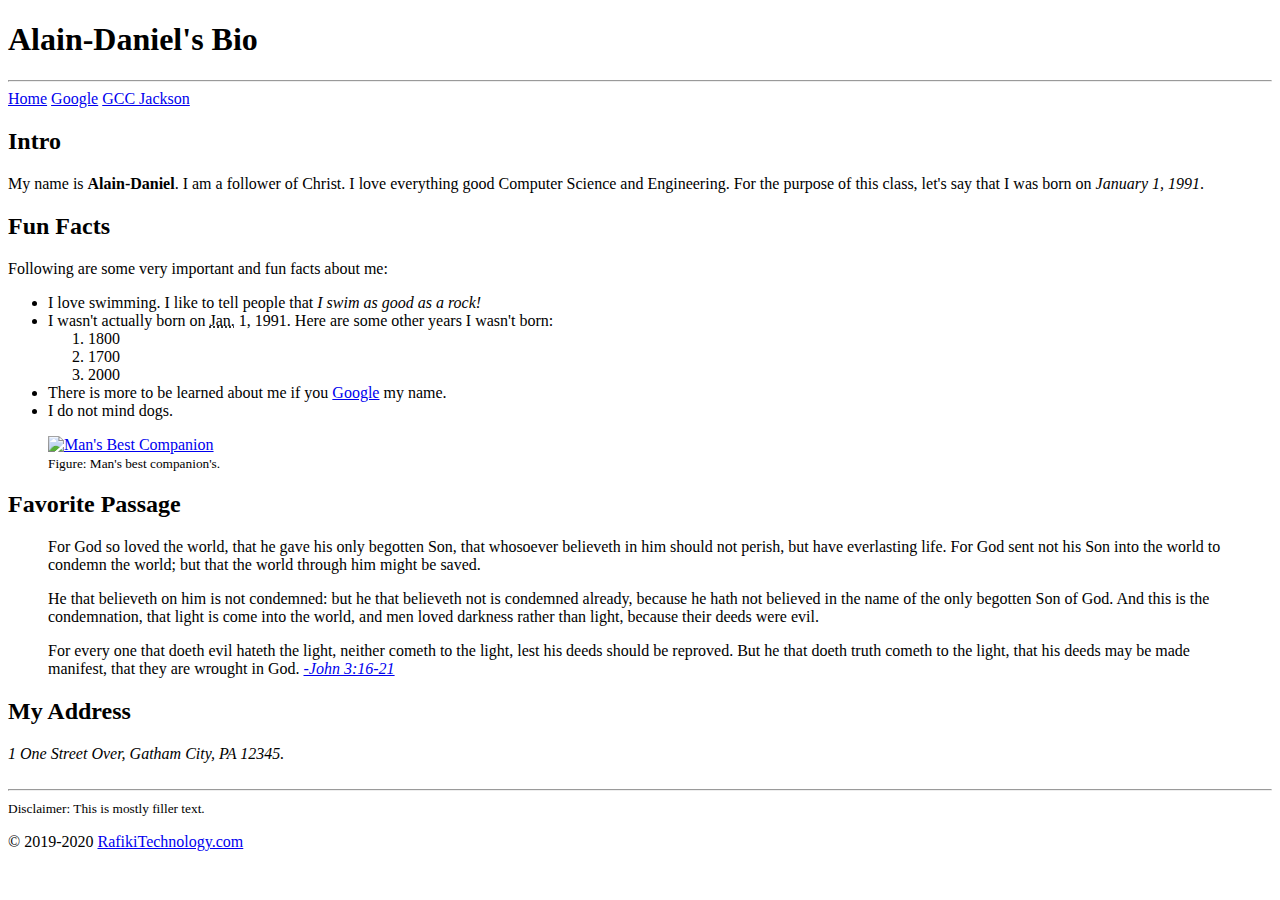
==== index.html @ 35ac5c1a "Will replace some span with cite" ====
<!DOCTYPE html>
<html lang="en-US">

<head>
	<link rel="stylesheet" href="normalize.css">
	<title>Intro to AD</title>
</head>

<body>
	<header>
		<h1>Alain-Daniel's Bio</h1>
		<hr>
		<nav>
			<h2 hidden>Navigation Menu</h2>
			<a href="index.html">Home</a>
			<a href="https://www.google.com" target="_blank">Google</a>
			<a href="http://www.gccjackson.com" target="_blank">GCC Jackson</a>
			<!-- <a href="#">Pictures</a> -->
		</nav>
	</header>
	<main>
		<div>
			<h2>Intro</h2>
			<p>
				My name is <strong>Alain-Daniel</strong>. I am a follower of Christ. I love everything good Computer Science and
				Engineering. For the purpose of this class, let's say that I was born on <em>January 1, 1991</em>.
			</p>
		</div>

		<div>
			<h2>Fun Facts</h2>
			<p>Following are some very important and fun facts about me:</p>
			<ul>
				<li>I love swimming. I like to tell people that <cite>I swim as good as a rock!</cite>
				</li>
				<li>I wasn't actually born on <abbr title="January">Jan.</abbr> 1, 1991. Here are some other years I wasn't born:
					<ol>
						<li>1800</li>
						<li>1700</li>
						<li>2000</li>
					</ol>
				</li>
				<li>There is more to be learned about me if you <a href="https://www.google.com">Google</a> my name.
				</li>
				<li>I do not mind dogs.</li>
			</ul>
			<figure>
				<a href="inquisitive_dog.jpg" target="_blank"><img src="inquisitive_dog.jpg" alt="Man's Best Companion" width="200"></a>
				<figcaption><small> Figure: Man's best companion's.</small></figcaption>
			</figure>
		</div>
		<div>
			<h2>Favorite Passage</h2>
			<blockquote>
				<p> For God so loved the world, that he gave his only begotten Son, that whosoever believeth in him should not
					perish, but have everlasting life.

					For God sent not his Son into the world to condemn the world; but that the world through him might be saved. </p>

				<p> He that believeth on him is not condemned: but he that believeth not is condemned already, because he hath not
					believed in the name of the only begotten Son of God.

					And this is the condemnation, that light is come into the world, and men loved darkness rather than light, because
					their deeds were evil. </p>

				<p> For every one that doeth evil hateth the light, neither cometh to the light, lest his deeds should be reproved.

					But he that doeth truth cometh to the light, that his deeds may be made manifest, that they are wrought in God.
					<cite><a href="https://www.biblegateway.com/passage/?search=John+3&version=KJV"> -John 3:16-21</a></cite></p>
			</blockquote>
		</div>
	</main>

	<footer>
		<div>
			<h2>My Address</h2>
			<address>1 One Street Over, Gatham City, PA 12345.</address>
		</div>
		<br>
		<hr>
		<div>
			<small>Disclaimer: This is mostly filler text. </small>
			<p>&copy; 2019-2020 <a href="https://RafikiTechnology.com" target="_blank">RafikiTechnology.com</a>
				<p>
		</div>
	</footer>

</body>

</html>
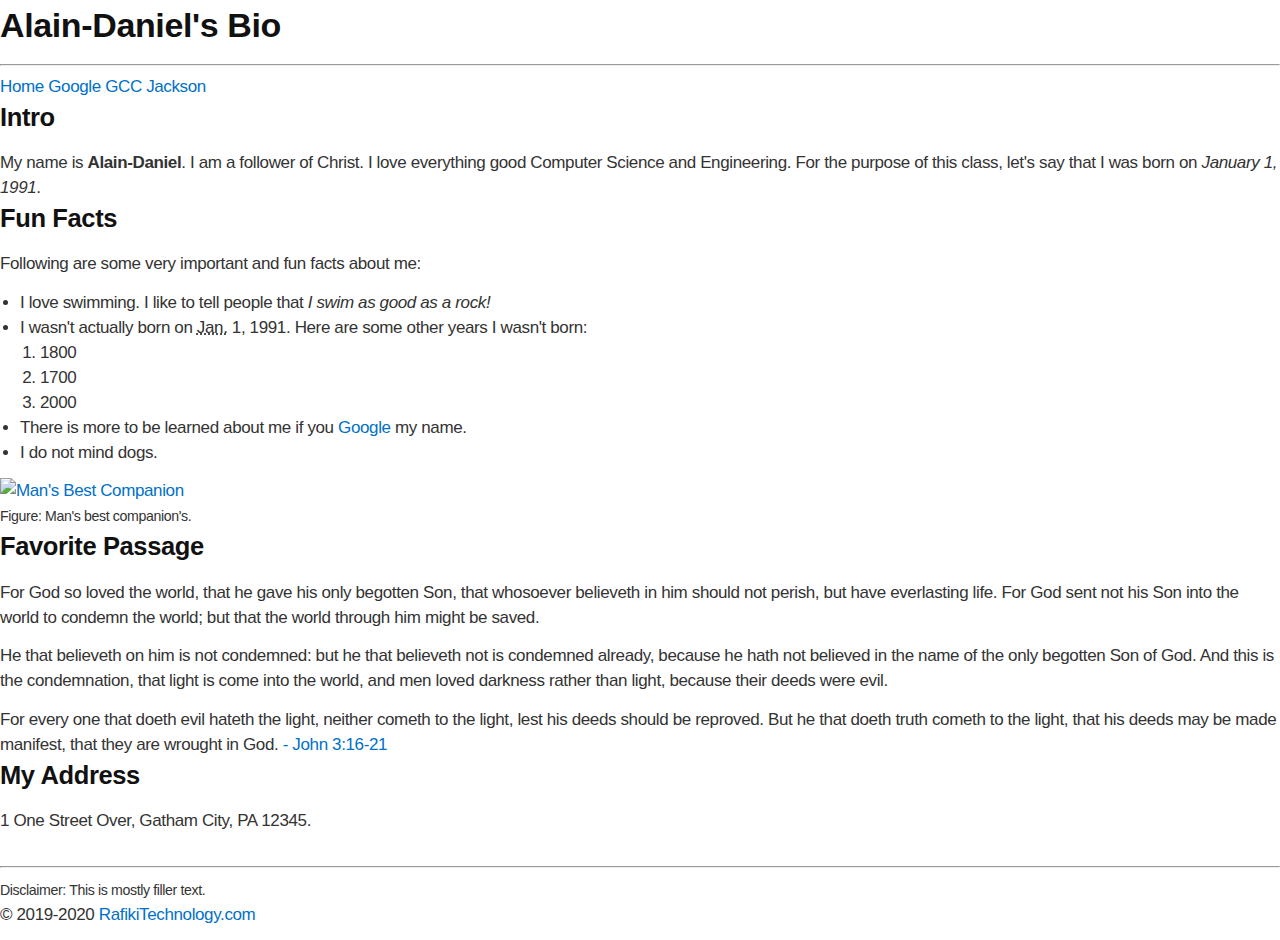
==== commit ac5171e8: "Will rename examplesstyles to mystyles" ====
--- a/index.html
+++ b/index.html
@@ -2,7 +2,8 @@
 <html lang="en-US">
 
 <head>
-	<link rel="stylesheet" href="normalize.css">
+	<!-- link rel="stylesheet" href="normalize.css"-->
+	<link rel="stylesheet" href="mystyles.css">
 	<title>Intro to AD</title>
 </head>
 
@@ -18,57 +19,64 @@
 			<!-- <a href="#">Pictures</a> -->
 		</nav>
 	</header>
-	<main>
-		<div>
-			<h2>Intro</h2>
-			<p>
-				My name is <strong>Alain-Daniel</strong>. I am a follower of Christ. I love everything good Computer Science and
-				Engineering. For the purpose of this class, let's say that I was born on <em>January 1, 1991</em>.
-			</p>
-		</div>
+	<main class="main  with-0 with-1 with-2">
+		<section class="homepage-section  standalone-module">
+			<div>
+				<h2>Intro</h2>
+				<p>
+					My name is <strong>Alain-Daniel</strong>. I am a follower of Christ. I love everything good Computer Science and
+					Engineering. For the purpose of this class, let's say that I was born on <em>January 1, 1991</em>.
+				</p>
+			</div>
+		</section>
+		<section class="homepage-section  standalone-module">
+			<div>
+				<h2>Fun Facts</h2>
+				<p>Following are some very important and fun facts about me:</p>
+				<ul>
+					<li>I love swimming. I like to tell people that <cite>I swim as good as a rock!</cite>
+					</li>
+					<li>I wasn't actually born on <abbr title="January">Jan.</abbr> 1, 1991. Here are some other years I wasn't born:
+						<ol>
+							<li>1800</li>
+							<li>1700</li>
+							<li>2000</li>
+						</ol>
+					</li>
+					<li>There is more to be learned about me if you <a href="https://www.google.com">Google</a> my name.
+					</li>
+					<li>I do not mind dogs.</li>
+				</ul>
+				<figure>
+					<a href="inquisitive_dog.jpg" target="_blank"><img src="inquisitive_dog.jpg" alt="Man's Best Companion" width="200"></a>
+					<figcaption><small> Figure: Man's best companion's.</small></figcaption>
+				</figure>
+			</div>
+		</section>
+		<section class="homepage-section  standalone-module">
+			<div>
+				<h2>Favorite Passage</h2>
+				<blockquote cite="https://www.biblegateway.com/passage/?search=John+3&version=KJV">
+					<p> For God so loved the world, that he gave his only begotten Son, that whosoever believeth in him should not
+						perish, but have everlasting life.
 
-		<div>
-			<h2>Fun Facts</h2>
-			<p>Following are some very important and fun facts about me:</p>
-			<ul>
-				<li>I love swimming. I like to tell people that <cite>I swim as good as a rock!</cite>
-				</li>
-				<li>I wasn't actually born on <abbr title="January">Jan.</abbr> 1, 1991. Here are some other years I wasn't born:
-					<ol>
-						<li>1800</li>
-						<li>1700</li>
-						<li>2000</li>
-					</ol>
-				</li>
-				<li>There is more to be learned about me if you <a href="https://www.google.com">Google</a> my name.
-				</li>
-				<li>I do not mind dogs.</li>
-			</ul>
-			<figure>
-				<a href="inquisitive_dog.jpg" target="_blank"><img src="inquisitive_dog.jpg" alt="Man's Best Companion" width="200"></a>
-				<figcaption><small> Figure: Man's best companion's.</small></figcaption>
-			</figure>
-		</div>
-		<div>
-			<h2>Favorite Passage</h2>
-			<blockquote>
-				<p> For God so loved the world, that he gave his only begotten Son, that whosoever believeth in him should not
-					perish, but have everlasting life.
+						For God sent not his Son into the world to condemn the world; but that the world through him might be saved. </p>
 
-					For God sent not his Son into the world to condemn the world; but that the world through him might be saved. </p>
+					<p> He that believeth on him is not condemned: but he that believeth not is condemned already, because he hath not
+						believed in the name of the only begotten Son of God.
 
-				<p> He that believeth on him is not condemned: but he that believeth not is condemned already, because he hath not
-					believed in the name of the only begotten Son of God.
+						And this is the condemnation, that light is come into the world, and men loved darkness rather than light,
+						because
+						their deeds were evil. </p>
 
-					And this is the condemnation, that light is come into the world, and men loved darkness rather than light, because
-					their deeds were evil. </p>
+					<p> For every one that doeth evil hateth the light, neither cometh to the light, lest his deeds should be
+						reproved.
 
-				<p> For every one that doeth evil hateth the light, neither cometh to the light, lest his deeds should be reproved.
-
-					But he that doeth truth cometh to the light, that his deeds may be made manifest, that they are wrought in God.
-					<cite><a href="https://www.biblegateway.com/passage/?search=John+3&version=KJV"> -John 3:16-21</a></cite></p>
-			</blockquote>
-		</div>
+						But he that doeth truth cometh to the light, that his deeds may be made manifest, that they are wrought in God.
+						<span><a href="https://www.biblegateway.com/passage/?search=John+3&version=KJV"> - John 3:16-21</a></span> </p>
+				</blockquote>
+			</div>
+		</section>
 	</main>
 
 	<footer>
--- a/mystyles.css
+++ b/mystyles.css
@@ -0,0 +1,13346 @@
+html {
+  -ms-text-size-adjust: 100%;
+  -webkit-text-size-adjust: 100%
+}
+
+body {
+  margin: 0;
+  padding: 0
+}
+
+ul,
+ol,
+li,
+dl,
+dt,
+dd,
+h1,
+h2,
+h3,
+h4,
+h5,
+h6,
+hgroup,
+p,
+blockquote,
+figure,
+form,
+fieldset,
+input,
+legend,
+pre,
+abbr,
+button {
+  margin: 0;
+  padding: 0
+}
+
+pre,
+code,
+address,
+caption,
+th,
+figcaption {
+  font-size: 1em;
+  font-weight: normal;
+  font-style: normal
+}
+
+fieldset,
+iframe,
+img {
+  border: 0
+}
+
+caption,
+th {
+  text-align: left
+}
+
+table {
+  border-collapse: collapse;
+  border-spacing: 0
+}
+
+article,
+aside,
+footer,
+header,
+nav,
+main,
+section,
+summary,
+details,
+hgroup,
+figure,
+figcaption {
+  display: block
+}
+
+audio,
+canvas,
+video,
+progress {
+  display: inline-block;
+  vertical-align: baseline
+}
+
+button {
+  background: none;
+  border: 0;
+  -webkit-box-sizing: content-box;
+  box-sizing: content-box;
+  color: inherit;
+  cursor: pointer;
+  font: inherit;
+  line-height: inherit;
+  overflow: visible;
+  vertical-align: inherit
+}
+
+button:disabled {
+  cursor: default
+}
+
+:focus {
+  outline: 3px solid #c1e0fe;
+  outline: 3px solid rgba(131, 192, 253, 0.5);
+  outline-offset: 1px
+}
+
+:focus[data-focus-method="mouse"]:not(input):not(textarea):not(select),
+:focus[data-focus-method="touch"]:not(input):not(textarea):not(select) {
+  outline: none
+}
+
+::-moz-focus-inner {
+  border: 0;
+  padding: 0
+}
+
+@media print {
+  body,
+  #main,
+  #content {
+      color: #000
+  }
+  a,
+  a:link,
+  a:visited {
+      color: #000;
+      text-decoration: none
+  }
+  #globalheader,
+  #globalfooter,
+  #directorynav,
+  #tabs,
+  .noprint,
+  .hide {
+      display: none
+  }
+}
+
+html {
+  font-family: "SF Pro Text", "SF Pro Icons", "Helvetica Neue", "Helvetica", "Arial", sans-serif;
+  font-size: 106.25%;
+  quotes: "â€œ" "â€"
+}
+
+[lang]:lang(ar) {
+  font-family: "SF Pro AR", "SF Pro Gulf", "SF Pro Text", "SF Pro Icons", "Helvetica Neue", "Helvetica", "Arial", sans-serif
+}
+
+[lang]:lang(ja) {
+  font-family: "SF Pro JP", "SF Pro Text", "SF Pro Icons", "Hiragino Kaku Gothic Pro", "ãƒ’ãƒ©ã‚®ãƒŽè§’ã‚´ Pro W3", "ãƒ¡ã‚¤ãƒªã‚ª", "Meiryo", "ï¼­ï¼³ ï¼°ã‚´ã‚·ãƒƒã‚¯", "Helvetica Neue", "Helvetica", "Arial", sans-serif
+}
+
+[lang]:lang(ko) {
+  font-family: "SF Pro KR", "SF Pro Text", "SF Pro Icons", "Apple Gothic", "HY Gulim", "MalgunGothic", "HY Dotum", "Lexi Gulim", "Helvetica Neue", "Helvetica", "Arial", sans-serif
+}
+
+:lang(es-ES) {
+  quotes: "Â«" "Â»"
+}
+
+
+body {
+  font-size: 17px;
+  line-height: 1.47059;
+  font-weight: 400;
+  letter-spacing: -.022em;
+  font-family: "SF Pro Text", "SF Pro Icons", "Helvetica Neue", "Helvetica", "Arial", sans-serif;
+  background-color: #fff;
+  color: #333;
+  font-style: normal
+}
+
+body,
+input,
+textarea,
+select,
+button {
+  font-synthesis: none;
+  -moz-font-feature-settings: 'kern';
+  -webkit-font-smoothing: antialiased;
+  -moz-osx-font-smoothing: grayscale;
+  direction: ltr;
+  text-align: left
+}
+
+h1,
+h2,
+h3,
+h4,
+h5,
+h6 {
+  color: #111
+}
+
+h1 img,
+h2 img,
+h3 img,
+h4 img,
+h5 img,
+h6 img {
+  display: block;
+  margin: 0
+}
+
+h1+*,
+h2+*,
+h3+*,
+h4+*,
+h5+*,
+h6+* {
+  margin-top: .8em
+}
+
+h1+h1,
+h1+h2,
+h1+h3,
+h1+h4,
+h1+h5,
+h1+h6,
+h2+h1,
+h2+h2,
+h2+h3,
+h2+h4,
+h2+h5,
+h2+h6,
+h3+h1,
+h3+h2,
+h3+h3,
+h3+h4,
+h3+h5,
+h3+h6,
+h4+h1,
+h4+h2,
+h4+h3,
+h4+h4,
+h4+h5,
+h4+h6,
+h5+h1,
+h5+h2,
+h5+h3,
+h5+h4,
+h5+h5,
+h5+h6,
+h6+h1,
+h6+h2,
+h6+h3,
+h6+h4,
+h6+h5,
+h6+h6 {
+  margin-top: .4em
+}
+
+p+h1,
+ul+h1,
+ol+h1,
+p+h2,
+ul+h2,
+ol+h2,
+p+h3,
+ul+h3,
+ol+h3,
+p+h4,
+ul+h4,
+ol+h4,
+p+h5,
+ul+h5,
+ol+h5,
+p+h6,
+ul+h6,
+ol+h6 {
+  margin-top: 1.6em
+}
+
+p+*,
+ul+*,
+ol+* {
+  margin-top: .8em
+}
+
+ul,
+ol {
+  margin-left: 1.17647em
+}
+
+ul ul,
+ul ol,
+ol ul,
+ol ol {
+  margin-top: 0;
+  margin-bottom: 0
+}
+
+nav ul,
+nav ol {
+  margin: 0;
+  list-style: none
+}
+
+li li {
+  font-size: 1em
+}
+
+a {
+  color: #0070c9
+}
+
+a:link,
+a:visited {
+  text-decoration: none
+}
+
+a:hover {
+  text-decoration: underline
+}
+
+a:active {
+  text-decoration: none
+}
+
+p+a {
+  display: inline-block
+}
+
+.links-inline,
+.links-stacked {
+  margin-left: 0;
+  margin-right: 0;
+  list-style: none
+}
+
+.links-inline li {
+  display: inline;
+  margin: 0 0.8em
+}
+
+.links-inline li:first-child {
+  margin-left: 0
+}
+
+.links-inline li:last-child {
+  margin-right: 0
+}
+
+.links-stacked li+li {
+  margin-top: .4em
+}
+
+.footnote {
+  vertical-align: inherit;
+  color: inherit
+}
+
+.footnote:hover {
+  color: #0070c9;
+  text-decoration: none
+}
+
+.theme-dark .footnote {
+  color: inherit
+}
+
+.theme-dark .footnote:hover {
+  color: #0070c9
+}
+
+b,
+strong {
+  font-weight: 600
+}
+
+em,
+i,
+cite,
+dfn {
+  font-style: italic
+}
+
+sup {
+  font-size: .6em;
+  vertical-align: top;
+  position: relative;
+  bottom: -.2em
+}
+
+h1 sup,
+h2 sup,
+h3 sup {
+  font-size: .4em
+}
+
+sup a {
+  vertical-align: inherit;
+  color: inherit
+}
+
+sup a:hover {
+  color: #0070c9;
+  text-decoration: none
+}
+
+sub {
+  line-height: 1
+}
+
+abbr {
+  border: 0
+}
+
+.selfclear::before,
+.selfclear::after {
+  content: ' ';
+  display: table
+}
+
+.selfclear::after {
+  clear: both
+}
+
+.visuallyhidden {
+  position: absolute;
+  clip: rect(1px 1px 1px 1px);
+  clip: rect(1px, 1px, 1px, 1px);
+  -webkit-clip-path: inset(0px 0px 99.9% 99.9%);
+  clip-path: inset(0px 0px 99.9% 99.9%);
+  overflow: hidden;
+  height: 1px;
+  width: 1px;
+  padding: 0;
+  border: 0
+}
+
+@media only screen and (inverted-colors) {
+  .no-inversion {
+      -webkit-filter: invert(1);
+      filter: invert(1)
+  }
+}
+
+.nowrap {
+  display: inline-block;
+  text-decoration: inherit;
+  white-space: nowrap
+}
+
+.clear {
+  clear: both
+}
+
+.cursor-grab {
+  cursor: move;
+  cursor: -webkit-grab;
+  cursor: grab
+}
+
+.cursor-grabbing {
+  cursor: move;
+  cursor: -webkit-grabbing;
+  cursor: grabbing
+}
+
+.row {
+  position: relative;
+  z-index: 1
+}
+
+.row::before,
+.row::after {
+  content: ' ';
+  display: table
+}
+
+.row::after {
+  clear: both
+}
+
+.column {
+  -webkit-box-sizing: border-box;
+  box-sizing: border-box;
+  position: relative;
+  z-index: 1;
+  margin: 0;
+  padding: 0;
+  float: left;
+  min-height: 2px
+}
+
+.large-offset-0 {
+  margin-left: 0
+}
+
+.large-push-0 {
+  left: auto;
+  right: auto
+}
+
+.large-pull-0 {
+  right: auto;
+  left: auto
+}
+
+.large-1 {
+  width: 8.33333%
+}
+
+.large-offset-1 {
+  margin-left: 8.33333%
+}
+
+.large-push-1 {
+  left: 8.33333%;
+  right: auto
+}
+
+.large-pull-1 {
+  right: 8.33333%;
+  left: auto
+}
+
+.large-2 {
+  width: 16.66667%
+}
+
+.large-offset-2 {
+  margin-left: 16.66667%
+}
+
+.large-push-2 {
+  left: 16.66667%;
+  right: auto
+}
+
+.large-pull-2 {
+  right: 16.66667%;
+  left: auto
+}
+
+.large-3 {
+  width: 25%
+}
+
+.large-offset-3 {
+  margin-left: 25%
+}
+
+.large-push-3 {
+  left: 25%;
+  right: auto
+}
+
+.large-pull-3 {
+  right: 25%;
+  left: auto
+}
+
+.large-4 {
+  width: 33.33333%
+}
+
+.large-offset-4 {
+  margin-left: 33.33333%
+}
+
+.large-push-4 {
+  left: 33.33333%;
+  right: auto
+}
+
+.large-pull-4 {
+  right: 33.33333%;
+  left: auto
+}
+
+.large-5 {
+  width: 41.66667%
+}
+
+.large-offset-5 {
+  margin-left: 41.66667%
+}
+
+.large-push-5 {
+  left: 41.66667%;
+  right: auto
+}
+
+.large-pull-5 {
+  right: 41.66667%;
+  left: auto
+}
+
+.large-6 {
+  width: 50%
+}
+
+.large-offset-6 {
+  margin-left: 50%
+}
+
+.large-push-6 {
+  left: 50%;
+  right: auto
+}
+
+.large-pull-6 {
+  right: 50%;
+  left: auto
+}
+
+.large-7 {
+  width: 58.33333%
+}
+
+.large-offset-7 {
+  margin-left: 58.33333%
+}
+
+.large-push-7 {
+  left: 58.33333%;
+  right: auto
+}
+
+.large-pull-7 {
+  right: 58.33333%;
+  left: auto
+}
+
+.large-8 {
+  width: 66.66667%
+}
+
+.large-offset-8 {
+  margin-left: 66.66667%
+}
+
+.large-push-8 {
+  left: 66.66667%;
+  right: auto
+}
+
+.large-pull-8 {
+  right: 66.66667%;
+  left: auto
+}
+
+.large-9 {
+  width: 75%
+}
+
+.large-offset-9 {
+  margin-left: 75%
+}
+
+.large-push-9 {
+  left: 75%;
+  right: auto
+}
+
+.large-pull-9 {
+  right: 75%;
+  left: auto
+}
+
+.large-10 {
+  width: 83.33333%
+}
+
+.large-offset-10 {
+  margin-left: 83.33333%
+}
+
+.large-push-10 {
+  left: 83.33333%;
+  right: auto
+}
+
+.large-pull-10 {
+  right: 83.33333%;
+  left: auto
+}
+
+.large-11 {
+  width: 91.66667%
+}
+
+.large-offset-11 {
+  margin-left: 91.66667%
+}
+
+.large-push-11 {
+  left: 91.66667%;
+  right: auto
+}
+
+.large-pull-11 {
+  right: 91.66667%;
+  left: auto
+}
+
+.large-12 {
+  width: 100%
+}
+
+.large-offset-12 {
+  margin-left: 100%
+}
+
+.large-push-12 {
+  left: 100%;
+  right: auto
+}
+
+.large-pull-12 {
+  right: 100%;
+  left: auto
+}
+
+.large-centered {
+  margin-left: auto;
+  margin-right: auto;
+  float: none
+}
+
+.large-uncentered {
+  margin-left: 0;
+  margin-right: 0
+}
+
+.large-last {
+  float: right
+}
+
+.large-notlast {
+  float: left
+}
+
+@media only screen and (min-width: 1442px) {
+  .xlarge-offset-0 {
+      margin-left: 0
+  }
+  .xlarge-push-0 {
+      left: auto;
+      right: auto
+  }
+  .xlarge-pull-0 {
+      right: auto;
+      left: auto
+  }
+  .xlarge-1 {
+      width: 8.33333%
+  }
+  .xlarge-offset-1 {
+      margin-left: 8.33333%
+  }
+  .xlarge-push-1 {
+      left: 8.33333%;
+      right: auto
+  }
+  .xlarge-pull-1 {
+      right: 8.33333%;
+      left: auto
+  }
+  .xlarge-2 {
+      width: 16.66667%
+  }
+  .xlarge-offset-2 {
+      margin-left: 16.66667%
+  }
+  .xlarge-push-2 {
+      left: 16.66667%;
+      right: auto
+  }
+  .xlarge-pull-2 {
+      right: 16.66667%;
+      left: auto
+  }
+  .xlarge-3 {
+      width: 25%
+  }
+  .xlarge-offset-3 {
+      margin-left: 25%
+  }
+  .xlarge-push-3 {
+      left: 25%;
+      right: auto
+  }
+  .xlarge-pull-3 {
+      right: 25%;
+      left: auto
+  }
+  .xlarge-4 {
+      width: 33.33333%
+  }
+  .xlarge-offset-4 {
+      margin-left: 33.33333%
+  }
+  .xlarge-push-4 {
+      left: 33.33333%;
+      right: auto
+  }
+  .xlarge-pull-4 {
+      right: 33.33333%;
+      left: auto
+  }
+  .xlarge-5 {
+      width: 41.66667%
+  }
+  .xlarge-offset-5 {
+      margin-left: 41.66667%
+  }
+  .xlarge-push-5 {
+      left: 41.66667%;
+      right: auto
+  }
+  .xlarge-pull-5 {
+      right: 41.66667%;
+      left: auto
+  }
+  .xlarge-6 {
+      width: 50%
+  }
+  .xlarge-offset-6 {
+      margin-left: 50%
+  }
+  .xlarge-push-6 {
+      left: 50%;
+      right: auto
+  }
+  .xlarge-pull-6 {
+      right: 50%;
+      left: auto
+  }
+  .xlarge-7 {
+      width: 58.33333%
+  }
+  .xlarge-offset-7 {
+      margin-left: 58.33333%
+  }
+  .xlarge-push-7 {
+      left: 58.33333%;
+      right: auto
+  }
+  .xlarge-pull-7 {
+      right: 58.33333%;
+      left: auto
+  }
+  .xlarge-8 {
+      width: 66.66667%
+  }
+  .xlarge-offset-8 {
+      margin-left: 66.66667%
+  }
+  .xlarge-push-8 {
+      left: 66.66667%;
+      right: auto
+  }
+  .xlarge-pull-8 {
+      right: 66.66667%;
+      left: auto
+  }
+  .xlarge-9 {
+      width: 75%
+  }
+  .xlarge-offset-9 {
+      margin-left: 75%
+  }
+  .xlarge-push-9 {
+      left: 75%;
+      right: auto
+  }
+  .xlarge-pull-9 {
+      right: 75%;
+      left: auto
+  }
+  .xlarge-10 {
+      width: 83.33333%
+  }
+  .xlarge-offset-10 {
+      margin-left: 83.33333%
+  }
+  .xlarge-push-10 {
+      left: 83.33333%;
+      right: auto
+  }
+  .xlarge-pull-10 {
+      right: 83.33333%;
+      left: auto
+  }
+  .xlarge-11 {
+      width: 91.66667%
+  }
+  .xlarge-offset-11 {
+      margin-left: 91.66667%
+  }
+  .xlarge-push-11 {
+      left: 91.66667%;
+      right: auto
+  }
+  .xlarge-pull-11 {
+      right: 91.66667%;
+      left: auto
+  }
+  .xlarge-12 {
+      width: 100%
+  }
+  .xlarge-offset-12 {
+      margin-left: 100%
+  }
+  .xlarge-push-12 {
+      left: 100%;
+      right: auto
+  }
+  .xlarge-pull-12 {
+      right: 100%;
+      left: auto
+  }
+  .xlarge-centered {
+      margin-left: auto;
+      margin-right: auto;
+      float: none
+  }
+  .xlarge-uncentered {
+      margin-left: 0;
+      margin-right: 0
+  }
+  .xlarge-last {
+      float: right
+  }
+  .xlarge-notlast {
+      float: left
+  }
+}
+
+@media only screen and (max-width: 1068px) {
+  .medium-offset-0 {
+      margin-left: 0
+  }
+  .medium-push-0 {
+      left: auto;
+      right: auto
+  }
+  .medium-pull-0 {
+      right: auto;
+      left: auto
+  }
+  .medium-1 {
+      width: 8.33333%
+  }
+  .medium-offset-1 {
+      margin-left: 8.33333%
+  }
+  .medium-push-1 {
+      left: 8.33333%;
+      right: auto
+  }
+  .medium-pull-1 {
+      right: 8.33333%;
+      left: auto
+  }
+  .medium-2 {
+      width: 16.66667%
+  }
+  .medium-offset-2 {
+      margin-left: 16.66667%
+  }
+  .medium-push-2 {
+      left: 16.66667%;
+      right: auto
+  }
+  .medium-pull-2 {
+      right: 16.66667%;
+      left: auto
+  }
+  .medium-3 {
+      width: 25%
+  }
+  .medium-offset-3 {
+      margin-left: 25%
+  }
+  .medium-push-3 {
+      left: 25%;
+      right: auto
+  }
+  .medium-pull-3 {
+      right: 25%;
+      left: auto
+  }
+  .medium-4 {
+      width: 33.33333%
+  }
+  .medium-offset-4 {
+      margin-left: 33.33333%
+  }
+  .medium-push-4 {
+      left: 33.33333%;
+      right: auto
+  }
+  .medium-pull-4 {
+      right: 33.33333%;
+      left: auto
+  }
+  .medium-5 {
+      width: 41.66667%
+  }
+  .medium-offset-5 {
+      margin-left: 41.66667%
+  }
+  .medium-push-5 {
+      left: 41.66667%;
+      right: auto
+  }
+  .medium-pull-5 {
+      right: 41.66667%;
+      left: auto
+  }
+  .medium-6 {
+      width: 50%
+  }
+  .medium-offset-6 {
+      margin-left: 50%
+  }
+  .medium-push-6 {
+      left: 50%;
+      right: auto
+  }
+  .medium-pull-6 {
+      right: 50%;
+      left: auto
+  }
+  .medium-7 {
+      width: 58.33333%
+  }
+  .medium-offset-7 {
+      margin-left: 58.33333%
+  }
+  .medium-push-7 {
+      left: 58.33333%;
+      right: auto
+  }
+  .medium-pull-7 {
+      right: 58.33333%;
+      left: auto
+  }
+  .medium-8 {
+      width: 66.66667%
+  }
+  .medium-offset-8 {
+      margin-left: 66.66667%
+  }
+  .medium-push-8 {
+      left: 66.66667%;
+      right: auto
+  }
+  .medium-pull-8 {
+      right: 66.66667%;
+      left: auto
+  }
+  .medium-9 {
+      width: 75%
+  }
+  .medium-offset-9 {
+      margin-left: 75%
+  }
+  .medium-push-9 {
+      left: 75%;
+      right: auto
+  }
+  .medium-pull-9 {
+      right: 75%;
+      left: auto
+  }
+  .medium-10 {
+      width: 83.33333%
+  }
+  .medium-offset-10 {
+      margin-left: 83.33333%
+  }
+  .medium-push-10 {
+      left: 83.33333%;
+      right: auto
+  }
+  .medium-pull-10 {
+      right: 83.33333%;
+      left: auto
+  }
+  .medium-11 {
+      width: 91.66667%
+  }
+  .medium-offset-11 {
+      margin-left: 91.66667%
+  }
+  .medium-push-11 {
+      left: 91.66667%;
+      right: auto
+  }
+  .medium-pull-11 {
+      right: 91.66667%;
+      left: auto
+  }
+  .medium-12 {
+      width: 100%
+  }
+  .medium-offset-12 {
+      margin-left: 100%
+  }
+  .medium-push-12 {
+      left: 100%;
+      right: auto
+  }
+  .medium-pull-12 {
+      right: 100%;
+      left: auto
+  }
+  .medium-centered {
+      margin-left: auto;
+      margin-right: auto;
+      float: none
+  }
+  .medium-uncentered {
+      margin-left: 0;
+      margin-right: 0
+  }
+  .medium-last {
+      float: right
+  }
+  .medium-notlast {
+      float: left
+  }
+}
+
+@media only screen and (max-width: 735px) {
+  .small-offset-0 {
+      margin-left: 0
+  }
+  .small-push-0 {
+      left: auto;
+      right: auto
+  }
+  .small-pull-0 {
+      right: auto;
+      left: auto
+  }
+  .small-1 {
+      width: 8.33333%
+  }
+  .small-offset-1 {
+      margin-left: 8.33333%
+  }
+  .small-push-1 {
+      left: 8.33333%;
+      right: auto
+  }
+  .small-pull-1 {
+      right: 8.33333%;
+      left: auto
+  }
+  .small-2 {
+      width: 16.66667%
+  }
+  .small-offset-2 {
+      margin-left: 16.66667%
+  }
+  .small-push-2 {
+      left: 16.66667%;
+      right: auto
+  }
+  .small-pull-2 {
+      right: 16.66667%;
+      left: auto
+  }
+  .small-3 {
+      width: 25%
+  }
+  .small-offset-3 {
+      margin-left: 25%
+  }
+  .small-push-3 {
+      left: 25%;
+      right: auto
+  }
+  .small-pull-3 {
+      right: 25%;
+      left: auto
+  }
+  .small-4 {
+      width: 33.33333%
+  }
+  .small-offset-4 {
+      margin-left: 33.33333%
+  }
+  .small-push-4 {
+      left: 33.33333%;
+      right: auto
+  }
+  .small-pull-4 {
+      right: 33.33333%;
+      left: auto
+  }
+  .small-5 {
+      width: 41.66667%
+  }
+  .small-offset-5 {
+      margin-left: 41.66667%
+  }
+  .small-push-5 {
+      left: 41.66667%;
+      right: auto
+  }
+  .small-pull-5 {
+      right: 41.66667%;
+      left: auto
+  }
+  .small-6 {
+      width: 50%
+  }
+  .small-offset-6 {
+      margin-left: 50%
+  }
+  .small-push-6 {
+      left: 50%;
+      right: auto
+  }
+  .small-pull-6 {
+      right: 50%;
+      left: auto
+  }
+  .small-7 {
+      width: 58.33333%
+  }
+  .small-offset-7 {
+      margin-left: 58.33333%
+  }
+  .small-push-7 {
+      left: 58.33333%;
+      right: auto
+  }
+  .small-pull-7 {
+      right: 58.33333%;
+      left: auto
+  }
+  .small-8 {
+      width: 66.66667%
+  }
+  .small-offset-8 {
+      margin-left: 66.66667%
+  }
+  .small-push-8 {
+      left: 66.66667%;
+      right: auto
+  }
+  .small-pull-8 {
+      right: 66.66667%;
+      left: auto
+  }
+  .small-9 {
+      width: 75%
+  }
+  .small-offset-9 {
+      margin-left: 75%
+  }
+  .small-push-9 {
+      left: 75%;
+      right: auto
+  }
+  .small-pull-9 {
+      right: 75%;
+      left: auto
+  }
+  .small-10 {
+      width: 83.33333%
+  }
+  .small-offset-10 {
+      margin-left: 83.33333%
+  }
+  .small-push-10 {
+      left: 83.33333%;
+      right: auto
+  }
+  .small-pull-10 {
+      right: 83.33333%;
+      left: auto
+  }
+  .small-11 {
+      width: 91.66667%
+  }
+  .small-offset-11 {
+      margin-left: 91.66667%
+  }
+  .small-push-11 {
+      left: 91.66667%;
+      right: auto
+  }
+  .small-pull-11 {
+      right: 91.66667%;
+      left: auto
+  }
+  .small-12 {
+      width: 100%
+  }
+  .small-offset-12 {
+      margin-left: 100%
+  }
+  .small-push-12 {
+      left: 100%;
+      right: auto
+  }
+  .small-pull-12 {
+      right: 100%;
+      left: auto
+  }
+  .small-centered {
+      margin-left: auto;
+      margin-right: auto;
+      float: none
+  }
+  .small-uncentered {
+      margin-left: 0;
+      margin-right: 0
+  }
+  .small-last {
+      float: right
+  }
+  .small-notlast {
+      float: left
+  }
+}
+
+.icon::before,
+.icon::after,
+.more::before,
+.more::after {
+  font-family: "SF Pro Icons";
+  color: inherit;
+  display: inline-block;
+  font-style: normal;
+  font-weight: inherit;
+  font-size: inherit;
+  line-height: 1;
+  text-decoration: underline;
+  position: relative;
+  z-index: 1;
+  alt: ''
+}
+
+.icon::before,
+.icon::after,
+.more::before,
+.more::after {
+  text-decoration: none
+}
+
+.icon::before,
+.more::before {
+  display: none
+}
+
+.icon-after::after,
+.more::after {
+  padding-left: .3em;
+  top: 0
+}
+
+.icon-before::before {
+  padding-right: .3em;
+  display: inline-block;
+  top: 0
+}
+
+.icon-before::after {
+  display: none
+}
+
+.icon-before.icon-apple::before {
+  padding-right: 0;
+  display: inline-block;
+  top: 0
+}
+
+.icon-before.icon-apple::after {
+  display: none
+}
+
+.icon-apple::before,
+.icon-apple::after {
+  content: "ï£¿"
+}
+
+.icon-chevrondown::before,
+.icon-chevrondown::after {
+  content: "ïŒƒ"
+}
+
+.icon-chevrondowncircle::before,
+.icon-chevrondowncircle::after {
+  content: "ïŒ‡"
+}
+
+.icon-chevronleft::before,
+.icon-chevronleft::after {
+  content: "ïŒ€"
+}
+
+.icon-chevronleftcircle::before,
+.icon-chevronleftcircle::after {
+  content: "ïŒ„"
+}
+
+.icon-chevronright::before,
+.icon-chevronright::after {
+  content: "ïŒ"
+}
+
+.icon-chevronrightcircle::before,
+.icon-chevronrightcircle::after {
+  content: "ïŒ…"
+}
+
+.icon-chevronup::before,
+.icon-chevronup::after {
+  content: "ïŒ‚"
+}
+
+.icon-chevronupcircle::before,
+.icon-chevronupcircle::after {
+  content: "ïŒ†"
+}
+
+.icon-downloadcircle::before,
+.icon-downloadcircle::after {
+  content: "ïŒ«"
+}
+
+.icon-external::before,
+.icon-external::after {
+  content: "ïŒ­"
+}
+
+.icon-share::before,
+.icon-share::after {
+  content: "ïŒ®"
+}
+
+.icon-pausecircle::before,
+.icon-pausecircle::after {
+  content: "ïŒŸ"
+}
+
+.icon-playcircle::before,
+.icon-playcircle::after {
+  content: "ïŒž"
+}
+
+.icon-replay::before,
+.icon-replay::after {
+  content: "ïŒ¡"
+}
+
+.icon-stopcircle::before,
+.icon-stopcircle::after {
+  content: "ïŒ "
+}
+
+.icon-circle::before,
+.icon-circle::after {
+  content: "ïŒ¬"
+}
+
+.icon-check::before,
+.icon-check::after {
+  content: "ïŒ‹"
+}
+
+.icon-checkcircle::before,
+.icon-checkcircle::after {
+  content: "ïŒ‘"
+}
+
+.icon-checksolid::before,
+.icon-checksolid::after {
+  content: "ïŒ—"
+}
+
+.icon-reset::before,
+.icon-reset::after {
+  content: "ïŒˆ"
+}
+
+.icon-resetcircle::before,
+.icon-resetcircle::after {
+  content: "ïŒŽ"
+}
+
+.icon-resetsolid::before,
+.icon-resetsolid::after {
+  content: "ïŒ”"
+}
+
+.icon-exclamation::before,
+.icon-exclamation::after {
+  content: "ïŒŒ"
+}
+
+.icon-exclamationcircle::before,
+.icon-exclamationcircle::after {
+  content: "ïŒ’"
+}
+
+.icon-exclamationsolid::before,
+.icon-exclamationsolid::after {
+  content: "ïŒ˜"
+}
+
+.icon-infocircle::before,
+.icon-infocircle::after {
+  content: "ïŒª"
+}
+
+.icon-question::before,
+.icon-question::after {
+  content: "ïŒ"
+}
+
+.icon-questioncircle::before,
+.icon-questioncircle::after {
+  content: "ïŒ“"
+}
+
+.icon-questionsolid::before,
+.icon-questionsolid::after {
+  content: "ïŒ™"
+}
+
+.icon-plus::before,
+.icon-plus::after {
+  content: "ïŒ‰"
+}
+
+.icon-pluscircle::before,
+.icon-pluscircle::after {
+  content: "ïŒ"
+}
+
+.icon-plussolid::before,
+.icon-plussolid::after {
+  content: "ïŒ•"
+}
+
+.icon-minus::before,
+.icon-minus::after {
+  content: "ïŒŠ"
+}
+
+.icon-minuscircle::before,
+.icon-minuscircle::after {
+  content: "ïŒ"
+}
+
+.icon-minussolid::before,
+.icon-minussolid::after {
+  content: "ïŒ–"
+}
+
+.icon-1circle::before,
+.icon-1circle::after {
+  content: "ï‚"
+}
+
+.icon-2circle::before,
+.icon-2circle::after {
+  content: "ïƒ"
+}
+
+.icon-3circle::before,
+.icon-3circle::after {
+  content: "ï„"
+}
+
+.icon-4circle::before,
+.icon-4circle::after {
+  content: "ï…"
+}
+
+.icon-5circle::before,
+.icon-5circle::after {
+  content: "ï†"
+}
+
+.icon-6circle::before,
+.icon-6circle::after {
+  content: "ï‡"
+}
+
+.icon-7circle::before,
+.icon-7circle::after {
+  content: "ïˆ"
+}
+
+.icon-8circle::before,
+.icon-8circle::after {
+  content: "ï‰"
+}
+
+.icon-9circle::before,
+.icon-9circle::after {
+  content: "ïŠ"
+}
+
+.icon-10circle::before,
+.icon-10circle::after {
+  content: "ï‹"
+}
+
+.icon-11circle::before,
+.icon-11circle::after {
+  content: "ïŒ"
+}
+
+.icon-12circle::before,
+.icon-12circle::after {
+  content: "ï"
+}
+
+.icon-13circle::before,
+.icon-13circle::after {
+  content: "ïŽ"
+}
+
+.icon-14circle::before,
+.icon-14circle::after {
+  content: "ï"
+}
+
+.icon-15circle::before,
+.icon-15circle::after {
+  content: "ï"
+}
+
+.icon-16circle::before,
+.icon-16circle::after {
+  content: "ï‘"
+}
+
+.icon-17circle::before,
+.icon-17circle::after {
+  content: "ï’"
+}
+
+.icon-18circle::before,
+.icon-18circle::after {
+  content: "ï“"
+}
+
+.icon-19circle::before,
+.icon-19circle::after {
+  content: "ï”"
+}
+
+.icon-20circle::before,
+.icon-20circle::after {
+  content: "ï•"
+}
+
+.icon-close::before,
+.icon-close::after {
+  content: "ïž"
+}
+
+.icon-closecompact::before,
+.icon-closecompact::after {
+  content: "ï¤"
+}
+
+.icon-paddleleft::before,
+.icon-paddleleft::after {
+  content: "ïš"
+}
+
+.icon-paddleleftcompact::before,
+.icon-paddleleftcompact::after {
+  content: "ï "
+}
+
+.icon-paddleright::before,
+.icon-paddleright::after {
+  content: "ï›"
+}
+
+.icon-paddlerightcompact::before,
+.icon-paddlerightcompact::after {
+  content: "ï¡"
+}
+
+.icon-paddleup::before,
+.icon-paddleup::after {
+  content: "ïœ"
+}
+
+.icon-paddleupcompact::before,
+.icon-paddleupcompact::after {
+  content: "ï¢"
+}
+
+.icon-paddledown::before,
+.icon-paddledown::after {
+  content: "ï"
+}
+
+.icon-paddledowncompact::before,
+.icon-paddledowncompact::after {
+  content: "ï£"
+}
+
+.icon-thumbnailreplay::before,
+.icon-thumbnailreplay::after {
+  content: "ï—"
+}
+
+.icon-thumbnailpause::before,
+.icon-thumbnailpause::after {
+  content: "ï˜"
+}
+
+.icon-thumbnailplay::before,
+.icon-thumbnailplay::after {
+  content: "ï™"
+}
+
+.icon-externalrtl::before,
+.icon-externalrtl::after {
+  content: "ïŒ³"
+}
+
+.icon-questionrtl::before,
+.icon-questionrtl::after {
+  content: "ïŒ²"
+}
+
+.icon-questioncirclertl::before,
+.icon-questioncirclertl::after {
+  content: "ïŒ°"
+}
+
+.icon-questionsolidrtl::before,
+.icon-questionsolidrtl::after {
+  content: "ïŒ±"
+}
+
+.more::before,
+.more::after {
+  content: "ïŒ"
+}
+
+.more-block {
+  margin-top: .5em
+}
+
+.icon-wrapper .icon,
+.icon-wrapper .more::after,
+.icon-wrapper .icon-before::before,
+.icon-wrapper .icon-after::after {
+  display: inline
+}
+
+a.icon-wrapper {
+  text-decoration: none
+}
+
+a.icon-wrapper:hover .icon-copy {
+  text-decoration: underline
+}
+
+html[dir=rtl] .icon-external::before,
+html[dir=rtl] .icon-external::after {
+  content: "ïŒ³"
+}
+
+html[dir=rtl] .icon-wrapper {
+  unicode-bidi: bidi-override
+}
+
+html[dir=rtl] .icon-copy {
+  unicode-bidi: embed
+}
+
+:lang(ar) .icon-question::before,
+:lang(ar) .icon-question::after {
+  content: "ïŒ²"
+}
+
+:lang(ar) .icon-questioncircle::before,
+:lang(ar) .icon-questioncircle::after {
+  content: "ïŒ°"
+}
+
+:lang(ar) .icon-questionsolid::before,
+:lang(ar) .icon-questionsolid::after {
+  content: "ïŒ±"
+}
+
+body {
+  min-width: 320px
+}
+
+.large-hide {
+  display: none
+}
+
+.large-show {
+  display: block
+}
+
+.large-show-inline {
+  display: inline
+}
+
+.large-show-inlineblock {
+  display: inline-block
+}
+
+@media only screen and (min-width: 1442px) {
+  .xlarge-hide {
+      display: none
+  }
+  .xlarge-show {
+      display: block
+  }
+  .xlarge-show-inline {
+      display: inline
+  }
+  .xlarge-show-inlineblock {
+      display: inline-block
+  }
+}
+
+@media only screen and (max-width: 1068px) {
+  .medium-hide {
+      display: none
+  }
+  .medium-show {
+      display: block
+  }
+  .medium-show-inline {
+      display: inline
+  }
+  .medium-show-inlineblock {
+      display: inline-block
+  }
+}
+
+@media only screen and (max-width: 735px) {
+  .small-hide {
+      display: none
+  }
+  .small-show {
+      display: block
+  }
+  .small-show-inline {
+      display: inline
+  }
+  .small-show-inlineblock {
+      display: inline-block
+  }
+}
+
+.typography-headline-standalone {
+  font-size: 96px;
+  line-height: 1.04167;
+  font-weight: 600;
+  letter-spacing: -.015em;
+  font-family: "SF Pro Display", "SF Pro Icons", "Helvetica Neue", "Helvetica", "Arial", sans-serif
+}
+
+@media only screen and (max-width: 1068px) {
+  .typography-headline-standalone {
+      font-size: 80px;
+      line-height: 1.05;
+      font-weight: 600;
+      letter-spacing: -.015em;
+      font-family: "SF Pro Display", "SF Pro Icons", "Helvetica Neue", "Helvetica", "Arial", sans-serif
+  }
+}
+
+@media only screen and (max-width: 735px) {
+  .typography-headline-standalone {
+      font-size: 48px;
+      line-height: 1.08365;
+      font-weight: 600;
+      letter-spacing: -.003em;
+      font-family: "SF Pro Display", "SF Pro Icons", "Helvetica Neue", "Helvetica", "Arial", sans-serif
+  }
+}
+
+.typography-headline-super {
+  font-size: 80px;
+  line-height: 1.05;
+  font-weight: 600;
+  letter-spacing: -.015em;
+  font-family: "SF Pro Display", "SF Pro Icons", "Helvetica Neue", "Helvetica", "Arial", sans-serif
+}
+
+.typography-headline-super:lang(ar) {
+  line-height: 1.2;
+  letter-spacing: 0em;
+  font-family: "SF Pro AR", "SF Pro Gulf", "SF Pro Display", "SF Pro Icons", "Helvetica Neue", "Helvetica", "Arial", sans-serif
+}
+
+.typography-headline-super:lang(ja) {
+  line-height: 1.0875;
+  letter-spacing: 0em;
+  font-family: "SF Pro JP", "SF Pro Display", "SF Pro Icons", "Hiragino Kaku Gothic Pro", "ãƒ’ãƒ©ã‚®ãƒŽè§’ã‚´ Pro W3", "ãƒ¡ã‚¤ãƒªã‚ª", "Meiryo", "ï¼­ï¼³ ï¼°ã‚´ã‚·ãƒƒã‚¯", "Helvetica Neue", "Helvetica", "Arial", sans-serif
+}
+
+.typography-headline-super:lang(ko) {
+  line-height: 1.15625;
+  letter-spacing: 0em;
+  font-family: "SF Pro KR", "SF Pro Display", "SF Pro Icons", "Apple Gothic", "HY Gulim", "MalgunGothic", "HY Dotum", "Lexi Gulim", "Helvetica Neue", "Helvetica", "Arial", sans-serif
+}
+
+.typography-headline-super:lang(th) {
+  font-size: 72px;
+  line-height: 1.32008;
+  letter-spacing: 0em;
+  font-family: "SF Pro TH", "SF Pro Display", "SF Pro Icons", "Helvetica Neue", "Helvetica", "Arial", sans-serif
+}
+
+.typography-headline-super:lang(zh) {
+  letter-spacing: 0em
+}
+
+.typography-headline-super:lang(zh-CN) {
+  font-family: "SF Pro SC", "SF Pro Display", "SF Pro Icons", "PingFang SC", "Helvetica Neue", "Helvetica", "Arial", sans-serif
+}
+
+.typography-headline-super:lang(zh-HK) {
+  font-family: "SF Pro HK", "SF Pro Display", "SF Pro Icons", "PingFang HK", "Helvetica Neue", "Helvetica", "Arial", sans-serif
+}
+
+.typography-headline-super:lang(zh-MO) {
+  font-family: "SF Pro HK", "SF Pro TC", "SF Pro Display", "SF Pro Icons", "PingFang HK", "Helvetica Neue", "Helvetica", "Arial", sans-serif
+}
+
+.typography-headline-super:lang(zh-TW) {
+  font-family: "SF Pro TC", "SF Pro Display", "SF Pro Icons", "PingFang TC", "Helvetica Neue", "Helvetica", "Arial", sans-serif
+}
+
+@media only screen and (max-width: 1068px) {
+  .typography-headline-super {
+      font-size: 64px;
+      line-height: 1.0625;
+      font-weight: 600;
+      letter-spacing: -.009em;
+      font-family: "SF Pro Display", "SF Pro Icons", "Helvetica Neue", "Helvetica", "Arial", sans-serif
+  }
+  .typography-headline-super:lang(ar) {
+      line-height: 1.20312;
+      letter-spacing: 0em;
+      font-family: "SF Pro AR", "SF Pro Gulf", "SF Pro Display", "SF Pro Icons", "Helvetica Neue", "Helvetica", "Arial", sans-serif
+  }
+  .typography-headline-super:lang(ja) {
+      line-height: 1.10938;
+      letter-spacing: 0em;
+      font-family: "SF Pro JP", "SF Pro Display", "SF Pro Icons", "Hiragino Kaku Gothic Pro", "ãƒ’ãƒ©ã‚®ãƒŽè§’ã‚´ Pro W3", "ãƒ¡ã‚¤ãƒªã‚ª", "Meiryo", "ï¼­ï¼³ ï¼°ã‚´ã‚·ãƒƒã‚¯", "Helvetica Neue", "Helvetica", "Arial", sans-serif
+  }
+  .typography-headline-super:lang(ko) {
+      line-height: 1.17188;
+      letter-spacing: 0em;
+      font-family: "SF Pro KR", "SF Pro Display", "SF Pro Icons", "Apple Gothic", "HY Gulim", "MalgunGothic", "HY Dotum", "Lexi Gulim", "Helvetica Neue", "Helvetica", "Arial", sans-serif
+  }
+  .typography-headline-super:lang(th) {
+      font-size: 58px;
+      line-height: 1.32759;
+      letter-spacing: 0em;
+      font-family: "SF Pro TH", "SF Pro Display", "SF Pro Icons", "Helvetica Neue", "Helvetica", "Arial", sans-serif
+  }
+  .typography-headline-super:lang(zh) {
+      letter-spacing: 0em
+  }
+  .typography-headline-super:lang(zh-CN) {
+      font-family: "SF Pro SC", "SF Pro Display", "SF Pro Icons", "PingFang SC", "Helvetica Neue", "Helvetica", "Arial", sans-serif
+  }
+  .typography-headline-super:lang(zh-HK) {
+      font-family: "SF Pro HK", "SF Pro Display", "SF Pro Icons", "PingFang HK", "Helvetica Neue", "Helvetica", "Arial", sans-serif
+  }
+  .typography-headline-super:lang(zh-MO) {
+      font-family: "SF Pro HK", "SF Pro TC", "SF Pro Display", "SF Pro Icons", "PingFang HK", "Helvetica Neue", "Helvetica", "Arial", sans-serif
+  }
+  .typography-headline-super:lang(zh-TW) {
+      font-family: "SF Pro TC", "SF Pro Display", "SF Pro Icons", "PingFang TC", "Helvetica Neue", "Helvetica", "Arial", sans-serif
+  }
+}
+
+@media only screen and (max-width: 735px) {
+  .typography-headline-super {
+      font-size: 48px;
+      line-height: 1.08365;
+      font-weight: 600;
+      letter-spacing: -.003em;
+      font-family: "SF Pro Display", "SF Pro Icons", "Helvetica Neue", "Helvetica", "Arial", sans-serif
+  }
+  .typography-headline-super:lang(ar) {
+      line-height: 1.25;
+      letter-spacing: 0em;
+      font-family: "SF Pro AR", "SF Pro Gulf", "SF Pro Display", "SF Pro Icons", "Helvetica Neue", "Helvetica", "Arial", sans-serif
+  }
+  .typography-headline-super:lang(ja) {
+      line-height: 1.14615;
+      letter-spacing: 0em;
+      font-family: "SF Pro JP", "SF Pro Display", "SF Pro Icons", "Hiragino Kaku Gothic Pro", "ãƒ’ãƒ©ã‚®ãƒŽè§’ã‚´ Pro W3", "ãƒ¡ã‚¤ãƒªã‚ª", "Meiryo", "ï¼­ï¼³ ï¼°ã‚´ã‚·ãƒƒã‚¯", "Helvetica Neue", "Helvetica", "Arial", sans-serif
+  }
+  .typography-headline-super:lang(ko) {
+      line-height: 1.1875;
+      letter-spacing: 0em;
+      font-family: "SF Pro KR", "SF Pro Display", "SF Pro Icons", "Apple Gothic", "HY Gulim", "MalgunGothic", "HY Dotum", "Lexi Gulim", "Helvetica Neue", "Helvetica", "Arial", sans-serif
+  }
+  .typography-headline-super:lang(th) {
+      font-size: 43px;
+      line-height: 1.34884;
+      letter-spacing: 0em;
+      font-family: "SF Pro TH", "SF Pro Display", "SF Pro Icons", "Helvetica Neue", "Helvetica", "Arial", sans-serif
+  }
+  .typography-headline-super:lang(zh) {
+      letter-spacing: 0em
+  }
+  .typography-headline-super:lang(zh-CN) {
+      font-family: "SF Pro SC", "SF Pro Display", "SF Pro Icons", "PingFang SC", "Helvetica Neue", "Helvetica", "Arial", sans-serif
+  }
+  .typography-headline-super:lang(zh-HK) {
+      font-family: "SF Pro HK", "SF Pro Display", "SF Pro Icons", "PingFang HK", "Helvetica Neue", "Helvetica", "Arial", sans-serif
+  }
+  .typography-headline-super:lang(zh-MO) {
+      font-family: "SF Pro HK", "SF Pro TC", "SF Pro Display", "SF Pro Icons", "PingFang HK", "Helvetica Neue", "Helvetica", "Arial", sans-serif
+  }
+  .typography-headline-super:lang(zh-TW) {
+      font-family: "SF Pro TC", "SF Pro Display", "SF Pro Icons", "PingFang TC", "Helvetica Neue", "Helvetica", "Arial", sans-serif
+  }
+}
+
+.typography-headline-elevated {
+  font-size: 64px;
+  line-height: 1.0625;
+  font-weight: 600;
+  letter-spacing: -.009em;
+  font-family: "SF Pro Display", "SF Pro Icons", "Helvetica Neue", "Helvetica", "Arial", sans-serif
+}
+
+.typography-headline-elevated:lang(ar) {
+  line-height: 1.20312;
+  letter-spacing: 0em;
+  font-family: "SF Pro AR", "SF Pro Gulf", "SF Pro Display", "SF Pro Icons", "Helvetica Neue", "Helvetica", "Arial", sans-serif
+}
+
+.typography-headline-elevated:lang(ja) {
+  line-height: 1.10938;
+  letter-spacing: 0em;
+  font-family: "SF Pro JP", "SF Pro Display", "SF Pro Icons", "Hiragino Kaku Gothic Pro", "ãƒ’ãƒ©ã‚®ãƒŽè§’ã‚´ Pro W3", "ãƒ¡ã‚¤ãƒªã‚ª", "Meiryo", "ï¼­ï¼³ ï¼°ã‚´ã‚·ãƒƒã‚¯", "Helvetica Neue", "Helvetica", "Arial", sans-serif
+}
+
+.typography-headline-elevated:lang(ko) {
+  line-height: 1.17188;
+  letter-spacing: 0em;
+  font-family: "SF Pro KR", "SF Pro Display", "SF Pro Icons", "Apple Gothic", "HY Gulim", "MalgunGothic", "HY Dotum", "Lexi Gulim", "Helvetica Neue", "Helvetica", "Arial", sans-serif
+}
+
+.typography-headline-elevated:lang(th) {
+  font-size: 58px;
+  line-height: 1.32759;
+  letter-spacing: 0em;
+  font-family: "SF Pro TH", "SF Pro Display", "SF Pro Icons", "Helvetica Neue", "Helvetica", "Arial", sans-serif
+}
+
+.typography-headline-elevated:lang(zh) {
+  letter-spacing: 0em
+}
+
+.typography-headline-elevated:lang(zh-CN) {
+  font-family: "SF Pro SC", "SF Pro Display", "SF Pro Icons", "PingFang SC", "Helvetica Neue", "Helvetica", "Arial", sans-serif
+}
+
+.typography-headline-elevated:lang(zh-HK) {
+  font-family: "SF Pro HK", "SF Pro Display", "SF Pro Icons", "PingFang HK", "Helvetica Neue", "Helvetica", "Arial", sans-serif
+}
+
+.typography-headline-elevated:lang(zh-MO) {
+  font-family: "SF Pro HK", "SF Pro TC", "SF Pro Display", "SF Pro Icons", "PingFang HK", "Helvetica Neue", "Helvetica", "Arial", sans-serif
+}
+
+.typography-headline-elevated:lang(zh-TW) {
+  font-family: "SF Pro TC", "SF Pro Display", "SF Pro Icons", "PingFang TC", "Helvetica Neue", "Helvetica", "Arial", sans-serif
+}
+
+@media only screen and (max-width: 1068px) {
+  .typography-headline-elevated {
+      font-size: 48px;
+      line-height: 1.08365;
+      font-weight: 600;
+      letter-spacing: -.003em;
+      font-family: "SF Pro Display", "SF Pro Icons", "Helvetica Neue", "Helvetica", "Arial", sans-serif
+  }
+  .typography-headline-elevated:lang(ar) {
+      line-height: 1.25;
+      letter-spacing: 0em;
+      font-family: "SF Pro AR", "SF Pro Gulf", "SF Pro Display", "SF Pro Icons", "Helvetica Neue", "Helvetica", "Arial", sans-serif
+  }
+  .typography-headline-elevated:lang(ja) {
+      line-height: 1.14615;
+      letter-spacing: 0em;
+      font-family: "SF Pro JP", "SF Pro Display", "SF Pro Icons", "Hiragino Kaku Gothic Pro", "ãƒ’ãƒ©ã‚®ãƒŽè§’ã‚´ Pro W3", "ãƒ¡ã‚¤ãƒªã‚ª", "Meiryo", "ï¼­ï¼³ ï¼°ã‚´ã‚·ãƒƒã‚¯", "Helvetica Neue", "Helvetica", "Arial", sans-serif
+  }
+  .typography-headline-elevated:lang(ko) {
+      line-height: 1.1875;
+      letter-spacing: 0em;
+      font-family: "SF Pro KR", "SF Pro Display", "SF Pro Icons", "Apple Gothic", "HY Gulim", "MalgunGothic", "HY Dotum", "Lexi Gulim", "Helvetica Neue", "Helvetica", "Arial", sans-serif
+  }
+  .typography-headline-elevated:lang(th) {
+      font-size: 43px;
+      line-height: 1.34884;
+      letter-spacing: 0em;
+      font-family: "SF Pro TH", "SF Pro Display", "SF Pro Icons", "Helvetica Neue", "Helvetica", "Arial", sans-serif
+  }
+  .typography-headline-elevated:lang(zh) {
+      letter-spacing: 0em
+  }
+  .typography-headline-elevated:lang(zh-CN) {
+      font-family: "SF Pro SC", "SF Pro Display", "SF Pro Icons", "PingFang SC", "Helvetica Neue", "Helvetica", "Arial", sans-serif
+  }
+  .typography-headline-elevated:lang(zh-HK) {
+      font-family: "SF Pro HK", "SF Pro Display", "SF Pro Icons", "PingFang HK", "Helvetica Neue", "Helvetica", "Arial", sans-serif
+  }
+  .typography-headline-elevated:lang(zh-MO) {
+      font-family: "SF Pro HK", "SF Pro TC", "SF Pro Display", "SF Pro Icons", "PingFang HK", "Helvetica Neue", "Helvetica", "Arial", sans-serif
+  }
+  .typography-headline-elevated:lang(zh-TW) {
+      font-family: "SF Pro TC", "SF Pro Display", "SF Pro Icons", "PingFang TC", "Helvetica Neue", "Helvetica", "Arial", sans-serif
+  }
+}
+
+@media only screen and (max-width: 735px) {
+  .typography-headline-elevated {
+      font-size: 40px;
+      line-height: 1.1;
+      font-weight: 600;
+      letter-spacing: 0em;
+      font-family: "SF Pro Display", "SF Pro Icons", "Helvetica Neue", "Helvetica", "Arial", sans-serif
+  }
+  .typography-headline-elevated:lang(ar) {
+      line-height: 1.3;
+      font-family: "SF Pro AR", "SF Pro Gulf", "SF Pro Display", "SF Pro Icons", "Helvetica Neue", "Helvetica", "Arial", sans-serif
+  }
+  .typography-headline-elevated:lang(ja) {
+      line-height: 1.175;
+      font-family: "SF Pro JP", "SF Pro Display", "SF Pro Icons", "Hiragino Kaku Gothic Pro", "ãƒ’ãƒ©ã‚®ãƒŽè§’ã‚´ Pro W3", "ãƒ¡ã‚¤ãƒªã‚ª", "Meiryo", "ï¼­ï¼³ ï¼°ã‚´ã‚·ãƒƒã‚¯", "Helvetica Neue", "Helvetica", "Arial", sans-serif
+  }
+  .typography-headline-elevated:lang(ko) {
+      line-height: 1.2125;
+      font-family: "SF Pro KR", "SF Pro Display", "SF Pro Icons", "Apple Gothic", "HY Gulim", "MalgunGothic", "HY Dotum", "Lexi Gulim", "Helvetica Neue", "Helvetica", "Arial", sans-serif
+  }
+  .typography-headline-elevated:lang(th) {
+      font-size: 36px;
+      line-height: 1.33357;
+      font-family: "SF Pro TH", "SF Pro Display", "SF Pro Icons", "Helvetica Neue", "Helvetica", "Arial", sans-serif
+  }
+  .typography-headline-elevated:lang(zh-CN) {
+      font-family: "SF Pro SC", "SF Pro Display", "SF Pro Icons", "PingFang SC", "Helvetica Neue", "Helvetica", "Arial", sans-serif
+  }
+  .typography-headline-elevated:lang(zh-HK) {
+      font-family: "SF Pro HK", "SF Pro Display", "SF Pro Icons", "PingFang HK", "Helvetica Neue", "Helvetica", "Arial", sans-serif
+  }
+  .typography-headline-elevated:lang(zh-MO) {
+      font-family: "SF Pro HK", "SF Pro TC", "SF Pro Display", "SF Pro Icons", "PingFang HK", "Helvetica Neue", "Helvetica", "Arial", sans-serif
+  }
+  .typography-headline-elevated:lang(zh-TW) {
+      font-family: "SF Pro TC", "SF Pro Display", "SF Pro Icons", "PingFang TC", "Helvetica Neue", "Helvetica", "Arial", sans-serif
+  }
+}
+
+.typography-headline {
+  font-size: 48px;
+  line-height: 1.08365;
+  font-weight: 600;
+  letter-spacing: -.003em;
+  font-family: "SF Pro Display", "SF Pro Icons", "Helvetica Neue", "Helvetica", "Arial", sans-serif
+}
+
+.typography-headline:lang(ar) {
+  line-height: 1.25;
+  letter-spacing: 0em;
+  font-family: "SF Pro AR", "SF Pro Gulf", "SF Pro Display", "SF Pro Icons", "Helvetica Neue", "Helvetica", "Arial", sans-serif
+}
+
+.typography-headline:lang(ja) {
+  line-height: 1.14615;
+  letter-spacing: 0em;
+  font-family: "SF Pro JP", "SF Pro Display", "SF Pro Icons", "Hiragino Kaku Gothic Pro", "ãƒ’ãƒ©ã‚®ãƒŽè§’ã‚´ Pro W3", "ãƒ¡ã‚¤ãƒªã‚ª", "Meiryo", "ï¼­ï¼³ ï¼°ã‚´ã‚·ãƒƒã‚¯", "Helvetica Neue", "Helvetica", "Arial", sans-serif
+}
+
+.typography-headline:lang(ko) {
+  line-height: 1.1875;
+  letter-spacing: 0em;
+  font-family: "SF Pro KR", "SF Pro Display", "SF Pro Icons", "Apple Gothic", "HY Gulim", "MalgunGothic", "HY Dotum", "Lexi Gulim", "Helvetica Neue", "Helvetica", "Arial", sans-serif
+}
+
+.typography-headline:lang(th) {
+  font-size: 43px;
+  line-height: 1.34884;
+  letter-spacing: 0em;
+  font-family: "SF Pro TH", "SF Pro Display", "SF Pro Icons", "Helvetica Neue", "Helvetica", "Arial", sans-serif
+}
+
+.typography-headline:lang(zh) {
+  letter-spacing: 0em
+}
+
+.typography-headline:lang(zh-CN) {
+  font-family: "SF Pro SC", "SF Pro Display", "SF Pro Icons", "PingFang SC", "Helvetica Neue", "Helvetica", "Arial", sans-serif
+}
+
+.typography-headline:lang(zh-HK) {
+  font-family: "SF Pro HK", "SF Pro Display", "SF Pro Icons", "PingFang HK", "Helvetica Neue", "Helvetica", "Arial", sans-serif
+}
+
+.typography-headline:lang(zh-MO) {
+  font-family: "SF Pro HK", "SF Pro TC", "SF Pro Display", "SF Pro Icons", "PingFang HK", "Helvetica Neue", "Helvetica", "Arial", sans-serif
+}
+
+.typography-headline:lang(zh-TW) {
+  font-family: "SF Pro TC", "SF Pro Display", "SF Pro Icons", "PingFang TC", "Helvetica Neue", "Helvetica", "Arial", sans-serif
+}
+
+@media only screen and (max-width: 1068px) {
+  .typography-headline {
+      font-size: 40px;
+      line-height: 1.1;
+      font-weight: 600;
+      letter-spacing: 0em;
+      font-family: "SF Pro Display", "SF Pro Icons", "Helvetica Neue", "Helvetica", "Arial", sans-serif
+  }
+  .typography-headline:lang(ar) {
+      line-height: 1.3;
+      font-family: "SF Pro AR", "SF Pro Gulf", "SF Pro Display", "SF Pro Icons", "Helvetica Neue", "Helvetica", "Arial", sans-serif
+  }
+  .typography-headline:lang(ja) {
+      line-height: 1.175;
+      font-family: "SF Pro JP", "SF Pro Display", "SF Pro Icons", "Hiragino Kaku Gothic Pro", "ãƒ’ãƒ©ã‚®ãƒŽè§’ã‚´ Pro W3", "ãƒ¡ã‚¤ãƒªã‚ª", "Meiryo", "ï¼­ï¼³ ï¼°ã‚´ã‚·ãƒƒã‚¯", "Helvetica Neue", "Helvetica", "Arial", sans-serif
+  }
+  .typography-headline:lang(ko) {
+      line-height: 1.2125;
+      font-family: "SF Pro KR", "SF Pro Display", "SF Pro Icons", "Apple Gothic", "HY Gulim", "MalgunGothic", "HY Dotum", "Lexi Gulim", "Helvetica Neue", "Helvetica", "Arial", sans-serif
+  }
+  .typography-headline:lang(th) {
+      font-size: 36px;
+      line-height: 1.33357;
+      font-family: "SF Pro TH", "SF Pro Display", "SF Pro Icons", "Helvetica Neue", "Helvetica", "Arial", sans-serif
+  }
+  .typography-headline:lang(zh-CN) {
+      font-family: "SF Pro SC", "SF Pro Display", "SF Pro Icons", "PingFang SC", "Helvetica Neue", "Helvetica", "Arial", sans-serif
+  }
+  .typography-headline:lang(zh-HK) {
+      font-family: "SF Pro HK", "SF Pro Display", "SF Pro Icons", "PingFang HK", "Helvetica Neue", "Helvetica", "Arial", sans-serif
+  }
+  .typography-headline:lang(zh-MO) {
+      font-family: "SF Pro HK", "SF Pro TC", "SF Pro Display", "SF Pro Icons", "PingFang HK", "Helvetica Neue", "Helvetica", "Arial", sans-serif
+  }
+  .typography-headline:lang(zh-TW) {
+      font-family: "SF Pro TC", "SF Pro Display", "SF Pro Icons", "PingFang TC", "Helvetica Neue", "Helvetica", "Arial", sans-serif
+  }
+}
+
+@media only screen and (max-width: 735px) {
+  .typography-headline {
+      font-size: 32px;
+      line-height: 1.125;
+      font-weight: 600;
+      letter-spacing: .004em;
+      font-family: "SF Pro Display", "SF Pro Icons", "Helvetica Neue", "Helvetica", "Arial", sans-serif
+  }
+  .typography-headline:lang(th) {
+      font-size: 29px;
+      line-height: 1.44828;
+      letter-spacing: 0em;
+      font-family: "SF Pro TH", "SF Pro Display", "SF Pro Icons", "Helvetica Neue", "Helvetica", "Arial", sans-serif
+  }
+  .typography-headline:lang(ar) {
+      line-height: 1.34375;
+      font-family: "SF Pro AR", "SF Pro Gulf", "SF Pro Display", "SF Pro Icons", "Helvetica Neue", "Helvetica", "Arial", sans-serif
+  }
+  .typography-headline:lang(ja) {
+      line-height: 1.21875;
+      font-family: "SF Pro JP", "SF Pro Display", "SF Pro Icons", "Hiragino Kaku Gothic Pro", "ãƒ’ãƒ©ã‚®ãƒŽè§’ã‚´ Pro W3", "ãƒ¡ã‚¤ãƒªã‚ª", "Meiryo", "ï¼­ï¼³ ï¼°ã‚´ã‚·ãƒƒã‚¯", "Helvetica Neue", "Helvetica", "Arial", sans-serif
+  }
+  .typography-headline:lang(ko) {
+      line-height: 1.23438;
+      font-family: "SF Pro KR", "SF Pro Display", "SF Pro Icons", "Apple Gothic", "HY Gulim", "MalgunGothic", "HY Dotum", "Lexi Gulim", "Helvetica Neue", "Helvetica", "Arial", sans-serif
+  }
+  .typography-headline:lang(zh-CN) {
+      font-family: "SF Pro SC", "SF Pro Display", "SF Pro Icons", "PingFang SC", "Helvetica Neue", "Helvetica", "Arial", sans-serif
+  }
+  .typography-headline:lang(zh-HK) {
+      font-family: "SF Pro HK", "SF Pro Display", "SF Pro Icons", "PingFang HK", "Helvetica Neue", "Helvetica", "Arial", sans-serif
+  }
+  .typography-headline:lang(zh-MO) {
+      font-family: "SF Pro HK", "SF Pro TC", "SF Pro Display", "SF Pro Icons", "PingFang HK", "Helvetica Neue", "Helvetica", "Arial", sans-serif
+  }
+  .typography-headline:lang(zh-TW) {
+      font-family: "SF Pro TC", "SF Pro Display", "SF Pro Icons", "PingFang TC", "Helvetica Neue", "Helvetica", "Arial", sans-serif
+  }
+}
+
+.typography-headline-reduced {
+  font-size: 40px;
+  line-height: 1.1;
+  font-weight: 600;
+  letter-spacing: 0em;
+  font-family: "SF Pro Display", "SF Pro Icons", "Helvetica Neue", "Helvetica", "Arial", sans-serif
+}
+
+.typography-headline-reduced:lang(ar) {
+  line-height: 1.3;
+  font-family: "SF Pro AR", "SF Pro Gulf", "SF Pro Display", "SF Pro Icons", "Helvetica Neue", "Helvetica", "Arial", sans-serif
+}
+
+.typography-headline-reduced:lang(ja) {
+  line-height: 1.175;
+  font-family: "SF Pro JP", "SF Pro Display", "SF Pro Icons", "Hiragino Kaku Gothic Pro", "ãƒ’ãƒ©ã‚®ãƒŽè§’ã‚´ Pro W3", "ãƒ¡ã‚¤ãƒªã‚ª", "Meiryo", "ï¼­ï¼³ ï¼°ã‚´ã‚·ãƒƒã‚¯", "Helvetica Neue", "Helvetica", "Arial", sans-serif
+}
+
+.typography-headline-reduced:lang(ko) {
+  line-height: 1.2125;
+  font-family: "SF Pro KR", "SF Pro Display", "SF Pro Icons", "Apple Gothic", "HY Gulim", "MalgunGothic", "HY Dotum", "Lexi Gulim", "Helvetica Neue", "Helvetica", "Arial", sans-serif
+}
+
+.typography-headline-reduced:lang(th) {
+  font-size: 36px;
+  line-height: 1.33357;
+  font-family: "SF Pro TH", "SF Pro Display", "SF Pro Icons", "Helvetica Neue", "Helvetica", "Arial", sans-serif
+}
+
+.typography-headline-reduced:lang(zh-CN) {
+  font-family: "SF Pro SC", "SF Pro Display", "SF Pro Icons", "PingFang SC", "Helvetica Neue", "Helvetica", "Arial", sans-serif
+}
+
+.typography-headline-reduced:lang(zh-HK) {
+  font-family: "SF Pro HK", "SF Pro Display", "SF Pro Icons", "PingFang HK", "Helvetica Neue", "Helvetica", "Arial", sans-serif
+}
+
+.typography-headline-reduced:lang(zh-MO) {
+  font-family: "SF Pro HK", "SF Pro TC", "SF Pro Display", "SF Pro Icons", "PingFang HK", "Helvetica Neue", "Helvetica", "Arial", sans-serif
+}
+
+.typography-headline-reduced:lang(zh-TW) {
+  font-family: "SF Pro TC", "SF Pro Display", "SF Pro Icons", "PingFang TC", "Helvetica Neue", "Helvetica", "Arial", sans-serif
+}
+
+@media only screen and (max-width: 1068px) {
+  .typography-headline-reduced {
+      font-size: 32px;
+      line-height: 1.125;
+      font-weight: 600;
+      letter-spacing: .004em;
+      font-family: "SF Pro Display", "SF Pro Icons", "Helvetica Neue", "Helvetica", "Arial", sans-serif
+  }
+  .typography-headline-reduced:lang(th) {
+      font-size: 29px;
+      line-height: 1.44828;
+      letter-spacing: 0em;
+      font-family: "SF Pro TH", "SF Pro Display", "SF Pro Icons", "Helvetica Neue", "Helvetica", "Arial", sans-serif
+  }
+  .typography-headline-reduced:lang(ar) {
+      line-height: 1.34375;
+      font-family: "SF Pro AR", "SF Pro Gulf", "SF Pro Display", "SF Pro Icons", "Helvetica Neue", "Helvetica", "Arial", sans-serif
+  }
+  .typography-headline-reduced:lang(ja) {
+      line-height: 1.21875;
+      font-family: "SF Pro JP", "SF Pro Display", "SF Pro Icons", "Hiragino Kaku Gothic Pro", "ãƒ’ãƒ©ã‚®ãƒŽè§’ã‚´ Pro W3", "ãƒ¡ã‚¤ãƒªã‚ª", "Meiryo", "ï¼­ï¼³ ï¼°ã‚´ã‚·ãƒƒã‚¯", "Helvetica Neue", "Helvetica", "Arial", sans-serif
+  }
+  .typography-headline-reduced:lang(ko) {
+      line-height: 1.23438;
+      font-family: "SF Pro KR", "SF Pro Display", "SF Pro Icons", "Apple Gothic", "HY Gulim", "MalgunGothic", "HY Dotum", "Lexi Gulim", "Helvetica Neue", "Helvetica", "Arial", sans-serif
+  }
+  .typography-headline-reduced:lang(zh-CN) {
+      font-family: "SF Pro SC", "SF Pro Display", "SF Pro Icons", "PingFang SC", "Helvetica Neue", "Helvetica", "Arial", sans-serif
+  }
+  .typography-headline-reduced:lang(zh-HK) {
+      font-family: "SF Pro HK", "SF Pro Display", "SF Pro Icons", "PingFang HK", "Helvetica Neue", "Helvetica", "Arial", sans-serif
+  }
+  .typography-headline-reduced:lang(zh-MO) {
+      font-family: "SF Pro HK", "SF Pro TC", "SF Pro Display", "SF Pro Icons", "PingFang HK", "Helvetica Neue", "Helvetica", "Arial", sans-serif
+  }
+  .typography-headline-reduced:lang(zh-TW) {
+      font-family: "SF Pro TC", "SF Pro Display", "SF Pro Icons", "PingFang TC", "Helvetica Neue", "Helvetica", "Arial", sans-serif
+  }
+}
+
+@media only screen and (max-width: 735px) {
+  .typography-headline-reduced {
+      font-size: 28px;
+      line-height: 1.14286;
+      font-weight: 600;
+      letter-spacing: .007em;
+      font-family: "SF Pro Display", "SF Pro Icons", "Helvetica Neue", "Helvetica", "Arial", sans-serif
+  }
+  .typography-headline-reduced:lang(th) {
+      font-size: 25px;
+      line-height: 1.44;
+      letter-spacing: 0em;
+      font-family: "SF Pro TH", "SF Pro Display", "SF Pro Icons", "Helvetica Neue", "Helvetica", "Arial", sans-serif
+  }
+  .typography-headline-reduced:lang(ko) {
+      line-height: 1.25;
+      font-family: "SF Pro KR", "SF Pro Display", "SF Pro Icons", "Apple Gothic", "HY Gulim", "MalgunGothic", "HY Dotum", "Lexi Gulim", "Helvetica Neue", "Helvetica", "Arial", sans-serif
+  }
+  .typography-headline-reduced:lang(ar) {
+      font-family: "SF Pro AR", "SF Pro Gulf", "SF Pro Display", "SF Pro Icons", "Helvetica Neue", "Helvetica", "Arial", sans-serif
+  }
+  .typography-headline-reduced:lang(ja) {
+      font-family: "SF Pro JP", "SF Pro Display", "SF Pro Icons", "Hiragino Kaku Gothic Pro", "ãƒ’ãƒ©ã‚®ãƒŽè§’ã‚´ Pro W3", "ãƒ¡ã‚¤ãƒªã‚ª", "Meiryo", "ï¼­ï¼³ ï¼°ã‚´ã‚·ãƒƒã‚¯", "Helvetica Neue", "Helvetica", "Arial", sans-serif
+  }
+  .typography-headline-reduced:lang(zh-CN) {
+      font-family: "SF Pro SC", "SF Pro Display", "SF Pro Icons", "PingFang SC", "Helvetica Neue", "Helvetica", "Arial", sans-serif
+  }
+  .typography-headline-reduced:lang(zh-HK) {
+      font-family: "SF Pro HK", "SF Pro Display", "SF Pro Icons", "PingFang HK", "Helvetica Neue", "Helvetica", "Arial", sans-serif
+  }
+  .typography-headline-reduced:lang(zh-MO) {
+      font-family: "SF Pro HK", "SF Pro TC", "SF Pro Display", "SF Pro Icons", "PingFang HK", "Helvetica Neue", "Helvetica", "Arial", sans-serif
+  }
+  .typography-headline-reduced:lang(zh-TW) {
+      font-family: "SF Pro TC", "SF Pro Display", "SF Pro Icons", "PingFang TC", "Helvetica Neue", "Helvetica", "Arial", sans-serif
+  }
+}
+
+.typography-eyebrow-product-super {
+  font-size: 44px;
+  line-height: 1.09091;
+  font-weight: 600;
+  letter-spacing: -.002em;
+  font-family: "SF Pro Display", "SF Pro Icons", "Helvetica Neue", "Helvetica", "Arial", sans-serif
+}
+
+.typography-eyebrow-product-super:lang(ar) {
+  line-height: 1.29585;
+  letter-spacing: 0em;
+  font-family: "SF Pro AR", "SF Pro Gulf", "SF Pro Display", "SF Pro Icons", "Helvetica Neue", "Helvetica", "Arial", sans-serif
+}
+
+.typography-eyebrow-product-super:lang(ja) {
+  line-height: 1.15917;
+  letter-spacing: 0em;
+  font-family: "SF Pro JP", "SF Pro Display", "SF Pro Icons", "Hiragino Kaku Gothic Pro", "ãƒ’ãƒ©ã‚®ãƒŽè§’ã‚´ Pro W3", "ãƒ¡ã‚¤ãƒªã‚ª", "Meiryo", "ï¼­ï¼³ ï¼°ã‚´ã‚·ãƒƒã‚¯", "Helvetica Neue", "Helvetica", "Arial", sans-serif
+}
+
+.typography-eyebrow-product-super:lang(ko) {
+  line-height: 1.20455;
+  letter-spacing: 0em;
+  font-family: "SF Pro KR", "SF Pro Display", "SF Pro Icons", "Apple Gothic", "HY Gulim", "MalgunGothic", "HY Dotum", "Lexi Gulim", "Helvetica Neue", "Helvetica", "Arial", sans-serif
+}
+
+.typography-eyebrow-product-super:lang(th) {
+  font-size: 40px;
+  line-height: 1.3;
+  letter-spacing: 0em;
+  font-family: "SF Pro TH", "SF Pro Display", "SF Pro Icons", "Helvetica Neue", "Helvetica", "Arial", sans-serif
+}
+
+.typography-eyebrow-product-super:lang(zh) {
+  letter-spacing: 0em
+}
+
+.typography-eyebrow-product-super:lang(zh-CN) {
+  font-family: "SF Pro SC", "SF Pro Display", "SF Pro Icons", "PingFang SC", "Helvetica Neue", "Helvetica", "Arial", sans-serif
+}
+
+.typography-eyebrow-product-super:lang(zh-HK) {
+  font-family: "SF Pro HK", "SF Pro Display", "SF Pro Icons", "PingFang HK", "Helvetica Neue", "Helvetica", "Arial", sans-serif
+}
+
+.typography-eyebrow-product-super:lang(zh-MO) {
+  font-family: "SF Pro HK", "SF Pro TC", "SF Pro Display", "SF Pro Icons", "PingFang HK", "Helvetica Neue", "Helvetica", "Arial", sans-serif
+}
+
+.typography-eyebrow-product-super:lang(zh-TW) {
+  font-family: "SF Pro TC", "SF Pro Display", "SF Pro Icons", "PingFang TC", "Helvetica Neue", "Helvetica", "Arial", sans-serif
+}
+
+@media only screen and (max-width: 1068px) {
+  .typography-eyebrow-product-super {
+      font-size: 35px;
+      line-height: 1.11429;
+      font-weight: 600;
+      letter-spacing: .003em;
+      font-family: "SF Pro Display", "SF Pro Icons", "Helvetica Neue", "Helvetica", "Arial", sans-serif
+  }
+  .typography-eyebrow-product-super:lang(th) {
+      font-size: 31px;
+      line-height: 1.35484;
+      letter-spacing: 0em;
+      font-family: "SF Pro TH", "SF Pro Display", "SF Pro Icons", "Helvetica Neue", "Helvetica", "Arial", sans-serif
+  }
+  .typography-eyebrow-product-super:lang(ar) {
+      line-height: 1.35734;
+      font-family: "SF Pro AR", "SF Pro Gulf", "SF Pro Display", "SF Pro Icons", "Helvetica Neue", "Helvetica", "Arial", sans-serif
+  }
+  .typography-eyebrow-product-super:lang(ja) {
+      line-height: 1.2;
+      font-family: "SF Pro JP", "SF Pro Display", "SF Pro Icons", "Hiragino Kaku Gothic Pro", "ãƒ’ãƒ©ã‚®ãƒŽè§’ã‚´ Pro W3", "ãƒ¡ã‚¤ãƒªã‚ª", "Meiryo", "ï¼­ï¼³ ï¼°ã‚´ã‚·ãƒƒã‚¯", "Helvetica Neue", "Helvetica", "Arial", sans-serif
+  }
+  .typography-eyebrow-product-super:lang(ko) {
+      line-height: 1.22867;
+      font-family: "SF Pro KR", "SF Pro Display", "SF Pro Icons", "Apple Gothic", "HY Gulim", "MalgunGothic", "HY Dotum", "Lexi Gulim", "Helvetica Neue", "Helvetica", "Arial", sans-serif
+  }
+  .typography-eyebrow-product-super:lang(zh-CN) {
+      font-family: "SF Pro SC", "SF Pro Display", "SF Pro Icons", "PingFang SC", "Helvetica Neue", "Helvetica", "Arial", sans-serif
+  }
+  .typography-eyebrow-product-super:lang(zh-HK) {
+      font-family: "SF Pro HK", "SF Pro Display", "SF Pro Icons", "PingFang HK", "Helvetica Neue", "Helvetica", "Arial", sans-serif
+  }
+  .typography-eyebrow-product-super:lang(zh-MO) {
+      font-family: "SF Pro HK", "SF Pro TC", "SF Pro Display", "SF Pro Icons", "PingFang HK", "Helvetica Neue", "Helvetica", "Arial", sans-serif
+  }
+  .typography-eyebrow-product-super:lang(zh-TW) {
+      font-family: "SF Pro TC", "SF Pro Display", "SF Pro Icons", "PingFang TC", "Helvetica Neue", "Helvetica", "Arial", sans-serif
+  }
+}
+
+@media only screen and (max-width: 735px) {
+  .typography-eyebrow-product-super {
+      font-size: 28px;
+      line-height: 1.14286;
+      font-weight: 600;
+      letter-spacing: .007em;
+      font-family: "SF Pro Display", "SF Pro Icons", "Helvetica Neue", "Helvetica", "Arial", sans-serif
+  }
+  .typography-eyebrow-product-super:lang(th) {
+      font-size: 25px;
+      line-height: 1.44;
+      letter-spacing: 0em;
+      font-family: "SF Pro TH", "SF Pro Display", "SF Pro Icons", "Helvetica Neue", "Helvetica", "Arial", sans-serif
+  }
+  .typography-eyebrow-product-super:lang(ko) {
+      line-height: 1.25;
+      font-family: "SF Pro KR", "SF Pro Display", "SF Pro Icons", "Apple Gothic", "HY Gulim", "MalgunGothic", "HY Dotum", "Lexi Gulim", "Helvetica Neue", "Helvetica", "Arial", sans-serif
+  }
+  .typography-eyebrow-product-super:lang(ar) {
+      font-family: "SF Pro AR", "SF Pro Gulf", "SF Pro Display", "SF Pro Icons", "Helvetica Neue", "Helvetica", "Arial", sans-serif
+  }
+  .typography-eyebrow-product-super:lang(ja) {
+      font-family: "SF Pro JP", "SF Pro Display", "SF Pro Icons", "Hiragino Kaku Gothic Pro", "ãƒ’ãƒ©ã‚®ãƒŽè§’ã‚´ Pro W3", "ãƒ¡ã‚¤ãƒªã‚ª", "Meiryo", "ï¼­ï¼³ ï¼°ã‚´ã‚·ãƒƒã‚¯", "Helvetica Neue", "Helvetica", "Arial", sans-serif
+  }
+  .typography-eyebrow-product-super:lang(zh-CN) {
+      font-family: "SF Pro SC", "SF Pro Display", "SF Pro Icons", "PingFang SC", "Helvetica Neue", "Helvetica", "Arial", sans-serif
+  }
+  .typography-eyebrow-product-super:lang(zh-HK) {
+      font-family: "SF Pro HK", "SF Pro Display", "SF Pro Icons", "PingFang HK", "Helvetica Neue", "Helvetica", "Arial", sans-serif
+  }
+  .typography-eyebrow-product-super:lang(zh-MO) {
+      font-family: "SF Pro HK", "SF Pro TC", "SF Pro Display", "SF Pro Icons", "PingFang HK", "Helvetica Neue", "Helvetica", "Arial", sans-serif
+  }
+  .typography-eyebrow-product-super:lang(zh-TW) {
+      font-family: "SF Pro TC", "SF Pro Display", "SF Pro Icons", "PingFang TC", "Helvetica Neue", "Helvetica", "Arial", sans-serif
+  }
+}
+
+.typography-eyebrow-product-elevated {
+  font-size: 40px;
+  line-height: 1.1;
+  font-weight: 600;
+  letter-spacing: 0em;
+  font-family: "SF Pro Display", "SF Pro Icons", "Helvetica Neue", "Helvetica", "Arial", sans-serif
+}
+
+.typography-eyebrow-product-elevated:lang(ar) {
+  line-height: 1.3;
+  font-family: "SF Pro AR", "SF Pro Gulf", "SF Pro Display", "SF Pro Icons", "Helvetica Neue", "Helvetica", "Arial", sans-serif
+}
+
+.typography-eyebrow-product-elevated:lang(ja) {
+  line-height: 1.175;
+  font-family: "SF Pro JP", "SF Pro Display", "SF Pro Icons", "Hiragino Kaku Gothic Pro", "ãƒ’ãƒ©ã‚®ãƒŽè§’ã‚´ Pro W3", "ãƒ¡ã‚¤ãƒªã‚ª", "Meiryo", "ï¼­ï¼³ ï¼°ã‚´ã‚·ãƒƒã‚¯", "Helvetica Neue", "Helvetica", "Arial", sans-serif
+}
+
+.typography-eyebrow-product-elevated:lang(ko) {
+  line-height: 1.2125;
+  font-family: "SF Pro KR", "SF Pro Display", "SF Pro Icons", "Apple Gothic", "HY Gulim", "MalgunGothic", "HY Dotum", "Lexi Gulim", "Helvetica Neue", "Helvetica", "Arial", sans-serif
+}
+
+.typography-eyebrow-product-elevated:lang(th) {
+  font-size: 36px;
+  line-height: 1.33357;
+  font-family: "SF Pro TH", "SF Pro Display", "SF Pro Icons", "Helvetica Neue", "Helvetica", "Arial", sans-serif
+}
+
+.typography-eyebrow-product-elevated:lang(zh-CN) {
+  font-family: "SF Pro SC", "SF Pro Display", "SF Pro Icons", "PingFang SC", "Helvetica Neue", "Helvetica", "Arial", sans-serif
+}
+
+.typography-eyebrow-product-elevated:lang(zh-HK) {
+  font-family: "SF Pro HK", "SF Pro Display", "SF Pro Icons", "PingFang HK", "Helvetica Neue", "Helvetica", "Arial", sans-serif
+}
+
+.typography-eyebrow-product-elevated:lang(zh-MO) {
+  font-family: "SF Pro HK", "SF Pro TC", "SF Pro Display", "SF Pro Icons", "PingFang HK", "Helvetica Neue", "Helvetica", "Arial", sans-serif
+}
+
+.typography-eyebrow-product-elevated:lang(zh-TW) {
+  font-family: "SF Pro TC", "SF Pro Display", "SF Pro Icons", "PingFang TC", "Helvetica Neue", "Helvetica", "Arial", sans-serif
+}
+
+@media only screen and (max-width: 1068px) {
+  .typography-eyebrow-product-elevated {
+      font-size: 32px;
+      line-height: 1.125;
+      font-weight: 600;
+      letter-spacing: .004em;
+      font-family: "SF Pro Display", "SF Pro Icons", "Helvetica Neue", "Helvetica", "Arial", sans-serif
+  }
+  .typography-eyebrow-product-elevated:lang(th) {
+      font-size: 29px;
+      line-height: 1.44828;
+      letter-spacing: 0em;
+      font-family: "SF Pro TH", "SF Pro Display", "SF Pro Icons", "Helvetica Neue", "Helvetica", "Arial", sans-serif
+  }
+  .typography-eyebrow-product-elevated:lang(ar) {
+      line-height: 1.34375;
+      font-family: "SF Pro AR", "SF Pro Gulf", "SF Pro Display", "SF Pro Icons", "Helvetica Neue", "Helvetica", "Arial", sans-serif
+  }
+  .typography-eyebrow-product-elevated:lang(ja) {
+      line-height: 1.21875;
+      font-family: "SF Pro JP", "SF Pro Display", "SF Pro Icons", "Hiragino Kaku Gothic Pro", "ãƒ’ãƒ©ã‚®ãƒŽè§’ã‚´ Pro W3", "ãƒ¡ã‚¤ãƒªã‚ª", "Meiryo", "ï¼­ï¼³ ï¼°ã‚´ã‚·ãƒƒã‚¯", "Helvetica Neue", "Helvetica", "Arial", sans-serif
+  }
+  .typography-eyebrow-product-elevated:lang(ko) {
+      line-height: 1.23438;
+      font-family: "SF Pro KR", "SF Pro Display", "SF Pro Icons", "Apple Gothic", "HY Gulim", "MalgunGothic", "HY Dotum", "Lexi Gulim", "Helvetica Neue", "Helvetica", "Arial", sans-serif
+  }
+  .typography-eyebrow-product-elevated:lang(zh-CN) {
+      font-family: "SF Pro SC", "SF Pro Display", "SF Pro Icons", "PingFang SC", "Helvetica Neue", "Helvetica", "Arial", sans-serif
+  }
+  .typography-eyebrow-product-elevated:lang(zh-HK) {
+      font-family: "SF Pro HK", "SF Pro Display", "SF Pro Icons", "PingFang HK", "Helvetica Neue", "Helvetica", "Arial", sans-serif
+  }
+  .typography-eyebrow-product-elevated:lang(zh-MO) {
+      font-family: "SF Pro HK", "SF Pro TC", "SF Pro Display", "SF Pro Icons", "PingFang HK", "Helvetica Neue", "Helvetica", "Arial", sans-serif
+  }
+  .typography-eyebrow-product-elevated:lang(zh-TW) {
+      font-family: "SF Pro TC", "SF Pro Display", "SF Pro Icons", "PingFang TC", "Helvetica Neue", "Helvetica", "Arial", sans-serif
+  }
+}
+
+@media only screen and (max-width: 735px) {
+  .typography-eyebrow-product-elevated {
+      font-size: 24px;
+      line-height: 1.16667;
+      font-weight: 600;
+      letter-spacing: .009em;
+      font-family: "SF Pro Display", "SF Pro Icons", "Helvetica Neue", "Helvetica", "Arial", sans-serif
+  }
+  .typography-eyebrow-product-elevated:lang(th) {
+      font-size: 22px;
+      line-height: 1.59091;
+      letter-spacing: 0em;
+      font-family: "SF Pro TH", "SF Pro Display", "SF Pro Icons", "Helvetica Neue", "Helvetica", "Arial", sans-serif
+  }
+  .typography-eyebrow-product-elevated:lang(ar) {
+      line-height: 1.35417;
+      font-family: "SF Pro AR", "SF Pro Gulf", "SF Pro Display", "SF Pro Icons", "Helvetica Neue", "Helvetica", "Arial", sans-serif
+  }
+  .typography-eyebrow-product-elevated:lang(ja) {
+      line-height: 1.25;
+      font-family: "SF Pro JP", "SF Pro Display", "SF Pro Icons", "Hiragino Kaku Gothic Pro", "ãƒ’ãƒ©ã‚®ãƒŽè§’ã‚´ Pro W3", "ãƒ¡ã‚¤ãƒªã‚ª", "Meiryo", "ï¼­ï¼³ ï¼°ã‚´ã‚·ãƒƒã‚¯", "Helvetica Neue", "Helvetica", "Arial", sans-serif
+  }
+  .typography-eyebrow-product-elevated:lang(ko) {
+      line-height: 1.29167;
+      font-family: "SF Pro KR", "SF Pro Display", "SF Pro Icons", "Apple Gothic", "HY Gulim", "MalgunGothic", "HY Dotum", "Lexi Gulim", "Helvetica Neue", "Helvetica", "Arial", sans-serif
+  }
+  .typography-eyebrow-product-elevated:lang(zh-CN) {
+      font-family: "SF Pro SC", "SF Pro Display", "SF Pro Icons", "PingFang SC", "Helvetica Neue", "Helvetica", "Arial", sans-serif
+  }
+  .typography-eyebrow-product-elevated:lang(zh-HK) {
+      font-family: "SF Pro HK", "SF Pro Display", "SF Pro Icons", "PingFang HK", "Helvetica Neue", "Helvetica", "Arial", sans-serif
+  }
+  .typography-eyebrow-product-elevated:lang(zh-MO) {
+      font-family: "SF Pro HK", "SF Pro TC", "SF Pro Display", "SF Pro Icons", "PingFang HK", "Helvetica Neue", "Helvetica", "Arial", sans-serif
+  }
+  .typography-eyebrow-product-elevated:lang(zh-TW) {
+      font-family: "SF Pro TC", "SF Pro Display", "SF Pro Icons", "PingFang TC", "Helvetica Neue", "Helvetica", "Arial", sans-serif
+  }
+}
+
+.typography-eyebrow-product {
+  font-size: 30px;
+  line-height: 1.13353;
+  font-weight: 600;
+  letter-spacing: .006em;
+  font-family: "SF Pro Display", "SF Pro Icons", "Helvetica Neue", "Helvetica", "Arial", sans-serif
+}
+
+.typography-eyebrow-product:lang(th) {
+  font-size: 27px;
+  line-height: 1.44468;
+  letter-spacing: 0em;
+  font-family: "SF Pro TH", "SF Pro Display", "SF Pro Icons", "Helvetica Neue", "Helvetica", "Arial", sans-serif
+}
+
+.typography-eyebrow-product:lang(ar) {
+  line-height: 1.33353;
+  font-family: "SF Pro AR", "SF Pro Gulf", "SF Pro Display", "SF Pro Icons", "Helvetica Neue", "Helvetica", "Arial", sans-serif
+}
+
+.typography-eyebrow-product:lang(ja) {
+  line-height: 1.23353;
+  font-family: "SF Pro JP", "SF Pro Display", "SF Pro Icons", "Hiragino Kaku Gothic Pro", "ãƒ’ãƒ©ã‚®ãƒŽè§’ã‚´ Pro W3", "ãƒ¡ã‚¤ãƒªã‚ª", "Meiryo", "ï¼­ï¼³ ï¼°ã‚´ã‚·ãƒƒã‚¯", "Helvetica Neue", "Helvetica", "Arial", sans-serif
+}
+
+.typography-eyebrow-product:lang(ko) {
+  line-height: 1.25;
+  font-family: "SF Pro KR", "SF Pro Display", "SF Pro Icons", "Apple Gothic", "HY Gulim", "MalgunGothic", "HY Dotum", "Lexi Gulim", "Helvetica Neue", "Helvetica", "Arial", sans-serif
+}
+
+.typography-eyebrow-product:lang(zh-CN) {
+  font-family: "SF Pro SC", "SF Pro Display", "SF Pro Icons", "PingFang SC", "Helvetica Neue", "Helvetica", "Arial", sans-serif
+}
+
+.typography-eyebrow-product:lang(zh-HK) {
+  font-family: "SF Pro HK", "SF Pro Display", "SF Pro Icons", "PingFang HK", "Helvetica Neue", "Helvetica", "Arial", sans-serif
+}
+
+.typography-eyebrow-product:lang(zh-MO) {
+  font-family: "SF Pro HK", "SF Pro TC", "SF Pro Display", "SF Pro Icons", "PingFang HK", "Helvetica Neue", "Helvetica", "Arial", sans-serif
+}
+
+.typography-eyebrow-product:lang(zh-TW) {
+  font-family: "SF Pro TC", "SF Pro Display", "SF Pro Icons", "PingFang TC", "Helvetica Neue", "Helvetica", "Arial", sans-serif
+}
+
+@media only screen and (max-width: 1068px) {
+  .typography-eyebrow-product {
+      font-size: 28px;
+      line-height: 1.14286;
+      font-weight: 600;
+      letter-spacing: .007em;
+      font-family: "SF Pro Display", "SF Pro Icons", "Helvetica Neue", "Helvetica", "Arial", sans-serif
+  }
+  .typography-eyebrow-product:lang(th) {
+      font-size: 25px;
+      line-height: 1.44;
+      letter-spacing: 0em;
+      font-family: "SF Pro TH", "SF Pro Display", "SF Pro Icons", "Helvetica Neue", "Helvetica", "Arial", sans-serif
+  }
+  .typography-eyebrow-product:lang(ko) {
+      line-height: 1.25;
+      font-family: "SF Pro KR", "SF Pro Display", "SF Pro Icons", "Apple Gothic", "HY Gulim", "MalgunGothic", "HY Dotum", "Lexi Gulim", "Helvetica Neue", "Helvetica", "Arial", sans-serif
+  }
+  .typography-eyebrow-product:lang(ar) {
+      font-family: "SF Pro AR", "SF Pro Gulf", "SF Pro Display", "SF Pro Icons", "Helvetica Neue", "Helvetica", "Arial", sans-serif
+  }
+  .typography-eyebrow-product:lang(ja) {
+      font-family: "SF Pro JP", "SF Pro Display", "SF Pro Icons", "Hiragino Kaku Gothic Pro", "ãƒ’ãƒ©ã‚®ãƒŽè§’ã‚´ Pro W3", "ãƒ¡ã‚¤ãƒªã‚ª", "Meiryo", "ï¼­ï¼³ ï¼°ã‚´ã‚·ãƒƒã‚¯", "Helvetica Neue", "Helvetica", "Arial", sans-serif
+  }
+  .typography-eyebrow-product:lang(zh-CN) {
+      font-family: "SF Pro SC", "SF Pro Display", "SF Pro Icons", "PingFang SC", "Helvetica Neue", "Helvetica", "Arial", sans-serif
+  }
+  .typography-eyebrow-product:lang(zh-HK) {
+      font-family: "SF Pro HK", "SF Pro Display", "SF Pro Icons", "PingFang HK", "Helvetica Neue", "Helvetica", "Arial", sans-serif
+  }
+  .typography-eyebrow-product:lang(zh-MO) {
+      font-family: "SF Pro HK", "SF Pro TC", "SF Pro Display", "SF Pro Icons", "PingFang HK", "Helvetica Neue", "Helvetica", "Arial", sans-serif
+  }
+  .typography-eyebrow-product:lang(zh-TW) {
+      font-family: "SF Pro TC", "SF Pro Display", "SF Pro Icons", "PingFang TC", "Helvetica Neue", "Helvetica", "Arial", sans-serif
+  }
+}
+
+@media only screen and (max-width: 735px) {
+  .typography-eyebrow-product {
+      font-size: 22px;
+      line-height: 1.18182;
+      font-weight: 600;
+      letter-spacing: .01em;
+      font-family: "SF Pro Display", "SF Pro Icons", "Helvetica Neue", "Helvetica", "Arial", sans-serif
+  }
+  .typography-eyebrow-product:lang(th) {
+      font-size: 22px;
+      line-height: 1.59091;
+      letter-spacing: 0em;
+      font-family: "SF Pro TH", "SF Pro Display", "SF Pro Icons", "Helvetica Neue", "Helvetica", "Arial", sans-serif
+  }
+  .typography-eyebrow-product:lang(ar) {
+      line-height: 1.40913;
+      font-family: "SF Pro AR", "SF Pro Gulf", "SF Pro Display", "SF Pro Icons", "Helvetica Neue", "Helvetica", "Arial", sans-serif
+  }
+  .typography-eyebrow-product:lang(ja) {
+      line-height: 1.27273;
+      font-family: "SF Pro JP", "SF Pro Display", "SF Pro Icons", "Hiragino Kaku Gothic Pro", "ãƒ’ãƒ©ã‚®ãƒŽè§’ã‚´ Pro W3", "ãƒ¡ã‚¤ãƒªã‚ª", "Meiryo", "ï¼­ï¼³ ï¼°ã‚´ã‚·ãƒƒã‚¯", "Helvetica Neue", "Helvetica", "Arial", sans-serif
+  }
+  .typography-eyebrow-product:lang(ko) {
+      line-height: 1.29565;
+      font-family: "SF Pro KR", "SF Pro Display", "SF Pro Icons", "Apple Gothic", "HY Gulim", "MalgunGothic", "HY Dotum", "Lexi Gulim", "Helvetica Neue", "Helvetica", "Arial", sans-serif
+  }
+  .typography-eyebrow-product:lang(zh-CN) {
+      font-family: "SF Pro SC", "SF Pro Display", "SF Pro Icons", "PingFang SC", "Helvetica Neue", "Helvetica", "Arial", sans-serif
+  }
+  .typography-eyebrow-product:lang(zh-HK) {
+      font-family: "SF Pro HK", "SF Pro Display", "SF Pro Icons", "PingFang HK", "Helvetica Neue", "Helvetica", "Arial", sans-serif
+  }
+  .typography-eyebrow-product:lang(zh-MO) {
+      font-family: "SF Pro HK", "SF Pro TC", "SF Pro Display", "SF Pro Icons", "PingFang HK", "Helvetica Neue", "Helvetica", "Arial", sans-serif
+  }
+  .typography-eyebrow-product:lang(zh-TW) {
+      font-family: "SF Pro TC", "SF Pro Display", "SF Pro Icons", "PingFang TC", "Helvetica Neue", "Helvetica", "Arial", sans-serif
+  }
+}
+
+.typography-eyebrow-product-reduced {
+  font-size: 28px;
+  line-height: 1.14286;
+  font-weight: 600;
+  letter-spacing: .007em;
+  font-family: "SF Pro Display", "SF Pro Icons", "Helvetica Neue", "Helvetica", "Arial", sans-serif
+}
+
+.typography-eyebrow-product-reduced:lang(th) {
+  font-size: 25px;
+  line-height: 1.44;
+  letter-spacing: 0em;
+  font-family: "SF Pro TH", "SF Pro Display", "SF Pro Icons", "Helvetica Neue", "Helvetica", "Arial", sans-serif
+}
+
+.typography-eyebrow-product-reduced:lang(ko) {
+  line-height: 1.25;
+  font-family: "SF Pro KR", "SF Pro Display", "SF Pro Icons", "Apple Gothic", "HY Gulim", "MalgunGothic", "HY Dotum", "Lexi Gulim", "Helvetica Neue", "Helvetica", "Arial", sans-serif
+}
+
+.typography-eyebrow-product-reduced:lang(ar) {
+  font-family: "SF Pro AR", "SF Pro Gulf", "SF Pro Display", "SF Pro Icons", "Helvetica Neue", "Helvetica", "Arial", sans-serif
+}
+
+.typography-eyebrow-product-reduced:lang(ja) {
+  font-family: "SF Pro JP", "SF Pro Display", "SF Pro Icons", "Hiragino Kaku Gothic Pro", "ãƒ’ãƒ©ã‚®ãƒŽè§’ã‚´ Pro W3", "ãƒ¡ã‚¤ãƒªã‚ª", "Meiryo", "ï¼­ï¼³ ï¼°ã‚´ã‚·ãƒƒã‚¯", "Helvetica Neue", "Helvetica", "Arial", sans-serif
+}
+
+.typography-eyebrow-product-reduced:lang(zh-CN) {
+  font-family: "SF Pro SC", "SF Pro Display", "SF Pro Icons", "PingFang SC", "Helvetica Neue", "Helvetica", "Arial", sans-serif
+}
+
+.typography-eyebrow-product-reduced:lang(zh-HK) {
+  font-family: "SF Pro HK", "SF Pro Display", "SF Pro Icons", "PingFang HK", "Helvetica Neue", "Helvetica", "Arial", sans-serif
+}
+
+.typography-eyebrow-product-reduced:lang(zh-MO) {
+  font-family: "SF Pro HK", "SF Pro TC", "SF Pro Display", "SF Pro Icons", "PingFang HK", "Helvetica Neue", "Helvetica", "Arial", sans-serif
+}
+
+.typography-eyebrow-product-reduced:lang(zh-TW) {
+  font-family: "SF Pro TC", "SF Pro Display", "SF Pro Icons", "PingFang TC", "Helvetica Neue", "Helvetica", "Arial", sans-serif
+}
+
+@media only screen and (max-width: 1068px) {
+  .typography-eyebrow-product-reduced {
+      font-size: 24px;
+      line-height: 1.16667;
+      font-weight: 600;
+      letter-spacing: .009em;
+      font-family: "SF Pro Display", "SF Pro Icons", "Helvetica Neue", "Helvetica", "Arial", sans-serif
+  }
+  .typography-eyebrow-product-reduced:lang(th) {
+      font-size: 22px;
+      line-height: 1.59091;
+      letter-spacing: 0em;
+      font-family: "SF Pro TH", "SF Pro Display", "SF Pro Icons", "Helvetica Neue", "Helvetica", "Arial", sans-serif
+  }
+  .typography-eyebrow-product-reduced:lang(ar) {
+      line-height: 1.35417;
+      font-family: "SF Pro AR", "SF Pro Gulf", "SF Pro Display", "SF Pro Icons", "Helvetica Neue", "Helvetica", "Arial", sans-serif
+  }
+  .typography-eyebrow-product-reduced:lang(ja) {
+      line-height: 1.25;
+      font-family: "SF Pro JP", "SF Pro Display", "SF Pro Icons", "Hiragino Kaku Gothic Pro", "ãƒ’ãƒ©ã‚®ãƒŽè§’ã‚´ Pro W3", "ãƒ¡ã‚¤ãƒªã‚ª", "Meiryo", "ï¼­ï¼³ ï¼°ã‚´ã‚·ãƒƒã‚¯", "Helvetica Neue", "Helvetica", "Arial", sans-serif
+  }
+  .typography-eyebrow-product-reduced:lang(ko) {
+      line-height: 1.29167;
+      font-family: "SF Pro KR", "SF Pro Display", "SF Pro Icons", "Apple Gothic", "HY Gulim", "MalgunGothic", "HY Dotum", "Lexi Gulim", "Helvetica Neue", "Helvetica", "Arial", sans-serif
+  }
+  .typography-eyebrow-product-reduced:lang(zh-CN) {
+      font-family: "SF Pro SC", "SF Pro Display", "SF Pro Icons", "PingFang SC", "Helvetica Neue", "Helvetica", "Arial", sans-serif
+  }
+  .typography-eyebrow-product-reduced:lang(zh-HK) {
+      font-family: "SF Pro HK", "SF Pro Display", "SF Pro Icons", "PingFang HK", "Helvetica Neue", "Helvetica", "Arial", sans-serif
+  }
+  .typography-eyebrow-product-reduced:lang(zh-MO) {
+      font-family: "SF Pro HK", "SF Pro TC", "SF Pro Display", "SF Pro Icons", "PingFang HK", "Helvetica Neue", "Helvetica", "Arial", sans-serif
+  }
+  .typography-eyebrow-product-reduced:lang(zh-TW) {
+      font-family: "SF Pro TC", "SF Pro Display", "SF Pro Icons", "PingFang TC", "Helvetica Neue", "Helvetica", "Arial", sans-serif
+  }
+}
+
+@media only screen and (max-width: 735px) {
+  .typography-eyebrow-product-reduced {
+      font-size: 21px;
+      line-height: 1.19048;
+      font-weight: 600;
+      letter-spacing: .011em;
+      font-family: "SF Pro Display", "SF Pro Icons", "Helvetica Neue", "Helvetica", "Arial", sans-serif
+  }
+  .typography-eyebrow-product-reduced:lang(th) {
+      letter-spacing: 0em;
+      font-family: "SF Pro TH", "SF Pro Display", "SF Pro Icons", "Helvetica Neue", "Helvetica", "Arial", sans-serif
+  }
+  .typography-eyebrow-product-reduced:lang(ko) {
+      line-height: 1.30968;
+      font-family: "SF Pro KR", "SF Pro Display", "SF Pro Icons", "Apple Gothic", "HY Gulim", "MalgunGothic", "HY Dotum", "Lexi Gulim", "Helvetica Neue", "Helvetica", "Arial", sans-serif
+  }
+  .typography-eyebrow-product-reduced:lang(ar) {
+      font-family: "SF Pro AR", "SF Pro Gulf", "SF Pro Display", "SF Pro Icons", "Helvetica Neue", "Helvetica", "Arial", sans-serif
+  }
+  .typography-eyebrow-product-reduced:lang(ja) {
+      font-family: "SF Pro JP", "SF Pro Display", "SF Pro Icons", "Hiragino Kaku Gothic Pro", "ãƒ’ãƒ©ã‚®ãƒŽè§’ã‚´ Pro W3", "ãƒ¡ã‚¤ãƒªã‚ª", "Meiryo", "ï¼­ï¼³ ï¼°ã‚´ã‚·ãƒƒã‚¯", "Helvetica Neue", "Helvetica", "Arial", sans-serif
+  }
+  .typography-eyebrow-product-reduced:lang(zh-CN) {
+      font-family: "SF Pro SC", "SF Pro Display", "SF Pro Icons", "PingFang SC", "Helvetica Neue", "Helvetica", "Arial", sans-serif
+  }
+  .typography-eyebrow-product-reduced:lang(zh-HK) {
+      font-family: "SF Pro HK", "SF Pro Display", "SF Pro Icons", "PingFang HK", "Helvetica Neue", "Helvetica", "Arial", sans-serif
+  }
+  .typography-eyebrow-product-reduced:lang(zh-MO) {
+      font-family: "SF Pro HK", "SF Pro TC", "SF Pro Display", "SF Pro Icons", "PingFang HK", "Helvetica Neue", "Helvetica", "Arial", sans-serif
+  }
+  .typography-eyebrow-product-reduced:lang(zh-TW) {
+      font-family: "SF Pro TC", "SF Pro Display", "SF Pro Icons", "PingFang TC", "Helvetica Neue", "Helvetica", "Arial", sans-serif
+  }
+}
+
+.typography-eyebrow-super {
+  font-size: 32px;
+  line-height: 1.125;
+  font-weight: 600;
+  letter-spacing: .004em;
+  font-family: "SF Pro Display", "SF Pro Icons", "Helvetica Neue", "Helvetica", "Arial", sans-serif
+}
+
+.typography-eyebrow-super:lang(th) {
+  font-size: 29px;
+  line-height: 1.44828;
+  letter-spacing: 0em;
+  font-family: "SF Pro TH", "SF Pro Display", "SF Pro Icons", "Helvetica Neue", "Helvetica", "Arial", sans-serif
+}
+
+.typography-eyebrow-super:lang(ar) {
+  line-height: 1.34375;
+  font-family: "SF Pro AR", "SF Pro Gulf", "SF Pro Display", "SF Pro Icons", "Helvetica Neue", "Helvetica", "Arial", sans-serif
+}
+
+.typography-eyebrow-super:lang(ja) {
+  line-height: 1.21875;
+  font-family: "SF Pro JP", "SF Pro Display", "SF Pro Icons", "Hiragino Kaku Gothic Pro", "ãƒ’ãƒ©ã‚®ãƒŽè§’ã‚´ Pro W3", "ãƒ¡ã‚¤ãƒªã‚ª", "Meiryo", "ï¼­ï¼³ ï¼°ã‚´ã‚·ãƒƒã‚¯", "Helvetica Neue", "Helvetica", "Arial", sans-serif
+}
+
+.typography-eyebrow-super:lang(ko) {
+  line-height: 1.23438;
+  font-family: "SF Pro KR", "SF Pro Display", "SF Pro Icons", "Apple Gothic", "HY Gulim", "MalgunGothic", "HY Dotum", "Lexi Gulim", "Helvetica Neue", "Helvetica", "Arial", sans-serif
+}
+
+.typography-eyebrow-super:lang(zh-CN) {
+  font-family: "SF Pro SC", "SF Pro Display", "SF Pro Icons", "PingFang SC", "Helvetica Neue", "Helvetica", "Arial", sans-serif
+}
+
+.typography-eyebrow-super:lang(zh-HK) {
+  font-family: "SF Pro HK", "SF Pro Display", "SF Pro Icons", "PingFang HK", "Helvetica Neue", "Helvetica", "Arial", sans-serif
+}
+
+.typography-eyebrow-super:lang(zh-MO) {
+  font-family: "SF Pro HK", "SF Pro TC", "SF Pro Display", "SF Pro Icons", "PingFang HK", "Helvetica Neue", "Helvetica", "Arial", sans-serif
+}
+
+.typography-eyebrow-super:lang(zh-TW) {
+  font-family: "SF Pro TC", "SF Pro Display", "SF Pro Icons", "PingFang TC", "Helvetica Neue", "Helvetica", "Arial", sans-serif
+}
+
+@media only screen and (max-width: 1068px) {
+  .typography-eyebrow-super {
+      font-size: 28px;
+      line-height: 1.14286;
+      font-weight: 600;
+      letter-spacing: .007em;
+      font-family: "SF Pro Display", "SF Pro Icons", "Helvetica Neue", "Helvetica", "Arial", sans-serif
+  }
+  .typography-eyebrow-super:lang(th) {
+      font-size: 25px;
+      line-height: 1.44;
+      letter-spacing: 0em;
+      font-family: "SF Pro TH", "SF Pro Display", "SF Pro Icons", "Helvetica Neue", "Helvetica", "Arial", sans-serif
+  }
+  .typography-eyebrow-super:lang(ko) {
+      line-height: 1.25;
+      font-family: "SF Pro KR", "SF Pro Display", "SF Pro Icons", "Apple Gothic", "HY Gulim", "MalgunGothic", "HY Dotum", "Lexi Gulim", "Helvetica Neue", "Helvetica", "Arial", sans-serif
+  }
+  .typography-eyebrow-super:lang(ar) {
+      font-family: "SF Pro AR", "SF Pro Gulf", "SF Pro Display", "SF Pro Icons", "Helvetica Neue", "Helvetica", "Arial", sans-serif
+  }
+  .typography-eyebrow-super:lang(ja) {
+      font-family: "SF Pro JP", "SF Pro Display", "SF Pro Icons", "Hiragino Kaku Gothic Pro", "ãƒ’ãƒ©ã‚®ãƒŽè§’ã‚´ Pro W3", "ãƒ¡ã‚¤ãƒªã‚ª", "Meiryo", "ï¼­ï¼³ ï¼°ã‚´ã‚·ãƒƒã‚¯", "Helvetica Neue", "Helvetica", "Arial", sans-serif
+  }
+  .typography-eyebrow-super:lang(zh-CN) {
+      font-family: "SF Pro SC", "SF Pro Display", "SF Pro Icons", "PingFang SC", "Helvetica Neue", "Helvetica", "Arial", sans-serif
+  }
+  .typography-eyebrow-super:lang(zh-HK) {
+      font-family: "SF Pro HK", "SF Pro Display", "SF Pro Icons", "PingFang HK", "Helvetica Neue", "Helvetica", "Arial", sans-serif
+  }
+  .typography-eyebrow-super:lang(zh-MO) {
+      font-family: "SF Pro HK", "SF Pro TC", "SF Pro Display", "SF Pro Icons", "PingFang HK", "Helvetica Neue", "Helvetica", "Arial", sans-serif
+  }
+  .typography-eyebrow-super:lang(zh-TW) {
+      font-family: "SF Pro TC", "SF Pro Display", "SF Pro Icons", "PingFang TC", "Helvetica Neue", "Helvetica", "Arial", sans-serif
+  }
+}
+
+@media only screen and (max-width: 735px) {
+  .typography-eyebrow-super {
+      font-size: 24px;
+      line-height: 1.16667;
+      font-weight: 600;
+      letter-spacing: .009em;
+      font-family: "SF Pro Display", "SF Pro Icons", "Helvetica Neue", "Helvetica", "Arial", sans-serif
+  }
+  .typography-eyebrow-super:lang(th) {
+      font-size: 22px;
+      line-height: 1.59091;
+      letter-spacing: 0em;
+      font-family: "SF Pro TH", "SF Pro Display", "SF Pro Icons", "Helvetica Neue", "Helvetica", "Arial", sans-serif
+  }
+  .typography-eyebrow-super:lang(ar) {
+      line-height: 1.35417;
+      font-family: "SF Pro AR", "SF Pro Gulf", "SF Pro Display", "SF Pro Icons", "Helvetica Neue", "Helvetica", "Arial", sans-serif
+  }
+  .typography-eyebrow-super:lang(ja) {
+      line-height: 1.25;
+      font-family: "SF Pro JP", "SF Pro Display", "SF Pro Icons", "Hiragino Kaku Gothic Pro", "ãƒ’ãƒ©ã‚®ãƒŽè§’ã‚´ Pro W3", "ãƒ¡ã‚¤ãƒªã‚ª", "Meiryo", "ï¼­ï¼³ ï¼°ã‚´ã‚·ãƒƒã‚¯", "Helvetica Neue", "Helvetica", "Arial", sans-serif
+  }
+  .typography-eyebrow-super:lang(ko) {
+      line-height: 1.29167;
+      font-family: "SF Pro KR", "SF Pro Display", "SF Pro Icons", "Apple Gothic", "HY Gulim", "MalgunGothic", "HY Dotum", "Lexi Gulim", "Helvetica Neue", "Helvetica", "Arial", sans-serif
+  }
+  .typography-eyebrow-super:lang(zh-CN) {
+      font-family: "SF Pro SC", "SF Pro Display", "SF Pro Icons", "PingFang SC", "Helvetica Neue", "Helvetica", "Arial", sans-serif
+  }
+  .typography-eyebrow-super:lang(zh-HK) {
+      font-family: "SF Pro HK", "SF Pro Display", "SF Pro Icons", "PingFang HK", "Helvetica Neue", "Helvetica", "Arial", sans-serif
+  }
+  .typography-eyebrow-super:lang(zh-MO) {
+      font-family: "SF Pro HK", "SF Pro TC", "SF Pro Display", "SF Pro Icons", "PingFang HK", "Helvetica Neue", "Helvetica", "Arial", sans-serif
+  }
+  .typography-eyebrow-super:lang(zh-TW) {
+      font-family: "SF Pro TC", "SF Pro Display", "SF Pro Icons", "PingFang TC", "Helvetica Neue", "Helvetica", "Arial", sans-serif
+  }
+}
+
+.typography-eyebrow-elevated {
+  font-size: 28px;
+  line-height: 1.14286;
+  font-weight: 600;
+  letter-spacing: .007em;
+  font-family: "SF Pro Display", "SF Pro Icons", "Helvetica Neue", "Helvetica", "Arial", sans-serif
+}
+
+.typography-eyebrow-elevated:lang(th) {
+  font-size: 25px;
+  line-height: 1.44;
+  letter-spacing: 0em;
+  font-family: "SF Pro TH", "SF Pro Display", "SF Pro Icons", "Helvetica Neue", "Helvetica", "Arial", sans-serif
+}
+
+.typography-eyebrow-elevated:lang(ko) {
+  line-height: 1.25;
+  font-family: "SF Pro KR", "SF Pro Display", "SF Pro Icons", "Apple Gothic", "HY Gulim", "MalgunGothic", "HY Dotum", "Lexi Gulim", "Helvetica Neue", "Helvetica", "Arial", sans-serif
+}
+
+.typography-eyebrow-elevated:lang(ar) {
+  font-family: "SF Pro AR", "SF Pro Gulf", "SF Pro Display", "SF Pro Icons", "Helvetica Neue", "Helvetica", "Arial", sans-serif
+}
+
+.typography-eyebrow-elevated:lang(ja) {
+  font-family: "SF Pro JP", "SF Pro Display", "SF Pro Icons", "Hiragino Kaku Gothic Pro", "ãƒ’ãƒ©ã‚®ãƒŽè§’ã‚´ Pro W3", "ãƒ¡ã‚¤ãƒªã‚ª", "Meiryo", "ï¼­ï¼³ ï¼°ã‚´ã‚·ãƒƒã‚¯", "Helvetica Neue", "Helvetica", "Arial", sans-serif
+}
+
+.typography-eyebrow-elevated:lang(zh-CN) {
+  font-family: "SF Pro SC", "SF Pro Display", "SF Pro Icons", "PingFang SC", "Helvetica Neue", "Helvetica", "Arial", sans-serif
+}
+
+.typography-eyebrow-elevated:lang(zh-HK) {
+  font-family: "SF Pro HK", "SF Pro Display", "SF Pro Icons", "PingFang HK", "Helvetica Neue", "Helvetica", "Arial", sans-serif
+}
+
+.typography-eyebrow-elevated:lang(zh-MO) {
+  font-family: "SF Pro HK", "SF Pro TC", "SF Pro Display", "SF Pro Icons", "PingFang HK", "Helvetica Neue", "Helvetica", "Arial", sans-serif
+}
+
+.typography-eyebrow-elevated:lang(zh-TW) {
+  font-family: "SF Pro TC", "SF Pro Display", "SF Pro Icons", "PingFang TC", "Helvetica Neue", "Helvetica", "Arial", sans-serif
+}
+
+@media only screen and (max-width: 1068px) {
+  .typography-eyebrow-elevated {
+      font-size: 24px;
+      line-height: 1.16667;
+      font-weight: 600;
+      letter-spacing: .009em;
+      font-family: "SF Pro Display", "SF Pro Icons", "Helvetica Neue", "Helvetica", "Arial", sans-serif
+  }
+  .typography-eyebrow-elevated:lang(th) {
+      font-size: 22px;
+      line-height: 1.59091;
+      letter-spacing: 0em;
+      font-family: "SF Pro TH", "SF Pro Display", "SF Pro Icons", "Helvetica Neue", "Helvetica", "Arial", sans-serif
+  }
+  .typography-eyebrow-elevated:lang(ar) {
+      line-height: 1.35417;
+      font-family: "SF Pro AR", "SF Pro Gulf", "SF Pro Display", "SF Pro Icons", "Helvetica Neue", "Helvetica", "Arial", sans-serif
+  }
+  .typography-eyebrow-elevated:lang(ja) {
+      line-height: 1.25;
+      font-family: "SF Pro JP", "SF Pro Display", "SF Pro Icons", "Hiragino Kaku Gothic Pro", "ãƒ’ãƒ©ã‚®ãƒŽè§’ã‚´ Pro W3", "ãƒ¡ã‚¤ãƒªã‚ª", "Meiryo", "ï¼­ï¼³ ï¼°ã‚´ã‚·ãƒƒã‚¯", "Helvetica Neue", "Helvetica", "Arial", sans-serif
+  }
+  .typography-eyebrow-elevated:lang(ko) {
+      line-height: 1.29167;
+      font-family: "SF Pro KR", "SF Pro Display", "SF Pro Icons", "Apple Gothic", "HY Gulim", "MalgunGothic", "HY Dotum", "Lexi Gulim", "Helvetica Neue", "Helvetica", "Arial", sans-serif
+  }
+  .typography-eyebrow-elevated:lang(zh-CN) {
+      font-family: "SF Pro SC", "SF Pro Display", "SF Pro Icons", "PingFang SC", "Helvetica Neue", "Helvetica", "Arial", sans-serif
+  }
+  .typography-eyebrow-elevated:lang(zh-HK) {
+      font-family: "SF Pro HK", "SF Pro Display", "SF Pro Icons", "PingFang HK", "Helvetica Neue", "Helvetica", "Arial", sans-serif
+  }
+  .typography-eyebrow-elevated:lang(zh-MO) {
+      font-family: "SF Pro HK", "SF Pro TC", "SF Pro Display", "SF Pro Icons", "PingFang HK", "Helvetica Neue", "Helvetica", "Arial", sans-serif
+  }
+  .typography-eyebrow-elevated:lang(zh-TW) {
+      font-family: "SF Pro TC", "SF Pro Display", "SF Pro Icons", "PingFang TC", "Helvetica Neue", "Helvetica", "Arial", sans-serif
+  }
+}
+
+@media only screen and (max-width: 735px) {
+  .typography-eyebrow-elevated {
+      font-size: 21px;
+      line-height: 1.19048;
+      font-weight: 600;
+      letter-spacing: .011em;
+      font-family: "SF Pro Display", "SF Pro Icons", "Helvetica Neue", "Helvetica", "Arial", sans-serif
+  }
+  .typography-eyebrow-elevated:lang(th) {
+      letter-spacing: 0em;
+      font-family: "SF Pro TH", "SF Pro Display", "SF Pro Icons", "Helvetica Neue", "Helvetica", "Arial", sans-serif
+  }
+  .typography-eyebrow-elevated:lang(ko) {
+      line-height: 1.30968;
+      font-family: "SF Pro KR", "SF Pro Display", "SF Pro Icons", "Apple Gothic", "HY Gulim", "MalgunGothic", "HY Dotum", "Lexi Gulim", "Helvetica Neue", "Helvetica", "Arial", sans-serif
+  }
+  .typography-eyebrow-elevated:lang(ar) {
+      font-family: "SF Pro AR", "SF Pro Gulf", "SF Pro Display", "SF Pro Icons", "Helvetica Neue", "Helvetica", "Arial", sans-serif
+  }
+  .typography-eyebrow-elevated:lang(ja) {
+      font-family: "SF Pro JP", "SF Pro Display", "SF Pro Icons", "Hiragino Kaku Gothic Pro", "ãƒ’ãƒ©ã‚®ãƒŽè§’ã‚´ Pro W3", "ãƒ¡ã‚¤ãƒªã‚ª", "Meiryo", "ï¼­ï¼³ ï¼°ã‚´ã‚·ãƒƒã‚¯", "Helvetica Neue", "Helvetica", "Arial", sans-serif
+  }
+  .typography-eyebrow-elevated:lang(zh-CN) {
+      font-family: "SF Pro SC", "SF Pro Display", "SF Pro Icons", "PingFang SC", "Helvetica Neue", "Helvetica", "Arial", sans-serif
+  }
+  .typography-eyebrow-elevated:lang(zh-HK) {
+      font-family: "SF Pro HK", "SF Pro Display", "SF Pro Icons", "PingFang HK", "Helvetica Neue", "Helvetica", "Arial", sans-serif
+  }
+  .typography-eyebrow-elevated:lang(zh-MO) {
+      font-family: "SF Pro HK", "SF Pro TC", "SF Pro Display", "SF Pro Icons", "PingFang HK", "Helvetica Neue", "Helvetica", "Arial", sans-serif
+  }
+  .typography-eyebrow-elevated:lang(zh-TW) {
+      font-family: "SF Pro TC", "SF Pro Display", "SF Pro Icons", "PingFang TC", "Helvetica Neue", "Helvetica", "Arial", sans-serif
+  }
+}
+
+.typography-eyebrow {
+  font-size: 24px;
+  line-height: 1.16667;
+  font-weight: 600;
+  letter-spacing: .009em;
+  font-family: "SF Pro Display", "SF Pro Icons", "Helvetica Neue", "Helvetica", "Arial", sans-serif
+}
+
+.typography-eyebrow:lang(th) {
+  font-size: 22px;
+  line-height: 1.59091;
+  letter-spacing: 0em;
+  font-family: "SF Pro TH", "SF Pro Display", "SF Pro Icons", "Helvetica Neue", "Helvetica", "Arial", sans-serif
+}
+
+.typography-eyebrow:lang(ar) {
+  line-height: 1.35417;
+  font-family: "SF Pro AR", "SF Pro Gulf", "SF Pro Display", "SF Pro Icons", "Helvetica Neue", "Helvetica", "Arial", sans-serif
+}
+
+.typography-eyebrow:lang(ja) {
+  line-height: 1.25;
+  font-family: "SF Pro JP", "SF Pro Display", "SF Pro Icons", "Hiragino Kaku Gothic Pro", "ãƒ’ãƒ©ã‚®ãƒŽè§’ã‚´ Pro W3", "ãƒ¡ã‚¤ãƒªã‚ª", "Meiryo", "ï¼­ï¼³ ï¼°ã‚´ã‚·ãƒƒã‚¯", "Helvetica Neue", "Helvetica", "Arial", sans-serif
+}
+
+.typography-eyebrow:lang(ko) {
+  line-height: 1.29167;
+  font-family: "SF Pro KR", "SF Pro Display", "SF Pro Icons", "Apple Gothic", "HY Gulim", "MalgunGothic", "HY Dotum", "Lexi Gulim", "Helvetica Neue", "Helvetica", "Arial", sans-serif
+}
+
+.typography-eyebrow:lang(zh-CN) {
+  font-family: "SF Pro SC", "SF Pro Display", "SF Pro Icons", "PingFang SC", "Helvetica Neue", "Helvetica", "Arial", sans-serif
+}
+
+.typography-eyebrow:lang(zh-HK) {
+  font-family: "SF Pro HK", "SF Pro Display", "SF Pro Icons", "PingFang HK", "Helvetica Neue", "Helvetica", "Arial", sans-serif
+}
+
+.typography-eyebrow:lang(zh-MO) {
+  font-family: "SF Pro HK", "SF Pro TC", "SF Pro Display", "SF Pro Icons", "PingFang HK", "Helvetica Neue", "Helvetica", "Arial", sans-serif
+}
+
+.typography-eyebrow:lang(zh-TW) {
+  font-family: "SF Pro TC", "SF Pro Display", "SF Pro Icons", "PingFang TC", "Helvetica Neue", "Helvetica", "Arial", sans-serif
+}
+
+@media only screen and (max-width: 1068px) {
+  .typography-eyebrow {
+      font-size: 21px;
+      line-height: 1.19048;
+      font-weight: 600;
+      letter-spacing: .011em;
+      font-family: "SF Pro Display", "SF Pro Icons", "Helvetica Neue", "Helvetica", "Arial", sans-serif
+  }
+  .typography-eyebrow:lang(th) {
+      letter-spacing: 0em;
+      font-family: "SF Pro TH", "SF Pro Display", "SF Pro Icons", "Helvetica Neue", "Helvetica", "Arial", sans-serif
+  }
+  .typography-eyebrow:lang(ko) {
+      line-height: 1.30968;
+      font-family: "SF Pro KR", "SF Pro Display", "SF Pro Icons", "Apple Gothic", "HY Gulim", "MalgunGothic", "HY Dotum", "Lexi Gulim", "Helvetica Neue", "Helvetica", "Arial", sans-serif
+  }
+  .typography-eyebrow:lang(ar) {
+      font-family: "SF Pro AR", "SF Pro Gulf", "SF Pro Display", "SF Pro Icons", "Helvetica Neue", "Helvetica", "Arial", sans-serif
+  }
+  .typography-eyebrow:lang(ja) {
+      font-family: "SF Pro JP", "SF Pro Display", "SF Pro Icons", "Hiragino Kaku Gothic Pro", "ãƒ’ãƒ©ã‚®ãƒŽè§’ã‚´ Pro W3", "ãƒ¡ã‚¤ãƒªã‚ª", "Meiryo", "ï¼­ï¼³ ï¼°ã‚´ã‚·ãƒƒã‚¯", "Helvetica Neue", "Helvetica", "Arial", sans-serif
+  }
+  .typography-eyebrow:lang(zh-CN) {
+      font-family: "SF Pro SC", "SF Pro Display", "SF Pro Icons", "PingFang SC", "Helvetica Neue", "Helvetica", "Arial", sans-serif
+  }
+  .typography-eyebrow:lang(zh-HK) {
+      font-family: "SF Pro HK", "SF Pro Display", "SF Pro Icons", "PingFang HK", "Helvetica Neue", "Helvetica", "Arial", sans-serif
+  }
+  .typography-eyebrow:lang(zh-MO) {
+      font-family: "SF Pro HK", "SF Pro TC", "SF Pro Display", "SF Pro Icons", "PingFang HK", "Helvetica Neue", "Helvetica", "Arial", sans-serif
+  }
+  .typography-eyebrow:lang(zh-TW) {
+      font-family: "SF Pro TC", "SF Pro Display", "SF Pro Icons", "PingFang TC", "Helvetica Neue", "Helvetica", "Arial", sans-serif
+  }
+}
+
+.typography-eyebrow-reduced {
+  font-size: 21px;
+  line-height: 1.19048;
+  font-weight: 600;
+  letter-spacing: .011em;
+  font-family: "SF Pro Display", "SF Pro Icons", "Helvetica Neue", "Helvetica", "Arial", sans-serif
+}
+
+.typography-eyebrow-reduced:lang(th) {
+  letter-spacing: 0em;
+  font-family: "SF Pro TH", "SF Pro Display", "SF Pro Icons", "Helvetica Neue", "Helvetica", "Arial", sans-serif
+}
+
+.typography-eyebrow-reduced:lang(ko) {
+  line-height: 1.30968;
+  font-family: "SF Pro KR", "SF Pro Display", "SF Pro Icons", "Apple Gothic", "HY Gulim", "MalgunGothic", "HY Dotum", "Lexi Gulim", "Helvetica Neue", "Helvetica", "Arial", sans-serif
+}
+
+.typography-eyebrow-reduced:lang(ar) {
+  font-family: "SF Pro AR", "SF Pro Gulf", "SF Pro Display", "SF Pro Icons", "Helvetica Neue", "Helvetica", "Arial", sans-serif
+}
+
+.typography-eyebrow-reduced:lang(ja) {
+  font-family: "SF Pro JP", "SF Pro Display", "SF Pro Icons", "Hiragino Kaku Gothic Pro", "ãƒ’ãƒ©ã‚®ãƒŽè§’ã‚´ Pro W3", "ãƒ¡ã‚¤ãƒªã‚ª", "Meiryo", "ï¼­ï¼³ ï¼°ã‚´ã‚·ãƒƒã‚¯", "Helvetica Neue", "Helvetica", "Arial", sans-serif
+}
+
+.typography-eyebrow-reduced:lang(zh-CN) {
+  font-family: "SF Pro SC", "SF Pro Display", "SF Pro Icons", "PingFang SC", "Helvetica Neue", "Helvetica", "Arial", sans-serif
+}
+
+.typography-eyebrow-reduced:lang(zh-HK) {
+  font-family: "SF Pro HK", "SF Pro Display", "SF Pro Icons", "PingFang HK", "Helvetica Neue", "Helvetica", "Arial", sans-serif
+}
+
+.typography-eyebrow-reduced:lang(zh-MO) {
+  font-family: "SF Pro HK", "SF Pro TC", "SF Pro Display", "SF Pro Icons", "PingFang HK", "Helvetica Neue", "Helvetica", "Arial", sans-serif
+}
+
+.typography-eyebrow-reduced:lang(zh-TW) {
+  font-family: "SF Pro TC", "SF Pro Display", "SF Pro Icons", "PingFang TC", "Helvetica Neue", "Helvetica", "Arial", sans-serif
+}
+
+@media only screen and (max-width: 735px) {
+  .typography-eyebrow-reduced {
+      font-size: 19px;
+      line-height: 1.21053;
+      font-weight: 600;
+      letter-spacing: .012em;
+      font-family: "SF Pro Display", "SF Pro Icons", "Helvetica Neue", "Helvetica", "Arial", sans-serif
+  }
+  .typography-eyebrow-reduced:lang(th) {
+      font-size: 19px;
+      line-height: 1.57895;
+      letter-spacing: 0em;
+      font-family: "SF Pro TH", "SF Pro Display", "SF Pro Icons", "Helvetica Neue", "Helvetica", "Arial", sans-serif
+  }
+  .typography-eyebrow-reduced:lang(ar) {
+      line-height: 1.39474;
+      font-family: "SF Pro AR", "SF Pro Gulf", "SF Pro Display", "SF Pro Icons", "Helvetica Neue", "Helvetica", "Arial", sans-serif
+  }
+  .typography-eyebrow-reduced:lang(ja) {
+      line-height: 1.26316;
+      font-family: "SF Pro JP", "SF Pro Display", "SF Pro Icons", "Hiragino Kaku Gothic Pro", "ãƒ’ãƒ©ã‚®ãƒŽè§’ã‚´ Pro W3", "ãƒ¡ã‚¤ãƒªã‚ª", "Meiryo", "ï¼­ï¼³ ï¼°ã‚´ã‚·ãƒƒã‚¯", "Helvetica Neue", "Helvetica", "Arial", sans-serif
+  }
+  .typography-eyebrow-reduced:lang(ko) {
+      line-height: 1.34211;
+      font-family: "SF Pro KR", "SF Pro Display", "SF Pro Icons", "Apple Gothic", "HY Gulim", "MalgunGothic", "HY Dotum", "Lexi Gulim", "Helvetica Neue", "Helvetica", "Arial", sans-serif
+  }
+  .typography-eyebrow-reduced:lang(zh-CN) {
+      font-family: "SF Pro SC", "SF Pro Display", "SF Pro Icons", "PingFang SC", "Helvetica Neue", "Helvetica", "Arial", sans-serif
+  }
+  .typography-eyebrow-reduced:lang(zh-HK) {
+      font-family: "SF Pro HK", "SF Pro Display", "SF Pro Icons", "PingFang HK", "Helvetica Neue", "Helvetica", "Arial", sans-serif
+  }
+  .typography-eyebrow-reduced:lang(zh-MO) {
+      font-family: "SF Pro HK", "SF Pro TC", "SF Pro Display", "SF Pro Icons", "PingFang HK", "Helvetica Neue", "Helvetica", "Arial", sans-serif
+  }
+  .typography-eyebrow-reduced:lang(zh-TW) {
+      font-family: "SF Pro TC", "SF Pro Display", "SF Pro Icons", "PingFang TC", "Helvetica Neue", "Helvetica", "Arial", sans-serif
+  }
+}
+
+.typography-intro-product-super {
+  font-size: 40px;
+  line-height: 1.1;
+  font-weight: 400;
+  letter-spacing: 0em;
+  font-family: "SF Pro Display", "SF Pro Icons", "Helvetica Neue", "Helvetica", "Arial", sans-serif
+}
+
+.typography-intro-product-super:lang(ar) {
+  line-height: 1.3;
+  font-family: "SF Pro AR", "SF Pro Gulf", "SF Pro Display", "SF Pro Icons", "Helvetica Neue", "Helvetica", "Arial", sans-serif
+}
+
+.typography-intro-product-super:lang(ja) {
+  line-height: 1.175;
+  font-family: "SF Pro JP", "SF Pro Display", "SF Pro Icons", "Hiragino Kaku Gothic Pro", "ãƒ’ãƒ©ã‚®ãƒŽè§’ã‚´ Pro W3", "ãƒ¡ã‚¤ãƒªã‚ª", "Meiryo", "ï¼­ï¼³ ï¼°ã‚´ã‚·ãƒƒã‚¯", "Helvetica Neue", "Helvetica", "Arial", sans-serif
+}
+
+.typography-intro-product-super:lang(ko) {
+  line-height: 1.2125;
+  font-family: "SF Pro KR", "SF Pro Display", "SF Pro Icons", "Apple Gothic", "HY Gulim", "MalgunGothic", "HY Dotum", "Lexi Gulim", "Helvetica Neue", "Helvetica", "Arial", sans-serif
+}
+
+.typography-intro-product-super:lang(th) {
+  font-size: 36px;
+  line-height: 1.33357;
+  font-family: "SF Pro TH", "SF Pro Display", "SF Pro Icons", "Helvetica Neue", "Helvetica", "Arial", sans-serif
+}
+
+.typography-intro-product-super:lang(zh-CN) {
+  font-family: "SF Pro SC", "SF Pro Display", "SF Pro Icons", "PingFang SC", "Helvetica Neue", "Helvetica", "Arial", sans-serif
+}
+
+.typography-intro-product-super:lang(zh-HK) {
+  font-family: "SF Pro HK", "SF Pro Display", "SF Pro Icons", "PingFang HK", "Helvetica Neue", "Helvetica", "Arial", sans-serif
+}
+
+.typography-intro-product-super:lang(zh-MO) {
+  font-family: "SF Pro HK", "SF Pro TC", "SF Pro Display", "SF Pro Icons", "PingFang HK", "Helvetica Neue", "Helvetica", "Arial", sans-serif
+}
+
+.typography-intro-product-super:lang(zh-TW) {
+  font-family: "SF Pro TC", "SF Pro Display", "SF Pro Icons", "PingFang TC", "Helvetica Neue", "Helvetica", "Arial", sans-serif
+}
+
+@media only screen and (max-width: 1068px) {
+  .typography-intro-product-super {
+      font-size: 30px;
+      line-height: 1.13353;
+      font-weight: 400;
+      letter-spacing: .006em;
+      font-family: "SF Pro Display", "SF Pro Icons", "Helvetica Neue", "Helvetica", "Arial", sans-serif
+  }
+  .typography-intro-product-super:lang(th) {
+      font-size: 27px;
+      line-height: 1.44468;
+      letter-spacing: 0em;
+      font-family: "SF Pro TH", "SF Pro Display", "SF Pro Icons", "Helvetica Neue", "Helvetica", "Arial", sans-serif
+  }
+  .typography-intro-product-super:lang(ar) {
+      line-height: 1.33353;
+      font-family: "SF Pro AR", "SF Pro Gulf", "SF Pro Display", "SF Pro Icons", "Helvetica Neue", "Helvetica", "Arial", sans-serif
+  }
+  .typography-intro-product-super:lang(ja) {
+      line-height: 1.23353;
+      font-family: "SF Pro JP", "SF Pro Display", "SF Pro Icons", "Hiragino Kaku Gothic Pro", "ãƒ’ãƒ©ã‚®ãƒŽè§’ã‚´ Pro W3", "ãƒ¡ã‚¤ãƒªã‚ª", "Meiryo", "ï¼­ï¼³ ï¼°ã‚´ã‚·ãƒƒã‚¯", "Helvetica Neue", "Helvetica", "Arial", sans-serif
+  }
+  .typography-intro-product-super:lang(ko) {
+      line-height: 1.25;
+      font-family: "SF Pro KR", "SF Pro Display", "SF Pro Icons", "Apple Gothic", "HY Gulim", "MalgunGothic", "HY Dotum", "Lexi Gulim", "Helvetica Neue", "Helvetica", "Arial", sans-serif
+  }
+  .typography-intro-product-super:lang(zh-CN) {
+      font-family: "SF Pro SC", "SF Pro Display", "SF Pro Icons", "PingFang SC", "Helvetica Neue", "Helvetica", "Arial", sans-serif
+  }
+  .typography-intro-product-super:lang(zh-HK) {
+      font-family: "SF Pro HK", "SF Pro Display", "SF Pro Icons", "PingFang HK", "Helvetica Neue", "Helvetica", "Arial", sans-serif
+  }
+  .typography-intro-product-super:lang(zh-MO) {
+      font-family: "SF Pro HK", "SF Pro TC", "SF Pro Display", "SF Pro Icons", "PingFang HK", "Helvetica Neue", "Helvetica", "Arial", sans-serif
+  }
+  .typography-intro-product-super:lang(zh-TW) {
+      font-family: "SF Pro TC", "SF Pro Display", "SF Pro Icons", "PingFang TC", "Helvetica Neue", "Helvetica", "Arial", sans-serif
+  }
+}
+
+@media only screen and (max-width: 735px) {
+  .typography-intro-product-super {
+      font-size: 24px;
+      line-height: 1.16667;
+      font-weight: 400;
+      letter-spacing: .009em;
+      font-family: "SF Pro Display", "SF Pro Icons", "Helvetica Neue", "Helvetica", "Arial", sans-serif
+  }
+  .typography-intro-product-super:lang(th) {
+      font-size: 22px;
+      line-height: 1.59091;
+      letter-spacing: 0em;
+      font-family: "SF Pro TH", "SF Pro Display", "SF Pro Icons", "Helvetica Neue", "Helvetica", "Arial", sans-serif
+  }
+  .typography-intro-product-super:lang(ar) {
+      line-height: 1.35417;
+      font-family: "SF Pro AR", "SF Pro Gulf", "SF Pro Display", "SF Pro Icons", "Helvetica Neue", "Helvetica", "Arial", sans-serif
+  }
+  .typography-intro-product-super:lang(ja) {
+      line-height: 1.25;
+      font-family: "SF Pro JP", "SF Pro Display", "SF Pro Icons", "Hiragino Kaku Gothic Pro", "ãƒ’ãƒ©ã‚®ãƒŽè§’ã‚´ Pro W3", "ãƒ¡ã‚¤ãƒªã‚ª", "Meiryo", "ï¼­ï¼³ ï¼°ã‚´ã‚·ãƒƒã‚¯", "Helvetica Neue", "Helvetica", "Arial", sans-serif
+  }
+  .typography-intro-product-super:lang(ko) {
+      line-height: 1.29167;
+      font-family: "SF Pro KR", "SF Pro Display", "SF Pro Icons", "Apple Gothic", "HY Gulim", "MalgunGothic", "HY Dotum", "Lexi Gulim", "Helvetica Neue", "Helvetica", "Arial", sans-serif
+  }
+  .typography-intro-product-super:lang(zh-CN) {
+      font-family: "SF Pro SC", "SF Pro Display", "SF Pro Icons", "PingFang SC", "Helvetica Neue", "Helvetica", "Arial", sans-serif
+  }
+  .typography-intro-product-super:lang(zh-HK) {
+      font-family: "SF Pro HK", "SF Pro Display", "SF Pro Icons", "PingFang HK", "Helvetica Neue", "Helvetica", "Arial", sans-serif
+  }
+  .typography-intro-product-super:lang(zh-MO) {
+      font-family: "SF Pro HK", "SF Pro TC", "SF Pro Display", "SF Pro Icons", "PingFang HK", "Helvetica Neue", "Helvetica", "Arial", sans-serif
+  }
+  .typography-intro-product-super:lang(zh-TW) {
+      font-family: "SF Pro TC", "SF Pro Display", "SF Pro Icons", "PingFang TC", "Helvetica Neue", "Helvetica", "Arial", sans-serif
+  }
+}
+
+.typography-intro-product-elevated {
+  font-size: 32px;
+  line-height: 1.125;
+  font-weight: 400;
+  letter-spacing: .004em;
+  font-family: "SF Pro Display", "SF Pro Icons", "Helvetica Neue", "Helvetica", "Arial", sans-serif
+}
+
+.typography-intro-product-elevated:lang(th) {
+  font-size: 29px;
+  line-height: 1.44828;
+  letter-spacing: 0em;
+  font-family: "SF Pro TH", "SF Pro Display", "SF Pro Icons", "Helvetica Neue", "Helvetica", "Arial", sans-serif
+}
+
+.typography-intro-product-elevated:lang(ar) {
+  line-height: 1.40625;
+  font-family: "SF Pro AR", "SF Pro Gulf", "SF Pro Display", "SF Pro Icons", "Helvetica Neue", "Helvetica", "Arial", sans-serif
+}
+
+.typography-intro-product-elevated:lang(ja) {
+  line-height: 1.21875;
+  font-family: "SF Pro JP", "SF Pro Display", "SF Pro Icons", "Hiragino Kaku Gothic Pro", "ãƒ’ãƒ©ã‚®ãƒŽè§’ã‚´ Pro W3", "ãƒ¡ã‚¤ãƒªã‚ª", "Meiryo", "ï¼­ï¼³ ï¼°ã‚´ã‚·ãƒƒã‚¯", "Helvetica Neue", "Helvetica", "Arial", sans-serif
+}
+
+.typography-intro-product-elevated:lang(ko) {
+  line-height: 1.23438;
+  font-family: "SF Pro KR", "SF Pro Display", "SF Pro Icons", "Apple Gothic", "HY Gulim", "MalgunGothic", "HY Dotum", "Lexi Gulim", "Helvetica Neue", "Helvetica", "Arial", sans-serif
+}
+
+.typography-intro-product-elevated:lang(zh-CN) {
+  font-family: "SF Pro SC", "SF Pro Display", "SF Pro Icons", "PingFang SC", "Helvetica Neue", "Helvetica", "Arial", sans-serif
+}
+
+.typography-intro-product-elevated:lang(zh-HK) {
+  font-family: "SF Pro HK", "SF Pro Display", "SF Pro Icons", "PingFang HK", "Helvetica Neue", "Helvetica", "Arial", sans-serif
+}
+
+.typography-intro-product-elevated:lang(zh-MO) {
+  font-family: "SF Pro HK", "SF Pro TC", "SF Pro Display", "SF Pro Icons", "PingFang HK", "Helvetica Neue", "Helvetica", "Arial", sans-serif
+}
+
+.typography-intro-product-elevated:lang(zh-TW) {
+  font-family: "SF Pro TC", "SF Pro Display", "SF Pro Icons", "PingFang TC", "Helvetica Neue", "Helvetica", "Arial", sans-serif
+}
+
+@media only screen and (max-width: 1068px) {
+  .typography-intro-product-elevated {
+      font-size: 28px;
+      line-height: 1.14286;
+      font-weight: 400;
+      letter-spacing: .007em;
+      font-family: "SF Pro Display", "SF Pro Icons", "Helvetica Neue", "Helvetica", "Arial", sans-serif
+  }
+  .typography-intro-product-elevated:lang(th) {
+      font-size: 25px;
+      line-height: 1.44;
+      letter-spacing: 0em;
+      font-family: "SF Pro TH", "SF Pro Display", "SF Pro Icons", "Helvetica Neue", "Helvetica", "Arial", sans-serif
+  }
+  .typography-intro-product-elevated:lang(ko) {
+      line-height: 1.25;
+      font-family: "SF Pro KR", "SF Pro Display", "SF Pro Icons", "Apple Gothic", "HY Gulim", "MalgunGothic", "HY Dotum", "Lexi Gulim", "Helvetica Neue", "Helvetica", "Arial", sans-serif
+  }
+  .typography-intro-product-elevated:lang(ar) {
+      font-family: "SF Pro AR", "SF Pro Gulf", "SF Pro Display", "SF Pro Icons", "Helvetica Neue", "Helvetica", "Arial", sans-serif
+  }
+  .typography-intro-product-elevated:lang(ja) {
+      font-family: "SF Pro JP", "SF Pro Display", "SF Pro Icons", "Hiragino Kaku Gothic Pro", "ãƒ’ãƒ©ã‚®ãƒŽè§’ã‚´ Pro W3", "ãƒ¡ã‚¤ãƒªã‚ª", "Meiryo", "ï¼­ï¼³ ï¼°ã‚´ã‚·ãƒƒã‚¯", "Helvetica Neue", "Helvetica", "Arial", sans-serif
+  }
+  .typography-intro-product-elevated:lang(zh-CN) {
+      font-family: "SF Pro SC", "SF Pro Display", "SF Pro Icons", "PingFang SC", "Helvetica Neue", "Helvetica", "Arial", sans-serif
+  }
+  .typography-intro-product-elevated:lang(zh-HK) {
+      font-family: "SF Pro HK", "SF Pro Display", "SF Pro Icons", "PingFang HK", "Helvetica Neue", "Helvetica", "Arial", sans-serif
+  }
+  .typography-intro-product-elevated:lang(zh-MO) {
+      font-family: "SF Pro HK", "SF Pro TC", "SF Pro Display", "SF Pro Icons", "PingFang HK", "Helvetica Neue", "Helvetica", "Arial", sans-serif
+  }
+  .typography-intro-product-elevated:lang(zh-TW) {
+      font-family: "SF Pro TC", "SF Pro Display", "SF Pro Icons", "PingFang TC", "Helvetica Neue", "Helvetica", "Arial", sans-serif
+  }
+}
+
+@media only screen and (max-width: 735px) {
+  .typography-intro-product-elevated {
+      font-size: 22px;
+      line-height: 1.18182;
+      font-weight: 400;
+      letter-spacing: .01em;
+      font-family: "SF Pro Display", "SF Pro Icons", "Helvetica Neue", "Helvetica", "Arial", sans-serif
+  }
+  .typography-intro-product-elevated:lang(th) {
+      font-size: 22px;
+      line-height: 1.59091;
+      letter-spacing: 0em;
+      font-family: "SF Pro TH", "SF Pro Display", "SF Pro Icons", "Helvetica Neue", "Helvetica", "Arial", sans-serif
+  }
+  .typography-intro-product-elevated:lang(ar) {
+      line-height: 1.40913;
+      font-family: "SF Pro AR", "SF Pro Gulf", "SF Pro Display", "SF Pro Icons", "Helvetica Neue", "Helvetica", "Arial", sans-serif
+  }
+  .typography-intro-product-elevated:lang(ja) {
+      line-height: 1.27273;
+      font-family: "SF Pro JP", "SF Pro Display", "SF Pro Icons", "Hiragino Kaku Gothic Pro", "ãƒ’ãƒ©ã‚®ãƒŽè§’ã‚´ Pro W3", "ãƒ¡ã‚¤ãƒªã‚ª", "Meiryo", "ï¼­ï¼³ ï¼°ã‚´ã‚·ãƒƒã‚¯", "Helvetica Neue", "Helvetica", "Arial", sans-serif
+  }
+  .typography-intro-product-elevated:lang(ko) {
+      line-height: 1.29565;
+      font-family: "SF Pro KR", "SF Pro Display", "SF Pro Icons", "Apple Gothic", "HY Gulim", "MalgunGothic", "HY Dotum", "Lexi Gulim", "Helvetica Neue", "Helvetica", "Arial", sans-serif
+  }
+  .typography-intro-product-elevated:lang(zh-CN) {
+      font-family: "SF Pro SC", "SF Pro Display", "SF Pro Icons", "PingFang SC", "Helvetica Neue", "Helvetica", "Arial", sans-serif
+  }
+  .typography-intro-product-elevated:lang(zh-HK) {
+      font-family: "SF Pro HK", "SF Pro Display", "SF Pro Icons", "PingFang HK", "Helvetica Neue", "Helvetica", "Arial", sans-serif
+  }
+  .typography-intro-product-elevated:lang(zh-MO) {
+      font-family: "SF Pro HK", "SF Pro TC", "SF Pro Display", "SF Pro Icons", "PingFang HK", "Helvetica Neue", "Helvetica", "Arial", sans-serif
+  }
+  .typography-intro-product-elevated:lang(zh-TW) {
+      font-family: "SF Pro TC", "SF Pro Display", "SF Pro Icons", "PingFang TC", "Helvetica Neue", "Helvetica", "Arial", sans-serif
+  }
+}
+
+.typography-intro-product {
+  font-size: 28px;
+  line-height: 1.14286;
+  font-weight: 400;
+  letter-spacing: .007em;
+  font-family: "SF Pro Display", "SF Pro Icons", "Helvetica Neue", "Helvetica", "Arial", sans-serif
+}
+
+.typography-intro-product:lang(th) {
+  font-size: 25px;
+  line-height: 1.44;
+  letter-spacing: 0em;
+  font-family: "SF Pro TH", "SF Pro Display", "SF Pro Icons", "Helvetica Neue", "Helvetica", "Arial", sans-serif
+}
+
+.typography-intro-product:lang(ko) {
+  line-height: 1.25;
+  font-family: "SF Pro KR", "SF Pro Display", "SF Pro Icons", "Apple Gothic", "HY Gulim", "MalgunGothic", "HY Dotum", "Lexi Gulim", "Helvetica Neue", "Helvetica", "Arial", sans-serif
+}
+
+.typography-intro-product:lang(ar) {
+  font-family: "SF Pro AR", "SF Pro Gulf", "SF Pro Display", "SF Pro Icons", "Helvetica Neue", "Helvetica", "Arial", sans-serif
+}
+
+.typography-intro-product:lang(ja) {
+  font-family: "SF Pro JP", "SF Pro Display", "SF Pro Icons", "Hiragino Kaku Gothic Pro", "ãƒ’ãƒ©ã‚®ãƒŽè§’ã‚´ Pro W3", "ãƒ¡ã‚¤ãƒªã‚ª", "Meiryo", "ï¼­ï¼³ ï¼°ã‚´ã‚·ãƒƒã‚¯", "Helvetica Neue", "Helvetica", "Arial", sans-serif
+}
+
+.typography-intro-product:lang(zh-CN) {
+  font-family: "SF Pro SC", "SF Pro Display", "SF Pro Icons", "PingFang SC", "Helvetica Neue", "Helvetica", "Arial", sans-serif
+}
+
+.typography-intro-product:lang(zh-HK) {
+  font-family: "SF Pro HK", "SF Pro Display", "SF Pro Icons", "PingFang HK", "Helvetica Neue", "Helvetica", "Arial", sans-serif
+}
+
+.typography-intro-product:lang(zh-MO) {
+  font-family: "SF Pro HK", "SF Pro TC", "SF Pro Display", "SF Pro Icons", "PingFang HK", "Helvetica Neue", "Helvetica", "Arial", sans-serif
+}
+
+.typography-intro-product:lang(zh-TW) {
+  font-family: "SF Pro TC", "SF Pro Display", "SF Pro Icons", "PingFang TC", "Helvetica Neue", "Helvetica", "Arial", sans-serif
+}
+
+@media only screen and (max-width: 1068px) {
+  .typography-intro-product {
+      font-size: 24px;
+      line-height: 1.16667;
+      font-weight: 400;
+      letter-spacing: .009em;
+      font-family: "SF Pro Display", "SF Pro Icons", "Helvetica Neue", "Helvetica", "Arial", sans-serif
+  }
+  .typography-intro-product:lang(th) {
+      font-size: 22px;
+      line-height: 1.59091;
+      letter-spacing: 0em;
+      font-family: "SF Pro TH", "SF Pro Display", "SF Pro Icons", "Helvetica Neue", "Helvetica", "Arial", sans-serif
+  }
+  .typography-intro-product:lang(ar) {
+      line-height: 1.35417;
+      font-family: "SF Pro AR", "SF Pro Gulf", "SF Pro Display", "SF Pro Icons", "Helvetica Neue", "Helvetica", "Arial", sans-serif
+  }
+  .typography-intro-product:lang(ja) {
+      line-height: 1.25;
+      font-family: "SF Pro JP", "SF Pro Display", "SF Pro Icons", "Hiragino Kaku Gothic Pro", "ãƒ’ãƒ©ã‚®ãƒŽè§’ã‚´ Pro W3", "ãƒ¡ã‚¤ãƒªã‚ª", "Meiryo", "ï¼­ï¼³ ï¼°ã‚´ã‚·ãƒƒã‚¯", "Helvetica Neue", "Helvetica", "Arial", sans-serif
+  }
+  .typography-intro-product:lang(ko) {
+      line-height: 1.29167;
+      font-family: "SF Pro KR", "SF Pro Display", "SF Pro Icons", "Apple Gothic", "HY Gulim", "MalgunGothic", "HY Dotum", "Lexi Gulim", "Helvetica Neue", "Helvetica", "Arial", sans-serif
+  }
+  .typography-intro-product:lang(zh-CN) {
+      font-family: "SF Pro SC", "SF Pro Display", "SF Pro Icons", "PingFang SC", "Helvetica Neue", "Helvetica", "Arial", sans-serif
+  }
+  .typography-intro-product:lang(zh-HK) {
+      font-family: "SF Pro HK", "SF Pro Display", "SF Pro Icons", "PingFang HK", "Helvetica Neue", "Helvetica", "Arial", sans-serif
+  }
+  .typography-intro-product:lang(zh-MO) {
+      font-family: "SF Pro HK", "SF Pro TC", "SF Pro Display", "SF Pro Icons", "PingFang HK", "Helvetica Neue", "Helvetica", "Arial", sans-serif
+  }
+  .typography-intro-product:lang(zh-TW) {
+      font-family: "SF Pro TC", "SF Pro Display", "SF Pro Icons", "PingFang TC", "Helvetica Neue", "Helvetica", "Arial", sans-serif
+  }
+}
+
+@media only screen and (max-width: 735px) {
+  .typography-intro-product {
+      font-size: 21px;
+      line-height: 1.19048;
+      font-weight: 400;
+      letter-spacing: .011em;
+      font-family: "SF Pro Display", "SF Pro Icons", "Helvetica Neue", "Helvetica", "Arial", sans-serif
+  }
+  .typography-intro-product:lang(th) {
+      font-size: 21px;
+      line-height: 1.52381;
+      letter-spacing: 0em;
+      font-family: "SF Pro TH", "SF Pro Display", "SF Pro Icons", "Helvetica Neue", "Helvetica", "Arial", sans-serif
+  }
+  .typography-intro-product:lang(ja) {
+      line-height: 1.2381;
+      font-family: "SF Pro JP", "SF Pro Display", "SF Pro Icons", "Hiragino Kaku Gothic Pro", "ãƒ’ãƒ©ã‚®ãƒŽè§’ã‚´ Pro W3", "ãƒ¡ã‚¤ãƒªã‚ª", "Meiryo", "ï¼­ï¼³ ï¼°ã‚´ã‚·ãƒƒã‚¯", "Helvetica Neue", "Helvetica", "Arial", sans-serif
+  }
+  .typography-intro-product:lang(ko) {
+      line-height: 1.30968;
+      font-family: "SF Pro KR", "SF Pro Display", "SF Pro Icons", "Apple Gothic", "HY Gulim", "MalgunGothic", "HY Dotum", "Lexi Gulim", "Helvetica Neue", "Helvetica", "Arial", sans-serif
+  }
+  .typography-intro-product:lang(ar) {
+      font-family: "SF Pro AR", "SF Pro Gulf", "SF Pro Display", "SF Pro Icons", "Helvetica Neue", "Helvetica", "Arial", sans-serif
+  }
+  .typography-intro-product:lang(zh-CN) {
+      font-family: "SF Pro SC", "SF Pro Display", "SF Pro Icons", "PingFang SC", "Helvetica Neue", "Helvetica", "Arial", sans-serif
+  }
+  .typography-intro-product:lang(zh-HK) {
+      font-family: "SF Pro HK", "SF Pro Display", "SF Pro Icons", "PingFang HK", "Helvetica Neue", "Helvetica", "Arial", sans-serif
+  }
+  .typography-intro-product:lang(zh-MO) {
+      font-family: "SF Pro HK", "SF Pro TC", "SF Pro Display", "SF Pro Icons", "PingFang HK", "Helvetica Neue", "Helvetica", "Arial", sans-serif
+  }
+  .typography-intro-product:lang(zh-TW) {
+      font-family: "SF Pro TC", "SF Pro Display", "SF Pro Icons", "PingFang TC", "Helvetica Neue", "Helvetica", "Arial", sans-serif
+  }
+}
+
+.typography-intro-product-reduced {
+  font-size: 24px;
+  line-height: 1.16667;
+  font-weight: 400;
+  letter-spacing: .009em;
+  font-family: "SF Pro Display", "SF Pro Icons", "Helvetica Neue", "Helvetica", "Arial", sans-serif
+}
+
+.typography-intro-product-reduced:lang(th) {
+  font-size: 22px;
+  line-height: 1.59091;
+  letter-spacing: 0em;
+  font-family: "SF Pro TH", "SF Pro Display", "SF Pro Icons", "Helvetica Neue", "Helvetica", "Arial", sans-serif
+}
+
+.typography-intro-product-reduced:lang(ar) {
+  line-height: 1.35417;
+  font-family: "SF Pro AR", "SF Pro Gulf", "SF Pro Display", "SF Pro Icons", "Helvetica Neue", "Helvetica", "Arial", sans-serif
+}
+
+.typography-intro-product-reduced:lang(ja) {
+  line-height: 1.25;
+  font-family: "SF Pro JP", "SF Pro Display", "SF Pro Icons", "Hiragino Kaku Gothic Pro", "ãƒ’ãƒ©ã‚®ãƒŽè§’ã‚´ Pro W3", "ãƒ¡ã‚¤ãƒªã‚ª", "Meiryo", "ï¼­ï¼³ ï¼°ã‚´ã‚·ãƒƒã‚¯", "Helvetica Neue", "Helvetica", "Arial", sans-serif
+}
+
+.typography-intro-product-reduced:lang(ko) {
+  line-height: 1.29167;
+  font-family: "SF Pro KR", "SF Pro Display", "SF Pro Icons", "Apple Gothic", "HY Gulim", "MalgunGothic", "HY Dotum", "Lexi Gulim", "Helvetica Neue", "Helvetica", "Arial", sans-serif
+}
+
+.typography-intro-product-reduced:lang(zh-CN) {
+  font-family: "SF Pro SC", "SF Pro Display", "SF Pro Icons", "PingFang SC", "Helvetica Neue", "Helvetica", "Arial", sans-serif
+}
+
+.typography-intro-product-reduced:lang(zh-HK) {
+  font-family: "SF Pro HK", "SF Pro Display", "SF Pro Icons", "PingFang HK", "Helvetica Neue", "Helvetica", "Arial", sans-serif
+}
+
+.typography-intro-product-reduced:lang(zh-MO) {
+  font-family: "SF Pro HK", "SF Pro TC", "SF Pro Display", "SF Pro Icons", "PingFang HK", "Helvetica Neue", "Helvetica", "Arial", sans-serif
+}
+
+.typography-intro-product-reduced:lang(zh-TW) {
+  font-family: "SF Pro TC", "SF Pro Display", "SF Pro Icons", "PingFang TC", "Helvetica Neue", "Helvetica", "Arial", sans-serif
+}
+
+@media only screen and (max-width: 1068px) {
+  .typography-intro-product-reduced {
+      font-size: 22px;
+      line-height: 1.18182;
+      font-weight: 400;
+      letter-spacing: .01em;
+      font-family: "SF Pro Display", "SF Pro Icons", "Helvetica Neue", "Helvetica", "Arial", sans-serif
+  }
+  .typography-intro-product-reduced:lang(th) {
+      font-size: 22px;
+      line-height: 1.59091;
+      letter-spacing: 0em;
+      font-family: "SF Pro TH", "SF Pro Display", "SF Pro Icons", "Helvetica Neue", "Helvetica", "Arial", sans-serif
+  }
+  .typography-intro-product-reduced:lang(ar) {
+      line-height: 1.40913;
+      font-family: "SF Pro AR", "SF Pro Gulf", "SF Pro Display", "SF Pro Icons", "Helvetica Neue", "Helvetica", "Arial", sans-serif
+  }
+  .typography-intro-product-reduced:lang(ja) {
+      line-height: 1.27273;
+      font-family: "SF Pro JP", "SF Pro Display", "SF Pro Icons", "Hiragino Kaku Gothic Pro", "ãƒ’ãƒ©ã‚®ãƒŽè§’ã‚´ Pro W3", "ãƒ¡ã‚¤ãƒªã‚ª", "Meiryo", "ï¼­ï¼³ ï¼°ã‚´ã‚·ãƒƒã‚¯", "Helvetica Neue", "Helvetica", "Arial", sans-serif
+  }
+  .typography-intro-product-reduced:lang(ko) {
+      line-height: 1.29565;
+      font-family: "SF Pro KR", "SF Pro Display", "SF Pro Icons", "Apple Gothic", "HY Gulim", "MalgunGothic", "HY Dotum", "Lexi Gulim", "Helvetica Neue", "Helvetica", "Arial", sans-serif
+  }
+  .typography-intro-product-reduced:lang(zh-CN) {
+      font-family: "SF Pro SC", "SF Pro Display", "SF Pro Icons", "PingFang SC", "Helvetica Neue", "Helvetica", "Arial", sans-serif
+  }
+  .typography-intro-product-reduced:lang(zh-HK) {
+      font-family: "SF Pro HK", "SF Pro Display", "SF Pro Icons", "PingFang HK", "Helvetica Neue", "Helvetica", "Arial", sans-serif
+  }
+  .typography-intro-product-reduced:lang(zh-MO) {
+      font-family: "SF Pro HK", "SF Pro TC", "SF Pro Display", "SF Pro Icons", "PingFang HK", "Helvetica Neue", "Helvetica", "Arial", sans-serif
+  }
+  .typography-intro-product-reduced:lang(zh-TW) {
+      font-family: "SF Pro TC", "SF Pro Display", "SF Pro Icons", "PingFang TC", "Helvetica Neue", "Helvetica", "Arial", sans-serif
+  }
+}
+
+@media only screen and (max-width: 735px) {
+  .typography-intro-product-reduced {
+      font-size: 19px;
+      line-height: 1.21053;
+      font-weight: 400;
+      letter-spacing: .012em;
+      font-family: "SF Pro Display", "SF Pro Icons", "Helvetica Neue", "Helvetica", "Arial", sans-serif
+  }
+  .typography-intro-product-reduced:lang(th) {
+      font-size: 19px;
+      line-height: 1.57895;
+      letter-spacing: 0em;
+      font-family: "SF Pro TH", "SF Pro Display", "SF Pro Icons", "Helvetica Neue", "Helvetica", "Arial", sans-serif
+  }
+  .typography-intro-product-reduced:lang(ar) {
+      line-height: 1.39474;
+      font-family: "SF Pro AR", "SF Pro Gulf", "SF Pro Display", "SF Pro Icons", "Helvetica Neue", "Helvetica", "Arial", sans-serif
+  }
+  .typography-intro-product-reduced:lang(ja) {
+      line-height: 1.26316;
+      font-family: "SF Pro JP", "SF Pro Display", "SF Pro Icons", "Hiragino Kaku Gothic Pro", "ãƒ’ãƒ©ã‚®ãƒŽè§’ã‚´ Pro W3", "ãƒ¡ã‚¤ãƒªã‚ª", "Meiryo", "ï¼­ï¼³ ï¼°ã‚´ã‚·ãƒƒã‚¯", "Helvetica Neue", "Helvetica", "Arial", sans-serif
+  }
+  .typography-intro-product-reduced:lang(ko) {
+      line-height: 1.34211;
+      font-family: "SF Pro KR", "SF Pro Display", "SF Pro Icons", "Apple Gothic", "HY Gulim", "MalgunGothic", "HY Dotum", "Lexi Gulim", "Helvetica Neue", "Helvetica", "Arial", sans-serif
+  }
+  .typography-intro-product-reduced:lang(zh-CN) {
+      font-family: "SF Pro SC", "SF Pro Display", "SF Pro Icons", "PingFang SC", "Helvetica Neue", "Helvetica", "Arial", sans-serif
+  }
+  .typography-intro-product-reduced:lang(zh-HK) {
+      font-family: "SF Pro HK", "SF Pro Display", "SF Pro Icons", "PingFang HK", "Helvetica Neue", "Helvetica", "Arial", sans-serif
+  }
+  .typography-intro-product-reduced:lang(zh-MO) {
+      font-family: "SF Pro HK", "SF Pro TC", "SF Pro Display", "SF Pro Icons", "PingFang HK", "Helvetica Neue", "Helvetica", "Arial", sans-serif
+  }
+  .typography-intro-product-reduced:lang(zh-TW) {
+      font-family: "SF Pro TC", "SF Pro Display", "SF Pro Icons", "PingFang TC", "Helvetica Neue", "Helvetica", "Arial", sans-serif
+  }
+}
+
+.typography-intro-elevated {
+  font-size: 24px;
+  line-height: 1.33349;
+  font-weight: 400;
+  letter-spacing: .009em;
+  font-family: "SF Pro Display", "SF Pro Icons", "Helvetica Neue", "Helvetica", "Arial", sans-serif
+}
+
+.typography-intro-elevated:lang(th) {
+  font-size: 22px;
+  line-height: 1.59091;
+  letter-spacing: 0em;
+  font-family: "SF Pro TH", "SF Pro Display", "SF Pro Icons", "Helvetica Neue", "Helvetica", "Arial", sans-serif
+}
+
+.typography-intro-elevated:lang(ar) {
+  line-height: 1.52099;
+  font-family: "SF Pro AR", "SF Pro Gulf", "SF Pro Display", "SF Pro Icons", "Helvetica Neue", "Helvetica", "Arial", sans-serif
+}
+
+.typography-intro-elevated:lang(ja) {
+  line-height: 1.375;
+  font-family: "SF Pro JP", "SF Pro Display", "SF Pro Icons", "Hiragino Kaku Gothic Pro", "ãƒ’ãƒ©ã‚®ãƒŽè§’ã‚´ Pro W3", "ãƒ¡ã‚¤ãƒªã‚ª", "Meiryo", "ï¼­ï¼³ ï¼°ã‚´ã‚·ãƒƒã‚¯", "Helvetica Neue", "Helvetica", "Arial", sans-serif
+}
+
+.typography-intro-elevated:lang(ko) {
+  line-height: 1.45849;
+  font-family: "SF Pro KR", "SF Pro Display", "SF Pro Icons", "Apple Gothic", "HY Gulim", "MalgunGothic", "HY Dotum", "Lexi Gulim", "Helvetica Neue", "Helvetica", "Arial", sans-serif
+}
+
+.typography-intro-elevated:lang(zh-CN) {
+  font-family: "SF Pro SC", "SF Pro Display", "SF Pro Icons", "PingFang SC", "Helvetica Neue", "Helvetica", "Arial", sans-serif
+}
+
+.typography-intro-elevated:lang(zh-HK) {
+  font-family: "SF Pro HK", "SF Pro Display", "SF Pro Icons", "PingFang HK", "Helvetica Neue", "Helvetica", "Arial", sans-serif
+}
+
+.typography-intro-elevated:lang(zh-MO) {
+  font-family: "SF Pro HK", "SF Pro TC", "SF Pro Display", "SF Pro Icons", "PingFang HK", "Helvetica Neue", "Helvetica", "Arial", sans-serif
+}
+
+.typography-intro-elevated:lang(zh-TW) {
+  font-family: "SF Pro TC", "SF Pro Display", "SF Pro Icons", "PingFang TC", "Helvetica Neue", "Helvetica", "Arial", sans-serif
+}
+
+@media only screen and (max-width: 1068px) {
+  .typography-intro-elevated {
+      font-size: 21px;
+      line-height: 1.38105;
+      font-weight: 400;
+      letter-spacing: .011em;
+      font-family: "SF Pro Display", "SF Pro Icons", "Helvetica Neue", "Helvetica", "Arial", sans-serif
+  }
+  .typography-intro-elevated:lang(th) {
+      font-size: 21px;
+      line-height: 1.57143;
+      letter-spacing: 0em;
+      font-family: "SF Pro TH", "SF Pro Display", "SF Pro Icons", "Helvetica Neue", "Helvetica", "Arial", sans-serif
+  }
+  .typography-intro-elevated:lang(ar) {
+      line-height: 1.54762;
+      font-family: "SF Pro AR", "SF Pro Gulf", "SF Pro Display", "SF Pro Icons", "Helvetica Neue", "Helvetica", "Arial", sans-serif
+  }
+  .typography-intro-elevated:lang(ja) {
+      line-height: 1.42863;
+      font-family: "SF Pro JP", "SF Pro Display", "SF Pro Icons", "Hiragino Kaku Gothic Pro", "ãƒ’ãƒ©ã‚®ãƒŽè§’ã‚´ Pro W3", "ãƒ¡ã‚¤ãƒªã‚ª", "Meiryo", "ï¼­ï¼³ ï¼°ã‚´ã‚·ãƒƒã‚¯", "Helvetica Neue", "Helvetica", "Arial", sans-serif
+  }
+  .typography-intro-elevated:lang(ko) {
+      line-height: 1.52381;
+      font-family: "SF Pro KR", "SF Pro Display", "SF Pro Icons", "Apple Gothic", "HY Gulim", "MalgunGothic", "HY Dotum", "Lexi Gulim", "Helvetica Neue", "Helvetica", "Arial", sans-serif
+  }
+  .typography-intro-elevated:lang(zh-CN) {
+      font-family: "SF Pro SC", "SF Pro Display", "SF Pro Icons", "PingFang SC", "Helvetica Neue", "Helvetica", "Arial", sans-serif
+  }
+  .typography-intro-elevated:lang(zh-HK) {
+      font-family: "SF Pro HK", "SF Pro Display", "SF Pro Icons", "PingFang HK", "Helvetica Neue", "Helvetica", "Arial", sans-serif
+  }
+  .typography-intro-elevated:lang(zh-MO) {
+      font-family: "SF Pro HK", "SF Pro TC", "SF Pro Display", "SF Pro Icons", "PingFang HK", "Helvetica Neue", "Helvetica", "Arial", sans-serif
+  }
+  .typography-intro-elevated:lang(zh-TW) {
+      font-family: "SF Pro TC", "SF Pro Display", "SF Pro Icons", "PingFang TC", "Helvetica Neue", "Helvetica", "Arial", sans-serif
+  }
+}
+
+.typography-intro {
+  font-size: 21px;
+  line-height: 1.38105;
+  font-weight: 400;
+  letter-spacing: .011em;
+  font-family: "SF Pro Display", "SF Pro Icons", "Helvetica Neue", "Helvetica", "Arial", sans-serif
+}
+
+.typography-intro:lang(th) {
+  font-size: 21px;
+  line-height: 1.57143;
+  letter-spacing: 0em;
+  font-family: "SF Pro TH", "SF Pro Display", "SF Pro Icons", "Helvetica Neue", "Helvetica", "Arial", sans-serif
+}
+
+.typography-intro:lang(ar) {
+  line-height: 1.54762;
+  font-family: "SF Pro AR", "SF Pro Gulf", "SF Pro Display", "SF Pro Icons", "Helvetica Neue", "Helvetica", "Arial", sans-serif
+}
+
+.typography-intro:lang(ja) {
+  line-height: 1.42863;
+  font-family: "SF Pro JP", "SF Pro Display", "SF Pro Icons", "Hiragino Kaku Gothic Pro", "ãƒ’ãƒ©ã‚®ãƒŽè§’ã‚´ Pro W3", "ãƒ¡ã‚¤ãƒªã‚ª", "Meiryo", "ï¼­ï¼³ ï¼°ã‚´ã‚·ãƒƒã‚¯", "Helvetica Neue", "Helvetica", "Arial", sans-serif
+}
+
+.typography-intro:lang(ko) {
+  line-height: 1.52381;
+  font-family: "SF Pro KR", "SF Pro Display", "SF Pro Icons", "Apple Gothic", "HY Gulim", "MalgunGothic", "HY Dotum", "Lexi Gulim", "Helvetica Neue", "Helvetica", "Arial", sans-serif
+}
+
+.typography-intro:lang(zh-CN) {
+  font-family: "SF Pro SC", "SF Pro Display", "SF Pro Icons", "PingFang SC", "Helvetica Neue", "Helvetica", "Arial", sans-serif
+}
+
+.typography-intro:lang(zh-HK) {
+  font-family: "SF Pro HK", "SF Pro Display", "SF Pro Icons", "PingFang HK", "Helvetica Neue", "Helvetica", "Arial", sans-serif
+}
+
+.typography-intro:lang(zh-MO) {
+  font-family: "SF Pro HK", "SF Pro TC", "SF Pro Display", "SF Pro Icons", "PingFang HK", "Helvetica Neue", "Helvetica", "Arial", sans-serif
+}
+
+.typography-intro:lang(zh-TW) {
+  font-family: "SF Pro TC", "SF Pro Display", "SF Pro Icons", "PingFang TC", "Helvetica Neue", "Helvetica", "Arial", sans-serif
+}
+
+@media only screen and (max-width: 735px) {
+  .typography-intro {
+      font-size: 19px;
+      line-height: 1.42115;
+      font-weight: 400;
+      letter-spacing: .012em;
+      font-family: "SF Pro Display", "SF Pro Icons", "Helvetica Neue", "Helvetica", "Arial", sans-serif
+  }
+  .typography-intro:lang(th) {
+      font-size: 19px;
+      line-height: 1.57895;
+      letter-spacing: 0em;
+      font-family: "SF Pro TH", "SF Pro Display", "SF Pro Icons", "Helvetica Neue", "Helvetica", "Arial", sans-serif
+  }
+  .typography-intro:lang(ar) {
+      line-height: 1.57895;
+      font-family: "SF Pro AR", "SF Pro Gulf", "SF Pro Display", "SF Pro Icons", "Helvetica Neue", "Helvetica", "Arial", sans-serif
+  }
+  .typography-intro:lang(ja) {
+      line-height: 1.47384;
+      font-family: "SF Pro JP", "SF Pro Display", "SF Pro Icons", "Hiragino Kaku Gothic Pro", "ãƒ’ãƒ©ã‚®ãƒŽè§’ã‚´ Pro W3", "ãƒ¡ã‚¤ãƒªã‚ª", "Meiryo", "ï¼­ï¼³ ï¼°ã‚´ã‚·ãƒƒã‚¯", "Helvetica Neue", "Helvetica", "Arial", sans-serif
+  }
+  .typography-intro:lang(ko) {
+      line-height: 1.55269;
+      font-family: "SF Pro KR", "SF Pro Display", "SF Pro Icons", "Apple Gothic", "HY Gulim", "MalgunGothic", "HY Dotum", "Lexi Gulim", "Helvetica Neue", "Helvetica", "Arial", sans-serif
+  }
+  .typography-intro:lang(zh-CN) {
+      font-family: "SF Pro SC", "SF Pro Display", "SF Pro Icons", "PingFang SC", "Helvetica Neue", "Helvetica", "Arial", sans-serif
+  }
+  .typography-intro:lang(zh-HK) {
+      font-family: "SF Pro HK", "SF Pro Display", "SF Pro Icons", "PingFang HK", "Helvetica Neue", "Helvetica", "Arial", sans-serif
+  }
+  .typography-intro:lang(zh-MO) {
+      font-family: "SF Pro HK", "SF Pro TC", "SF Pro Display", "SF Pro Icons", "PingFang HK", "Helvetica Neue", "Helvetica", "Arial", sans-serif
+  }
+  .typography-intro:lang(zh-TW) {
+      font-family: "SF Pro TC", "SF Pro Display", "SF Pro Icons", "PingFang TC", "Helvetica Neue", "Helvetica", "Arial", sans-serif
+  }
+}
+
+.typography-quote {
+  font-size: 40px;
+  line-height: 1.2;
+  font-weight: 400;
+  letter-spacing: 0em;
+  font-family: "SF Pro Display", "SF Pro Icons", "Helvetica Neue", "Helvetica", "Arial", sans-serif
+}
+
+.typography-quote:lang(ar) {
+  line-height: 1.3;
+  font-family: "SF Pro AR", "SF Pro Gulf", "SF Pro Display", "SF Pro Icons", "Helvetica Neue", "Helvetica", "Arial", sans-serif
+}
+
+.typography-quote:lang(ja) {
+  line-height: 1.275;
+  font-family: "SF Pro JP", "SF Pro Display", "SF Pro Icons", "Hiragino Kaku Gothic Pro", "ãƒ’ãƒ©ã‚®ãƒŽè§’ã‚´ Pro W3", "ãƒ¡ã‚¤ãƒªã‚ª", "Meiryo", "ï¼­ï¼³ ï¼°ã‚´ã‚·ãƒƒã‚¯", "Helvetica Neue", "Helvetica", "Arial", sans-serif
+}
+
+.typography-quote:lang(ko) {
+  line-height: 1.325;
+  font-family: "SF Pro KR", "SF Pro Display", "SF Pro Icons", "Apple Gothic", "HY Gulim", "MalgunGothic", "HY Dotum", "Lexi Gulim", "Helvetica Neue", "Helvetica", "Arial", sans-serif
+}
+
+.typography-quote:lang(th) {
+  font-size: 36px;
+  line-height: 1.33357;
+  font-family: "SF Pro TH", "SF Pro Display", "SF Pro Icons", "Helvetica Neue", "Helvetica", "Arial", sans-serif
+}
+
+.typography-quote:lang(zh-CN) {
+  font-family: "SF Pro SC", "SF Pro Display", "SF Pro Icons", "PingFang SC", "Helvetica Neue", "Helvetica", "Arial", sans-serif
+}
+
+.typography-quote:lang(zh-HK) {
+  font-family: "SF Pro HK", "SF Pro Display", "SF Pro Icons", "PingFang HK", "Helvetica Neue", "Helvetica", "Arial", sans-serif
+}
+
+.typography-quote:lang(zh-MO) {
+  font-family: "SF Pro HK", "SF Pro TC", "SF Pro Display", "SF Pro Icons", "PingFang HK", "Helvetica Neue", "Helvetica", "Arial", sans-serif
+}
+
+.typography-quote:lang(zh-TW) {
+  font-family: "SF Pro TC", "SF Pro Display", "SF Pro Icons", "PingFang TC", "Helvetica Neue", "Helvetica", "Arial", sans-serif
+}
+
+@media only screen and (max-width: 1068px) {
+  .typography-quote {
+      font-size: 32px;
+      line-height: 1.25;
+      font-weight: 400;
+      letter-spacing: .004em;
+      font-family: "SF Pro Display", "SF Pro Icons", "Helvetica Neue", "Helvetica", "Arial", sans-serif
+  }
+  .typography-quote:lang(th) {
+      font-size: 29px;
+      line-height: 1.44828;
+      letter-spacing: 0em;
+      font-family: "SF Pro TH", "SF Pro Display", "SF Pro Icons", "Helvetica Neue", "Helvetica", "Arial", sans-serif
+  }
+  .typography-quote:lang(ar) {
+      line-height: 1.34375;
+      font-family: "SF Pro AR", "SF Pro Gulf", "SF Pro Display", "SF Pro Icons", "Helvetica Neue", "Helvetica", "Arial", sans-serif
+  }
+  .typography-quote:lang(ja) {
+      line-height: 1.34375;
+      font-family: "SF Pro JP", "SF Pro Display", "SF Pro Icons", "Hiragino Kaku Gothic Pro", "ãƒ’ãƒ©ã‚®ãƒŽè§’ã‚´ Pro W3", "ãƒ¡ã‚¤ãƒªã‚ª", "Meiryo", "ï¼­ï¼³ ï¼°ã‚´ã‚·ãƒƒã‚¯", "Helvetica Neue", "Helvetica", "Arial", sans-serif
+  }
+  .typography-quote:lang(ko) {
+      line-height: 1.375;
+      font-family: "SF Pro KR", "SF Pro Display", "SF Pro Icons", "Apple Gothic", "HY Gulim", "MalgunGothic", "HY Dotum", "Lexi Gulim", "Helvetica Neue", "Helvetica", "Arial", sans-serif
+  }
+  .typography-quote:lang(zh-CN) {
+      font-family: "SF Pro SC", "SF Pro Display", "SF Pro Icons", "PingFang SC", "Helvetica Neue", "Helvetica", "Arial", sans-serif
+  }
+  .typography-quote:lang(zh-HK) {
+      font-family: "SF Pro HK", "SF Pro Display", "SF Pro Icons", "PingFang HK", "Helvetica Neue", "Helvetica", "Arial", sans-serif
+  }
+  .typography-quote:lang(zh-MO) {
+      font-family: "SF Pro HK", "SF Pro TC", "SF Pro Display", "SF Pro Icons", "PingFang HK", "Helvetica Neue", "Helvetica", "Arial", sans-serif
+  }
+  .typography-quote:lang(zh-TW) {
+      font-family: "SF Pro TC", "SF Pro Display", "SF Pro Icons", "PingFang TC", "Helvetica Neue", "Helvetica", "Arial", sans-serif
+  }
+}
+
+@media only screen and (max-width: 735px) {
+  .typography-quote {
+      font-size: 28px;
+      line-height: 1.28595;
+      font-weight: 400;
+      letter-spacing: .007em;
+      font-family: "SF Pro Display", "SF Pro Icons", "Helvetica Neue", "Helvetica", "Arial", sans-serif
+  }
+  .typography-quote:lang(th) {
+      font-size: 25px;
+      line-height: 1.44;
+      letter-spacing: 0em;
+      font-family: "SF Pro TH", "SF Pro Display", "SF Pro Icons", "Helvetica Neue", "Helvetica", "Arial", sans-serif
+  }
+  .typography-quote:lang(ko) {
+      line-height: 1.41095;
+      font-family: "SF Pro KR", "SF Pro Display", "SF Pro Icons", "Apple Gothic", "HY Gulim", "MalgunGothic", "HY Dotum", "Lexi Gulim", "Helvetica Neue", "Helvetica", "Arial", sans-serif
+  }
+  .typography-quote:lang(ar) {
+      font-family: "SF Pro AR", "SF Pro Gulf", "SF Pro Display", "SF Pro Icons", "Helvetica Neue", "Helvetica", "Arial", sans-serif
+  }
+  .typography-quote:lang(ja) {
+      font-family: "SF Pro JP", "SF Pro Display", "SF Pro Icons", "Hiragino Kaku Gothic Pro", "ãƒ’ãƒ©ã‚®ãƒŽè§’ã‚´ Pro W3", "ãƒ¡ã‚¤ãƒªã‚ª", "Meiryo", "ï¼­ï¼³ ï¼°ã‚´ã‚·ãƒƒã‚¯", "Helvetica Neue", "Helvetica", "Arial", sans-serif
+  }
+  .typography-quote:lang(zh-CN) {
+      font-family: "SF Pro SC", "SF Pro Display", "SF Pro Icons", "PingFang SC", "Helvetica Neue", "Helvetica", "Arial", sans-serif
+  }
+  .typography-quote:lang(zh-HK) {
+      font-family: "SF Pro HK", "SF Pro Display", "SF Pro Icons", "PingFang HK", "Helvetica Neue", "Helvetica", "Arial", sans-serif
+  }
+  .typography-quote:lang(zh-MO) {
+      font-family: "SF Pro HK", "SF Pro TC", "SF Pro Display", "SF Pro Icons", "PingFang HK", "Helvetica Neue", "Helvetica", "Arial", sans-serif
+  }
+  .typography-quote:lang(zh-TW) {
+      font-family: "SF Pro TC", "SF Pro Display", "SF Pro Icons", "PingFang TC", "Helvetica Neue", "Helvetica", "Arial", sans-serif
+  }
+}
+
+.typography-quote-reduced {
+  font-size: 32px;
+  line-height: 1.25;
+  font-weight: 400;
+  letter-spacing: .004em;
+  font-family: "SF Pro Display", "SF Pro Icons", "Helvetica Neue", "Helvetica", "Arial", sans-serif
+}
+
+.typography-quote-reduced:lang(th) {
+  font-size: 29px;
+  line-height: 1.44828;
+  letter-spacing: 0em;
+  font-family: "SF Pro TH", "SF Pro Display", "SF Pro Icons", "Helvetica Neue", "Helvetica", "Arial", sans-serif
+}
+
+.typography-quote-reduced:lang(ar) {
+  line-height: 1.34375;
+  font-family: "SF Pro AR", "SF Pro Gulf", "SF Pro Display", "SF Pro Icons", "Helvetica Neue", "Helvetica", "Arial", sans-serif
+}
+
+.typography-quote-reduced:lang(ja) {
+  line-height: 1.34375;
+  font-family: "SF Pro JP", "SF Pro Display", "SF Pro Icons", "Hiragino Kaku Gothic Pro", "ãƒ’ãƒ©ã‚®ãƒŽè§’ã‚´ Pro W3", "ãƒ¡ã‚¤ãƒªã‚ª", "Meiryo", "ï¼­ï¼³ ï¼°ã‚´ã‚·ãƒƒã‚¯", "Helvetica Neue", "Helvetica", "Arial", sans-serif
+}
+
+.typography-quote-reduced:lang(ko) {
+  line-height: 1.375;
+  font-family: "SF Pro KR", "SF Pro Display", "SF Pro Icons", "Apple Gothic", "HY Gulim", "MalgunGothic", "HY Dotum", "Lexi Gulim", "Helvetica Neue", "Helvetica", "Arial", sans-serif
+}
+
+.typography-quote-reduced:lang(zh-CN) {
+  font-family: "SF Pro SC", "SF Pro Display", "SF Pro Icons", "PingFang SC", "Helvetica Neue", "Helvetica", "Arial", sans-serif
+}
+
+.typography-quote-reduced:lang(zh-HK) {
+  font-family: "SF Pro HK", "SF Pro Display", "SF Pro Icons", "PingFang HK", "Helvetica Neue", "Helvetica", "Arial", sans-serif
+}
+
+.typography-quote-reduced:lang(zh-MO) {
+  font-family: "SF Pro HK", "SF Pro TC", "SF Pro Display", "SF Pro Icons", "PingFang HK", "Helvetica Neue", "Helvetica", "Arial", sans-serif
+}
+
+.typography-quote-reduced:lang(zh-TW) {
+  font-family: "SF Pro TC", "SF Pro Display", "SF Pro Icons", "PingFang TC", "Helvetica Neue", "Helvetica", "Arial", sans-serif
+}
+
+@media only screen and (max-width: 1068px) {
+  .typography-quote-reduced {
+      font-size: 28px;
+      line-height: 1.28595;
+      font-weight: 400;
+      letter-spacing: .007em;
+      font-family: "SF Pro Display", "SF Pro Icons", "Helvetica Neue", "Helvetica", "Arial", sans-serif
+  }
+  .typography-quote-reduced:lang(th) {
+      font-size: 25px;
+      line-height: 1.44;
+      letter-spacing: 0em;
+      font-family: "SF Pro TH", "SF Pro Display", "SF Pro Icons", "Helvetica Neue", "Helvetica", "Arial", sans-serif
+  }
+  .typography-quote-reduced:lang(ko) {
+      line-height: 1.41095;
+      font-family: "SF Pro KR", "SF Pro Display", "SF Pro Icons", "Apple Gothic", "HY Gulim", "MalgunGothic", "HY Dotum", "Lexi Gulim", "Helvetica Neue", "Helvetica", "Arial", sans-serif
+  }
+  .typography-quote-reduced:lang(ar) {
+      font-family: "SF Pro AR", "SF Pro Gulf", "SF Pro Display", "SF Pro Icons", "Helvetica Neue", "Helvetica", "Arial", sans-serif
+  }
+  .typography-quote-reduced:lang(ja) {
+      font-family: "SF Pro JP", "SF Pro Display", "SF Pro Icons", "Hiragino Kaku Gothic Pro", "ãƒ’ãƒ©ã‚®ãƒŽè§’ã‚´ Pro W3", "ãƒ¡ã‚¤ãƒªã‚ª", "Meiryo", "ï¼­ï¼³ ï¼°ã‚´ã‚·ãƒƒã‚¯", "Helvetica Neue", "Helvetica", "Arial", sans-serif
+  }
+  .typography-quote-reduced:lang(zh-CN) {
+      font-family: "SF Pro SC", "SF Pro Display", "SF Pro Icons", "PingFang SC", "Helvetica Neue", "Helvetica", "Arial", sans-serif
+  }
+  .typography-quote-reduced:lang(zh-HK) {
+      font-family: "SF Pro HK", "SF Pro Display", "SF Pro Icons", "PingFang HK", "Helvetica Neue", "Helvetica", "Arial", sans-serif
+  }
+  .typography-quote-reduced:lang(zh-MO) {
+      font-family: "SF Pro HK", "SF Pro TC", "SF Pro Display", "SF Pro Icons", "PingFang HK", "Helvetica Neue", "Helvetica", "Arial", sans-serif
+  }
+  .typography-quote-reduced:lang(zh-TW) {
+      font-family: "SF Pro TC", "SF Pro Display", "SF Pro Icons", "PingFang TC", "Helvetica Neue", "Helvetica", "Arial", sans-serif
+  }
+}
+
+@media only screen and (max-width: 735px) {
+  .typography-quote-reduced {
+      font-size: 24px;
+      line-height: 1.33349;
+      font-weight: 400;
+      letter-spacing: .009em;
+      font-family: "SF Pro Display", "SF Pro Icons", "Helvetica Neue", "Helvetica", "Arial", sans-serif
+  }
+  .typography-quote-reduced:lang(th) {
+      font-size: 22px;
+      line-height: 1.59091;
+      letter-spacing: 0em;
+      font-family: "SF Pro TH", "SF Pro Display", "SF Pro Icons", "Helvetica Neue", "Helvetica", "Arial", sans-serif
+  }
+  .typography-quote-reduced:lang(ar) {
+      line-height: 1.52099;
+      font-family: "SF Pro AR", "SF Pro Gulf", "SF Pro Display", "SF Pro Icons", "Helvetica Neue", "Helvetica", "Arial", sans-serif
+  }
+  .typography-quote-reduced:lang(ja) {
+      line-height: 1.375;
+      font-family: "SF Pro JP", "SF Pro Display", "SF Pro Icons", "Hiragino Kaku Gothic Pro", "ãƒ’ãƒ©ã‚®ãƒŽè§’ã‚´ Pro W3", "ãƒ¡ã‚¤ãƒªã‚ª", "Meiryo", "ï¼­ï¼³ ï¼°ã‚´ã‚·ãƒƒã‚¯", "Helvetica Neue", "Helvetica", "Arial", sans-serif
+  }
+  .typography-quote-reduced:lang(ko) {
+      line-height: 1.45849;
+      font-family: "SF Pro KR", "SF Pro Display", "SF Pro Icons", "Apple Gothic", "HY Gulim", "MalgunGothic", "HY Dotum", "Lexi Gulim", "Helvetica Neue", "Helvetica", "Arial", sans-serif
+  }
+  .typography-quote-reduced:lang(zh-CN) {
+      font-family: "SF Pro SC", "SF Pro Display", "SF Pro Icons", "PingFang SC", "Helvetica Neue", "Helvetica", "Arial", sans-serif
+  }
+  .typography-quote-reduced:lang(zh-HK) {
+      font-family: "SF Pro HK", "SF Pro Display", "SF Pro Icons", "PingFang HK", "Helvetica Neue", "Helvetica", "Arial", sans-serif
+  }
+  .typography-quote-reduced:lang(zh-MO) {
+      font-family: "SF Pro HK", "SF Pro TC", "SF Pro Display", "SF Pro Icons", "PingFang HK", "Helvetica Neue", "Helvetica", "Arial", sans-serif
+  }
+  .typography-quote-reduced:lang(zh-TW) {
+      font-family: "SF Pro TC", "SF Pro Display", "SF Pro Icons", "PingFang TC", "Helvetica Neue", "Helvetica", "Arial", sans-serif
+  }
+}
+
+.typography-callout {
+  font-size: 32px;
+  line-height: 1.125;
+  font-weight: 600;
+  letter-spacing: .004em;
+  font-family: "SF Pro Display", "SF Pro Icons", "Helvetica Neue", "Helvetica", "Arial", sans-serif
+}
+
+.typography-callout:lang(th) {
+  font-size: 29px;
+  line-height: 1.44828;
+  letter-spacing: 0em;
+  font-family: "SF Pro TH", "SF Pro Display", "SF Pro Icons", "Helvetica Neue", "Helvetica", "Arial", sans-serif
+}
+
+.typography-callout:lang(ar) {
+  line-height: 1.34375;
+  font-family: "SF Pro AR", "SF Pro Gulf", "SF Pro Display", "SF Pro Icons", "Helvetica Neue", "Helvetica", "Arial", sans-serif
+}
+
+.typography-callout:lang(ja) {
+  line-height: 1.21875;
+  font-family: "SF Pro JP", "SF Pro Display", "SF Pro Icons", "Hiragino Kaku Gothic Pro", "ãƒ’ãƒ©ã‚®ãƒŽè§’ã‚´ Pro W3", "ãƒ¡ã‚¤ãƒªã‚ª", "Meiryo", "ï¼­ï¼³ ï¼°ã‚´ã‚·ãƒƒã‚¯", "Helvetica Neue", "Helvetica", "Arial", sans-serif
+}
+
+.typography-callout:lang(ko) {
+  line-height: 1.23438;
+  font-family: "SF Pro KR", "SF Pro Display", "SF Pro Icons", "Apple Gothic", "HY Gulim", "MalgunGothic", "HY Dotum", "Lexi Gulim", "Helvetica Neue", "Helvetica", "Arial", sans-serif
+}
+
+.typography-callout:lang(zh-CN) {
+  font-family: "SF Pro SC", "SF Pro Display", "SF Pro Icons", "PingFang SC", "Helvetica Neue", "Helvetica", "Arial", sans-serif
+}
+
+.typography-callout:lang(zh-HK) {
+  font-family: "SF Pro HK", "SF Pro Display", "SF Pro Icons", "PingFang HK", "Helvetica Neue", "Helvetica", "Arial", sans-serif
+}
+
+.typography-callout:lang(zh-MO) {
+  font-family: "SF Pro HK", "SF Pro TC", "SF Pro Display", "SF Pro Icons", "PingFang HK", "Helvetica Neue", "Helvetica", "Arial", sans-serif
+}
+
+.typography-callout:lang(zh-TW) {
+  font-family: "SF Pro TC", "SF Pro Display", "SF Pro Icons", "PingFang TC", "Helvetica Neue", "Helvetica", "Arial", sans-serif
+}
+
+@media only screen and (max-width: 1068px) {
+  .typography-callout {
+      font-size: 28px;
+      line-height: 1.14286;
+      font-weight: 600;
+      letter-spacing: .007em;
+      font-family: "SF Pro Display", "SF Pro Icons", "Helvetica Neue", "Helvetica", "Arial", sans-serif
+  }
+  .typography-callout:lang(th) {
+      font-size: 25px;
+      line-height: 1.44;
+      letter-spacing: 0em;
+      font-family: "SF Pro TH", "SF Pro Display", "SF Pro Icons", "Helvetica Neue", "Helvetica", "Arial", sans-serif
+  }
+  .typography-callout:lang(ko) {
+      line-height: 1.25;
+      font-family: "SF Pro KR", "SF Pro Display", "SF Pro Icons", "Apple Gothic", "HY Gulim", "MalgunGothic", "HY Dotum", "Lexi Gulim", "Helvetica Neue", "Helvetica", "Arial", sans-serif
+  }
+  .typography-callout:lang(ar) {
+      font-family: "SF Pro AR", "SF Pro Gulf", "SF Pro Display", "SF Pro Icons", "Helvetica Neue", "Helvetica", "Arial", sans-serif
+  }
+  .typography-callout:lang(ja) {
+      font-family: "SF Pro JP", "SF Pro Display", "SF Pro Icons", "Hiragino Kaku Gothic Pro", "ãƒ’ãƒ©ã‚®ãƒŽè§’ã‚´ Pro W3", "ãƒ¡ã‚¤ãƒªã‚ª", "Meiryo", "ï¼­ï¼³ ï¼°ã‚´ã‚·ãƒƒã‚¯", "Helvetica Neue", "Helvetica", "Arial", sans-serif
+  }
+  .typography-callout:lang(zh-CN) {
+      font-family: "SF Pro SC", "SF Pro Display", "SF Pro Icons", "PingFang SC", "Helvetica Neue", "Helvetica", "Arial", sans-serif
+  }
+  .typography-callout:lang(zh-HK) {
+      font-family: "SF Pro HK", "SF Pro Display", "SF Pro Icons", "PingFang HK", "Helvetica Neue", "Helvetica", "Arial", sans-serif
+  }
+  .typography-callout:lang(zh-MO) {
+      font-family: "SF Pro HK", "SF Pro TC", "SF Pro Display", "SF Pro Icons", "PingFang HK", "Helvetica Neue", "Helvetica", "Arial", sans-serif
+  }
+  .typography-callout:lang(zh-TW) {
+      font-family: "SF Pro TC", "SF Pro Display", "SF Pro Icons", "PingFang TC", "Helvetica Neue", "Helvetica", "Arial", sans-serif
+  }
+}
+
+@media only screen and (max-width: 735px) {
+  .typography-callout {
+      font-size: 24px;
+      line-height: 1.16667;
+      font-weight: 600;
+      letter-spacing: .009em;
+      font-family: "SF Pro Display", "SF Pro Icons", "Helvetica Neue", "Helvetica", "Arial", sans-serif
+  }
+  .typography-callout:lang(th) {
+      font-size: 22px;
+      line-height: 1.59091;
+      letter-spacing: 0em;
+      font-family: "SF Pro TH", "SF Pro Display", "SF Pro Icons", "Helvetica Neue", "Helvetica", "Arial", sans-serif
+  }
+  .typography-callout:lang(ar) {
+      line-height: 1.35417;
+      font-family: "SF Pro AR", "SF Pro Gulf", "SF Pro Display", "SF Pro Icons", "Helvetica Neue", "Helvetica", "Arial", sans-serif
+  }
+  .typography-callout:lang(ja) {
+      line-height: 1.25;
+      font-family: "SF Pro JP", "SF Pro Display", "SF Pro Icons", "Hiragino Kaku Gothic Pro", "ãƒ’ãƒ©ã‚®ãƒŽè§’ã‚´ Pro W3", "ãƒ¡ã‚¤ãƒªã‚ª", "Meiryo", "ï¼­ï¼³ ï¼°ã‚´ã‚·ãƒƒã‚¯", "Helvetica Neue", "Helvetica", "Arial", sans-serif
+  }
+  .typography-callout:lang(ko) {
+      line-height: 1.29167;
+      font-family: "SF Pro KR", "SF Pro Display", "SF Pro Icons", "Apple Gothic", "HY Gulim", "MalgunGothic", "HY Dotum", "Lexi Gulim", "Helvetica Neue", "Helvetica", "Arial", sans-serif
+  }
+  .typography-callout:lang(zh-CN) {
+      font-family: "SF Pro SC", "SF Pro Display", "SF Pro Icons", "PingFang SC", "Helvetica Neue", "Helvetica", "Arial", sans-serif
+  }
+  .typography-callout:lang(zh-HK) {
+      font-family: "SF Pro HK", "SF Pro Display", "SF Pro Icons", "PingFang HK", "Helvetica Neue", "Helvetica", "Arial", sans-serif
+  }
+  .typography-callout:lang(zh-MO) {
+      font-family: "SF Pro HK", "SF Pro TC", "SF Pro Display", "SF Pro Icons", "PingFang HK", "Helvetica Neue", "Helvetica", "Arial", sans-serif
+  }
+  .typography-callout:lang(zh-TW) {
+      font-family: "SF Pro TC", "SF Pro Display", "SF Pro Icons", "PingFang TC", "Helvetica Neue", "Helvetica", "Arial", sans-serif
+  }
+}
+
+.typography-manifesto {
+  font-size: 32px;
+  line-height: 1.25;
+  font-weight: 600;
+  letter-spacing: .004em;
+  font-family: "SF Pro Display", "SF Pro Icons", "Helvetica Neue", "Helvetica", "Arial", sans-serif
+}
+
+.typography-manifesto:lang(th) {
+  font-size: 29px;
+  line-height: 1.44828;
+  letter-spacing: 0em;
+  font-family: "SF Pro TH", "SF Pro Display", "SF Pro Icons", "Helvetica Neue", "Helvetica", "Arial", sans-serif
+}
+
+.typography-manifesto:lang(ar) {
+  line-height: 1.40625;
+  font-family: "SF Pro AR", "SF Pro Gulf", "SF Pro Display", "SF Pro Icons", "Helvetica Neue", "Helvetica", "Arial", sans-serif
+}
+
+.typography-manifesto:lang(ja) {
+  line-height: 1.3125;
+  font-family: "SF Pro JP", "SF Pro Display", "SF Pro Icons", "Hiragino Kaku Gothic Pro", "ãƒ’ãƒ©ã‚®ãƒŽè§’ã‚´ Pro W3", "ãƒ¡ã‚¤ãƒªã‚ª", "Meiryo", "ï¼­ï¼³ ï¼°ã‚´ã‚·ãƒƒã‚¯", "Helvetica Neue", "Helvetica", "Arial", sans-serif
+}
+
+.typography-manifesto:lang(ko) {
+  line-height: 1.375;
+  font-family: "SF Pro KR", "SF Pro Display", "SF Pro Icons", "Apple Gothic", "HY Gulim", "MalgunGothic", "HY Dotum", "Lexi Gulim", "Helvetica Neue", "Helvetica", "Arial", sans-serif
+}
+
+.typography-manifesto:lang(zh-CN) {
+  font-family: "SF Pro SC", "SF Pro Display", "SF Pro Icons", "PingFang SC", "Helvetica Neue", "Helvetica", "Arial", sans-serif
+}
+
+.typography-manifesto:lang(zh-HK) {
+  font-family: "SF Pro HK", "SF Pro Display", "SF Pro Icons", "PingFang HK", "Helvetica Neue", "Helvetica", "Arial", sans-serif
+}
+
+.typography-manifesto:lang(zh-MO) {
+  font-family: "SF Pro HK", "SF Pro TC", "SF Pro Display", "SF Pro Icons", "PingFang HK", "Helvetica Neue", "Helvetica", "Arial", sans-serif
+}
+
+.typography-manifesto:lang(zh-TW) {
+  font-family: "SF Pro TC", "SF Pro Display", "SF Pro Icons", "PingFang TC", "Helvetica Neue", "Helvetica", "Arial", sans-serif
+}
+
+@media only screen and (max-width: 1068px) {
+  .typography-manifesto {
+      font-size: 28px;
+      line-height: 1.28595;
+      font-weight: 600;
+      letter-spacing: .007em;
+      font-family: "SF Pro Display", "SF Pro Icons", "Helvetica Neue", "Helvetica", "Arial", sans-serif
+  }
+  .typography-manifesto:lang(th) {
+      font-size: 25px;
+      line-height: 1.44;
+      letter-spacing: 0em;
+      font-family: "SF Pro TH", "SF Pro Display", "SF Pro Icons", "Helvetica Neue", "Helvetica", "Arial", sans-serif
+  }
+  .typography-manifesto:lang(ko) {
+      line-height: 1.41095;
+      font-family: "SF Pro KR", "SF Pro Display", "SF Pro Icons", "Apple Gothic", "HY Gulim", "MalgunGothic", "HY Dotum", "Lexi Gulim", "Helvetica Neue", "Helvetica", "Arial", sans-serif
+  }
+  .typography-manifesto:lang(ar) {
+      font-family: "SF Pro AR", "SF Pro Gulf", "SF Pro Display", "SF Pro Icons", "Helvetica Neue", "Helvetica", "Arial", sans-serif
+  }
+  .typography-manifesto:lang(ja) {
+      font-family: "SF Pro JP", "SF Pro Display", "SF Pro Icons", "Hiragino Kaku Gothic Pro", "ãƒ’ãƒ©ã‚®ãƒŽè§’ã‚´ Pro W3", "ãƒ¡ã‚¤ãƒªã‚ª", "Meiryo", "ï¼­ï¼³ ï¼°ã‚´ã‚·ãƒƒã‚¯", "Helvetica Neue", "Helvetica", "Arial", sans-serif
+  }
+  .typography-manifesto:lang(zh-CN) {
+      font-family: "SF Pro SC", "SF Pro Display", "SF Pro Icons", "PingFang SC", "Helvetica Neue", "Helvetica", "Arial", sans-serif
+  }
+  .typography-manifesto:lang(zh-HK) {
+      font-family: "SF Pro HK", "SF Pro Display", "SF Pro Icons", "PingFang HK", "Helvetica Neue", "Helvetica", "Arial", sans-serif
+  }
+  .typography-manifesto:lang(zh-MO) {
+      font-family: "SF Pro HK", "SF Pro TC", "SF Pro Display", "SF Pro Icons", "PingFang HK", "Helvetica Neue", "Helvetica", "Arial", sans-serif
+  }
+  .typography-manifesto:lang(zh-TW) {
+      font-family: "SF Pro TC", "SF Pro Display", "SF Pro Icons", "PingFang TC", "Helvetica Neue", "Helvetica", "Arial", sans-serif
+  }
+}
+
+@media only screen and (max-width: 735px) {
+  .typography-manifesto {
+      font-size: 24px;
+      line-height: 1.33349;
+      font-weight: 600;
+      letter-spacing: .009em;
+      font-family: "SF Pro Display", "SF Pro Icons", "Helvetica Neue", "Helvetica", "Arial", sans-serif
+  }
+  .typography-manifesto:lang(th) {
+      font-size: 22px;
+      line-height: 1.59091;
+      letter-spacing: 0em;
+      font-family: "SF Pro TH", "SF Pro Display", "SF Pro Icons", "Helvetica Neue", "Helvetica", "Arial", sans-serif
+  }
+  .typography-manifesto:lang(ar) {
+      line-height: 1.52099;
+      font-family: "SF Pro AR", "SF Pro Gulf", "SF Pro Display", "SF Pro Icons", "Helvetica Neue", "Helvetica", "Arial", sans-serif
+  }
+  .typography-manifesto:lang(ja) {
+      line-height: 1.41667;
+      font-family: "SF Pro JP", "SF Pro Display", "SF Pro Icons", "Hiragino Kaku Gothic Pro", "ãƒ’ãƒ©ã‚®ãƒŽè§’ã‚´ Pro W3", "ãƒ¡ã‚¤ãƒªã‚ª", "Meiryo", "ï¼­ï¼³ ï¼°ã‚´ã‚·ãƒƒã‚¯", "Helvetica Neue", "Helvetica", "Arial", sans-serif
+  }
+  .typography-manifesto:lang(ko) {
+      line-height: 1.45849;
+      font-family: "SF Pro KR", "SF Pro Display", "SF Pro Icons", "Apple Gothic", "HY Gulim", "MalgunGothic", "HY Dotum", "Lexi Gulim", "Helvetica Neue", "Helvetica", "Arial", sans-serif
+  }
+  .typography-manifesto:lang(zh-CN) {
+      font-family: "SF Pro SC", "SF Pro Display", "SF Pro Icons", "PingFang SC", "Helvetica Neue", "Helvetica", "Arial", sans-serif
+  }
+  .typography-manifesto:lang(zh-HK) {
+      font-family: "SF Pro HK", "SF Pro Display", "SF Pro Icons", "PingFang HK", "Helvetica Neue", "Helvetica", "Arial", sans-serif
+  }
+  .typography-manifesto:lang(zh-MO) {
+      font-family: "SF Pro HK", "SF Pro TC", "SF Pro Display", "SF Pro Icons", "PingFang HK", "Helvetica Neue", "Helvetica", "Arial", sans-serif
+  }
+  .typography-manifesto:lang(zh-TW) {
+      font-family: "SF Pro TC", "SF Pro Display", "SF Pro Icons", "PingFang TC", "Helvetica Neue", "Helvetica", "Arial", sans-serif
+  }
+}
+
+.typography-label {
+  font-size: 24px;
+  line-height: 1.16667;
+  font-weight: 600;
+  letter-spacing: .009em;
+  font-family: "SF Pro Display", "SF Pro Icons", "Helvetica Neue", "Helvetica", "Arial", sans-serif
+}
+
+.typography-label:lang(th) {
+  font-size: 22px;
+  line-height: 1.59091;
+  letter-spacing: 0em;
+  font-family: "SF Pro TH", "SF Pro Display", "SF Pro Icons", "Helvetica Neue", "Helvetica", "Arial", sans-serif
+}
+
+.typography-label:lang(ar) {
+  line-height: 1.35417;
+  font-family: "SF Pro AR", "SF Pro Gulf", "SF Pro Display", "SF Pro Icons", "Helvetica Neue", "Helvetica", "Arial", sans-serif
+}
+
+.typography-label:lang(ja) {
+  line-height: 1.25;
+  font-family: "SF Pro JP", "SF Pro Display", "SF Pro Icons", "Hiragino Kaku Gothic Pro", "ãƒ’ãƒ©ã‚®ãƒŽè§’ã‚´ Pro W3", "ãƒ¡ã‚¤ãƒªã‚ª", "Meiryo", "ï¼­ï¼³ ï¼°ã‚´ã‚·ãƒƒã‚¯", "Helvetica Neue", "Helvetica", "Arial", sans-serif
+}
+
+.typography-label:lang(ko) {
+  line-height: 1.29167;
+  font-family: "SF Pro KR", "SF Pro Display", "SF Pro Icons", "Apple Gothic", "HY Gulim", "MalgunGothic", "HY Dotum", "Lexi Gulim", "Helvetica Neue", "Helvetica", "Arial", sans-serif
+}
+
+.typography-label:lang(zh-CN) {
+  font-family: "SF Pro SC", "SF Pro Display", "SF Pro Icons", "PingFang SC", "Helvetica Neue", "Helvetica", "Arial", sans-serif
+}
+
+.typography-label:lang(zh-HK) {
+  font-family: "SF Pro HK", "SF Pro Display", "SF Pro Icons", "PingFang HK", "Helvetica Neue", "Helvetica", "Arial", sans-serif
+}
+
+.typography-label:lang(zh-MO) {
+  font-family: "SF Pro HK", "SF Pro TC", "SF Pro Display", "SF Pro Icons", "PingFang HK", "Helvetica Neue", "Helvetica", "Arial", sans-serif
+}
+
+.typography-label:lang(zh-TW) {
+  font-family: "SF Pro TC", "SF Pro Display", "SF Pro Icons", "PingFang TC", "Helvetica Neue", "Helvetica", "Arial", sans-serif
+}
+
+@media only screen and (max-width: 1068px) {
+  .typography-label {
+      font-size: 21px;
+      line-height: 1.19048;
+      font-weight: 600;
+      letter-spacing: .011em;
+      font-family: "SF Pro Display", "SF Pro Icons", "Helvetica Neue", "Helvetica", "Arial", sans-serif
+  }
+  .typography-label:lang(th) {
+      letter-spacing: 0em;
+      font-family: "SF Pro TH", "SF Pro Display", "SF Pro Icons", "Helvetica Neue", "Helvetica", "Arial", sans-serif
+  }
+  .typography-label:lang(ko) {
+      line-height: 1.30968;
+      font-family: "SF Pro KR", "SF Pro Display", "SF Pro Icons", "Apple Gothic", "HY Gulim", "MalgunGothic", "HY Dotum", "Lexi Gulim", "Helvetica Neue", "Helvetica", "Arial", sans-serif
+  }
+  .typography-label:lang(ar) {
+      font-family: "SF Pro AR", "SF Pro Gulf", "SF Pro Display", "SF Pro Icons", "Helvetica Neue", "Helvetica", "Arial", sans-serif
+  }
+  .typography-label:lang(ja) {
+      font-family: "SF Pro JP", "SF Pro Display", "SF Pro Icons", "Hiragino Kaku Gothic Pro", "ãƒ’ãƒ©ã‚®ãƒŽè§’ã‚´ Pro W3", "ãƒ¡ã‚¤ãƒªã‚ª", "Meiryo", "ï¼­ï¼³ ï¼°ã‚´ã‚·ãƒƒã‚¯", "Helvetica Neue", "Helvetica", "Arial", sans-serif
+  }
+  .typography-label:lang(zh-CN) {
+      font-family: "SF Pro SC", "SF Pro Display", "SF Pro Icons", "PingFang SC", "Helvetica Neue", "Helvetica", "Arial", sans-serif
+  }
+  .typography-label:lang(zh-HK) {
+      font-family: "SF Pro HK", "SF Pro Display", "SF Pro Icons", "PingFang HK", "Helvetica Neue", "Helvetica", "Arial", sans-serif
+  }
+  .typography-label:lang(zh-MO) {
+      font-family: "SF Pro HK", "SF Pro TC", "SF Pro Display", "SF Pro Icons", "PingFang HK", "Helvetica Neue", "Helvetica", "Arial", sans-serif
+  }
+  .typography-label:lang(zh-TW) {
+      font-family: "SF Pro TC", "SF Pro Display", "SF Pro Icons", "PingFang TC", "Helvetica Neue", "Helvetica", "Arial", sans-serif
+  }
+}
+
+.typography-tout {
+  font-size: 19px;
+  line-height: 1.21053;
+  font-weight: 600;
+  letter-spacing: .012em;
+  font-family: "SF Pro Display", "SF Pro Icons", "Helvetica Neue", "Helvetica", "Arial", sans-serif
+}
+
+.typography-tout:lang(th) {
+  font-size: 19px;
+  line-height: 1.57895;
+  letter-spacing: 0em;
+  font-family: "SF Pro TH", "SF Pro Display", "SF Pro Icons", "Helvetica Neue", "Helvetica", "Arial", sans-serif
+}
+
+.typography-tout:lang(ar) {
+  line-height: 1.39474;
+  font-family: "SF Pro AR", "SF Pro Gulf", "SF Pro Display", "SF Pro Icons", "Helvetica Neue", "Helvetica", "Arial", sans-serif
+}
+
+.typography-tout:lang(ja) {
+  line-height: 1.26316;
+  font-family: "SF Pro JP", "SF Pro Display", "SF Pro Icons", "Hiragino Kaku Gothic Pro", "ãƒ’ãƒ©ã‚®ãƒŽè§’ã‚´ Pro W3", "ãƒ¡ã‚¤ãƒªã‚ª", "Meiryo", "ï¼­ï¼³ ï¼°ã‚´ã‚·ãƒƒã‚¯", "Helvetica Neue", "Helvetica", "Arial", sans-serif
+}
+
+.typography-tout:lang(ko) {
+  line-height: 1.34211;
+  font-family: "SF Pro KR", "SF Pro Display", "SF Pro Icons", "Apple Gothic", "HY Gulim", "MalgunGothic", "HY Dotum", "Lexi Gulim", "Helvetica Neue", "Helvetica", "Arial", sans-serif
+}
+
+.typography-tout:lang(zh-CN) {
+  font-family: "SF Pro SC", "SF Pro Display", "SF Pro Icons", "PingFang SC", "Helvetica Neue", "Helvetica", "Arial", sans-serif
+}
+
+.typography-tout:lang(zh-HK) {
+  font-family: "SF Pro HK", "SF Pro Display", "SF Pro Icons", "PingFang HK", "Helvetica Neue", "Helvetica", "Arial", sans-serif
+}
+
+.typography-tout:lang(zh-MO) {
+  font-family: "SF Pro HK", "SF Pro TC", "SF Pro Display", "SF Pro Icons", "PingFang HK", "Helvetica Neue", "Helvetica", "Arial", sans-serif
+}
+
+.typography-tout:lang(zh-TW) {
+  font-family: "SF Pro TC", "SF Pro Display", "SF Pro Icons", "PingFang TC", "Helvetica Neue", "Helvetica", "Arial", sans-serif
+}
+
+.typography-body {
+  font-size: 17px;
+  line-height: 1.47059;
+  font-weight: 400;
+  letter-spacing: -.022em;
+  font-family: "SF Pro Text", "SF Pro Icons", "Helvetica Neue", "Helvetica", "Arial", sans-serif
+}
+
+.typography-body:lang(ar) {
+  line-height: 1.58824;
+  letter-spacing: 0em;
+  font-family: "SF Pro AR", "SF Pro Gulf", "SF Pro Text", "SF Pro Icons", "Helvetica Neue", "Helvetica", "Arial", sans-serif
+}
+
+.typography-body:lang(ja) {
+  letter-spacing: 0em;
+  font-family: "SF Pro JP", "SF Pro Text", "SF Pro Icons", "Hiragino Kaku Gothic Pro", "ãƒ’ãƒ©ã‚®ãƒŽè§’ã‚´ Pro W3", "ãƒ¡ã‚¤ãƒªã‚ª", "Meiryo", "ï¼­ï¼³ ï¼°ã‚´ã‚·ãƒƒã‚¯", "Helvetica Neue", "Helvetica", "Arial", sans-serif
+}
+
+.typography-body:lang(ko) {
+  line-height: 1.61765;
+  letter-spacing: 0em;
+  font-family: "SF Pro KR", "SF Pro Text", "SF Pro Icons", "Apple Gothic", "HY Gulim", "MalgunGothic", "HY Dotum", "Lexi Gulim", "Helvetica Neue", "Helvetica", "Arial", sans-serif
+}
+
+.typography-body:lang(th) {
+  font-size: 17px;
+  line-height: 1.64706;
+  letter-spacing: 0em;
+  font-family: "SF Pro TH", "SF Pro Text", "SF Pro Icons", "Helvetica Neue", "Helvetica", "Arial", sans-serif
+}
+
+.typography-body:lang(zh) {
+  letter-spacing: 0em
+}
+
+.typography-body:lang(zh-CN) {
+  font-family: "SF Pro SC", "SF Pro Text", "SF Pro Icons", "PingFang SC", "Helvetica Neue", "Helvetica", "Arial", sans-serif
+}
+
+.typography-body:lang(zh-HK) {
+  font-family: "SF Pro HK", "SF Pro Text", "SF Pro Icons", "PingFang HK", "Helvetica Neue", "Helvetica", "Arial", sans-serif
+}
+
+.typography-body:lang(zh-MO) {
+  font-family: "SF Pro HK", "SF Pro TC", "SF Pro Text", "SF Pro Icons", "PingFang HK", "Helvetica Neue", "Helvetica", "Arial", sans-serif
+}
+
+.typography-body:lang(zh-TW) {
+  font-family: "SF Pro TC", "SF Pro Text", "SF Pro Icons", "PingFang TC", "Helvetica Neue", "Helvetica", "Arial", sans-serif
+}
+
+.typography-body-reduced {
+  font-size: 14px;
+  line-height: 1.42861;
+  font-weight: 400;
+  letter-spacing: -.016em;
+  font-family: "SF Pro Text", "SF Pro Icons", "Helvetica Neue", "Helvetica", "Arial", sans-serif
+}
+
+.typography-body-reduced:lang(ar) {
+  line-height: 1.57143;
+  letter-spacing: 0em;
+  font-family: "SF Pro AR", "SF Pro Gulf", "SF Pro Text", "SF Pro Icons", "Helvetica Neue", "Helvetica", "Arial", sans-serif
+}
+
+.typography-body-reduced:lang(ja) {
+  line-height: 1.5;
+  letter-spacing: 0em;
+  font-family: "SF Pro JP", "SF Pro Text", "SF Pro Icons", "Hiragino Kaku Gothic Pro", "ãƒ’ãƒ©ã‚®ãƒŽè§’ã‚´ Pro W3", "ãƒ¡ã‚¤ãƒªã‚ª", "Meiryo", "ï¼­ï¼³ ï¼°ã‚´ã‚·ãƒƒã‚¯", "Helvetica Neue", "Helvetica", "Arial", sans-serif
+}
+
+.typography-body-reduced:lang(ko) {
+  line-height: 1.57143;
+  letter-spacing: 0em;
+  font-family: "SF Pro KR", "SF Pro Text", "SF Pro Icons", "Apple Gothic", "HY Gulim", "MalgunGothic", "HY Dotum", "Lexi Gulim", "Helvetica Neue", "Helvetica", "Arial", sans-serif
+}
+
+.typography-body-reduced:lang(th) {
+  font-size: 14px;
+  line-height: 1.71429;
+  letter-spacing: 0em;
+  font-family: "SF Pro TH", "SF Pro Text", "SF Pro Icons", "Helvetica Neue", "Helvetica", "Arial", sans-serif
+}
+
+.typography-body-reduced:lang(zh) {
+  letter-spacing: 0em
+}
+
+.typography-body-reduced:lang(zh-CN) {
+  font-family: "SF Pro SC", "SF Pro Text", "SF Pro Icons", "PingFang SC", "Helvetica Neue", "Helvetica", "Arial", sans-serif
+}
+
+.typography-body-reduced:lang(zh-HK) {
+  font-family: "SF Pro HK", "SF Pro Text", "SF Pro Icons", "PingFang HK", "Helvetica Neue", "Helvetica", "Arial", sans-serif
+}
+
+.typography-body-reduced:lang(zh-MO) {
+  font-family: "SF Pro HK", "SF Pro TC", "SF Pro Text", "SF Pro Icons", "PingFang HK", "Helvetica Neue", "Helvetica", "Arial", sans-serif
+}
+
+.typography-body-reduced:lang(zh-TW) {
+  font-family: "SF Pro TC", "SF Pro Text", "SF Pro Icons", "PingFang TC", "Helvetica Neue", "Helvetica", "Arial", sans-serif
+}
+
+.typography-caption {
+  font-size: 12px;
+  line-height: 1.33341;
+  font-weight: 400;
+  letter-spacing: -.01em;
+  font-family: "SF Pro Text", "SF Pro Icons", "Helvetica Neue", "Helvetica", "Arial", sans-serif
+}
+
+.typography-caption:lang(ar) {
+  line-height: 1.66667;
+  letter-spacing: 0em;
+  font-family: "SF Pro AR", "SF Pro Gulf", "SF Pro Text", "SF Pro Icons", "Helvetica Neue", "Helvetica", "Arial", sans-serif
+}
+
+.typography-caption:lang(ja) {
+  line-height: 1.41667;
+  letter-spacing: 0em;
+  font-family: "SF Pro JP", "SF Pro Text", "SF Pro Icons", "Hiragino Kaku Gothic Pro", "ãƒ’ãƒ©ã‚®ãƒŽè§’ã‚´ Pro W3", "ãƒ¡ã‚¤ãƒªã‚ª", "Meiryo", "ï¼­ï¼³ ï¼°ã‚´ã‚·ãƒƒã‚¯", "Helvetica Neue", "Helvetica", "Arial", sans-serif
+}
+
+.typography-caption:lang(ko) {
+  line-height: 1.45841;
+  letter-spacing: 0em;
+  font-family: "SF Pro KR", "SF Pro Text", "SF Pro Icons", "Apple Gothic", "HY Gulim", "MalgunGothic", "HY Dotum", "Lexi Gulim", "Helvetica Neue", "Helvetica", "Arial", sans-serif
+}
+
+.typography-caption:lang(th) {
+  font-size: 12px;
+  line-height: 1.75;
+  letter-spacing: 0em;
+  font-family: "SF Pro TH", "SF Pro Text", "SF Pro Icons", "Helvetica Neue", "Helvetica", "Arial", sans-serif
+}
+
+.typography-caption:lang(zh) {
+  letter-spacing: 0em
+}
+
+.typography-caption:lang(zh-CN) {
+  font-family: "SF Pro SC", "SF Pro Text", "SF Pro Icons", "PingFang SC", "Helvetica Neue", "Helvetica", "Arial", sans-serif
+}
+
+.typography-caption:lang(zh-HK) {
+  font-family: "SF Pro HK", "SF Pro Text", "SF Pro Icons", "PingFang HK", "Helvetica Neue", "Helvetica", "Arial", sans-serif
+}
+
+.typography-caption:lang(zh-MO) {
+  font-family: "SF Pro HK", "SF Pro TC", "SF Pro Text", "SF Pro Icons", "PingFang HK", "Helvetica Neue", "Helvetica", "Arial", sans-serif
+}
+
+.typography-caption:lang(zh-TW) {
+  font-family: "SF Pro TC", "SF Pro Text", "SF Pro Icons", "PingFang TC", "Helvetica Neue", "Helvetica", "Arial", sans-serif
+}
+
+.typography-sosumi {
+  font-size: 11px;
+  line-height: 1.36364;
+  font-weight: 400;
+  letter-spacing: -.008em;
+  font-family: "SF Pro Text", "SF Pro Icons", "Helvetica Neue", "Helvetica", "Arial", sans-serif
+}
+
+.typography-sosumi:lang(ar) {
+  line-height: 1.5;
+  letter-spacing: 0em;
+  font-family: "SF Pro AR", "SF Pro Gulf", "SF Pro Text", "SF Pro Icons", "Helvetica Neue", "Helvetica", "Arial", sans-serif
+}
+
+.typography-sosumi:lang(ja) {
+  line-height: 1.45455;
+  letter-spacing: 0em;
+  font-family: "SF Pro JP", "SF Pro Text", "SF Pro Icons", "Hiragino Kaku Gothic Pro", "ãƒ’ãƒ©ã‚®ãƒŽè§’ã‚´ Pro W3", "ãƒ¡ã‚¤ãƒªã‚ª", "Meiryo", "ï¼­ï¼³ ï¼°ã‚´ã‚·ãƒƒã‚¯", "Helvetica Neue", "Helvetica", "Arial", sans-serif
+}
+
+.typography-sosumi:lang(ko) {
+  line-height: 1.5;
+  letter-spacing: 0em;
+  font-family: "SF Pro KR", "SF Pro Text", "SF Pro Icons", "Apple Gothic", "HY Gulim", "MalgunGothic", "HY Dotum", "Lexi Gulim", "Helvetica Neue", "Helvetica", "Arial", sans-serif
+}
+
+.typography-sosumi:lang(th) {
+  font-size: 11px;
+  line-height: 1.72733;
+  letter-spacing: 0em;
+  font-family: "SF Pro TH", "SF Pro Text", "SF Pro Icons", "Helvetica Neue", "Helvetica", "Arial", sans-serif
+}
+
+.typography-sosumi:lang(zh) {
+  letter-spacing: 0em
+}
+
+.typography-sosumi:lang(zh-CN) {
+  font-family: "SF Pro SC", "SF Pro Text", "SF Pro Icons", "PingFang SC", "Helvetica Neue", "Helvetica", "Arial", sans-serif
+}
+
+.typography-sosumi:lang(zh-HK) {
+  font-family: "SF Pro HK", "SF Pro Text", "SF Pro Icons", "PingFang HK", "Helvetica Neue", "Helvetica", "Arial", sans-serif
+}
+
+.typography-sosumi:lang(zh-MO) {
+  font-family: "SF Pro HK", "SF Pro TC", "SF Pro Text", "SF Pro Icons", "PingFang HK", "Helvetica Neue", "Helvetica", "Arial", sans-serif
+}
+
+.typography-sosumi:lang(zh-TW) {
+  font-family: "SF Pro TC", "SF Pro Text", "SF Pro Icons", "PingFang TC", "Helvetica Neue", "Helvetica", "Arial", sans-serif
+}
+
+[class*="typography-intro"] {
+  color: #333
+}
+
+[class*="typography-intro-product"] {
+  margin-top: .4em
+}
+
+[class*="typography-eyebrow"] {
+  color: #333;
+  display: block;
+  margin-bottom: .4em
+}
+
+[class*="typography-eyebrow"]+* {
+  margin-top: 0
+}
+
+.typography-headline-reduced+p,
+.typography-headline-reduced+ul,
+.typography-intro-product-reduced+p,
+.typography-intro-product-reduced+ul {
+  margin-top: 1em
+}
+
+.typography-headline+.typography-intro,
+.typography-intro-product+.typography-intro {
+  margin-top: 1.2em
+}
+
+.typography-headline-elevated+.typography-intro-elevated,
+.typography-intro-product-elevated+.typography-intro-elevated {
+  margin-top: 1.4em
+}
+
+.typography-headline-super+.typography-intro-elevated,
+.typography-intro-product-super+.typography-intro-elevated {
+  margin-top: 1.6em
+}
+
+.sosumi {
+  font-size: 11px;
+  line-height: 1.36364;
+  font-weight: 400;
+  letter-spacing: -.008em;
+  font-family: "SF Pro Text", "SF Pro Icons", "Helvetica Neue", "Helvetica", "Arial", sans-serif;
+  color: #888
+}
+
+.sosumi:lang(ar) {
+  line-height: 1.5;
+  letter-spacing: 0em;
+  font-family: "SF Pro AR", "SF Pro Gulf", "SF Pro Text", "SF Pro Icons", "Helvetica Neue", "Helvetica", "Arial", sans-serif
+}
+
+.sosumi:lang(ja) {
+  line-height: 1.45455;
+  letter-spacing: 0em;
+  font-family: "SF Pro JP", "SF Pro Text", "SF Pro Icons", "Hiragino Kaku Gothic Pro", "ãƒ’ãƒ©ã‚®ãƒŽè§’ã‚´ Pro W3", "ãƒ¡ã‚¤ãƒªã‚ª", "Meiryo", "ï¼­ï¼³ ï¼°ã‚´ã‚·ãƒƒã‚¯", "Helvetica Neue", "Helvetica", "Arial", sans-serif
+}
+
+.sosumi:lang(ko) {
+  line-height: 1.5;
+  letter-spacing: 0em;
+  font-family: "SF Pro KR", "SF Pro Text", "SF Pro Icons", "Apple Gothic", "HY Gulim", "MalgunGothic", "HY Dotum", "Lexi Gulim", "Helvetica Neue", "Helvetica", "Arial", sans-serif
+}
+
+.sosumi:lang(th) {
+  font-size: 11px;
+  line-height: 1.72733;
+  letter-spacing: 0em;
+  font-family: "SF Pro TH", "SF Pro Text", "SF Pro Icons", "Helvetica Neue", "Helvetica", "Arial", sans-serif
+}
+
+.sosumi:lang(zh) {
+  letter-spacing: 0em
+}
+
+.sosumi:lang(zh-CN) {
+  font-family: "SF Pro SC", "SF Pro Text", "SF Pro Icons", "PingFang SC", "Helvetica Neue", "Helvetica", "Arial", sans-serif
+}
+
+.sosumi:lang(zh-HK) {
+  font-family: "SF Pro HK", "SF Pro Text", "SF Pro Icons", "PingFang HK", "Helvetica Neue", "Helvetica", "Arial", sans-serif
+}
+
+.sosumi:lang(zh-MO) {
+  font-family: "SF Pro HK", "SF Pro TC", "SF Pro Text", "SF Pro Icons", "PingFang HK", "Helvetica Neue", "Helvetica", "Arial", sans-serif
+}
+
+.sosumi:lang(zh-TW) {
+  font-family: "SF Pro TC", "SF Pro Text", "SF Pro Icons", "PingFang TC", "Helvetica Neue", "Helvetica", "Arial", sans-serif
+}
+
+.sosumi * {
+  margin: 0;
+  padding: 0
+}
+
+.sosumi a {
+  color: #555
+}
+
+.sosumi ul {
+  list-style: none
+}
+
+.sosumi ol {
+  list-style: decimal outside;
+  padding-left: 1.33333em;
+  padding-right: 1.33333em
+}
+
+.sosumi li,
+.sosumi p {
+  padding-bottom: .4em
+}
+
+.sosumi small {
+  font-size: 1em
+}
+
+.sosumi>:last-child {
+  margin-bottom: -.4em
+}
+
+.theme-dark {
+  background-color: #000;
+  color: #ccc
+}
+
+.theme-dark h1,
+.theme-dark h2,
+.theme-dark h3,
+.theme-dark h4,
+.theme-dark h5,
+.theme-dark h6 {
+  color: #fff
+}
+
+.theme-dark a {
+  color: #6bf
+}
+
+.theme-dark sup a {
+  color: inherit
+}
+
+.theme-dark sup a:hover {
+  color: #6bf
+}
+
+.theme-dark .sosumi {
+  color: #666
+}
+
+.theme-dark .sosumi a {
+  color: #999
+}
+
+.theme-dark [class*="typography-intro"] {
+  color: #ccc
+}
+
+.theme-dark [class*="typography-eyebrow"] {
+  color: #ccc
+}
+
+#viewport-emitter {
+  overflow: hidden;
+  position: absolute;
+  top: 0;
+  left: 0;
+  width: 0;
+  height: 0;
+  visibility: hidden;
+  z-index: -1
+}
+
+#viewport-emitter::before {
+  content: "large"
+}
+
+@media only screen and (max-width: 1068px) {
+  #viewport-emitter::before {
+      content: "medium"
+  }
+}
+
+@media only screen and (max-width: 735px) {
+  #viewport-emitter::before {
+      content: "small"
+  }
+}
+
+@media only screen and (min-width: 1442px) {
+  #viewport-emitter::before {
+      content: "xlarge"
+  }
+}
+
+[data-module-template] [data-unit-id] .unit-wrapper {
+  position: relative;
+  display: -webkit-box;
+  display: -ms-flexbox;
+  display: flex;
+  -webkit-box-orient: vertical;
+  -webkit-box-direction: normal;
+  -ms-flex-direction: column;
+  flex-direction: column;
+  overflow: hidden
+}
+
+[data-module-template] [data-unit-id] .unit-wrapper a.unit-link {
+  position: absolute;
+  top: 0;
+  left: 0;
+  width: 100%;
+  height: 100%;
+  z-index: 3
+}
+
+[data-module-template] [data-unit-id] .unit-wrapper a.unit-link:hover {
+  text-decoration: none
+}
+
+[data-module-template] [data-unit-id] .unit-wrapper a.unit-link:focus {
+  outline-offset: -3px
+}
+
+html.ie [data-module-template] [data-unit-id] .unit-wrapper a.unit-link:focus {
+  top: 3px;
+  left: 3px;
+  width: calc(100% - 6px);
+  height: calc(100% - 6px)
+}
+
+[data-module-template] [data-unit-id] .unit-wrapper a:not(.unit-link) {
+  z-index: 4;
+  text-decoration: none
+}
+
+[data-module-template] [data-unit-id] .unit-wrapper a:not(.unit-link):hover {
+  text-decoration: underline
+}
+
+[data-module-template] [data-unit-id] .unit-wrapper .unit-copy-wrapper {
+  position: relative;
+  -webkit-box-flex: 0;
+  -ms-flex-positive: 0;
+  flex-grow: 0;
+  z-index: 4;
+  pointer-events: none
+}
+
+[data-module-template] [data-unit-id] .unit-wrapper .unit-copy-wrapper a {
+  pointer-events: all
+}
+
+[data-module-template] [data-unit-id] .unit-wrapper .unit-image-wrapper {
+  z-index: 1;
+  overflow: visible;
+  -webkit-box-flex: 1;
+  -ms-flex-positive: 1;
+  flex-grow: 1
+}
+
+[data-module-template] [data-unit-id] .unit-image {
+  z-index: 1;
+  position: absolute;
+  border: 0;
+  margin: 0;
+  padding: 0;
+  left: calc(50% + 0px);
+  right: auto;
+  bottom: 0px;
+  top: auto;
+  -webkit-transform: translatex(-50%);
+  transform: translatex(-50%)
+}
+
+[data-module-template] [data-unit-id] .headline,
+[data-module-template] [data-unit-id] .subhead,
+[data-module-template] [data-unit-id] .cta {
+  text-align: center;
+  display: block;
+  width: 100%;
+  margin-left: auto;
+  margin-right: auto;
+  position: relative;
+  -ms-flex-negative: 1;
+  flex-shrink: 1
+}
+
+[data-module-template] [data-unit-id] .cta {
+  color: #0070c9
+}
+
+html {
+  --global-nav-main-height: 0px;
+  --global-nav-segmentbar-height: 0px;
+  --global-nav-localeswitcher-height: 0px;
+  --global-nav-collective-height: 0px
+}
+
+@media only screen and (min-width: 768px) {
+  html:not(.aos) {
+      --global-nav-main-height: 44px;
+      --global-nav-collective-height: 44px
+  }
+}
+
+@media only screen and (max-width: 767px) {
+  html:not(.aos) {
+      --global-nav-main-height: 48px;
+      --global-nav-collective-height: 48px
+  }
+}
+
+html:not(.aos).ac-gn-segmentbar-visible {
+  --global-nav-segmentbar-height: 40px
+}
+
+@media only screen and (min-width: 768px) {
+  html:not(.aos).ac-gn-segmentbar-visible {
+      --global-nav-segmentbar-height: 40px
+  }
+}
+
+@media only screen and (max-width: 767px) {
+  html:not(.aos).ac-gn-segmentbar-visible {
+      --global-nav-segmentbar-height: 44px
+  }
+}
+
+@media only screen and (min-width: 768px) {
+  html:not(.aos).ac-gn-segmentbar-visible:not(.ac-ls-visible) {
+      --global-nav-collective-height: 84px
+  }
+}
+
+@media only screen and (max-width: 767px) {
+  html:not(.aos).ac-gn-segmentbar-visible:not(.ac-ls-visible) {
+      --global-nav-collective-height: 92px
+  }
+}
+
+@media only screen and (min-width: 768px) {
+  html:not(.aos).ac-ls-visible {
+      --global-nav-localeswitcher-height: 70px;
+      --global-nav-collective-height: 114px
+  }
+}
+
+@media only screen and (max-width: 767px) {
+  html:not(.aos).ac-ls-visible {
+      --global-nav-localeswitcher-height: 135px;
+      --global-nav-collective-height: 183px
+  }
+}
+
+html body.ac-nav-overlap #ac-gn-placeholder {
+  display: block
+}
+
+@supports (height: calc(var(--global-nav-collective-height) + var(--content-height) + 12px)) {
+  html body.ac-nav-overlap #ac-gn-placeholder {
+      display: none
+  }
+  html #ac-globalnav,
+  html #ac-globalnav ~ .ac-gn-blur {
+      position: fixed
+  }
+  html.ac-gn-segmentbar-visible,
+  html.ac-ls-visible {
+      margin-top: 0 !important;
+      top: 0
+  }
+  html.ac-gn-segmentbar-visible body,
+  html.ac-ls-visible body {
+      border-top: none;
+      margin-top: 0
+  }
+  html.ac-gn-segmentbar-visible #ac-gn-segmentbar {
+      top: 0;
+      position: fixed
+  }
+  @media only screen and (min-width: 768px) {
+      html.ac-gn-segmentbar-visible #ac-globalnav {
+          top: 40px
+      }
+  }
+  @media only screen and (max-width: 767px) {
+      html.ac-gn-segmentbar-visible #ac-globalnav {
+          top: 44px
+      }
+  }
+  html.ac-gn-segmentbar-visible #ac-globalnav ~ .ac-gn-blur {
+      top: 40px
+  }
+  @media only screen and (max-width: 767px) {
+      html.ac-gn-segmentbar-visible #ac-globalnav ~ .ac-gn-blur {
+          top: 44px
+      }
+  }
+  html.ac-ls-visible #ac-localeswitcher {
+      top: 0;
+      position: fixed
+  }
+  html.ac-ls-visible #ac-globalnav {
+      top: 70px
+  }
+  @media only screen and (max-width: 735px) {
+      html.ac-ls-visible #ac-globalnav {
+          top: 135px
+      }
+  }
+  html.ac-ls-visible #ac-globalnav ~ .ac-gn-blur {
+      top: 70px
+  }
+  @media only screen and (max-width: 767px) {
+      html.ac-ls-visible #ac-globalnav ~ .ac-gn-blur {
+          top: 135px
+      }
+  }
+  html.ac-ls-visible.ac-gn-segmentbar-visible #ac-globalnav ~ .ac-gn-blur {
+      top: 110px
+  }
+  @media only screen and (max-width: 767px) {
+      html.ac-ls-visible.ac-gn-segmentbar-visible #ac-globalnav ~ .ac-gn-blur {
+          top: 179px
+      }
+  }
+  html.ac-ls-visible.ac-gn-segmentbar-visible footer {
+      top: 40px
+  }
+  @media only screen and (max-width: 767px) {
+      html.ac-ls-visible.ac-gn-segmentbar-visible footer {
+          top: 44px
+      }
+  }
+}
+
+.main {
+  position: relative;
+  max-width: 2560px;
+  margin: 0 auto
+}
+
+.all-small-caps {
+  font-variant-caps: all-small-caps
+}
+
+.logo-image {
+  margin: 0 auto
+}
+
+.logo-image-apple-arcade-logo-tile {
+  width: 149px;
+  height: 33px;
+  background-size: 149px 33px;
+  background-repeat: no-repeat;
+  background-image: url("/v/home/ei/images/logos/apple_arcade_logo_tile__c0v90gsic96q_large.png");
+  background-position: center
+}
+
+@media only screen and (-webkit-min-device-pixel-ratio: 1.5),
+only screen and (min-resolution: 1.5dppx),
+(-webkit-min-device-pixel-ratio: 1.5),
+(min-resolution: 144dpi) {
+  .logo-image-apple-arcade-logo-tile {
+      background-image: url("/v/home/ei/images/logos/apple_arcade_logo_tile__c0v90gsic96q_large_2x.png")
+  }
+}
+
+@media only screen and (max-width: 1068px) {
+  .logo-image-apple-arcade-logo-tile {
+      width: 120px;
+      height: 27px;
+      background-size: 120px 27px;
+      background-repeat: no-repeat;
+      background-image: url("/v/home/ei/images/logos/apple_arcade_logo_tile__c0v90gsic96q_medium.png")
+  }
+}
+
+@media only screen and (max-width: 1068px) and (-webkit-min-device-pixel-ratio: 1.5),
+only screen and (max-width: 1068px) and (min-resolution: 1.5dppx),
+only screen and (max-width: 1068px) and (min-resolution: 144dpi) {
+  .logo-image-apple-arcade-logo-tile {
+      background-image: url("/v/home/ei/images/logos/apple_arcade_logo_tile__c0v90gsic96q_medium_2x.png")
+  }
+}
+
+@media only screen and (max-width: 735px) {
+  .logo-image-apple-arcade-logo-tile {
+      width: 120px;
+      height: 27px;
+      background-size: 120px 27px;
+      background-repeat: no-repeat;
+      background-image: url("/v/home/ei/images/logos/apple_arcade_logo_tile__c0v90gsic96q_small.png")
+  }
+}
+
+@media only screen and (max-width: 735px) and (-webkit-min-device-pixel-ratio: 1.5),
+only screen and (max-width: 735px) and (min-resolution: 1.5dppx),
+only screen and (max-width: 735px) and (min-resolution: 144dpi) {
+  .logo-image-apple-arcade-logo-tile {
+      background-image: url("/v/home/ei/images/logos/apple_arcade_logo_tile__c0v90gsic96q_small_2x.png")
+  }
+}
+
+.logo-image-apple-card-logo-hero {
+  width: 326px;
+  height: 52px;
+  background-size: 326px 52px;
+  background-repeat: no-repeat;
+  background-image: url("/v/home/ei/images/logos/apple_card_logo_hero__b3b3lya4ap5y_large.svg");
+  background-position: center
+}
+
+html.no-svg .logo-image-apple-card-logo-hero {
+  background-image: url("/v/home/ei/images/logos/apple_card_logo_hero__b3b3lya4ap5y_large.png")
+}
+
+@media only screen and (max-width: 1068px) {
+  .logo-image-apple-card-logo-hero {
+      width: 257px;
+      height: 43px;
+      background-size: 257px 43px;
+      background-repeat: no-repeat;
+      background-image: url("/v/home/ei/images/logos/apple_card_logo_hero__b3b3lya4ap5y_medium.svg")
+  }
+  html.no-svg .logo-image-apple-card-logo-hero {
+      background-image: url("/v/home/ei/images/logos/apple_card_logo_hero__b3b3lya4ap5y_medium.png")
+  }
+}
+
+@media only screen and (max-width: 735px) {
+  .logo-image-apple-card-logo-hero {
+      width: 191px;
+      height: 35px;
+      background-size: 191px 35px;
+      background-repeat: no-repeat;
+      background-image: url("/v/home/ei/images/logos/apple_card_logo_hero__b3b3lya4ap5y_small.svg")
+  }
+  html.no-svg .logo-image-apple-card-logo-hero {
+      background-image: url("/v/home/ei/images/logos/apple_card_logo_hero__b3b3lya4ap5y_small.png")
+  }
+}
+
+.logo-image-apple-card-logo-tile {
+  width: 236px;
+  height: 44px;
+  background-size: 236px 44px;
+  background-repeat: no-repeat;
+  background-image: url("/v/home/ei/images/logos/apple_card_logo_tile__b3ylxyt3ps4i_large.svg");
+  background-position: center
+}
+
+html.no-svg .logo-image-apple-card-logo-tile {
+  background-image: url("/v/home/ei/images/logos/apple_card_logo_tile__b3ylxyt3ps4i_large.png")
+}
+
+@media only screen and (max-width: 1068px) {
+  .logo-image-apple-card-logo-tile {
+      width: 191px;
+      height: 35px;
+      background-size: 191px 35px;
+      background-repeat: no-repeat;
+      background-image: url("/v/home/ei/images/logos/apple_card_logo_tile__b3ylxyt3ps4i_medium.svg")
+  }
+  html.no-svg .logo-image-apple-card-logo-tile {
+      background-image: url("/v/home/ei/images/logos/apple_card_logo_tile__b3ylxyt3ps4i_medium.png")
+  }
+}
+
+@media only screen and (max-width: 735px) {
+  .logo-image-apple-card-logo-tile {
+      width: 191px;
+      height: 35px;
+      background-size: 191px 35px;
+      background-repeat: no-repeat;
+      background-image: url("/v/home/ei/images/logos/apple_card_logo_tile__b3ylxyt3ps4i_small.svg")
+  }
+  html.no-svg .logo-image-apple-card-logo-tile {
+      background-image: url("/v/home/ei/images/logos/apple_card_logo_tile__b3ylxyt3ps4i_small.png")
+  }
+}
+
+.logo-image-apple-news-plus-logo-tile {
+  width: 143px;
+  height: 31px;
+  background-size: 143px 31px;
+  background-repeat: no-repeat;
+  background-image: url("/v/home/ei/images/logos/apple_news_plus_logo_tile__c3qc90sq7auu_large.png");
+  background-position: center
+}
+
+@media only screen and (-webkit-min-device-pixel-ratio: 1.5),
+only screen and (min-resolution: 1.5dppx),
+(-webkit-min-device-pixel-ratio: 1.5),
+(min-resolution: 144dpi) {
+  .logo-image-apple-news-plus-logo-tile {
+      background-image: url("/v/home/ei/images/logos/apple_news_plus_logo_tile__c3qc90sq7auu_large_2x.png")
+  }
+}
+
+@media only screen and (max-width: 1068px) {
+  .logo-image-apple-news-plus-logo-tile {
+      width: 115px;
+      height: 25px;
+      background-size: 115px 25px;
+      background-repeat: no-repeat;
+      background-image: url("/v/home/ei/images/logos/apple_news_plus_logo_tile__c3qc90sq7auu_medium.png")
+  }
+}
+
+@media only screen and (max-width: 1068px) and (-webkit-min-device-pixel-ratio: 1.5),
+only screen and (max-width: 1068px) and (min-resolution: 1.5dppx),
+only screen and (max-width: 1068px) and (min-resolution: 144dpi) {
+  .logo-image-apple-news-plus-logo-tile {
+      background-image: url("/v/home/ei/images/logos/apple_news_plus_logo_tile__c3qc90sq7auu_medium_2x.png")
+  }
+}
+
+@media only screen and (max-width: 735px) {
+  .logo-image-apple-news-plus-logo-tile {
+      width: 115px;
+      height: 25px;
+      background-size: 115px 25px;
+      background-repeat: no-repeat;
+      background-image: url("/v/home/ei/images/logos/apple_news_plus_logo_tile__c3qc90sq7auu_small.png")
+  }
+}
+
+@media only screen and (max-width: 735px) and (-webkit-min-device-pixel-ratio: 1.5),
+only screen and (max-width: 735px) and (min-resolution: 1.5dppx),
+only screen and (max-width: 735px) and (min-resolution: 144dpi) {
+  .logo-image-apple-news-plus-logo-tile {
+      background-image: url("/v/home/ei/images/logos/apple_news_plus_logo_tile__c3qc90sq7auu_small_2x.png")
+  }
+}
+
+.logo-image-apple-pay {
+  width: 79px;
+  height: 33px;
+  background-size: 79px 33px;
+  background-repeat: no-repeat;
+  background-image: url("/v/home/ei/images/logos/apple_pay__ggar7j5swyqi_large.png");
+  background-position: center
+}
+
+@media only screen and (-webkit-min-device-pixel-ratio: 1.5),
+only screen and (min-resolution: 1.5dppx),
+(-webkit-min-device-pixel-ratio: 1.5),
+(min-resolution: 144dpi) {
+  .logo-image-apple-pay {
+      background-image: url("/v/home/ei/images/logos/apple_pay__ggar7j5swyqi_large_2x.png")
+  }
+}
+
+@media only screen and (max-width: 735px) {
+  .logo-image-apple-pay {
+      width: 63px;
+      height: 27px;
+      background-size: 63px 27px;
+      background-repeat: no-repeat;
+      background-image: url("/v/home/ei/images/logos/apple_pay__ggar7j5swyqi_small.png")
+  }
+}
+
+@media only screen and (max-width: 735px) and (-webkit-min-device-pixel-ratio: 1.5),
+only screen and (max-width: 735px) and (min-resolution: 1.5dppx),
+only screen and (max-width: 735px) and (min-resolution: 144dpi) {
+  .logo-image-apple-pay {
+      background-image: url("/v/home/ei/images/logos/apple_pay__ggar7j5swyqi_small_2x.png")
+  }
+}
+
+.logo-image-apple-tv-plus-logo-hero {
+  width: 114px;
+  height: 44px;
+  background-size: 114px 44px;
+  background-repeat: no-repeat;
+  background-image: url("/v/home/ei/images/logos/apple_tv_plus_logo_hero__blvwcfzvxno2_large.png");
+  background-position: center
+}
+
+@media only screen and (-webkit-min-device-pixel-ratio: 1.5),
+only screen and (min-resolution: 1.5dppx),
+(-webkit-min-device-pixel-ratio: 1.5),
+(min-resolution: 144dpi) {
+  .logo-image-apple-tv-plus-logo-hero {
+      background-image: url("/v/home/ei/images/logos/apple_tv_plus_logo_hero__blvwcfzvxno2_large_2x.png")
+  }
+}
+
+@media only screen and (max-width: 1068px) {
+  .logo-image-apple-tv-plus-logo-hero {
+      width: 88px;
+      height: 34px;
+      background-size: 88px 34px;
+      background-repeat: no-repeat;
+      background-image: url("/v/home/ei/images/logos/apple_tv_plus_logo_hero__blvwcfzvxno2_medium.png")
+  }
+}
+
+@media only screen and (max-width: 1068px) and (-webkit-min-device-pixel-ratio: 1.5),
+only screen and (max-width: 1068px) and (min-resolution: 1.5dppx),
+only screen and (max-width: 1068px) and (min-resolution: 144dpi) {
+  .logo-image-apple-tv-plus-logo-hero {
+      background-image: url("/v/home/ei/images/logos/apple_tv_plus_logo_hero__blvwcfzvxno2_medium_2x.png")
+  }
+}
+
+@media only screen and (max-width: 735px) {
+  .logo-image-apple-tv-plus-logo-hero {
+      width: 63px;
+      height: 24px;
+      background-size: 63px 24px;
+      background-repeat: no-repeat;
+      background-image: url("/v/home/ei/images/logos/apple_tv_plus_logo_hero__blvwcfzvxno2_small.png")
+  }
+}
+
+@media only screen and (max-width: 735px) and (-webkit-min-device-pixel-ratio: 1.5),
+only screen and (max-width: 735px) and (min-resolution: 1.5dppx),
+only screen and (max-width: 735px) and (min-resolution: 144dpi) {
+  .logo-image-apple-tv-plus-logo-hero {
+      background-image: url("/v/home/ei/images/logos/apple_tv_plus_logo_hero__blvwcfzvxno2_small_2x.png")
+  }
+}
+
+.logo-image-apple-tv-plus-logo-tile {
+  width: 80px;
+  height: 31px;
+  background-size: 80px 31px;
+  background-repeat: no-repeat;
+  background-image: url("/v/home/ei/images/logos/apple_tv_plus_logo_tile__c70a28m0a2c2_large.png");
+  background-position: center
+}
+
+@media only screen and (-webkit-min-device-pixel-ratio: 1.5),
+only screen and (min-resolution: 1.5dppx),
+(-webkit-min-device-pixel-ratio: 1.5),
+(min-resolution: 144dpi) {
+  .logo-image-apple-tv-plus-logo-tile {
+      background-image: url("/v/home/ei/images/logos/apple_tv_plus_logo_tile__c70a28m0a2c2_large_2x.png")
+  }
+}
+
+@media only screen and (max-width: 1068px) {
+  .logo-image-apple-tv-plus-logo-tile {
+      width: 65px;
+      height: 25px;
+      background-size: 65px 25px;
+      background-repeat: no-repeat;
+      background-image: url("/v/home/ei/images/logos/apple_tv_plus_logo_tile__c70a28m0a2c2_medium.png")
+  }
+}
+
+@media only screen and (max-width: 1068px) and (-webkit-min-device-pixel-ratio: 1.5),
+only screen and (max-width: 1068px) and (min-resolution: 1.5dppx),
+only screen and (max-width: 1068px) and (min-resolution: 144dpi) {
+  .logo-image-apple-tv-plus-logo-tile {
+      background-image: url("/v/home/ei/images/logos/apple_tv_plus_logo_tile__c70a28m0a2c2_medium_2x.png")
+  }
+}
+
+@media only screen and (max-width: 735px) {
+  .logo-image-apple-tv-plus-logo-tile {
+      width: 63px;
+      height: 24px;
+      background-size: 63px 24px;
+      background-repeat: no-repeat;
+      background-image: url("/v/home/ei/images/logos/apple_tv_plus_logo_tile__c70a28m0a2c2_small.png")
+  }
+}
+
+@media only screen and (max-width: 735px) and (-webkit-min-device-pixel-ratio: 1.5),
+only screen and (max-width: 735px) and (min-resolution: 1.5dppx),
+only screen and (max-width: 735px) and (min-resolution: 144dpi) {
+  .logo-image-apple-tv-plus-logo-tile {
+      background-image: url("/v/home/ei/images/logos/apple_tv_plus_logo_tile__c70a28m0a2c2_small_2x.png")
+  }
+}
+
+.logo-image-apple-watch-series-4-logo-hero {
+  width: 205px;
+  height: 78px;
+  background-size: 205px 78px;
+  background-repeat: no-repeat;
+  background-image: url("/v/home/ei/images/logos/apple_watch_series_4_logo_hero__fegit8v4k2uu_large.jpg");
+  background-position: center
+}
+
+@media only screen and (-webkit-min-device-pixel-ratio: 1.5),
+only screen and (min-resolution: 1.5dppx),
+(-webkit-min-device-pixel-ratio: 1.5),
+(min-resolution: 144dpi) {
+  .logo-image-apple-watch-series-4-logo-hero {
+      background-image: url("/v/home/ei/images/logos/apple_watch_series_4_logo_hero__fegit8v4k2uu_large_2x.jpg")
+  }
+}
+
+@media only screen and (max-width: 1068px) {
+  .logo-image-apple-watch-series-4-logo-hero {
+      width: 145px;
+      height: 55px;
+      background-size: 145px 55px;
+      background-repeat: no-repeat;
+      background-image: url("/v/home/ei/images/logos/apple_watch_series_4_logo_hero__fegit8v4k2uu_medium.jpg")
+  }
+}
+
+@media only screen and (max-width: 1068px) and (-webkit-min-device-pixel-ratio: 1.5),
+only screen and (max-width: 1068px) and (min-resolution: 1.5dppx),
+only screen and (max-width: 1068px) and (min-resolution: 144dpi) {
+  .logo-image-apple-watch-series-4-logo-hero {
+      background-image: url("/v/home/ei/images/logos/apple_watch_series_4_logo_hero__fegit8v4k2uu_medium_2x.jpg")
+  }
+}
+
+@media only screen and (max-width: 735px) {
+  .logo-image-apple-watch-series-4-logo-hero {
+      width: 123px;
+      height: 47px;
+      background-size: 123px 47px;
+      background-repeat: no-repeat;
+      background-image: url("/v/home/ei/images/logos/apple_watch_series_4_logo_hero__fegit8v4k2uu_small.jpg")
+  }
+}
+
+@media only screen and (max-width: 735px) and (-webkit-min-device-pixel-ratio: 1.5),
+only screen and (max-width: 735px) and (min-resolution: 1.5dppx),
+only screen and (max-width: 735px) and (min-resolution: 144dpi) {
+  .logo-image-apple-watch-series-4-logo-hero {
+      background-image: url("/v/home/ei/images/logos/apple_watch_series_4_logo_hero__fegit8v4k2uu_small_2x.jpg")
+  }
+}
+
+.logo-image-dark-iphone-xr-logo-hero {
+  width: 209px;
+  height: 33px;
+  background-size: 209px 33px;
+  background-repeat: no-repeat;
+  background-image: url("/v/home/ei/images/logos/dark-iphone_xr_logo_hero__f8r05iokxoi2_large.png");
+  background-position: center
+}
+
+@media only screen and (-webkit-min-device-pixel-ratio: 1.5),
+only screen and (min-resolution: 1.5dppx),
+(-webkit-min-device-pixel-ratio: 1.5),
+(min-resolution: 144dpi) {
+  .logo-image-dark-iphone-xr-logo-hero {
+      background-image: url("/v/home/ei/images/logos/dark-iphone_xr_logo_hero__f8r05iokxoi2_large_2x.png")
+  }
+}
+
+@media only screen and (max-width: 1068px) {
+  .logo-image-dark-iphone-xr-logo-hero {
+      width: 179px;
+      height: 28px;
+      background-size: 179px 28px;
+      background-repeat: no-repeat;
+      background-image: url("/v/home/ei/images/logos/dark-iphone_xr_logo_hero__f8r05iokxoi2_medium.png")
+  }
+}
+
+@media only screen and (max-width: 1068px) and (-webkit-min-device-pixel-ratio: 1.5),
+only screen and (max-width: 1068px) and (min-resolution: 1.5dppx),
+only screen and (max-width: 1068px) and (min-resolution: 144dpi) {
+  .logo-image-dark-iphone-xr-logo-hero {
+      background-image: url("/v/home/ei/images/logos/dark-iphone_xr_logo_hero__f8r05iokxoi2_medium_2x.png")
+  }
+}
+
+@media only screen and (max-width: 735px) {
+  .logo-image-dark-iphone-xr-logo-hero {
+      width: 145px;
+      height: 23px;
+      background-size: 145px 23px;
+      background-repeat: no-repeat;
+      background-image: url("/v/home/ei/images/logos/dark-iphone_xr_logo_hero__f8r05iokxoi2_small.png")
+  }
+}
+
+@media only screen and (max-width: 735px) and (-webkit-min-device-pixel-ratio: 1.5),
+only screen and (max-width: 735px) and (min-resolution: 1.5dppx),
+only screen and (max-width: 735px) and (min-resolution: 144dpi) {
+  .logo-image-dark-iphone-xr-logo-hero {
+      background-image: url("/v/home/ei/images/logos/dark-iphone_xr_logo_hero__f8r05iokxoi2_small_2x.png")
+  }
+}
+
+.logo-image-dark-iphone-xs-logo-hero {
+  width: 209px;
+  height: 34px;
+  background-size: 209px 34px;
+  background-repeat: no-repeat;
+  background-image: url("/v/home/ei/images/logos/dark-iphone_xs_logo_hero__f4gl7cr4f662_large.png");
+  background-position: center
+}
+
+@media only screen and (-webkit-min-device-pixel-ratio: 1.5),
+only screen and (min-resolution: 1.5dppx),
+(-webkit-min-device-pixel-ratio: 1.5),
+(min-resolution: 144dpi) {
+  .logo-image-dark-iphone-xs-logo-hero {
+      background-image: url("/v/home/ei/images/logos/dark-iphone_xs_logo_hero__f4gl7cr4f662_large_2x.png")
+  }
+}
+
+@media only screen and (max-width: 1068px) {
+  .logo-image-dark-iphone-xs-logo-hero {
+      width: 180px;
+      height: 29px;
+      background-size: 180px 29px;
+      background-repeat: no-repeat;
+      background-image: url("/v/home/ei/images/logos/dark-iphone_xs_logo_hero__f4gl7cr4f662_medium.png")
+  }
+}
+
+@media only screen and (max-width: 1068px) and (-webkit-min-device-pixel-ratio: 1.5),
+only screen and (max-width: 1068px) and (min-resolution: 1.5dppx),
+only screen and (max-width: 1068px) and (min-resolution: 144dpi) {
+  .logo-image-dark-iphone-xs-logo-hero {
+      background-image: url("/v/home/ei/images/logos/dark-iphone_xs_logo_hero__f4gl7cr4f662_medium_2x.png")
+  }
+}
+
+@media only screen and (max-width: 735px) {
+  .logo-image-dark-iphone-xs-logo-hero {
+      width: 147px;
+      height: 24px;
+      background-size: 147px 24px;
+      background-repeat: no-repeat;
+      background-image: url("/v/home/ei/images/logos/dark-iphone_xs_logo_hero__f4gl7cr4f662_small.png")
+  }
+}
+
+@media only screen and (max-width: 735px) and (-webkit-min-device-pixel-ratio: 1.5),
+only screen and (max-width: 735px) and (min-resolution: 1.5dppx),
+only screen and (max-width: 735px) and (min-resolution: 144dpi) {
+  .logo-image-dark-iphone-xs-logo-hero {
+      background-image: url("/v/home/ei/images/logos/dark-iphone_xs_logo_hero__f4gl7cr4f662_small_2x.png")
+  }
+}
+
+.logo-image-logo-series-4 {
+  width: 146px;
+  height: 59px;
+  background-size: 146px 59px;
+  background-repeat: no-repeat;
+  background-image: url("/v/home/ei/images/logos/logo_series_4__bugj0mzzcz36_large.jpg");
+  background-position: center
+}
+
+@media only screen and (-webkit-min-device-pixel-ratio: 1.5),
+only screen and (min-resolution: 1.5dppx),
+(-webkit-min-device-pixel-ratio: 1.5),
+(min-resolution: 144dpi) {
+  .logo-image-logo-series-4 {
+      background-image: url("/v/home/ei/images/logos/logo_series_4__bugj0mzzcz36_large_2x.jpg")
+  }
+}
+
+@media only screen and (max-width: 1068px) {
+  .logo-image-logo-series-4 {
+      width: 116px;
+      height: 44px;
+      background-size: 116px 44px;
+      background-repeat: no-repeat;
+      background-image: url("/v/home/ei/images/logos/logo_series_4__bugj0mzzcz36_medium.jpg")
+  }
+}
+
+@media only screen and (max-width: 1068px) and (-webkit-min-device-pixel-ratio: 1.5),
+only screen and (max-width: 1068px) and (min-resolution: 1.5dppx),
+only screen and (max-width: 1068px) and (min-resolution: 144dpi) {
+  .logo-image-logo-series-4 {
+      background-image: url("/v/home/ei/images/logos/logo_series_4__bugj0mzzcz36_medium_2x.jpg")
+  }
+}
+
+@media only screen and (max-width: 735px) {
+  .logo-image-logo-series-4 {
+      width: 123px;
+      height: 47px;
+      background-size: 123px 47px;
+      background-repeat: no-repeat;
+      background-image: url("/v/home/ei/images/logos/logo_series_4__bugj0mzzcz36_small.jpg")
+  }
+}
+
+@media only screen and (max-width: 735px) and (-webkit-min-device-pixel-ratio: 1.5),
+only screen and (max-width: 735px) and (min-resolution: 1.5dppx),
+only screen and (max-width: 735px) and (min-resolution: 144dpi) {
+  .logo-image-logo-series-4 {
+      background-image: url("/v/home/ei/images/logos/logo_series_4__bugj0mzzcz36_small_2x.jpg")
+  }
+}
+
+.logo-image-music-47492 {
+  width: 127px;
+  height: 31px;
+  background-size: 127px 31px;
+  background-repeat: no-repeat;
+  background-image: url("/v/home/ei/images/logos/music_47492__y00ih1w2ugyy_large.png");
+  background-position: center
+}
+
+@media only screen and (-webkit-min-device-pixel-ratio: 1.5),
+only screen and (min-resolution: 1.5dppx),
+(-webkit-min-device-pixel-ratio: 1.5),
+(min-resolution: 144dpi) {
+  .logo-image-music-47492 {
+      background-image: url("/v/home/ei/images/logos/music_47492__y00ih1w2ugyy_large_2x.png")
+  }
+}
+
+@media only screen and (max-width: 1068px) {
+  .logo-image-music-47492 {
+      width: 103px;
+      height: 25px;
+      background-size: 103px 25px;
+      background-repeat: no-repeat;
+      background-image: url("/v/home/ei/images/logos/music_47492__y00ih1w2ugyy_medium.png")
+  }
+}
+
+@media only screen and (max-width: 1068px) and (-webkit-min-device-pixel-ratio: 1.5),
+only screen and (max-width: 1068px) and (min-resolution: 1.5dppx),
+only screen and (max-width: 1068px) and (min-resolution: 144dpi) {
+  .logo-image-music-47492 {
+      background-image: url("/v/home/ei/images/logos/music_47492__y00ih1w2ugyy_medium_2x.png")
+  }
+}
+
+@media only screen and (max-width: 735px) {
+  .logo-image-music-47492 {
+      width: 103px;
+      height: 25px;
+      background-size: 103px 25px;
+      background-repeat: no-repeat;
+      background-image: url("/v/home/ei/images/logos/music_47492__y00ih1w2ugyy_small.png")
+  }
+}
+
+@media only screen and (max-width: 735px) and (-webkit-min-device-pixel-ratio: 1.5),
+only screen and (max-width: 735px) and (min-resolution: 1.5dppx),
+only screen and (max-width: 735px) and (min-resolution: 144dpi) {
+  .logo-image-music-47492 {
+      background-image: url("/v/home/ei/images/logos/music_47492__y00ih1w2ugyy_small_2x.png")
+  }
+}
+
+.logo-image-tv-4k {
+  width: 116px;
+  height: 32px;
+  background-size: 116px 32px;
+  background-repeat: no-repeat;
+  background-image: url("/v/home/ei/images/logos/tv_4k__ddtldikt6342_large.png");
+  background-position: center
+}
+
+@media only screen and (-webkit-min-device-pixel-ratio: 1.5),
+only screen and (min-resolution: 1.5dppx),
+(-webkit-min-device-pixel-ratio: 1.5),
+(min-resolution: 144dpi) {
+  .logo-image-tv-4k {
+      background-image: url("/v/home/ei/images/logos/tv_4k__ddtldikt6342_large_2x.png")
+  }
+}
+
+@media only screen and (max-width: 1068px) {
+  .logo-image-tv-4k {
+      width: 95px;
+      height: 26px;
+      background-size: 95px 26px;
+      background-repeat: no-repeat;
+      background-image: url("/v/home/ei/images/logos/tv_4k__ddtldikt6342_medium.png")
+  }
+}
+
+@media only screen and (max-width: 1068px) and (-webkit-min-device-pixel-ratio: 1.5),
+only screen and (max-width: 1068px) and (min-resolution: 1.5dppx),
+only screen and (max-width: 1068px) and (min-resolution: 144dpi) {
+  .logo-image-tv-4k {
+      background-image: url("/v/home/ei/images/logos/tv_4k__ddtldikt6342_medium_2x.png")
+  }
+}
+
+@media only screen and (max-width: 735px) {
+  .logo-image-tv-4k {
+      width: 90px;
+      height: 25px;
+      background-size: 90px 25px;
+      background-repeat: no-repeat;
+      background-image: url("/v/home/ei/images/logos/tv_4k__ddtldikt6342_small.png")
+  }
+}
+
+@media only screen and (max-width: 735px) and (-webkit-min-device-pixel-ratio: 1.5),
+only screen and (max-width: 735px) and (min-resolution: 1.5dppx),
+only screen and (max-width: 735px) and (min-resolution: 144dpi) {
+  .logo-image-tv-4k {
+      background-image: url("/v/home/ei/images/logos/tv_4k__ddtldikt6342_small_2x.png")
+  }
+}
+
+.logo-image-wwdc-logo {
+  width: 164px;
+  height: 31px;
+  background-size: 164px 31px;
+  background-repeat: no-repeat;
+  background-image: url("/v/home/ei/images/logos/wwdc_logo__ioxg7mtgu6aa_large.png");
+  background-position: center
+}
+
+@media only screen and (-webkit-min-device-pixel-ratio: 1.5),
+only screen and (min-resolution: 1.5dppx),
+(-webkit-min-device-pixel-ratio: 1.5),
+(min-resolution: 144dpi) {
+  .logo-image-wwdc-logo {
+      background-image: url("/v/home/ei/images/logos/wwdc_logo__ioxg7mtgu6aa_large_2x.png")
+  }
+}
+
+@media only screen and (max-width: 1068px) {
+  .logo-image-wwdc-logo {
+      width: 133px;
+      height: 25px;
+      background-size: 133px 25px;
+      background-repeat: no-repeat;
+      background-image: url("/v/home/ei/images/logos/wwdc_logo__ioxg7mtgu6aa_medium.png")
+  }
+}
+
+@media only screen and (max-width: 1068px) and (-webkit-min-device-pixel-ratio: 1.5),
+only screen and (max-width: 1068px) and (min-resolution: 1.5dppx),
+only screen and (max-width: 1068px) and (min-resolution: 144dpi) {
+  .logo-image-wwdc-logo {
+      background-image: url("/v/home/ei/images/logos/wwdc_logo__ioxg7mtgu6aa_medium_2x.png")
+  }
+}
+
+@media only screen and (max-width: 735px) {
+  .logo-image-wwdc-logo {
+      width: 133px;
+      height: 25px;
+      background-size: 133px 25px;
+      background-repeat: no-repeat;
+      background-image: url("/v/home/ei/images/logos/wwdc_logo__ioxg7mtgu6aa_small.png")
+  }
+}
+
+@media only screen and (max-width: 735px) and (-webkit-min-device-pixel-ratio: 1.5),
+only screen and (max-width: 735px) and (min-resolution: 1.5dppx),
+only screen and (max-width: 735px) and (min-resolution: 144dpi) {
+  .logo-image-wwdc-logo {
+      background-image: url("/v/home/ei/images/logos/wwdc_logo__ioxg7mtgu6aa_small_2x.png")
+  }
+}
+
+.main [data-module-template="generic"] .unit-image-wrapper {
+  position: absolute;
+  top: 0;
+  left: 0;
+  height: 100%;
+  width: 100%
+}
+
+.main [data-module-template="generic"] {
+  width: 100%
+}
+
+.main [data-module-template="generic"] [data-unit-id],
+.main [data-module-template="generic"] .unit-wrapper {
+  width: 100%;
+  height: auto
+}
+
+@media only screen and (min-width: 1442px) {
+  .main [data-module-template="generic"] [data-unit-id],
+  .main [data-module-template="generic"] .unit-wrapper {
+      height: auto
+  }
+}
+
+@media only screen and (max-width: 735px) {
+  .main [data-module-template="generic"] [data-unit-id],
+  .main [data-module-template="generic"] .unit-wrapper {
+      height: 500px
+  }
+}
+
+@media only screen and (max-width: 767px) and (min-width: 736px) {
+  .main [data-module-template="generic"] [data-unit-id],
+  .main [data-module-template="generic"] .unit-wrapper {
+      height: auto
+  }
+}
+
+@media only screen and (max-width: 1068px) and (min-width: 768px) {
+  .main [data-module-template="generic"] [data-unit-id],
+  .main [data-module-template="generic"] .unit-wrapper {
+      height: auto
+  }
+}
+
+@supports (height: calc(var(--global-nav-collective-height) + var(--content-height) + 6px)) {
+  .main [data-module-template="generic"] {
+      width: 100%;
+      -webkit-box-sizing: border-box;
+      box-sizing: border-box;
+      border-color: #fff;
+      border-style: solid;
+      border-left-width: var(--edge-border-width-fallback);
+      border-right-width: var(--edge-border-width-fallback)
+  }
+  .main [data-module-template="generic"] [data-unit-id],
+  .main [data-module-template="generic"] .unit-wrapper {
+      position: relative;
+      overflow: hidden;
+      -webkit-box-sizing: border-box;
+      box-sizing: border-box
+  }
+  .main [data-module-template="generic"] [data-unit-id] {
+      border-style: solid
+  }
+  .main [data-module-template="generic"] .unit-wrapper {
+      width: 100%
+  }
+  @media screen and (max-width: 1441px) and (min-width: 1069px) {
+      .main [data-module-template="generic"] {
+          --content-height: auto;
+          --columns: ;
+          --edge-border-width-fallback: 0px
+      }
+  }
+  @media screen and (max-width: 1442000px) and (min-width: 1442px) {
+      .main [data-module-template="generic"] {
+          --content-height: auto;
+          --columns: ;
+          --edge-border-width-fallback: 0px
+      }
+  }
+  @media screen and (max-width: 735px) and (min-width: 0px) {
+      .main [data-module-template="generic"] {
+          --content-height: 500px;
+          --columns: 1;
+          --edge-border-width-fallback: 0px
+      }
+  }
+  @media screen and (max-width: 767px) and (min-width: 736px) {
+      .main [data-module-template="generic"] {
+          --content-height: auto;
+          --columns: ;
+          --edge-border-width-fallback: 0px
+      }
+  }
+  @media screen and (max-width: 1068px) and (min-width: 768px) {
+      .main [data-module-template="generic"] {
+          --content-height: auto;
+          --columns: ;
+          --edge-border-width-fallback: 0px
+      }
+  }
+  @supports (border-left-width: calc(max(0px))) {
+      .main [data-module-template="generic"] {
+          border-left-width: max(var(--edge-border-width-fallback), env(safe-area-inset-left));
+          border-right-width: max(var(--edge-border-width-fallback), env(safe-area-inset-right))
+      }
+  }
+  .main [data-module-template="generic"]:only-child {
+      border-top-width: 0px;
+      border-bottom-width: 12px;
+      padding-top: var(--global-nav-collective-height);
+      height: calc(var(--global-nav-collective-height) + var(--content-height) + 12px)
+  }
+  .main [data-module-template="generic"]:not(:only-child):first-child {
+      border-top-width: 0px;
+      border-bottom-width: 6px;
+      padding-top: var(--global-nav-collective-height);
+      height: calc(var(--global-nav-collective-height) + var(--content-height) + 6px)
+  }
+  .main [data-module-template="generic"]:not(:only-child):not(:first-child):not(:last-child) {
+      border-top-width: 6px;
+      border-bottom-width: 6px;
+      padding-top: 0px;
+      height: calc(var(--content-height) + 12px)
+  }
+  .main [data-module-template="generic"]:not(:only-child):last-child {
+      border-top-width: 6px;
+      border-bottom-width: 12px;
+      padding-top: 0px;
+      height: calc(var(--content-height) + 18px)
+  }
+}
+
+.main [data-module-template="heroes"] .unit-image-wrapper {
+  position: absolute;
+  top: 0;
+  left: 0;
+  height: 100%;
+  width: 100%
+}
+
+.main [data-module-template="heroes"] .unit-image-wrapper .unit-image.unit-image-airpods-airpods-magic {
+  width: 2560px;
+  height: 624px;
+  background-size: 2560px 624px;
+  background-repeat: no-repeat;
+  background-image: url("/v/home/ei/images/heroes/airpods/airpods_magic__geiladfa3kqe_large.jpg")
+}
+
+@media only screen and (-webkit-min-device-pixel-ratio: 1.5),
+only screen and (min-resolution: 1.5dppx),
+(-webkit-min-device-pixel-ratio: 1.5),
+(min-resolution: 144dpi) {
+  .main [data-module-template="heroes"] .unit-image-wrapper .unit-image.unit-image-airpods-airpods-magic {
+      background-image: url("/v/home/ei/images/heroes/airpods/airpods_magic__geiladfa3kqe_large_2x.jpg")
+  }
+}
+
+@media only screen and (max-width: 1068px) {
+  .main [data-module-template="heroes"] .unit-image-wrapper .unit-image.unit-image-airpods-airpods-magic {
+      width: 1068px;
+      height: 617px;
+      background-size: 1068px 617px;
+      background-repeat: no-repeat;
+      background-image: url("/v/home/ei/images/heroes/airpods/airpods_magic__geiladfa3kqe_medium.jpg")
+  }
+}
+
+@media only screen and (max-width: 1068px) and (-webkit-min-device-pixel-ratio: 1.5),
+only screen and (max-width: 1068px) and (min-resolution: 1.5dppx),
+only screen and (max-width: 1068px) and (min-resolution: 144dpi) {
+  .main [data-module-template="heroes"] .unit-image-wrapper .unit-image.unit-image-airpods-airpods-magic {
+      background-image: url("/v/home/ei/images/heroes/airpods/airpods_magic__geiladfa3kqe_medium_2x.jpg")
+  }
+}
+
+@media only screen and (max-width: 735px) {
+  .main [data-module-template="heroes"] .unit-image-wrapper .unit-image.unit-image-airpods-airpods-magic {
+      width: 736px;
+      height: 548px;
+      background-size: 736px 548px;
+      background-repeat: no-repeat;
+      background-image: url("/v/home/ei/images/heroes/airpods/airpods_magic__geiladfa3kqe_small.jpg")
+  }
+}
+
+@media only screen and (max-width: 735px) and (-webkit-min-device-pixel-ratio: 1.5),
+only screen and (max-width: 735px) and (min-resolution: 1.5dppx),
+only screen and (max-width: 735px) and (min-resolution: 144dpi) {
+  .main [data-module-template="heroes"] .unit-image-wrapper .unit-image.unit-image-airpods-airpods-magic {
+      background-image: url("/v/home/ei/images/heroes/airpods/airpods_magic__geiladfa3kqe_small_2x.jpg")
+  }
+}
+
+@media only screen and (min-width: 1069px) and (min-height: 776px) {
+  .main [data-module-template="heroes"] .unit-image-wrapper .unit-image.unit-image-airpods-airpods-magic {
+      width: 2560px;
+      height: 736px;
+      background-size: 2560px 736px;
+      background-repeat: no-repeat;
+      background-image: url("/v/home/ei/images/heroes/airpods/airpods_magic__geiladfa3kqe_largetall.jpg")
+  }
+}
+
+@media only screen and (min-width: 1069px) and (min-height: 776px) and (-webkit-min-device-pixel-ratio: 1.5),
+only screen and (min-width: 1069px) and (min-height: 776px) and (min-resolution: 1.5dppx),
+only screen and (min-width: 1069px) and (min-height: 776px) and (min-resolution: 144dpi) {
+  .main [data-module-template="heroes"] .unit-image-wrapper .unit-image.unit-image-airpods-airpods-magic {
+      background-image: url("/v/home/ei/images/heroes/airpods/airpods_magic__geiladfa3kqe_largetall_2x.jpg")
+  }
+}
+
+@media only screen and (max-width: 1068px) and (min-width: 736px) and (min-height: 734px) {
+  .main [data-module-template="heroes"] .unit-image-wrapper .unit-image.unit-image-airpods-airpods-magic {
+      width: 1068px;
+      height: 698px;
+      background-size: 1068px 698px;
+      background-repeat: no-repeat;
+      background-image: url("/v/home/ei/images/heroes/airpods/airpods_magic__geiladfa3kqe_mediumtall.jpg")
+  }
+}
+
+@media only screen and (max-width: 1068px) and (min-width: 736px) and (min-height: 734px) and (-webkit-min-device-pixel-ratio: 1.5),
+only screen and (max-width: 1068px) and (min-width: 736px) and (min-height: 734px) and (min-resolution: 1.5dppx),
+only screen and (max-width: 1068px) and (min-width: 736px) and (min-height: 734px) and (min-resolution: 144dpi) {
+  .main [data-module-template="heroes"] .unit-image-wrapper .unit-image.unit-image-airpods-airpods-magic {
+      background-image: url("/v/home/ei/images/heroes/airpods/airpods_magic__geiladfa3kqe_mediumtall_2x.jpg")
+  }
+}
+
+.main [data-module-template="heroes"] .unit-image-wrapper .unit-image.unit-image-apple-card-main-hardware {
+  width: 2560px;
+  height: 624px;
+  background-size: 2560px 624px;
+  background-repeat: no-repeat;
+  background-image: url("/v/home/ei/images/heroes/apple-card/main_hardware__b3bo0dwrqyty_large.jpg")
+}
+
+@media only screen and (-webkit-min-device-pixel-ratio: 1.5),
+only screen and (min-resolution: 1.5dppx),
+(-webkit-min-device-pixel-ratio: 1.5),
+(min-resolution: 144dpi) {
+  .main [data-module-template="heroes"] .unit-image-wrapper .unit-image.unit-image-apple-card-main-hardware {
+      background-image: url("/v/home/ei/images/heroes/apple-card/main_hardware__b3bo0dwrqyty_large_2x.jpg")
+  }
+}
+
+@media only screen and (max-width: 1068px) {
+  .main [data-module-template="heroes"] .unit-image-wrapper .unit-image.unit-image-apple-card-main-hardware {
+      width: 1068px;
+      height: 617px;
+      background-size: 1068px 617px;
+      background-repeat: no-repeat;
+      background-image: url("/v/home/ei/images/heroes/apple-card/main_hardware__b3bo0dwrqyty_medium.jpg")
+  }
+}
+
+@media only screen and (max-width: 1068px) and (-webkit-min-device-pixel-ratio: 1.5),
+only screen and (max-width: 1068px) and (min-resolution: 1.5dppx),
+only screen and (max-width: 1068px) and (min-resolution: 144dpi) {
+  .main [data-module-template="heroes"] .unit-image-wrapper .unit-image.unit-image-apple-card-main-hardware {
+      background-image: url("/v/home/ei/images/heroes/apple-card/main_hardware__b3bo0dwrqyty_medium_2x.jpg")
+  }
+}
+
+@media only screen and (max-width: 735px) {
+  .main [data-module-template="heroes"] .unit-image-wrapper .unit-image.unit-image-apple-card-main-hardware {
+      width: 736px;
+      height: 548px;
+      background-size: 736px 548px;
+      background-repeat: no-repeat;
+      background-image: url("/v/home/ei/images/heroes/apple-card/main_hardware__b3bo0dwrqyty_small.jpg")
+  }
+}
+
+@media only screen and (max-width: 735px) and (-webkit-min-device-pixel-ratio: 1.5),
+only screen and (max-width: 735px) and (min-resolution: 1.5dppx),
+only screen and (max-width: 735px) and (min-resolution: 144dpi) {
+  .main [data-module-template="heroes"] .unit-image-wrapper .unit-image.unit-image-apple-card-main-hardware {
+      background-image: url("/v/home/ei/images/heroes/apple-card/main_hardware__b3bo0dwrqyty_small_2x.jpg")
+  }
+}
+
+@media only screen and (min-width: 1069px) and (min-height: 776px) {
+  .main [data-module-template="heroes"] .unit-image-wrapper .unit-image.unit-image-apple-card-main-hardware {
+      width: 2560px;
+      height: 736px;
+      background-size: 2560px 736px;
+      background-repeat: no-repeat;
+      background-image: url("/v/home/ei/images/heroes/apple-card/main_hardware__b3bo0dwrqyty_largetall.jpg")
+  }
+}
+
+@media only screen and (min-width: 1069px) and (min-height: 776px) and (-webkit-min-device-pixel-ratio: 1.5),
+only screen and (min-width: 1069px) and (min-height: 776px) and (min-resolution: 1.5dppx),
+only screen and (min-width: 1069px) and (min-height: 776px) and (min-resolution: 144dpi) {
+  .main [data-module-template="heroes"] .unit-image-wrapper .unit-image.unit-image-apple-card-main-hardware {
+      background-image: url("/v/home/ei/images/heroes/apple-card/main_hardware__b3bo0dwrqyty_largetall_2x.jpg")
+  }
+}
+
+@media only screen and (max-width: 1068px) and (min-width: 736px) and (min-height: 734px) {
+  .main [data-module-template="heroes"] .unit-image-wrapper .unit-image.unit-image-apple-card-main-hardware {
+      width: 1068px;
+      height: 698px;
+      background-size: 1068px 698px;
+      background-repeat: no-repeat;
+      background-image: url("/v/home/ei/images/heroes/apple-card/main_hardware__b3bo0dwrqyty_mediumtall.jpg")
+  }
+}
+
+@media only screen and (max-width: 1068px) and (min-width: 736px) and (min-height: 734px) and (-webkit-min-device-pixel-ratio: 1.5),
+only screen and (max-width: 1068px) and (min-width: 736px) and (min-height: 734px) and (min-resolution: 1.5dppx),
+only screen and (max-width: 1068px) and (min-width: 736px) and (min-height: 734px) and (min-resolution: 144dpi) {
+  .main [data-module-template="heroes"] .unit-image-wrapper .unit-image.unit-image-apple-card-main-hardware {
+      background-image: url("/v/home/ei/images/heroes/apple-card/main_hardware__b3bo0dwrqyty_mediumtall_2x.jpg")
+  }
+}
+
+.main [data-module-template="heroes"] .unit-image-wrapper .unit-image.unit-image-apple-card-main-software {
+  width: 2560px;
+  height: 624px;
+  background-size: 2560px 624px;
+  background-repeat: no-repeat;
+  background-image: url("/v/home/ei/images/heroes/apple-card/main_software__b10wvhte6v36_large.jpg")
+}
+
+@media only screen and (-webkit-min-device-pixel-ratio: 1.5),
+only screen and (min-resolution: 1.5dppx),
+(-webkit-min-device-pixel-ratio: 1.5),
+(min-resolution: 144dpi) {
+  .main [data-module-template="heroes"] .unit-image-wrapper .unit-image.unit-image-apple-card-main-software {
+      background-image: url("/v/home/ei/images/heroes/apple-card/main_software__b10wvhte6v36_large_2x.jpg")
+  }
+}
+
+@media only screen and (max-width: 1068px) {
+  .main [data-module-template="heroes"] .unit-image-wrapper .unit-image.unit-image-apple-card-main-software {
+      width: 1068px;
+      height: 617px;
+      background-size: 1068px 617px;
+      background-repeat: no-repeat;
+      background-image: url("/v/home/ei/images/heroes/apple-card/main_software__b10wvhte6v36_medium.jpg")
+  }
+}
+
+@media only screen and (max-width: 1068px) and (-webkit-min-device-pixel-ratio: 1.5),
+only screen and (max-width: 1068px) and (min-resolution: 1.5dppx),
+only screen and (max-width: 1068px) and (min-resolution: 144dpi) {
+  .main [data-module-template="heroes"] .unit-image-wrapper .unit-image.unit-image-apple-card-main-software {
+      background-image: url("/v/home/ei/images/heroes/apple-card/main_software__b10wvhte6v36_medium_2x.jpg")
+  }
+}
+
+@media only screen and (max-width: 735px) {
+  .main [data-module-template="heroes"] .unit-image-wrapper .unit-image.unit-image-apple-card-main-software {
+      width: 736px;
+      height: 548px;
+      background-size: 736px 548px;
+      background-repeat: no-repeat;
+      background-image: url("/v/home/ei/images/heroes/apple-card/main_software__b10wvhte6v36_small.jpg")
+  }
+}
+
+@media only screen and (max-width: 735px) and (-webkit-min-device-pixel-ratio: 1.5),
+only screen and (max-width: 735px) and (min-resolution: 1.5dppx),
+only screen and (max-width: 735px) and (min-resolution: 144dpi) {
+  .main [data-module-template="heroes"] .unit-image-wrapper .unit-image.unit-image-apple-card-main-software {
+      background-image: url("/v/home/ei/images/heroes/apple-card/main_software__b10wvhte6v36_small_2x.jpg")
+  }
+}
+
+@media only screen and (min-width: 1069px) and (min-height: 776px) {
+  .main [data-module-template="heroes"] .unit-image-wrapper .unit-image.unit-image-apple-card-main-software {
+      width: 2560px;
+      height: 736px;
+      background-size: 2560px 736px;
+      background-repeat: no-repeat;
+      background-image: url("/v/home/ei/images/heroes/apple-card/main_software__b10wvhte6v36_largetall.jpg")
+  }
+}
+
+@media only screen and (min-width: 1069px) and (min-height: 776px) and (-webkit-min-device-pixel-ratio: 1.5),
+only screen and (min-width: 1069px) and (min-height: 776px) and (min-resolution: 1.5dppx),
+only screen and (min-width: 1069px) and (min-height: 776px) and (min-resolution: 144dpi) {
+  .main [data-module-template="heroes"] .unit-image-wrapper .unit-image.unit-image-apple-card-main-software {
+      background-image: url("/v/home/ei/images/heroes/apple-card/main_software__b10wvhte6v36_largetall_2x.jpg")
+  }
+}
+
+@media only screen and (max-width: 1068px) and (min-width: 736px) and (min-height: 734px) {
+  .main [data-module-template="heroes"] .unit-image-wrapper .unit-image.unit-image-apple-card-main-software {
+      width: 1068px;
+      height: 698px;
+      background-size: 1068px 698px;
+      background-repeat: no-repeat;
+      background-image: url("/v/home/ei/images/heroes/apple-card/main_software__b10wvhte6v36_mediumtall.jpg")
+  }
+}
+
+@media only screen and (max-width: 1068px) and (min-width: 736px) and (min-height: 734px) and (-webkit-min-device-pixel-ratio: 1.5),
+only screen and (max-width: 1068px) and (min-width: 736px) and (min-height: 734px) and (min-resolution: 1.5dppx),
+only screen and (max-width: 1068px) and (min-width: 736px) and (min-height: 734px) and (min-resolution: 144dpi) {
+  .main [data-module-template="heroes"] .unit-image-wrapper .unit-image.unit-image-apple-card-main-software {
+      background-image: url("/v/home/ei/images/heroes/apple-card/main_software__b10wvhte6v36_mediumtall_2x.jpg")
+  }
+}
+
+.main [data-module-template="heroes"] .unit-image-wrapper .unit-image.unit-image-apple-card-modal {
+  width: 800px;
+  height: 475px;
+  background-size: 800px 475px;
+  background-repeat: no-repeat;
+  background-image: url("/v/home/ei/images/heroes/apple-card/modal__e6qedv23ioa6_large.jpg")
+}
+
+@media only screen and (max-width: 1068px) {
+  .main [data-module-template="heroes"] .unit-image-wrapper .unit-image.unit-image-apple-card-modal {
+      width: 690px;
+      height: 445px;
+      background-size: 690px 445px;
+      background-repeat: no-repeat;
+      background-image: url("/v/home/ei/images/heroes/apple-card/modal__e6qedv23ioa6_medium.jpg")
+  }
+}
+
+@media only screen and (max-width: 735px) {
+  .main [data-module-template="heroes"] .unit-image-wrapper .unit-image.unit-image-apple-card-modal {
+      width: 690px;
+      height: 487px;
+      background-size: 690px 487px;
+      background-repeat: no-repeat;
+      background-image: url("/v/home/ei/images/heroes/apple-card/modal__e6qedv23ioa6_small.jpg")
+  }
+}
+
+.main [data-module-template="heroes"] .unit-image-wrapper .unit-image.unit-image-apple-tv-plus-apple-tv-plus-hero {
+  width: 2560px;
+  height: 624px;
+  background-size: 2560px 624px;
+  background-repeat: no-repeat;
+  background-image: url("/v/home/ei/images/heroes/apple-tv-plus/apple_tv_plus_hero__eanv36ga64q6_large.jpg")
+}
+
+@media only screen and (-webkit-min-device-pixel-ratio: 1.5),
+only screen and (min-resolution: 1.5dppx),
+(-webkit-min-device-pixel-ratio: 1.5),
+(min-resolution: 144dpi) {
+  .main [data-module-template="heroes"] .unit-image-wrapper .unit-image.unit-image-apple-tv-plus-apple-tv-plus-hero {
+      background-image: url("/v/home/ei/images/heroes/apple-tv-plus/apple_tv_plus_hero__eanv36ga64q6_large_2x.jpg")
+  }
+}
+
+@media only screen and (max-width: 1068px) {
+  .main [data-module-template="heroes"] .unit-image-wrapper .unit-image.unit-image-apple-tv-plus-apple-tv-plus-hero {
+      width: 1068px;
+      height: 617px;
+      background-size: 1068px 617px;
+      background-repeat: no-repeat;
+      background-image: url("/v/home/ei/images/heroes/apple-tv-plus/apple_tv_plus_hero__eanv36ga64q6_medium.jpg")
+  }
+}
+
+@media only screen and (max-width: 1068px) and (-webkit-min-device-pixel-ratio: 1.5),
+only screen and (max-width: 1068px) and (min-resolution: 1.5dppx),
+only screen and (max-width: 1068px) and (min-resolution: 144dpi) {
+  .main [data-module-template="heroes"] .unit-image-wrapper .unit-image.unit-image-apple-tv-plus-apple-tv-plus-hero {
+      background-image: url("/v/home/ei/images/heroes/apple-tv-plus/apple_tv_plus_hero__eanv36ga64q6_medium_2x.jpg")
+  }
+}
+
+@media only screen and (max-width: 735px) {
+  .main [data-module-template="heroes"] .unit-image-wrapper .unit-image.unit-image-apple-tv-plus-apple-tv-plus-hero {
+      width: 736px;
+      height: 548px;
+      background-size: 736px 548px;
+      background-repeat: no-repeat;
+      background-image: url("/v/home/ei/images/heroes/apple-tv-plus/apple_tv_plus_hero__eanv36ga64q6_small.jpg")
+  }
+}
+
+@media only screen and (max-width: 735px) and (-webkit-min-device-pixel-ratio: 1.5),
+only screen and (max-width: 735px) and (min-resolution: 1.5dppx),
+only screen and (max-width: 735px) and (min-resolution: 144dpi) {
+  .main [data-module-template="heroes"] .unit-image-wrapper .unit-image.unit-image-apple-tv-plus-apple-tv-plus-hero {
+      background-image: url("/v/home/ei/images/heroes/apple-tv-plus/apple_tv_plus_hero__eanv36ga64q6_small_2x.jpg")
+  }
+}
+
+@media only screen and (min-width: 1069px) and (min-height: 776px) {
+  .main [data-module-template="heroes"] .unit-image-wrapper .unit-image.unit-image-apple-tv-plus-apple-tv-plus-hero {
+      width: 2560px;
+      height: 736px;
+      background-size: 2560px 736px;
+      background-repeat: no-repeat;
+      background-image: url("/v/home/ei/images/heroes/apple-tv-plus/apple_tv_plus_hero__eanv36ga64q6_largetall.jpg")
+  }
+}
+
+@media only screen and (min-width: 1069px) and (min-height: 776px) and (-webkit-min-device-pixel-ratio: 1.5),
+only screen and (min-width: 1069px) and (min-height: 776px) and (min-resolution: 1.5dppx),
+only screen and (min-width: 1069px) and (min-height: 776px) and (min-resolution: 144dpi) {
+  .main [data-module-template="heroes"] .unit-image-wrapper .unit-image.unit-image-apple-tv-plus-apple-tv-plus-hero {
+      background-image: url("/v/home/ei/images/heroes/apple-tv-plus/apple_tv_plus_hero__eanv36ga64q6_largetall_2x.jpg")
+  }
+}
+
+@media only screen and (max-width: 1068px) and (min-width: 736px) and (min-height: 734px) {
+  .main [data-module-template="heroes"] .unit-image-wrapper .unit-image.unit-image-apple-tv-plus-apple-tv-plus-hero {
+      width: 1068px;
+      height: 698px;
+      background-size: 1068px 698px;
+      background-repeat: no-repeat;
+      background-image: url("/v/home/ei/images/heroes/apple-tv-plus/apple_tv_plus_hero__eanv36ga64q6_mediumtall.jpg")
+  }
+}
+
+@media only screen and (max-width: 1068px) and (min-width: 736px) and (min-height: 734px) and (-webkit-min-device-pixel-ratio: 1.5),
+only screen and (max-width: 1068px) and (min-width: 736px) and (min-height: 734px) and (min-resolution: 1.5dppx),
+only screen and (max-width: 1068px) and (min-width: 736px) and (min-height: 734px) and (min-resolution: 144dpi) {
+  .main [data-module-template="heroes"] .unit-image-wrapper .unit-image.unit-image-apple-tv-plus-apple-tv-plus-hero {
+      background-image: url("/v/home/ei/images/heroes/apple-tv-plus/apple_tv_plus_hero__eanv36ga64q6_mediumtall_2x.jpg")
+  }
+}
+
+.main [data-module-template="heroes"] .unit-image-wrapper .unit-image.unit-image-environment-environment {
+  width: 2560px;
+  height: 624px;
+  background-size: 2560px 624px;
+  background-repeat: no-repeat;
+  background-image: url("/v/home/ei/images/heroes/environment/environment__cbky0hr31fzm_large.jpg")
+}
+
+@media only screen and (-webkit-min-device-pixel-ratio: 1.5),
+only screen and (min-resolution: 1.5dppx),
+(-webkit-min-device-pixel-ratio: 1.5),
+(min-resolution: 144dpi) {
+  .main [data-module-template="heroes"] .unit-image-wrapper .unit-image.unit-image-environment-environment {
+      background-image: url("/v/home/ei/images/heroes/environment/environment__cbky0hr31fzm_large_2x.jpg")
+  }
+}
+
+@media only screen and (max-width: 1068px) {
+  .main [data-module-template="heroes"] .unit-image-wrapper .unit-image.unit-image-environment-environment {
+      width: 1068px;
+      height: 617px;
+      background-size: 1068px 617px;
+      background-repeat: no-repeat;
+      background-image: url("/v/home/ei/images/heroes/environment/environment__cbky0hr31fzm_medium.jpg")
+  }
+}
+
+@media only screen and (max-width: 1068px) and (-webkit-min-device-pixel-ratio: 1.5),
+only screen and (max-width: 1068px) and (min-resolution: 1.5dppx),
+only screen and (max-width: 1068px) and (min-resolution: 144dpi) {
+  .main [data-module-template="heroes"] .unit-image-wrapper .unit-image.unit-image-environment-environment {
+      background-image: url("/v/home/ei/images/heroes/environment/environment__cbky0hr31fzm_medium_2x.jpg")
+  }
+}
+
+@media only screen and (max-width: 735px) {
+  .main [data-module-template="heroes"] .unit-image-wrapper .unit-image.unit-image-environment-environment {
+      width: 736px;
+      height: 548px;
+      background-size: 736px 548px;
+      background-repeat: no-repeat;
+      background-image: url("/v/home/ei/images/heroes/environment/environment__cbky0hr31fzm_small.jpg")
+  }
+}
+
+@media only screen and (max-width: 735px) and (-webkit-min-device-pixel-ratio: 1.5),
+only screen and (max-width: 735px) and (min-resolution: 1.5dppx),
+only screen and (max-width: 735px) and (min-resolution: 144dpi) {
+  .main [data-module-template="heroes"] .unit-image-wrapper .unit-image.unit-image-environment-environment {
+      background-image: url("/v/home/ei/images/heroes/environment/environment__cbky0hr31fzm_small_2x.jpg")
+  }
+}
+
+@media only screen and (min-width: 1069px) and (min-height: 776px) {
+  .main [data-module-template="heroes"] .unit-image-wrapper .unit-image.unit-image-environment-environment {
+      width: 2560px;
+      height: 736px;
+      background-size: 2560px 736px;
+      background-repeat: no-repeat;
+      background-image: url("/v/home/ei/images/heroes/environment/environment__cbky0hr31fzm_largetall.jpg")
+  }
+}
+
+@media only screen and (min-width: 1069px) and (min-height: 776px) and (-webkit-min-device-pixel-ratio: 1.5),
+only screen and (min-width: 1069px) and (min-height: 776px) and (min-resolution: 1.5dppx),
+only screen and (min-width: 1069px) and (min-height: 776px) and (min-resolution: 144dpi) {
+  .main [data-module-template="heroes"] .unit-image-wrapper .unit-image.unit-image-environment-environment {
+      background-image: url("/v/home/ei/images/heroes/environment/environment__cbky0hr31fzm_largetall_2x.jpg")
+  }
+}
+
+@media only screen and (max-width: 1068px) and (min-width: 736px) and (min-height: 734px) {
+  .main [data-module-template="heroes"] .unit-image-wrapper .unit-image.unit-image-environment-environment {
+      width: 1068px;
+      height: 698px;
+      background-size: 1068px 698px;
+      background-repeat: no-repeat;
+      background-image: url("/v/home/ei/images/heroes/environment/environment__cbky0hr31fzm_mediumtall.jpg")
+  }
+}
+
+@media only screen and (max-width: 1068px) and (min-width: 736px) and (min-height: 734px) and (-webkit-min-device-pixel-ratio: 1.5),
+only screen and (max-width: 1068px) and (min-width: 736px) and (min-height: 734px) and (min-resolution: 1.5dppx),
+only screen and (max-width: 1068px) and (min-width: 736px) and (min-height: 734px) and (min-resolution: 144dpi) {
+  .main [data-module-template="heroes"] .unit-image-wrapper .unit-image.unit-image-environment-environment {
+      background-image: url("/v/home/ei/images/heroes/environment/environment__cbky0hr31fzm_mediumtall_2x.jpg")
+  }
+}
+
+.main [data-module-template="heroes"] .unit-image-wrapper .unit-image.unit-image-get-notified-apple-card-modal {
+  width: 800px;
+  height: 475px;
+  background-size: 800px 475px;
+  background-repeat: no-repeat;
+  background-image: url("/v/home/ei/images/heroes/get-notified-apple-card/modal__e6qedv23ioa6_large.jpg")
+}
+
+@media only screen and (max-width: 1068px) {
+  .main [data-module-template="heroes"] .unit-image-wrapper .unit-image.unit-image-get-notified-apple-card-modal {
+      width: 690px;
+      height: 445px;
+      background-size: 690px 445px;
+      background-repeat: no-repeat;
+      background-image: url("/v/home/ei/images/heroes/get-notified-apple-card/modal__e6qedv23ioa6_medium.jpg")
+  }
+}
+
+@media only screen and (max-width: 735px) {
+  .main [data-module-template="heroes"] .unit-image-wrapper .unit-image.unit-image-get-notified-apple-card-modal {
+      width: 690px;
+      height: 487px;
+      background-size: 690px 487px;
+      background-repeat: no-repeat;
+      background-image: url("/v/home/ei/images/heroes/get-notified-apple-card/modal__e6qedv23ioa6_small.jpg")
+  }
+}
+
+.main [data-module-template="heroes"] .unit-image-wrapper .unit-image.unit-image-imac-imac {
+  width: 2560px;
+  height: 624px;
+  background-size: 2560px 624px;
+  background-repeat: no-repeat;
+  background-image: url("/v/home/ei/images/heroes/imac/imac__bpep5e0cb4oi_large.jpg")
+}
+
+@media only screen and (-webkit-min-device-pixel-ratio: 1.5),
+only screen and (min-resolution: 1.5dppx),
+(-webkit-min-device-pixel-ratio: 1.5),
+(min-resolution: 144dpi) {
+  .main [data-module-template="heroes"] .unit-image-wrapper .unit-image.unit-image-imac-imac {
+      background-image: url("/v/home/ei/images/heroes/imac/imac__bpep5e0cb4oi_large_2x.jpg")
+  }
+}
+
+@media only screen and (max-width: 1068px) {
+  .main [data-module-template="heroes"] .unit-image-wrapper .unit-image.unit-image-imac-imac {
+      width: 1068px;
+      height: 617px;
+      background-size: 1068px 617px;
+      background-repeat: no-repeat;
+      background-image: url("/v/home/ei/images/heroes/imac/imac__bpep5e0cb4oi_medium.jpg")
+  }
+}
+
+@media only screen and (max-width: 1068px) and (-webkit-min-device-pixel-ratio: 1.5),
+only screen and (max-width: 1068px) and (min-resolution: 1.5dppx),
+only screen and (max-width: 1068px) and (min-resolution: 144dpi) {
+  .main [data-module-template="heroes"] .unit-image-wrapper .unit-image.unit-image-imac-imac {
+      background-image: url("/v/home/ei/images/heroes/imac/imac__bpep5e0cb4oi_medium_2x.jpg")
+  }
+}
+
+@media only screen and (max-width: 735px) {
+  .main [data-module-template="heroes"] .unit-image-wrapper .unit-image.unit-image-imac-imac {
+      width: 736px;
+      height: 548px;
+      background-size: 736px 548px;
+      background-repeat: no-repeat;
+      background-image: url("/v/home/ei/images/heroes/imac/imac__bpep5e0cb4oi_small.jpg")
+  }
+}
+
+@media only screen and (max-width: 735px) and (-webkit-min-device-pixel-ratio: 1.5),
+only screen and (max-width: 735px) and (min-resolution: 1.5dppx),
+only screen and (max-width: 735px) and (min-resolution: 144dpi) {
+  .main [data-module-template="heroes"] .unit-image-wrapper .unit-image.unit-image-imac-imac {
+      background-image: url("/v/home/ei/images/heroes/imac/imac__bpep5e0cb4oi_small_2x.jpg")
+  }
+}
+
+@media only screen and (min-width: 1069px) and (min-height: 776px) {
+  .main [data-module-template="heroes"] .unit-image-wrapper .unit-image.unit-image-imac-imac {
+      width: 2560px;
+      height: 736px;
+      background-size: 2560px 736px;
+      background-repeat: no-repeat;
+      background-image: url("/v/home/ei/images/heroes/imac/imac__bpep5e0cb4oi_largetall.jpg")
+  }
+}
+
+@media only screen and (min-width: 1069px) and (min-height: 776px) and (-webkit-min-device-pixel-ratio: 1.5),
+only screen and (min-width: 1069px) and (min-height: 776px) and (min-resolution: 1.5dppx),
+only screen and (min-width: 1069px) and (min-height: 776px) and (min-resolution: 144dpi) {
+  .main [data-module-template="heroes"] .unit-image-wrapper .unit-image.unit-image-imac-imac {
+      background-image: url("/v/home/ei/images/heroes/imac/imac__bpep5e0cb4oi_largetall_2x.jpg")
+  }
+}
+
+@media only screen and (max-width: 1068px) and (min-width: 736px) and (min-height: 734px) {
+  .main [data-module-template="heroes"] .unit-image-wrapper .unit-image.unit-image-imac-imac {
+      width: 1068px;
+      height: 698px;
+      background-size: 1068px 698px;
+      background-repeat: no-repeat;
+      background-image: url("/v/home/ei/images/heroes/imac/imac__bpep5e0cb4oi_mediumtall.jpg")
+  }
+}
+
+@media only screen and (max-width: 1068px) and (min-width: 736px) and (min-height: 734px) and (-webkit-min-device-pixel-ratio: 1.5),
+only screen and (max-width: 1068px) and (min-width: 736px) and (min-height: 734px) and (min-resolution: 1.5dppx),
+only screen and (max-width: 1068px) and (min-width: 736px) and (min-height: 734px) and (min-resolution: 144dpi) {
+  .main [data-module-template="heroes"] .unit-image-wrapper .unit-image.unit-image-imac-imac {
+      background-image: url("/v/home/ei/images/heroes/imac/imac__bpep5e0cb4oi_mediumtall_2x.jpg")
+  }
+}
+
+.main [data-module-template="heroes"] .unit-image-wrapper .unit-image.unit-image-ipad-air-ipad-air-hero {
+  width: 693px;
+  height: 395px;
+  background-size: 693px 395px;
+  background-repeat: no-repeat;
+  background-image: url("/v/home/ei/images/heroes/ipad-air/ipad_air_hero__csmc7ugxq32a_large.jpg")
+}
+
+@media only screen and (-webkit-min-device-pixel-ratio: 1.5),
+only screen and (min-resolution: 1.5dppx),
+(-webkit-min-device-pixel-ratio: 1.5),
+(min-resolution: 144dpi) {
+  .main [data-module-template="heroes"] .unit-image-wrapper .unit-image.unit-image-ipad-air-ipad-air-hero {
+      background-image: url("/v/home/ei/images/heroes/ipad-air/ipad_air_hero__csmc7ugxq32a_large_2x.jpg")
+  }
+}
+
+@media only screen and (max-width: 1068px) {
+  .main [data-module-template="heroes"] .unit-image-wrapper .unit-image.unit-image-ipad-air-ipad-air-hero {
+      width: 659px;
+      height: 382px;
+      background-size: 659px 382px;
+      background-repeat: no-repeat;
+      background-image: url("/v/home/ei/images/heroes/ipad-air/ipad_air_hero__csmc7ugxq32a_medium.jpg")
+  }
+}
+
+@media only screen and (max-width: 1068px) and (-webkit-min-device-pixel-ratio: 1.5),
+only screen and (max-width: 1068px) and (min-resolution: 1.5dppx),
+only screen and (max-width: 1068px) and (min-resolution: 144dpi) {
+  .main [data-module-template="heroes"] .unit-image-wrapper .unit-image.unit-image-ipad-air-ipad-air-hero {
+      background-image: url("/v/home/ei/images/heroes/ipad-air/ipad_air_hero__csmc7ugxq32a_medium_2x.jpg")
+  }
+}
+
+@media only screen and (max-width: 735px) {
+  .main [data-module-template="heroes"] .unit-image-wrapper .unit-image.unit-image-ipad-air-ipad-air-hero {
+      width: 510px;
+      height: 329px;
+      background-size: 510px 329px;
+      background-repeat: no-repeat;
+      background-image: url("/v/home/ei/images/heroes/ipad-air/ipad_air_hero__csmc7ugxq32a_small.jpg")
+  }
+}
+
+@media only screen and (max-width: 735px) and (-webkit-min-device-pixel-ratio: 1.5),
+only screen and (max-width: 735px) and (min-resolution: 1.5dppx),
+only screen and (max-width: 735px) and (min-resolution: 144dpi) {
+  .main [data-module-template="heroes"] .unit-image-wrapper .unit-image.unit-image-ipad-air-ipad-air-hero {
+      background-image: url("/v/home/ei/images/heroes/ipad-air/ipad_air_hero__csmc7ugxq32a_small_2x.jpg")
+  }
+}
+
+@media only screen and (min-width: 1069px) and (min-height: 776px) {
+  .main [data-module-template="heroes"] .unit-image-wrapper .unit-image.unit-image-ipad-air-ipad-air-hero {
+      width: 875px;
+      height: 504px;
+      background-size: 875px 504px;
+      background-repeat: no-repeat;
+      background-image: url("/v/home/ei/images/heroes/ipad-air/ipad_air_hero__csmc7ugxq32a_largetall.jpg")
+  }
+}
+
+@media only screen and (min-width: 1069px) and (min-height: 776px) and (-webkit-min-device-pixel-ratio: 1.5),
+only screen and (min-width: 1069px) and (min-height: 776px) and (min-resolution: 1.5dppx),
+only screen and (min-width: 1069px) and (min-height: 776px) and (min-resolution: 144dpi) {
+  .main [data-module-template="heroes"] .unit-image-wrapper .unit-image.unit-image-ipad-air-ipad-air-hero {
+      background-image: url("/v/home/ei/images/heroes/ipad-air/ipad_air_hero__csmc7ugxq32a_largetall_2x.jpg")
+  }
+}
+
+@media only screen and (max-width: 1068px) and (min-width: 736px) and (min-height: 734px) {
+  .main [data-module-template="heroes"] .unit-image-wrapper .unit-image.unit-image-ipad-air-ipad-air-hero {
+      width: 691px;
+      height: 424px;
+      background-size: 691px 424px;
+      background-repeat: no-repeat;
+      background-image: url("/v/home/ei/images/heroes/ipad-air/ipad_air_hero__csmc7ugxq32a_mediumtall.jpg")
+  }
+}
+
+@media only screen and (max-width: 1068px) and (min-width: 736px) and (min-height: 734px) and (-webkit-min-device-pixel-ratio: 1.5),
+only screen and (max-width: 1068px) and (min-width: 736px) and (min-height: 734px) and (min-resolution: 1.5dppx),
+only screen and (max-width: 1068px) and (min-width: 736px) and (min-height: 734px) and (min-resolution: 144dpi) {
+  .main [data-module-template="heroes"] .unit-image-wrapper .unit-image.unit-image-ipad-air-ipad-air-hero {
+      background-image: url("/v/home/ei/images/heroes/ipad-air/ipad_air_hero__csmc7ugxq32a_mediumtall_2x.jpg")
+  }
+}
+
+.main [data-module-template="heroes"] .unit-image-wrapper .unit-image.unit-image-ipad-mini-ipad-mini-hero {
+  width: 749px;
+  height: 350px;
+  background-size: 749px 350px;
+  background-repeat: no-repeat;
+  background-image: url("/v/home/ei/images/heroes/ipad-mini/ipad_mini_hero__do7vjk6yqewm_large.jpg")
+}
+
+@media only screen and (-webkit-min-device-pixel-ratio: 1.5),
+only screen and (min-resolution: 1.5dppx),
+(-webkit-min-device-pixel-ratio: 1.5),
+(min-resolution: 144dpi) {
+  .main [data-module-template="heroes"] .unit-image-wrapper .unit-image.unit-image-ipad-mini-ipad-mini-hero {
+      background-image: url("/v/home/ei/images/heroes/ipad-mini/ipad_mini_hero__do7vjk6yqewm_large_2x.jpg")
+  }
+}
+
+@media only screen and (max-width: 1068px) {
+  .main [data-module-template="heroes"] .unit-image-wrapper .unit-image.unit-image-ipad-mini-ipad-mini-hero {
+      width: 803px;
+      height: 350px;
+      background-size: 803px 350px;
+      background-repeat: no-repeat;
+      background-image: url("/v/home/ei/images/heroes/ipad-mini/ipad_mini_hero__do7vjk6yqewm_medium.jpg")
+  }
+}
+
+@media only screen and (max-width: 1068px) and (-webkit-min-device-pixel-ratio: 1.5),
+only screen and (max-width: 1068px) and (min-resolution: 1.5dppx),
+only screen and (max-width: 1068px) and (min-resolution: 144dpi) {
+  .main [data-module-template="heroes"] .unit-image-wrapper .unit-image.unit-image-ipad-mini-ipad-mini-hero {
+      background-image: url("/v/home/ei/images/heroes/ipad-mini/ipad_mini_hero__do7vjk6yqewm_medium_2x.jpg")
+  }
+}
+
+@media only screen and (max-width: 735px) {
+  .main [data-module-template="heroes"] .unit-image-wrapper .unit-image.unit-image-ipad-mini-ipad-mini-hero {
+      width: 701px;
+      height: 322px;
+      background-size: 701px 322px;
+      background-repeat: no-repeat;
+      background-image: url("/v/home/ei/images/heroes/ipad-mini/ipad_mini_hero__do7vjk6yqewm_small.jpg")
+  }
+}
+
+@media only screen and (max-width: 735px) and (-webkit-min-device-pixel-ratio: 1.5),
+only screen and (max-width: 735px) and (min-resolution: 1.5dppx),
+only screen and (max-width: 735px) and (min-resolution: 144dpi) {
+  .main [data-module-template="heroes"] .unit-image-wrapper .unit-image.unit-image-ipad-mini-ipad-mini-hero {
+      background-image: url("/v/home/ei/images/heroes/ipad-mini/ipad_mini_hero__do7vjk6yqewm_small_2x.jpg")
+  }
+}
+
+@media only screen and (min-width: 1069px) and (min-height: 776px) {
+  .main [data-module-template="heroes"] .unit-image-wrapper .unit-image.unit-image-ipad-mini-ipad-mini-hero {
+      width: 935px;
+      height: 447px;
+      background-size: 935px 447px;
+      background-repeat: no-repeat;
+      background-image: url("/v/home/ei/images/heroes/ipad-mini/ipad_mini_hero__do7vjk6yqewm_largetall.jpg")
+  }
+}
+
+@media only screen and (min-width: 1069px) and (min-height: 776px) and (-webkit-min-device-pixel-ratio: 1.5),
+only screen and (min-width: 1069px) and (min-height: 776px) and (min-resolution: 1.5dppx),
+only screen and (min-width: 1069px) and (min-height: 776px) and (min-resolution: 144dpi) {
+  .main [data-module-template="heroes"] .unit-image-wrapper .unit-image.unit-image-ipad-mini-ipad-mini-hero {
+      background-image: url("/v/home/ei/images/heroes/ipad-mini/ipad_mini_hero__do7vjk6yqewm_largetall_2x.jpg")
+  }
+}
+
+@media only screen and (max-width: 1068px) and (min-width: 736px) and (min-height: 734px) {
+  .main [data-module-template="heroes"] .unit-image-wrapper .unit-image.unit-image-ipad-mini-ipad-mini-hero {
+      width: 878px;
+      height: 414px;
+      background-size: 878px 414px;
+      background-repeat: no-repeat;
+      background-image: url("/v/home/ei/images/heroes/ipad-mini/ipad_mini_hero__do7vjk6yqewm_mediumtall.jpg")
+  }
+}
+
+@media only screen and (max-width: 1068px) and (min-width: 736px) and (min-height: 734px) and (-webkit-min-device-pixel-ratio: 1.5),
+only screen and (max-width: 1068px) and (min-width: 736px) and (min-height: 734px) and (min-resolution: 1.5dppx),
+only screen and (max-width: 1068px) and (min-width: 736px) and (min-height: 734px) and (min-resolution: 144dpi) {
+  .main [data-module-template="heroes"] .unit-image-wrapper .unit-image.unit-image-ipad-mini-ipad-mini-hero {
+      background-image: url("/v/home/ei/images/heroes/ipad-mini/ipad_mini_hero__do7vjk6yqewm_mediumtall_2x.jpg")
+  }
+}
+
+.main [data-module-template="heroes"] .unit-image-wrapper .unit-image.unit-image-ipad-pro-ipad-pro {
+  width: 474px;
+  height: 369px;
+  background-size: 474px 369px;
+  background-repeat: no-repeat;
+  background-image: url("/v/home/ei/images/heroes/ipad-pro/ipad_pro__cesqtbwwmi2u_large.jpg")
+}
+
+@media only screen and (-webkit-min-device-pixel-ratio: 1.5),
+only screen and (min-resolution: 1.5dppx),
+(-webkit-min-device-pixel-ratio: 1.5),
+(min-resolution: 144dpi) {
+  .main [data-module-template="heroes"] .unit-image-wrapper .unit-image.unit-image-ipad-pro-ipad-pro {
+      background-image: url("/v/home/ei/images/heroes/ipad-pro/ipad_pro__cesqtbwwmi2u_large_2x.jpg")
+  }
+}
+
+@media only screen and (max-width: 1068px) {
+  .main [data-module-template="heroes"] .unit-image-wrapper .unit-image.unit-image-ipad-pro-ipad-pro {
+      width: 472px;
+      height: 368px;
+      background-size: 472px 368px;
+      background-repeat: no-repeat;
+      background-image: url("/v/home/ei/images/heroes/ipad-pro/ipad_pro__cesqtbwwmi2u_medium.jpg")
+  }
+}
+
+@media only screen and (max-width: 1068px) and (-webkit-min-device-pixel-ratio: 1.5),
+only screen and (max-width: 1068px) and (min-resolution: 1.5dppx),
+only screen and (max-width: 1068px) and (min-resolution: 144dpi) {
+  .main [data-module-template="heroes"] .unit-image-wrapper .unit-image.unit-image-ipad-pro-ipad-pro {
+      background-image: url("/v/home/ei/images/heroes/ipad-pro/ipad_pro__cesqtbwwmi2u_medium_2x.jpg")
+  }
+}
+
+@media only screen and (max-width: 735px) {
+  .main [data-module-template="heroes"] .unit-image-wrapper .unit-image.unit-image-ipad-pro-ipad-pro {
+      width: 236px;
+      height: 327px;
+      background-size: 236px 327px;
+      background-repeat: no-repeat;
+      background-image: url("/v/home/ei/images/heroes/ipad-pro/ipad_pro__cesqtbwwmi2u_small.jpg")
+  }
+}
+
+@media only screen and (max-width: 735px) and (-webkit-min-device-pixel-ratio: 1.5),
+only screen and (max-width: 735px) and (min-resolution: 1.5dppx),
+only screen and (max-width: 735px) and (min-resolution: 144dpi) {
+  .main [data-module-template="heroes"] .unit-image-wrapper .unit-image.unit-image-ipad-pro-ipad-pro {
+      background-image: url("/v/home/ei/images/heroes/ipad-pro/ipad_pro__cesqtbwwmi2u_small_2x.jpg")
+  }
+}
+
+@media only screen and (min-width: 1069px) and (min-height: 776px) {
+  .main [data-module-template="heroes"] .unit-image-wrapper .unit-image.unit-image-ipad-pro-ipad-pro {
+      width: 591px;
+      height: 467px;
+      background-size: 591px 467px;
+      background-repeat: no-repeat;
+      background-image: url("/v/home/ei/images/heroes/ipad-pro/ipad_pro__cesqtbwwmi2u_largetall.jpg")
+  }
+}
+
+@media only screen and (min-width: 1069px) and (min-height: 776px) and (-webkit-min-device-pixel-ratio: 1.5),
+only screen and (min-width: 1069px) and (min-height: 776px) and (min-resolution: 1.5dppx),
+only screen and (min-width: 1069px) and (min-height: 776px) and (min-resolution: 144dpi) {
+  .main [data-module-template="heroes"] .unit-image-wrapper .unit-image.unit-image-ipad-pro-ipad-pro {
+      background-image: url("/v/home/ei/images/heroes/ipad-pro/ipad_pro__cesqtbwwmi2u_largetall_2x.jpg")
+  }
+}
+
+@media only screen and (max-width: 1068px) and (min-width: 736px) and (min-height: 734px) {
+  .main [data-module-template="heroes"] .unit-image-wrapper .unit-image.unit-image-ipad-pro-ipad-pro {
+      width: 554px;
+      height: 436px;
+      background-size: 554px 436px;
+      background-repeat: no-repeat;
+      background-image: url("/v/home/ei/images/heroes/ipad-pro/ipad_pro__cesqtbwwmi2u_mediumtall.jpg")
+  }
+}
+
+@media only screen and (max-width: 1068px) and (min-width: 736px) and (min-height: 734px) and (-webkit-min-device-pixel-ratio: 1.5),
+only screen and (max-width: 1068px) and (min-width: 736px) and (min-height: 734px) and (min-resolution: 1.5dppx),
+only screen and (max-width: 1068px) and (min-width: 736px) and (min-height: 734px) and (min-resolution: 144dpi) {
+  .main [data-module-template="heroes"] .unit-image-wrapper .unit-image.unit-image-ipad-pro-ipad-pro {
+      background-image: url("/v/home/ei/images/heroes/ipad-pro/ipad_pro__cesqtbwwmi2u_mediumtall_2x.jpg")
+  }
+}
+
+.main [data-module-template="heroes"] .unit-image-wrapper .unit-image.unit-image-macbook-air-macbook-air {
+  width: 799px;
+  height: 349px;
+  background-size: 799px 349px;
+  background-repeat: no-repeat;
+  background-image: url("/v/home/ei/images/heroes/macbook-air/macbook_air__knzp0i282eyy_large.jpg")
+}
+
+@media only screen and (-webkit-min-device-pixel-ratio: 1.5),
+only screen and (min-resolution: 1.5dppx),
+(-webkit-min-device-pixel-ratio: 1.5),
+(min-resolution: 144dpi) {
+  .main [data-module-template="heroes"] .unit-image-wrapper .unit-image.unit-image-macbook-air-macbook-air {
+      background-image: url("/v/home/ei/images/heroes/macbook-air/macbook_air__knzp0i282eyy_large_2x.jpg")
+  }
+}
+
+@media only screen and (max-width: 1068px) {
+  .main [data-module-template="heroes"] .unit-image-wrapper .unit-image.unit-image-macbook-air-macbook-air {
+      width: 688px;
+      height: 338px;
+      background-size: 688px 338px;
+      background-repeat: no-repeat;
+      background-image: url("/v/home/ei/images/heroes/macbook-air/macbook_air__knzp0i282eyy_medium.jpg")
+  }
+}
+
+@media only screen and (max-width: 1068px) and (-webkit-min-device-pixel-ratio: 1.5),
+only screen and (max-width: 1068px) and (min-resolution: 1.5dppx),
+only screen and (max-width: 1068px) and (min-resolution: 144dpi) {
+  .main [data-module-template="heroes"] .unit-image-wrapper .unit-image.unit-image-macbook-air-macbook-air {
+      background-image: url("/v/home/ei/images/heroes/macbook-air/macbook_air__knzp0i282eyy_medium_2x.jpg")
+  }
+}
+
+@media only screen and (max-width: 735px) {
+  .main [data-module-template="heroes"] .unit-image-wrapper .unit-image.unit-image-macbook-air-macbook-air {
+      width: 283px;
+      height: 303px;
+      background-size: 283px 303px;
+      background-repeat: no-repeat;
+      background-image: url("/v/home/ei/images/heroes/macbook-air/macbook_air__knzp0i282eyy_small.jpg")
+  }
+}
+
+@media only screen and (max-width: 735px) and (-webkit-min-device-pixel-ratio: 1.5),
+only screen and (max-width: 735px) and (min-resolution: 1.5dppx),
+only screen and (max-width: 735px) and (min-resolution: 144dpi) {
+  .main [data-module-template="heroes"] .unit-image-wrapper .unit-image.unit-image-macbook-air-macbook-air {
+      background-image: url("/v/home/ei/images/heroes/macbook-air/macbook_air__knzp0i282eyy_small_2x.jpg")
+  }
+}
+
+@media only screen and (min-width: 1069px) and (min-height: 776px) {
+  .main [data-module-template="heroes"] .unit-image-wrapper .unit-image.unit-image-macbook-air-macbook-air {
+      width: 965px;
+      height: 437px;
+      background-size: 965px 437px;
+      background-repeat: no-repeat;
+      background-image: url("/v/home/ei/images/heroes/macbook-air/macbook_air__knzp0i282eyy_largetall.jpg")
+  }
+}
+
+@media only screen and (min-width: 1069px) and (min-height: 776px) and (-webkit-min-device-pixel-ratio: 1.5),
+only screen and (min-width: 1069px) and (min-height: 776px) and (min-resolution: 1.5dppx),
+only screen and (min-width: 1069px) and (min-height: 776px) and (min-resolution: 144dpi) {
+  .main [data-module-template="heroes"] .unit-image-wrapper .unit-image.unit-image-macbook-air-macbook-air {
+      background-image: url("/v/home/ei/images/heroes/macbook-air/macbook_air__knzp0i282eyy_largetall_2x.jpg")
+  }
+}
+
+@media only screen and (max-width: 1068px) and (min-width: 736px) and (min-height: 734px) {
+  .main [data-module-template="heroes"] .unit-image-wrapper .unit-image.unit-image-macbook-air-macbook-air {
+      width: 688px;
+      height: 379px;
+      background-size: 688px 379px;
+      background-repeat: no-repeat;
+      background-image: url("/v/home/ei/images/heroes/macbook-air/macbook_air__knzp0i282eyy_mediumtall.jpg")
+  }
+}
+
+@media only screen and (max-width: 1068px) and (min-width: 736px) and (min-height: 734px) and (-webkit-min-device-pixel-ratio: 1.5),
+only screen and (max-width: 1068px) and (min-width: 736px) and (min-height: 734px) and (min-resolution: 1.5dppx),
+only screen and (max-width: 1068px) and (min-width: 736px) and (min-height: 734px) and (min-resolution: 144dpi) {
+  .main [data-module-template="heroes"] .unit-image-wrapper .unit-image.unit-image-macbook-air-macbook-air {
+      background-image: url("/v/home/ei/images/heroes/macbook-air/macbook_air__knzp0i282eyy_mediumtall_2x.jpg")
+  }
+}
+
+.main [data-module-template="heroes"] .unit-image-wrapper .unit-image.unit-image-spring-iphone-xr-iphone-xr {
+  width: 622px;
+  height: 352px;
+  background-size: 622px 352px;
+  background-repeat: no-repeat;
+  background-image: url("/v/home/ei/images/heroes/spring-iphone-xr/iphone_xr__b0z59ak0bqdy_large.jpg")
+}
+
+@media only screen and (-webkit-min-device-pixel-ratio: 1.5),
+only screen and (min-resolution: 1.5dppx),
+(-webkit-min-device-pixel-ratio: 1.5),
+(min-resolution: 144dpi) {
+  .main [data-module-template="heroes"] .unit-image-wrapper .unit-image.unit-image-spring-iphone-xr-iphone-xr {
+      background-image: url("/v/home/ei/images/heroes/spring-iphone-xr/iphone_xr__b0z59ak0bqdy_large_2x.jpg")
+  }
+}
+
+@media only screen and (max-width: 1068px) {
+  .main [data-module-template="heroes"] .unit-image-wrapper .unit-image.unit-image-spring-iphone-xr-iphone-xr {
+      width: 573px;
+      height: 337px;
+      background-size: 573px 337px;
+      background-repeat: no-repeat;
+      background-image: url("/v/home/ei/images/heroes/spring-iphone-xr/iphone_xr__b0z59ak0bqdy_medium.jpg")
+  }
+}
+
+@media only screen and (max-width: 1068px) and (-webkit-min-device-pixel-ratio: 1.5),
+only screen and (max-width: 1068px) and (min-resolution: 1.5dppx),
+only screen and (max-width: 1068px) and (min-resolution: 144dpi) {
+  .main [data-module-template="heroes"] .unit-image-wrapper .unit-image.unit-image-spring-iphone-xr-iphone-xr {
+      background-image: url("/v/home/ei/images/heroes/spring-iphone-xr/iphone_xr__b0z59ak0bqdy_medium_2x.jpg")
+  }
+}
+
+@media only screen and (max-width: 735px) {
+  .main [data-module-template="heroes"] .unit-image-wrapper .unit-image.unit-image-spring-iphone-xr-iphone-xr {
+      width: 279px;
+      height: 351px;
+      background-size: 279px 351px;
+      background-repeat: no-repeat;
+      background-image: url("/v/home/ei/images/heroes/spring-iphone-xr/iphone_xr__b0z59ak0bqdy_small.jpg")
+  }
+}
+
+@media only screen and (max-width: 735px) and (-webkit-min-device-pixel-ratio: 1.5),
+only screen and (max-width: 735px) and (min-resolution: 1.5dppx),
+only screen and (max-width: 735px) and (min-resolution: 144dpi) {
+  .main [data-module-template="heroes"] .unit-image-wrapper .unit-image.unit-image-spring-iphone-xr-iphone-xr {
+      background-image: url("/v/home/ei/images/heroes/spring-iphone-xr/iphone_xr__b0z59ak0bqdy_small_2x.jpg")
+  }
+}
+
+@media only screen and (min-width: 1069px) and (min-height: 776px) {
+  .main [data-module-template="heroes"] .unit-image-wrapper .unit-image.unit-image-spring-iphone-xr-iphone-xr {
+      width: 865px;
+      height: 471px;
+      background-size: 865px 471px;
+      background-repeat: no-repeat;
+      background-image: url("/v/home/ei/images/heroes/spring-iphone-xr/iphone_xr__b0z59ak0bqdy_largetall.jpg")
+  }
+}
+
+@media only screen and (min-width: 1069px) and (min-height: 776px) and (-webkit-min-device-pixel-ratio: 1.5),
+only screen and (min-width: 1069px) and (min-height: 776px) and (min-resolution: 1.5dppx),
+only screen and (min-width: 1069px) and (min-height: 776px) and (min-resolution: 144dpi) {
+  .main [data-module-template="heroes"] .unit-image-wrapper .unit-image.unit-image-spring-iphone-xr-iphone-xr {
+      background-image: url("/v/home/ei/images/heroes/spring-iphone-xr/iphone_xr__b0z59ak0bqdy_largetall_2x.jpg")
+  }
+}
+
+@media only screen and (max-width: 1068px) and (min-width: 736px) and (min-height: 734px) {
+  .main [data-module-template="heroes"] .unit-image-wrapper .unit-image.unit-image-spring-iphone-xr-iphone-xr {
+      width: 692px;
+      height: 426px;
+      background-size: 692px 426px;
+      background-repeat: no-repeat;
+      background-image: url("/v/home/ei/images/heroes/spring-iphone-xr/iphone_xr__b0z59ak0bqdy_mediumtall.jpg")
+  }
+}
+
+@media only screen and (max-width: 1068px) and (min-width: 736px) and (min-height: 734px) and (-webkit-min-device-pixel-ratio: 1.5),
+only screen and (max-width: 1068px) and (min-width: 736px) and (min-height: 734px) and (min-resolution: 1.5dppx),
+only screen and (max-width: 1068px) and (min-width: 736px) and (min-height: 734px) and (min-resolution: 144dpi) {
+  .main [data-module-template="heroes"] .unit-image-wrapper .unit-image.unit-image-spring-iphone-xr-iphone-xr {
+      background-image: url("/v/home/ei/images/heroes/spring-iphone-xr/iphone_xr__b0z59ak0bqdy_mediumtall_2x.jpg")
+  }
+}
+
+.main [data-module-template="heroes"] .unit-image-wrapper .unit-image.unit-image-spring-iphone-xs-iphone-xs {
+  width: 774px;
+  height: 313px;
+  background-size: 774px 313px;
+  background-repeat: no-repeat;
+  background-image: url("/v/home/ei/images/heroes/spring-iphone-xs/iphone_xs__cm637qa5dno2_large.jpg")
+}
+
+@media only screen and (-webkit-min-device-pixel-ratio: 1.5),
+only screen and (min-resolution: 1.5dppx),
+(-webkit-min-device-pixel-ratio: 1.5),
+(min-resolution: 144dpi) {
+  .main [data-module-template="heroes"] .unit-image-wrapper .unit-image.unit-image-spring-iphone-xs-iphone-xs {
+      background-image: url("/v/home/ei/images/heroes/spring-iphone-xs/iphone_xs__cm637qa5dno2_large_2x.jpg")
+  }
+}
+
+@media only screen and (max-width: 1068px) {
+  .main [data-module-template="heroes"] .unit-image-wrapper .unit-image.unit-image-spring-iphone-xs-iphone-xs {
+      width: 716px;
+      height: 295px;
+      background-size: 716px 295px;
+      background-repeat: no-repeat;
+      background-image: url("/v/home/ei/images/heroes/spring-iphone-xs/iphone_xs__cm637qa5dno2_medium.jpg")
+  }
+}
+
+@media only screen and (max-width: 1068px) and (-webkit-min-device-pixel-ratio: 1.5),
+only screen and (max-width: 1068px) and (min-resolution: 1.5dppx),
+only screen and (max-width: 1068px) and (min-resolution: 144dpi) {
+  .main [data-module-template="heroes"] .unit-image-wrapper .unit-image.unit-image-spring-iphone-xs-iphone-xs {
+      background-image: url("/v/home/ei/images/heroes/spring-iphone-xs/iphone_xs__cm637qa5dno2_medium_2x.jpg")
+  }
+}
+
+@media only screen and (max-width: 735px) {
+  .main [data-module-template="heroes"] .unit-image-wrapper .unit-image.unit-image-spring-iphone-xs-iphone-xs {
+      width: 220px;
+      height: 309px;
+      background-size: 220px 309px;
+      background-repeat: no-repeat;
+      background-image: url("/v/home/ei/images/heroes/spring-iphone-xs/iphone_xs__cm637qa5dno2_small.jpg")
+  }
+}
+
+@media only screen and (max-width: 735px) and (-webkit-min-device-pixel-ratio: 1.5),
+only screen and (max-width: 735px) and (min-resolution: 1.5dppx),
+only screen and (max-width: 735px) and (min-resolution: 144dpi) {
+  .main [data-module-template="heroes"] .unit-image-wrapper .unit-image.unit-image-spring-iphone-xs-iphone-xs {
+      background-image: url("/v/home/ei/images/heroes/spring-iphone-xs/iphone_xs__cm637qa5dno2_small_2x.jpg")
+  }
+}
+
+@media only screen and (min-width: 1069px) and (min-height: 776px) {
+  .main [data-module-template="heroes"] .unit-image-wrapper .unit-image.unit-image-spring-iphone-xs-iphone-xs {
+      width: 950px;
+      height: 390px;
+      background-size: 950px 390px;
+      background-repeat: no-repeat;
+      background-image: url("/v/home/ei/images/heroes/spring-iphone-xs/iphone_xs__cm637qa5dno2_largetall.jpg")
+  }
+}
+
+@media only screen and (min-width: 1069px) and (min-height: 776px) and (-webkit-min-device-pixel-ratio: 1.5),
+only screen and (min-width: 1069px) and (min-height: 776px) and (min-resolution: 1.5dppx),
+only screen and (min-width: 1069px) and (min-height: 776px) and (min-resolution: 144dpi) {
+  .main [data-module-template="heroes"] .unit-image-wrapper .unit-image.unit-image-spring-iphone-xs-iphone-xs {
+      background-image: url("/v/home/ei/images/heroes/spring-iphone-xs/iphone_xs__cm637qa5dno2_largetall_2x.jpg")
+  }
+}
+
+@media only screen and (max-width: 1068px) and (min-width: 736px) and (min-height: 734px) {
+  .main [data-module-template="heroes"] .unit-image-wrapper .unit-image.unit-image-spring-iphone-xs-iphone-xs {
+      width: 974px;
+      height: 387px;
+      background-size: 974px 387px;
+      background-repeat: no-repeat;
+      background-image: url("/v/home/ei/images/heroes/spring-iphone-xs/iphone_xs__cm637qa5dno2_mediumtall.jpg")
+  }
+}
+
+@media only screen and (max-width: 1068px) and (min-width: 736px) and (min-height: 734px) and (-webkit-min-device-pixel-ratio: 1.5),
+only screen and (max-width: 1068px) and (min-width: 736px) and (min-height: 734px) and (min-resolution: 1.5dppx),
+only screen and (max-width: 1068px) and (min-width: 736px) and (min-height: 734px) and (min-resolution: 144dpi) {
+  .main [data-module-template="heroes"] .unit-image-wrapper .unit-image.unit-image-spring-iphone-xs-iphone-xs {
+      background-image: url("/v/home/ei/images/heroes/spring-iphone-xs/iphone_xs__cm637qa5dno2_mediumtall_2x.jpg")
+  }
+}
+
+.main [data-module-template="heroes"] .unit-image-wrapper .unit-image.unit-image-watch-series-4-series-4 {
+  width: 2560px;
+  height: 624px;
+  background-size: 2560px 624px;
+  background-repeat: no-repeat;
+  background-image: url("/v/home/ei/images/heroes/watch-series-4/series_4__b539g9eyf22u_large.jpg")
+}
+
+@media only screen and (-webkit-min-device-pixel-ratio: 1.5),
+only screen and (min-resolution: 1.5dppx),
+(-webkit-min-device-pixel-ratio: 1.5),
+(min-resolution: 144dpi) {
+  .main [data-module-template="heroes"] .unit-image-wrapper .unit-image.unit-image-watch-series-4-series-4 {
+      background-image: url("/v/home/ei/images/heroes/watch-series-4/series_4__b539g9eyf22u_large_2x.jpg")
+  }
+}
+
+@media only screen and (max-width: 1068px) {
+  .main [data-module-template="heroes"] .unit-image-wrapper .unit-image.unit-image-watch-series-4-series-4 {
+      width: 1068px;
+      height: 617px;
+      background-size: 1068px 617px;
+      background-repeat: no-repeat;
+      background-image: url("/v/home/ei/images/heroes/watch-series-4/series_4__b539g9eyf22u_medium.jpg")
+  }
+}
+
+@media only screen and (max-width: 1068px) and (-webkit-min-device-pixel-ratio: 1.5),
+only screen and (max-width: 1068px) and (min-resolution: 1.5dppx),
+only screen and (max-width: 1068px) and (min-resolution: 144dpi) {
+  .main [data-module-template="heroes"] .unit-image-wrapper .unit-image.unit-image-watch-series-4-series-4 {
+      background-image: url("/v/home/ei/images/heroes/watch-series-4/series_4__b539g9eyf22u_medium_2x.jpg")
+  }
+}
+
+@media only screen and (max-width: 735px) {
+  .main [data-module-template="heroes"] .unit-image-wrapper .unit-image.unit-image-watch-series-4-series-4 {
+      width: 736px;
+      height: 548px;
+      background-size: 736px 548px;
+      background-repeat: no-repeat;
+      background-image: url("/v/home/ei/images/heroes/watch-series-4/series_4__b539g9eyf22u_small.jpg")
+  }
+}
+
+@media only screen and (max-width: 735px) and (-webkit-min-device-pixel-ratio: 1.5),
+only screen and (max-width: 735px) and (min-resolution: 1.5dppx),
+only screen and (max-width: 735px) and (min-resolution: 144dpi) {
+  .main [data-module-template="heroes"] .unit-image-wrapper .unit-image.unit-image-watch-series-4-series-4 {
+      background-image: url("/v/home/ei/images/heroes/watch-series-4/series_4__b539g9eyf22u_small_2x.jpg")
+  }
+}
+
+@media only screen and (min-width: 1069px) and (min-height: 776px) {
+  .main [data-module-template="heroes"] .unit-image-wrapper .unit-image.unit-image-watch-series-4-series-4 {
+      width: 2560px;
+      height: 736px;
+      background-size: 2560px 736px;
+      background-repeat: no-repeat;
+      background-image: url("/v/home/ei/images/heroes/watch-series-4/series_4__b539g9eyf22u_largetall.jpg")
+  }
+}
+
+@media only screen and (min-width: 1069px) and (min-height: 776px) and (-webkit-min-device-pixel-ratio: 1.5),
+only screen and (min-width: 1069px) and (min-height: 776px) and (min-resolution: 1.5dppx),
+only screen and (min-width: 1069px) and (min-height: 776px) and (min-resolution: 144dpi) {
+  .main [data-module-template="heroes"] .unit-image-wrapper .unit-image.unit-image-watch-series-4-series-4 {
+      background-image: url("/v/home/ei/images/heroes/watch-series-4/series_4__b539g9eyf22u_largetall_2x.jpg")
+  }
+}
+
+@media only screen and (max-width: 1068px) and (min-width: 736px) and (min-height: 734px) {
+  .main [data-module-template="heroes"] .unit-image-wrapper .unit-image.unit-image-watch-series-4-series-4 {
+      width: 1068px;
+      height: 698px;
+      background-size: 1068px 698px;
+      background-repeat: no-repeat;
+      background-image: url("/v/home/ei/images/heroes/watch-series-4/series_4__b539g9eyf22u_mediumtall.jpg")
+  }
+}
+
+@media only screen and (max-width: 1068px) and (min-width: 736px) and (min-height: 734px) and (-webkit-min-device-pixel-ratio: 1.5),
+only screen and (max-width: 1068px) and (min-width: 736px) and (min-height: 734px) and (min-resolution: 1.5dppx),
+only screen and (max-width: 1068px) and (min-width: 736px) and (min-height: 734px) and (min-resolution: 144dpi) {
+  .main [data-module-template="heroes"] .unit-image-wrapper .unit-image.unit-image-watch-series-4-series-4 {
+      background-image: url("/v/home/ei/images/heroes/watch-series-4/series_4__b539g9eyf22u_mediumtall_2x.jpg")
+  }
+}
+
+.main [data-module-template="heroes"] {
+  width: 100%
+}
+
+.main [data-module-template="heroes"] [data-unit-id],
+.main [data-module-template="heroes"] .unit-wrapper {
+  width: 100%
+}
+
+@media only screen and (min-width: 1069px) and (min-height: 776px) {
+  .main [data-module-template="heroes"] [data-unit-id],
+  .main [data-module-template="heroes"] .unit-wrapper {
+      height: 692px
+  }
+}
+
+@media only screen and (min-width: 1069px) and (max-height: 775px) {
+  .main [data-module-template="heroes"] [data-unit-id],
+  .main [data-module-template="heroes"] .unit-wrapper {
+      height: 580px
+  }
+}
+
+@media only screen and (min-width: 1442px) and (min-height: 776px) {
+  .main [data-module-template="heroes"] [data-unit-id],
+  .main [data-module-template="heroes"] .unit-wrapper {
+      height: 692px
+  }
+}
+
+@media only screen and (min-width: 1442px) and (max-height: 775px) {
+  .main [data-module-template="heroes"] [data-unit-id],
+  .main [data-module-template="heroes"] .unit-wrapper {
+      height: 580px
+  }
+}
+
+@media only screen and (max-width: 735px) {
+  .main [data-module-template="heroes"] [data-unit-id],
+  .main [data-module-template="heroes"] .unit-wrapper {
+      height: 500px
+  }
+}
+
+@media only screen and (max-width: 767px) and (min-width: 736px) and (max-height: 733px) {
+  .main [data-module-template="heroes"] [data-unit-id],
+  .main [data-module-template="heroes"] .unit-wrapper {
+      height: 650px
+  }
+}
+
+@media only screen and (max-width: 1068px) and (min-width: 768px) and (min-height: 734px) {
+  .main [data-module-template="heroes"] [data-unit-id],
+  .main [data-module-template="heroes"] .unit-wrapper {
+      height: 650px
+  }
+}
+
+@media only screen and (max-width: 767px) and (min-width: 736px) and (max-height: 733px) {
+  .main [data-module-template="heroes"] [data-unit-id],
+  .main [data-module-template="heroes"] .unit-wrapper {
+      height: 569px
+  }
+}
+
+@media only screen and (max-width: 1068px) and (min-width: 768px) and (min-height: 734px) {
+  .main [data-module-template="heroes"] [data-unit-id],
+  .main [data-module-template="heroes"] .unit-wrapper {
+      height: 569px
+  }
+}
+
+@supports (height: calc(var(--global-nav-collective-height) + var(--content-height) + 6px)) {
+  .main [data-module-template="heroes"] {
+      display: -webkit-box;
+      display: -ms-flexbox;
+      display: flex;
+      -webkit-box-orient: horizontal;
+      -webkit-box-direction: normal;
+      -ms-flex-direction: row;
+      flex-direction: row;
+      -ms-flex-wrap: wrap;
+      flex-wrap: wrap;
+      width: 100%
+  }
+  .main [data-module-template="heroes"] [data-unit-id],
+  .main [data-module-template="heroes"] .unit-wrapper {
+      position: relative;
+      overflow: hidden;
+      -webkit-box-sizing: border-box;
+      box-sizing: border-box
+  }
+  .main [data-module-template="heroes"] [data-unit-id] {
+      border-style: solid
+  }
+  .main [data-module-template="heroes"] .unit-wrapper {
+      width: 100%
+  }
+  @media screen and (max-width: 1441px) and (min-width: 1069px) and (max-height: 1442000px) and (min-height: 776px) {
+      .main [data-module-template="heroes"] {
+          --content-height: 692px;
+          --columns: 1;
+          --edge-border-width-fallback: 0px
+      }
+  }
+  @media screen and (max-width: 1441px) and (min-width: 1069px) and (max-height: 775px) and (min-height: 0px) {
+      .main [data-module-template="heroes"] {
+          --content-height: 580px;
+          --columns: 1;
+          --edge-border-width-fallback: 0px
+      }
+  }
+  @media screen and (max-width: 1442000px) and (min-width: 1442px) and (max-height: 1442000px) and (min-height: 776px) {
+      .main [data-module-template="heroes"] {
+          --content-height: 692px;
+          --columns: 1;
+          --edge-border-width-fallback: 0px
+      }
+  }
+  @media screen and (max-width: 1442000px) and (min-width: 1442px) and (max-height: 775px) and (min-height: 0px) {
+      .main [data-module-template="heroes"] {
+          --content-height: 580px;
+          --columns: 1;
+          --edge-border-width-fallback: 0px
+      }
+  }
+  @media screen and (max-width: 735px) and (min-width: 0px) {
+      .main [data-module-template="heroes"] {
+          --content-height: 500px;
+          --columns: 1;
+          --edge-border-width-fallback: 0px
+      }
+  }
+  @media screen and (max-width: 767px) and (min-width: 736px) and (max-height: 1442000px) and (min-height: 734px) {
+      .main [data-module-template="heroes"] {
+          --content-height: 650px;
+          --columns: 1;
+          --edge-border-width-fallback: 0px
+      }
+  }
+  @media screen and (max-width: 1068px) and (min-width: 768px) and (max-height: 1442000px) and (min-height: 734px) {
+      .main [data-module-template="heroes"] {
+          --content-height: 650px;
+          --columns: 1;
+          --edge-border-width-fallback: 0px
+      }
+  }
+  @media screen and (max-width: 767px) and (min-width: 736px) and (max-height: 733px) and (min-height: 0px) {
+      .main [data-module-template="heroes"] {
+          --content-height: 569px;
+          --columns: 1;
+          --edge-border-width-fallback: 0px
+      }
+  }
+  @media screen and (max-width: 1068px) and (min-width: 768px) and (max-height: 733px) and (min-height: 0px) {
+      .main [data-module-template="heroes"] {
+          --content-height: 569px;
+          --columns: 1;
+          --edge-border-width-fallback: 0px
+      }
+  }
+  .main [data-module-template="heroes"] .unit-wrapper {
+      height: var(--content-height)
+  }
+  .main [data-module-template="heroes"] [data-unit-id] {
+      border-color: #fff;
+      width: calc(100% / var(--columns));
+      border-left-width: 6px;
+      border-right-width: 6px;
+      border-top-width: 6px;
+      border-bottom-width: 6px;
+      padding-top: 0px;
+      height: calc(var(--content-height) + 12px)
+  }
+  @media screen and (max-width: 1441px) and (min-width: 1069px) and (max-height: 1442000px) and (min-height: 776px) {
+      .main [data-module-template="heroes"] [data-unit-id]:nth-child(1n+1) {
+          border-left-width: 0px
+      }
+      .main [data-module-template="heroes"] [data-unit-id]:nth-child(1n) {
+          border-right-width: 0px
+      }
+      @supports (border-left-width: calc(max(0px))) {
+          .main [data-module-template="heroes"] [data-unit-id]:nth-child(1n+1) {
+              border-left-width: calc(max(0px, env(safe-area-inset-left)))
+          }
+          .main [data-module-template="heroes"] [data-unit-id]:nth-child(1n) {
+              border-right-width: calc(max(0px, env(safe-area-inset-right)))
+          }
+      }
+      .main [data-module-template="heroes"]:first-child [data-unit-id]:nth-child(-n+1) {
+          border-top-width: 0px;
+          border-bottom-width: 6px;
+          padding-top: var(--global-nav-collective-height);
+          height: calc(var(--global-nav-collective-height) + var(--content-height) + 6px)
+      }
+      .main [data-module-template="heroes"]:last-child [data-unit-id]:nth-last-child(-n+1) {
+          border-top-width: 6px;
+          border-bottom-width: 12px;
+          padding-top: 0px;
+          height: calc(var(--content-height) + 18px)
+      }
+      .main [data-module-template="heroes"]:only-child [data-unit-id]:nth-child(-n+1):nth-last-child(-n+1) {
+          border-top-width: 0px;
+          border-bottom-width: 12px;
+          padding-top: var(--global-nav-collective-height);
+          height: calc(var(--global-nav-collective-height) + var(--content-height) + 12px)
+      }
+  }
+  @media screen and (max-width: 1441px) and (min-width: 1069px) and (max-height: 775px) and (min-height: 0px) {
+      .main [data-module-template="heroes"] [data-unit-id]:nth-child(1n+1) {
+          border-left-width: 0px
+      }
+      .main [data-module-template="heroes"] [data-unit-id]:nth-child(1n) {
+          border-right-width: 0px
+      }
+      @supports (border-left-width: calc(max(0px))) {
+          .main [data-module-template="heroes"] [data-unit-id]:nth-child(1n+1) {
+              border-left-width: calc(max(0px, env(safe-area-inset-left)))
+          }
+          .main [data-module-template="heroes"] [data-unit-id]:nth-child(1n) {
+              border-right-width: calc(max(0px, env(safe-area-inset-right)))
+          }
+      }
+      .main [data-module-template="heroes"]:first-child [data-unit-id]:nth-child(-n+1) {
+          border-top-width: 0px;
+          border-bottom-width: 6px;
+          padding-top: var(--global-nav-collective-height);
+          height: calc(var(--global-nav-collective-height) + var(--content-height) + 6px)
+      }
+      .main [data-module-template="heroes"]:last-child [data-unit-id]:nth-last-child(-n+1) {
+          border-top-width: 6px;
+          border-bottom-width: 12px;
+          padding-top: 0px;
+          height: calc(var(--content-height) + 18px)
+      }
+      .main [data-module-template="heroes"]:only-child [data-unit-id]:nth-child(-n+1):nth-last-child(-n+1) {
+          border-top-width: 0px;
+          border-bottom-width: 12px;
+          padding-top: var(--global-nav-collective-height);
+          height: calc(var(--global-nav-collective-height) + var(--content-height) + 12px)
+      }
+  }
+  @media screen and (max-width: 1442000px) and (min-width: 1442px) and (max-height: 1442000px) and (min-height: 776px) {
+      .main [data-module-template="heroes"] [data-unit-id]:nth-child(1n+1) {
+          border-left-width: 0px
+      }
+      .main [data-module-template="heroes"] [data-unit-id]:nth-child(1n) {
+          border-right-width: 0px
+      }
+      @supports (border-left-width: calc(max(0px))) {
+          .main [data-module-template="heroes"] [data-unit-id]:nth-child(1n+1) {
+              border-left-width: calc(max(0px, env(safe-area-inset-left)))
+          }
+          .main [data-module-template="heroes"] [data-unit-id]:nth-child(1n) {
+              border-right-width: calc(max(0px, env(safe-area-inset-right)))
+          }
+      }
+      .main [data-module-template="heroes"]:first-child [data-unit-id]:nth-child(-n+1) {
+          border-top-width: 0px;
+          border-bottom-width: 6px;
+          padding-top: var(--global-nav-collective-height);
+          height: calc(var(--global-nav-collective-height) + var(--content-height) + 6px)
+      }
+      .main [data-module-template="heroes"]:last-child [data-unit-id]:nth-last-child(-n+1) {
+          border-top-width: 6px;
+          border-bottom-width: 12px;
+          padding-top: 0px;
+          height: calc(var(--content-height) + 18px)
+      }
+      .main [data-module-template="heroes"]:only-child [data-unit-id]:nth-child(-n+1):nth-last-child(-n+1) {
+          border-top-width: 0px;
+          border-bottom-width: 12px;
+          padding-top: var(--global-nav-collective-height);
+          height: calc(var(--global-nav-collective-height) + var(--content-height) + 12px)
+      }
+  }
+  @media screen and (max-width: 1442000px) and (min-width: 1442px) and (max-height: 775px) and (min-height: 0px) {
+      .main [data-module-template="heroes"] [data-unit-id]:nth-child(1n+1) {
+          border-left-width: 0px
+      }
+      .main [data-module-template="heroes"] [data-unit-id]:nth-child(1n) {
+          border-right-width: 0px
+      }
+      @supports (border-left-width: calc(max(0px))) {
+          .main [data-module-template="heroes"] [data-unit-id]:nth-child(1n+1) {
+              border-left-width: calc(max(0px, env(safe-area-inset-left)))
+          }
+          .main [data-module-template="heroes"] [data-unit-id]:nth-child(1n) {
+              border-right-width: calc(max(0px, env(safe-area-inset-right)))
+          }
+      }
+      .main [data-module-template="heroes"]:first-child [data-unit-id]:nth-child(-n+1) {
+          border-top-width: 0px;
+          border-bottom-width: 6px;
+          padding-top: var(--global-nav-collective-height);
+          height: calc(var(--global-nav-collective-height) + var(--content-height) + 6px)
+      }
+      .main [data-module-template="heroes"]:last-child [data-unit-id]:nth-last-child(-n+1) {
+          border-top-width: 6px;
+          border-bottom-width: 12px;
+          padding-top: 0px;
+          height: calc(var(--content-height) + 18px)
+      }
+      .main [data-module-template="heroes"]:only-child [data-unit-id]:nth-child(-n+1):nth-last-child(-n+1) {
+          border-top-width: 0px;
+          border-bottom-width: 12px;
+          padding-top: var(--global-nav-collective-height);
+          height: calc(var(--global-nav-collective-height) + var(--content-height) + 12px)
+      }
+  }
+  @media screen and (max-width: 735px) and (min-width: 0px) {
+      .main [data-module-template="heroes"] [data-unit-id]:nth-child(1n+1) {
+          border-left-width: 0px
+      }
+      .main [data-module-template="heroes"] [data-unit-id]:nth-child(1n) {
+          border-right-width: 0px
+      }
+      @supports (border-left-width: calc(max(0px))) {
+          .main [data-module-template="heroes"] [data-unit-id]:nth-child(1n+1) {
+              border-left-width: calc(max(0px, env(safe-area-inset-left)))
+          }
+          .main [data-module-template="heroes"] [data-unit-id]:nth-child(1n) {
+              border-right-width: calc(max(0px, env(safe-area-inset-right)))
+          }
+      }
+      .main [data-module-template="heroes"]:first-child [data-unit-id]:nth-child(-n+1) {
+          border-top-width: 0px;
+          border-bottom-width: 6px;
+          padding-top: var(--global-nav-collective-height);
+          height: calc(var(--global-nav-collective-height) + var(--content-height) + 6px)
+      }
+      .main [data-module-template="heroes"]:last-child [data-unit-id]:nth-last-child(-n+1) {
+          border-top-width: 6px;
+          border-bottom-width: 12px;
+          padding-top: 0px;
+          height: calc(var(--content-height) + 18px)
+      }
+      .main [data-module-template="heroes"]:only-child [data-unit-id]:nth-child(-n+1):nth-last-child(-n+1) {
+          border-top-width: 0px;
+          border-bottom-width: 12px;
+          padding-top: var(--global-nav-collective-height);
+          height: calc(var(--global-nav-collective-height) + var(--content-height) + 12px)
+      }
+  }
+  @media screen and (max-width: 767px) and (min-width: 736px) and (max-height: 1442000px) and (min-height: 734px) {
+      .main [data-module-template="heroes"] [data-unit-id]:nth-child(1n+1) {
+          border-left-width: 0px
+      }
+      .main [data-module-template="heroes"] [data-unit-id]:nth-child(1n) {
+          border-right-width: 0px
+      }
+      @supports (border-left-width: calc(max(0px))) {
+          .main [data-module-template="heroes"] [data-unit-id]:nth-child(1n+1) {
+              border-left-width: calc(max(0px, env(safe-area-inset-left)))
+          }
+          .main [data-module-template="heroes"] [data-unit-id]:nth-child(1n) {
+              border-right-width: calc(max(0px, env(safe-area-inset-right)))
+          }
+      }
+      .main [data-module-template="heroes"]:first-child [data-unit-id]:nth-child(-n+1) {
+          border-top-width: 0px;
+          border-bottom-width: 6px;
+          padding-top: var(--global-nav-collective-height);
+          height: calc(var(--global-nav-collective-height) + var(--content-height) + 6px)
+      }
+      .main [data-module-template="heroes"]:last-child [data-unit-id]:nth-last-child(-n+1) {
+          border-top-width: 6px;
+          border-bottom-width: 12px;
+          padding-top: 0px;
+          height: calc(var(--content-height) + 18px)
+      }
+      .main [data-module-template="heroes"]:only-child [data-unit-id]:nth-child(-n+1):nth-last-child(-n+1) {
+          border-top-width: 0px;
+          border-bottom-width: 12px;
+          padding-top: var(--global-nav-collective-height);
+          height: calc(var(--global-nav-collective-height) + var(--content-height) + 12px)
+      }
+  }
+  @media screen and (max-width: 1068px) and (min-width: 768px) and (max-height: 1442000px) and (min-height: 734px) {
+      .main [data-module-template="heroes"] [data-unit-id]:nth-child(1n+1) {
+          border-left-width: 0px
+      }
+      .main [data-module-template="heroes"] [data-unit-id]:nth-child(1n) {
+          border-right-width: 0px
+      }
+      @supports (border-left-width: calc(max(0px))) {
+          .main [data-module-template="heroes"] [data-unit-id]:nth-child(1n+1) {
+              border-left-width: calc(max(0px, env(safe-area-inset-left)))
+          }
+          .main [data-module-template="heroes"] [data-unit-id]:nth-child(1n) {
+              border-right-width: calc(max(0px, env(safe-area-inset-right)))
+          }
+      }
+      .main [data-module-template="heroes"]:first-child [data-unit-id]:nth-child(-n+1) {
+          border-top-width: 0px;
+          border-bottom-width: 6px;
+          padding-top: var(--global-nav-collective-height);
+          height: calc(var(--global-nav-collective-height) + var(--content-height) + 6px)
+      }
+      .main [data-module-template="heroes"]:last-child [data-unit-id]:nth-last-child(-n+1) {
+          border-top-width: 6px;
+          border-bottom-width: 12px;
+          padding-top: 0px;
+          height: calc(var(--content-height) + 18px)
+      }
+      .main [data-module-template="heroes"]:only-child [data-unit-id]:nth-child(-n+1):nth-last-child(-n+1) {
+          border-top-width: 0px;
+          border-bottom-width: 12px;
+          padding-top: var(--global-nav-collective-height);
+          height: calc(var(--global-nav-collective-height) + var(--content-height) + 12px)
+      }
+  }
+  @media screen and (max-width: 767px) and (min-width: 736px) and (max-height: 733px) and (min-height: 0px) {
+      .main [data-module-template="heroes"] [data-unit-id]:nth-child(1n+1) {
+          border-left-width: 0px
+      }
+      .main [data-module-template="heroes"] [data-unit-id]:nth-child(1n) {
+          border-right-width: 0px
+      }
+      @supports (border-left-width: calc(max(0px))) {
+          .main [data-module-template="heroes"] [data-unit-id]:nth-child(1n+1) {
+              border-left-width: calc(max(0px, env(safe-area-inset-left)))
+          }
+          .main [data-module-template="heroes"] [data-unit-id]:nth-child(1n) {
+              border-right-width: calc(max(0px, env(safe-area-inset-right)))
+          }
+      }
+      .main [data-module-template="heroes"]:first-child [data-unit-id]:nth-child(-n+1) {
+          border-top-width: 0px;
+          border-bottom-width: 6px;
+          padding-top: var(--global-nav-collective-height);
+          height: calc(var(--global-nav-collective-height) + var(--content-height) + 6px)
+      }
+      .main [data-module-template="heroes"]:last-child [data-unit-id]:nth-last-child(-n+1) {
+          border-top-width: 6px;
+          border-bottom-width: 12px;
+          padding-top: 0px;
+          height: calc(var(--content-height) + 18px)
+      }
+      .main [data-module-template="heroes"]:only-child [data-unit-id]:nth-child(-n+1):nth-last-child(-n+1) {
+          border-top-width: 0px;
+          border-bottom-width: 12px;
+          padding-top: var(--global-nav-collective-height);
+          height: calc(var(--global-nav-collective-height) + var(--content-height) + 12px)
+      }
+  }
+  @media screen and (max-width: 1068px) and (min-width: 768px) and (max-height: 733px) and (min-height: 0px) {
+      .main [data-module-template="heroes"] [data-unit-id]:nth-child(1n+1) {
+          border-left-width: 0px
+      }
+      .main [data-module-template="heroes"] [data-unit-id]:nth-child(1n) {
+          border-right-width: 0px
+      }
+      @supports (border-left-width: calc(max(0px))) {
+          .main [data-module-template="heroes"] [data-unit-id]:nth-child(1n+1) {
+              border-left-width: calc(max(0px, env(safe-area-inset-left)))
+          }
+          .main [data-module-template="heroes"] [data-unit-id]:nth-child(1n) {
+              border-right-width: calc(max(0px, env(safe-area-inset-right)))
+          }
+      }
+      .main [data-module-template="heroes"]:first-child [data-unit-id]:nth-child(-n+1) {
+          border-top-width: 0px;
+          border-bottom-width: 6px;
+          padding-top: var(--global-nav-collective-height);
+          height: calc(var(--global-nav-collective-height) + var(--content-height) + 6px)
+      }
+      .main [data-module-template="heroes"]:last-child [data-unit-id]:nth-last-child(-n+1) {
+          border-top-width: 6px;
+          border-bottom-width: 12px;
+          padding-top: 0px;
+          height: calc(var(--content-height) + 18px)
+      }
+      .main [data-module-template="heroes"]:only-child [data-unit-id]:nth-child(-n+1):nth-last-child(-n+1) {
+          border-top-width: 0px;
+          border-bottom-width: 12px;
+          padding-top: var(--global-nav-collective-height);
+          height: calc(var(--global-nav-collective-height) + var(--content-height) + 12px)
+      }
+  }
+}
+
+.main [data-module-template="heroes"] [data-unit-id] {
+  background-color: #fafafa
+}
+
+.main [data-module-template="heroes"] [data-unit-id] .unit-copy-wrapper {
+  text-align: center;
+  padding-top: 47px
+}
+
+@media only screen and (max-width: 1068px) {
+  .main [data-module-template="heroes"] [data-unit-id] .unit-copy-wrapper {
+      padding-top: 57px
+  }
+}
+
+@media only screen and (max-width: 735px) {
+  .main [data-module-template="heroes"] [data-unit-id] .unit-copy-wrapper {
+      padding-top: 37px
+  }
+}
+
+@media only screen and (min-width: 1069px) and (min-height: 776px) {
+  .main [data-module-template="heroes"] [data-unit-id] .unit-copy-wrapper {
+      padding-top: 55px
+  }
+}
+
+@media only screen and (max-width: 1068px) and (min-width: 736px) and (min-height: 734px) {
+  .main [data-module-template="heroes"] [data-unit-id] .unit-copy-wrapper {
+      padding-top: 65px
+  }
+}
+
+.main [data-module-template="heroes"] [data-unit-id] .unit-copy-wrapper>*.headline {
+  font-size: 56px;
+  line-height: 1.07143;
+  font-weight: 600;
+  letter-spacing: -.005em;
+  font-family: "SF Pro Display", "SF Pro Icons", "Helvetica Neue", "Helvetica", "Arial", sans-serif
+}
+
+.main [data-module-template="heroes"] [data-unit-id] .unit-copy-wrapper>*.headline:lang(ar) {
+  line-height: 1.22369;
+  letter-spacing: 0em;
+  font-family: "SF Pro AR", "SF Pro Gulf", "SF Pro Display", "SF Pro Icons", "Helvetica Neue", "Helvetica", "Arial", sans-serif
+}
+
+.main [data-module-template="heroes"] [data-unit-id] .unit-copy-wrapper>*.headline:lang(ja) {
+  line-height: 1.125;
+  letter-spacing: 0em;
+  font-family: "SF Pro JP", "SF Pro Display", "SF Pro Icons", "Hiragino Kaku Gothic Pro", "ãƒ’ãƒ©ã‚®ãƒŽè§’ã‚´ Pro W3", "ãƒ¡ã‚¤ãƒªã‚ª", "Meiryo", "ï¼­ï¼³ ï¼°ã‚´ã‚·ãƒƒã‚¯", "Helvetica Neue", "Helvetica", "Arial", sans-serif
+}
+
+.main [data-module-template="heroes"] [data-unit-id] .unit-copy-wrapper>*.headline:lang(ko) {
+  line-height: 1.17873;
+  letter-spacing: 0em;
+  font-family: "SF Pro KR", "SF Pro Display", "SF Pro Icons", "Apple Gothic", "HY Gulim", "MalgunGothic", "HY Dotum", "Lexi Gulim", "Helvetica Neue", "Helvetica", "Arial", sans-serif
+}
+
+.main [data-module-template="heroes"] [data-unit-id] .unit-copy-wrapper>*.headline:lang(th) {
+  font-size: 50px;
+  line-height: 1.34;
+  letter-spacing: 0em;
+  font-family: "SF Pro TH", "SF Pro Display", "SF Pro Icons", "Helvetica Neue", "Helvetica", "Arial", sans-serif
+}
+
+.main [data-module-template="heroes"] [data-unit-id] .unit-copy-wrapper>*.headline:lang(zh) {
+  letter-spacing: 0em
+}
+
+.main [data-module-template="heroes"] [data-unit-id] .unit-copy-wrapper>*.headline:lang(zh-CN) {
+  font-family: "SF Pro SC", "SF Pro Display", "SF Pro Icons", "PingFang SC", "Helvetica Neue", "Helvetica", "Arial", sans-serif
+}
+
+.main [data-module-template="heroes"] [data-unit-id] .unit-copy-wrapper>*.headline:lang(zh-HK) {
+  font-family: "SF Pro HK", "SF Pro Display", "SF Pro Icons", "PingFang HK", "Helvetica Neue", "Helvetica", "Arial", sans-serif
+}
+
+.main [data-module-template="heroes"] [data-unit-id] .unit-copy-wrapper>*.headline:lang(zh-MO) {
+  font-family: "SF Pro HK", "SF Pro TC", "SF Pro Display", "SF Pro Icons", "PingFang HK", "Helvetica Neue", "Helvetica", "Arial", sans-serif
+}
+
+.main [data-module-template="heroes"] [data-unit-id] .unit-copy-wrapper>*.headline:lang(zh-TW) {
+  font-family: "SF Pro TC", "SF Pro Display", "SF Pro Icons", "PingFang TC", "Helvetica Neue", "Helvetica", "Arial", sans-serif
+}
+
+@media only screen and (max-width: 1068px) {
+  .main [data-module-template="heroes"] [data-unit-id] .unit-copy-wrapper>*.headline {
+      font-size: 44px;
+      line-height: 1.09091;
+      font-weight: 600;
+      letter-spacing: -.002em;
+      font-family: "SF Pro Display", "SF Pro Icons", "Helvetica Neue", "Helvetica", "Arial", sans-serif
+  }
+  .main [data-module-template="heroes"] [data-unit-id] .unit-copy-wrapper>*.headline:lang(ar) {
+      line-height: 1.29585;
+      letter-spacing: 0em;
+      font-family: "SF Pro AR", "SF Pro Gulf", "SF Pro Display", "SF Pro Icons", "Helvetica Neue", "Helvetica", "Arial", sans-serif
+  }
+  .main [data-module-template="heroes"] [data-unit-id] .unit-copy-wrapper>*.headline:lang(ja) {
+      line-height: 1.15917;
+      letter-spacing: 0em;
+      font-family: "SF Pro JP", "SF Pro Display", "SF Pro Icons", "Hiragino Kaku Gothic Pro", "ãƒ’ãƒ©ã‚®ãƒŽè§’ã‚´ Pro W3", "ãƒ¡ã‚¤ãƒªã‚ª", "Meiryo", "ï¼­ï¼³ ï¼°ã‚´ã‚·ãƒƒã‚¯", "Helvetica Neue", "Helvetica", "Arial", sans-serif
+  }
+  .main [data-module-template="heroes"] [data-unit-id] .unit-copy-wrapper>*.headline:lang(ko) {
+      line-height: 1.20455;
+      letter-spacing: 0em;
+      font-family: "SF Pro KR", "SF Pro Display", "SF Pro Icons", "Apple Gothic", "HY Gulim", "MalgunGothic", "HY Dotum", "Lexi Gulim", "Helvetica Neue", "Helvetica", "Arial", sans-serif
+  }
+  .main [data-module-template="heroes"] [data-unit-id] .unit-copy-wrapper>*.headline:lang(th) {
+      font-size: 40px;
+      line-height: 1.3;
+      letter-spacing: 0em;
+      font-family: "SF Pro TH", "SF Pro Display", "SF Pro Icons", "Helvetica Neue", "Helvetica", "Arial", sans-serif
+  }
+  .main [data-module-template="heroes"] [data-unit-id] .unit-copy-wrapper>*.headline:lang(zh) {
+      letter-spacing: 0em
+  }
+  .main [data-module-template="heroes"] [data-unit-id] .unit-copy-wrapper>*.headline:lang(zh-CN) {
+      font-family: "SF Pro SC", "SF Pro Display", "SF Pro Icons", "PingFang SC", "Helvetica Neue", "Helvetica", "Arial", sans-serif
+  }
+  .main [data-module-template="heroes"] [data-unit-id] .unit-copy-wrapper>*.headline:lang(zh-HK) {
+      font-family: "SF Pro HK", "SF Pro Display", "SF Pro Icons", "PingFang HK", "Helvetica Neue", "Helvetica", "Arial", sans-serif
+  }
+  .main [data-module-template="heroes"] [data-unit-id] .unit-copy-wrapper>*.headline:lang(zh-MO) {
+      font-family: "SF Pro HK", "SF Pro TC", "SF Pro Display", "SF Pro Icons", "PingFang HK", "Helvetica Neue", "Helvetica", "Arial", sans-serif
+  }
+  .main [data-module-template="heroes"] [data-unit-id] .unit-copy-wrapper>*.headline:lang(zh-TW) {
+      font-family: "SF Pro TC", "SF Pro Display", "SF Pro Icons", "PingFang TC", "Helvetica Neue", "Helvetica", "Arial", sans-serif
+  }
+}
+
+@media only screen and (max-width: 735px) {
+  .main [data-module-template="heroes"] [data-unit-id] .unit-copy-wrapper>*.headline {
+      font-size: 32px;
+      line-height: 1.125;
+      font-weight: 600;
+      letter-spacing: .004em;
+      font-family: "SF Pro Display", "SF Pro Icons", "Helvetica Neue", "Helvetica", "Arial", sans-serif
+  }
+  .main [data-module-template="heroes"] [data-unit-id] .unit-copy-wrapper>*.headline:lang(th) {
+      font-size: 29px;
+      line-height: 1.44828;
+      letter-spacing: 0em;
+      font-family: "SF Pro TH", "SF Pro Display", "SF Pro Icons", "Helvetica Neue", "Helvetica", "Arial", sans-serif
+  }
+  .main [data-module-template="heroes"] [data-unit-id] .unit-copy-wrapper>*.headline:lang(ar) {
+      line-height: 1.34375;
+      font-family: "SF Pro AR", "SF Pro Gulf", "SF Pro Display", "SF Pro Icons", "Helvetica Neue", "Helvetica", "Arial", sans-serif
+  }
+  .main [data-module-template="heroes"] [data-unit-id] .unit-copy-wrapper>*.headline:lang(ja) {
+      line-height: 1.21875;
+      font-family: "SF Pro JP", "SF Pro Display", "SF Pro Icons", "Hiragino Kaku Gothic Pro", "ãƒ’ãƒ©ã‚®ãƒŽè§’ã‚´ Pro W3", "ãƒ¡ã‚¤ãƒªã‚ª", "Meiryo", "ï¼­ï¼³ ï¼°ã‚´ã‚·ãƒƒã‚¯", "Helvetica Neue", "Helvetica", "Arial", sans-serif
+  }
+  .main [data-module-template="heroes"] [data-unit-id] .unit-copy-wrapper>*.headline:lang(ko) {
+      line-height: 1.23438;
+      font-family: "SF Pro KR", "SF Pro Display", "SF Pro Icons", "Apple Gothic", "HY Gulim", "MalgunGothic", "HY Dotum", "Lexi Gulim", "Helvetica Neue", "Helvetica", "Arial", sans-serif
+  }
+  .main [data-module-template="heroes"] [data-unit-id] .unit-copy-wrapper>*.headline:lang(zh-CN) {
+      font-family: "SF Pro SC", "SF Pro Display", "SF Pro Icons", "PingFang SC", "Helvetica Neue", "Helvetica", "Arial", sans-serif
+  }
+  .main [data-module-template="heroes"] [data-unit-id] .unit-copy-wrapper>*.headline:lang(zh-HK) {
+      font-family: "SF Pro HK", "SF Pro Display", "SF Pro Icons", "PingFang HK", "Helvetica Neue", "Helvetica", "Arial", sans-serif
+  }
+  .main [data-module-template="heroes"] [data-unit-id] .unit-copy-wrapper>*.headline:lang(zh-MO) {
+      font-family: "SF Pro HK", "SF Pro TC", "SF Pro Display", "SF Pro Icons", "PingFang HK", "Helvetica Neue", "Helvetica", "Arial", sans-serif
+  }
+  .main [data-module-template="heroes"] [data-unit-id] .unit-copy-wrapper>*.headline:lang(zh-TW) {
+      font-family: "SF Pro TC", "SF Pro Display", "SF Pro Icons", "PingFang TC", "Helvetica Neue", "Helveti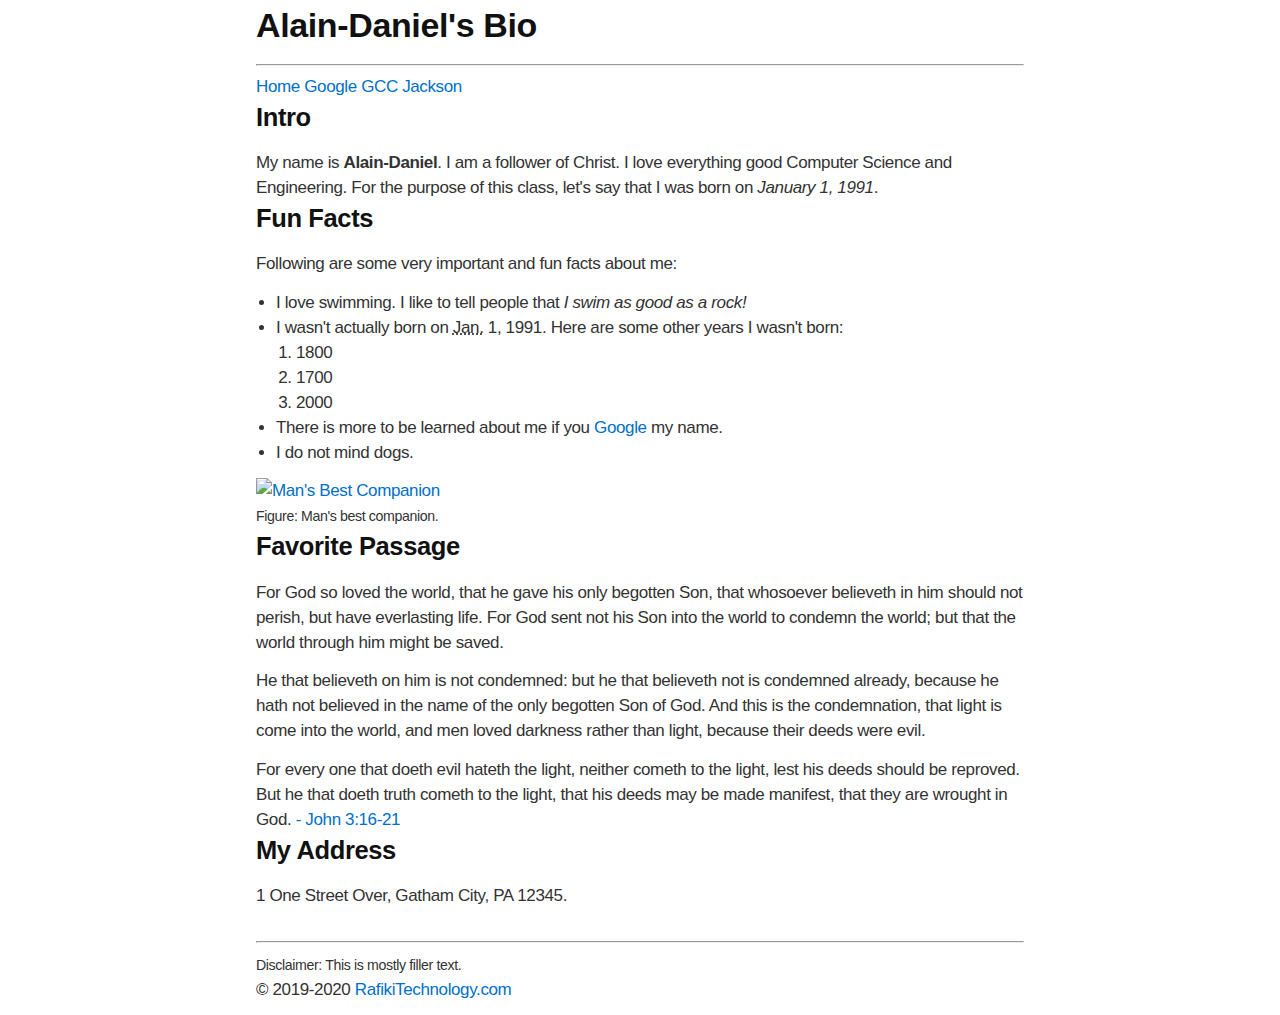
==== commit 9cf218f7: "CSS updates" ====
--- a/index.html
+++ b/index.html
@@ -19,7 +19,7 @@
 			<!-- <a href="#">Pictures</a> -->
 		</nav>
 	</header>
-	<main class="main  with-0 with-1 with-2">
+	<main class="main">
 		<section class="homepage-section  standalone-module">
 			<div>
 				<h2>Intro</h2>
@@ -49,7 +49,7 @@
 				</ul>
 				<figure>
 					<a href="inquisitive_dog.jpg" target="_blank"><img src="inquisitive_dog.jpg" alt="Man's Best Companion" width="200"></a>
-					<figcaption><small> Figure: Man's best companion's.</small></figcaption>
+					<figcaption><small> Figure: Man's best companion.</small></figcaption>
 				</figure>
 			</div>
 		</section>
--- a/mystyles.css
+++ b/mystyles.css
@@ -4,8 +4,8 @@
 }
 
 body {
-  margin: 0;
-  padding: 0
+  width: 60%;
+  margin: auto;
 }
 
 ul,
@@ -144,22 +144,6 @@
   font-family: "SF Pro Text", "SF Pro Icons", "Helvetica Neue", "Helvetica", "Arial", sans-serif;
   font-size: 106.25%;
   quotes: "â€œ" "â€"
-}
-
-[lang]:lang(ar) {
-  font-family: "SF Pro AR", "SF Pro Gulf", "SF Pro Text", "SF Pro Icons", "Helvetica Neue", "Helvetica", "Arial", sans-serif
-}
-
-[lang]:lang(ja) {
-  font-family: "SF Pro JP", "SF Pro Text", "SF Pro Icons", "Hiragino Kaku Gothic Pro", "ãƒ’ãƒ©ã‚®ãƒŽè§’ã‚´ Pro W3", "ãƒ¡ã‚¤ãƒªã‚ª", "Meiryo", "ï¼­ï¼³ ï¼°ã‚´ã‚·ãƒƒã‚¯", "Helvetica Neue", "Helvetica", "Arial", sans-serif
-}
-
-[lang]:lang(ko) {
-  font-family: "SF Pro KR", "SF Pro Text", "SF Pro Icons", "Apple Gothic", "HY Gulim", "MalgunGothic", "HY Dotum", "Lexi Gulim", "Helvetica Neue", "Helvetica", "Arial", sans-serif
-}
-
-:lang(es-ES) {
-  quotes: "Â«" "Â»"
 }
 
 
@@ -1785,20 +1769,6 @@
   unicode-bidi: embed
 }
 
-:lang(ar) .icon-question::before,
-:lang(ar) .icon-question::after {
-  content: "ïŒ²"
-}
-
-:lang(ar) .icon-questioncircle::before,
-:lang(ar) .icon-questioncircle::after {
-  content: "ïŒ°"
-}
-
-:lang(ar) .icon-questionsolid::before,
-:lang(ar) .icon-questionsolid::after {
-  content: "ïŒ±"
-}
 
 body {
   min-width: 320px
@@ -2099,43 +2069,6 @@
       letter-spacing: -.003em;
       font-family: "SF Pro Display", "SF Pro Icons", "Helvetica Neue", "Helvetica", "Arial", sans-serif
   }
-  .typography-headline-elevated:lang(ar) {
-      line-height: 1.25;
-      letter-spacing: 0em;
-      font-family: "SF Pro AR", "SF Pro Gulf", "SF Pro Display", "SF Pro Icons", "Helvetica Neue", "Helvetica", "Arial", sans-serif
-  }
-  .typography-headline-elevated:lang(ja) {
-      line-height: 1.14615;
-      letter-spacing: 0em;
-      font-family: "SF Pro JP", "SF Pro Display", "SF Pro Icons", "Hiragino Kaku Gothic Pro", "ãƒ’ãƒ©ã‚®ãƒŽè§’ã‚´ Pro W3", "ãƒ¡ã‚¤ãƒªã‚ª", "Meiryo", "ï¼­ï¼³ ï¼°ã‚´ã‚·ãƒƒã‚¯", "Helvetica Neue", "Helvetica", "Arial", sans-serif
-  }
-  .typography-headline-elevated:lang(ko) {
-      line-height: 1.1875;
-      letter-spacing: 0em;
-      font-family: "SF Pro KR", "SF Pro Display", "SF Pro Icons", "Apple Gothic", "HY Gulim", "MalgunGothic", "HY Dotum", "Lexi Gulim", "Helvetica Neue", "Helvetica", "Arial", sans-serif
-  }
-  .typography-headline-elevated:lang(th) {
-      font-size: 43px;
-      line-height: 1.34884;
-      letter-spacing: 0em;
-      font-family: "SF Pro TH", "SF Pro Display", "SF Pro Icons", "Helvetica Neue", "Helvetica", "Arial", sans-serif
-  }
-  .typography-headline-elevated:lang(zh) {
-      letter-spacing: 0em
-  }
-  .typography-headline-elevated:lang(zh-CN) {
-      font-family: "SF Pro SC", "SF Pro Display", "SF Pro Icons", "PingFang SC", "Helvetica Neue", "Helvetica", "Arial", sans-serif
-  }
-  .typography-headline-elevated:lang(zh-HK) {
-      font-family: "SF Pro HK", "SF Pro Display", "SF Pro Icons", "PingFang HK", "Helvetica Neue", "Helvetica", "Arial", sans-serif
-  }
-  .typography-headline-elevated:lang(zh-MO) {
-      font-family: "SF Pro HK", "SF Pro TC", "SF Pro Display", "SF Pro Icons", "PingFang HK", "Helvetica Neue", "Helvetica", "Arial", sans-serif
-  }
-  .typography-headline-elevated:lang(zh-TW) {
-      font-family: "SF Pro TC", "SF Pro Display", "SF Pro Icons", "PingFang TC", "Helvetica Neue", "Helvetica", "Arial", sans-serif
-  }
-}
 
 @media only screen and (max-width: 735px) {
   .typography-headline-elevated {
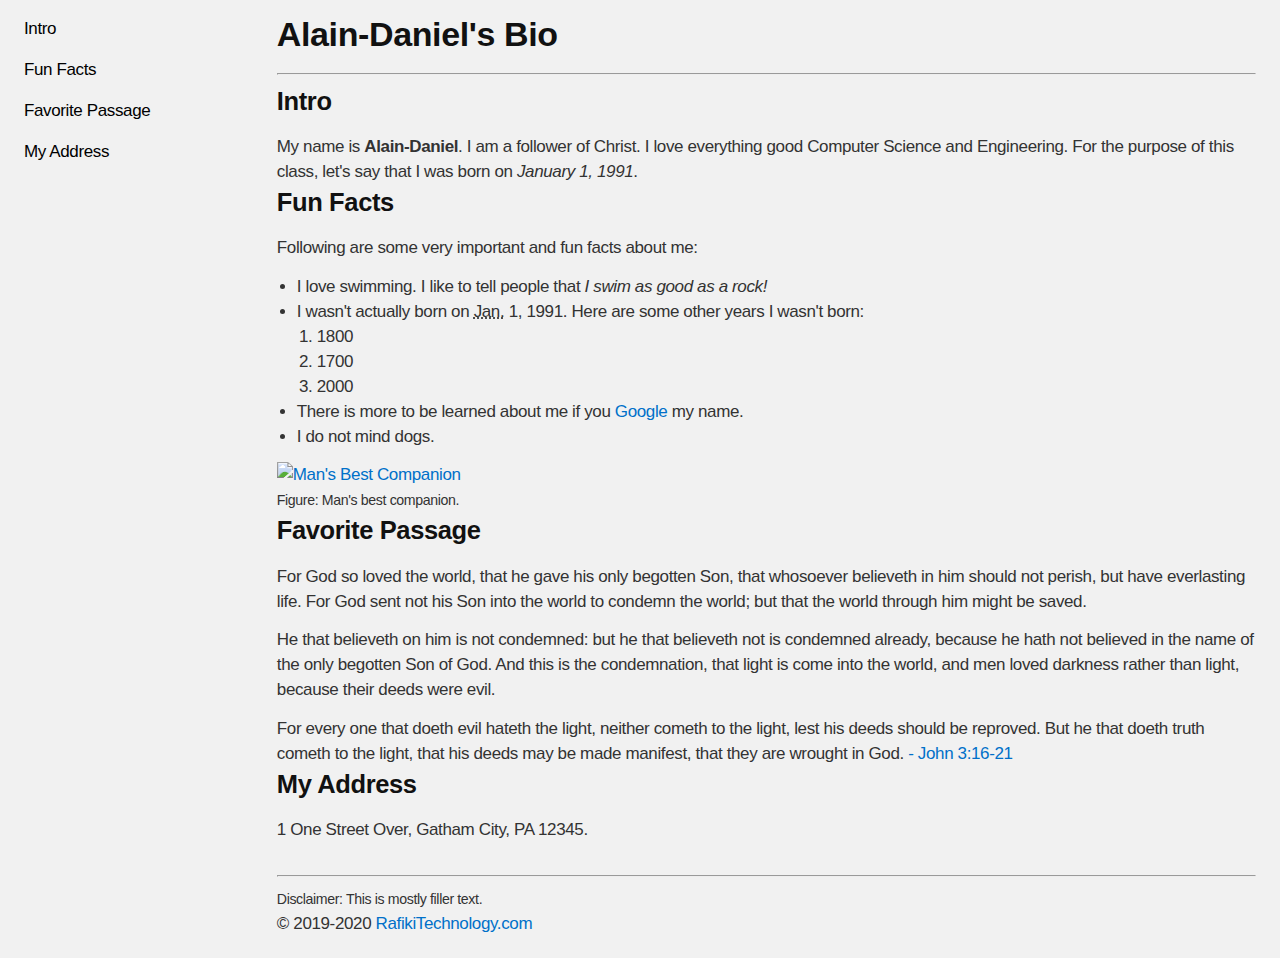
==== commit fd8e5471: "Will add some accessibility options" ====
--- a/index.html
+++ b/index.html
@@ -1,98 +1,138 @@
 <!DOCTYPE html>
 <html lang="en-US">
+  <head>
+    <!-- link rel="stylesheet" href="normalize.css"-->
+    <link rel="stylesheet" href="mystyles.css" />
+    <title>Intro to AD</title>
+    <meta name="viewport" content="width=device-width, initial-scale=1.0" />
+  </head>
 
-<head>
-	<!-- link rel="stylesheet" href="normalize.css"-->
-	<link rel="stylesheet" href="mystyles.css">
-	<title>Intro to AD</title>
-</head>
+  <body>
+    <div id="accessibility" class="hidden">
+      <ul>
+        <li><a href="#mainContent">Jump to main content</a></li>
+      </ul>
+    </div>
+    <aside class="sidemenu">
+      <ul>
+        <li><a href="#intro">Intro</a></li>
+        <li><a href="#funfacts">Fun Facts</a></li>
+        <li><a href="#favoritepassage">Favorite Passage</a></li>
+        <li><a href="#myaddress">My Address</a></li>
+      </ul>
+    </aside>
+    <div class="bodycontainer" id="mainContent">
+      <header>
+        <h1>Alain-Daniel's Bio</h1>
+        <hr />
+      </header>
+      <main class="main">
+        <section class="homepage-section  standalone-module">
+          <div>
+            <h2 id="intro">Intro</h2>
+            <p>
+              My name is <strong>Alain-Daniel</strong>. I am a follower of
+              Christ. I love everything good Computer Science and Engineering.
+              For the purpose of this class, let's say that I was born on
+              <em>January 1, 1991</em>.
+            </p>
+          </div>
+        </section>
+        <section class="homepage-section  standalone-module">
+          <div>
+            <h2 id="funfacts">Fun Facts</h2>
+            <p>Following are some very important and fun facts about me:</p>
+            <ul>
+              <li>
+                I love swimming. I like to tell people that
+                <cite>I swim as good as a rock!</cite>
+              </li>
+              <li>
+                I wasn't actually born on <abbr title="January">Jan.</abbr> 1,
+                1991. Here are some other years I wasn't born:
+                <ol>
+                  <li>1800</li>
+                  <li>1700</li>
+                  <li>2000</li>
+                </ol>
+              </li>
+              <li>
+                There is more to be learned about me if you
+                <a href="https://www.google.com">Google</a> my name.
+              </li>
+              <li>I do not mind dogs.</li>
+            </ul>
+            <figure>
+              <a href="inquisitive_dog.jpg" target="_blank"
+                ><img
+                  src="inquisitive_dog.jpg"
+                  alt="Man's Best Companion"
+                  width="200"
+              /></a>
+              <figcaption>
+                <small> Figure: Man's best companion.</small>
+              </figcaption>
+            </figure>
+          </div>
+        </section>
+        <section class="homepage-section  standalone-module">
+          <div>
+            <h2 id="favoritepassage">Favorite Passage</h2>
+            <blockquote
+              cite="https://www.biblegateway.com/passage/?search=John+3&version=KJV"
+            >
+              <p>
+                For God so loved the world, that he gave his only begotten Son,
+                that whosoever believeth in him should not perish, but have
+                everlasting life. For God sent not his Son into the world to
+                condemn the world; but that the world through him might be
+                saved.
+              </p>
 
-<body>
-	<header>
-		<h1>Alain-Daniel's Bio</h1>
-		<hr>
-		<nav>
-			<h2 hidden>Navigation Menu</h2>
-			<a href="index.html">Home</a>
-			<a href="https://www.google.com" target="_blank">Google</a>
-			<a href="http://www.gccjackson.com" target="_blank">GCC Jackson</a>
-			<!-- <a href="#">Pictures</a> -->
-		</nav>
-	</header>
-	<main class="main">
-		<section class="homepage-section  standalone-module">
-			<div>
-				<h2>Intro</h2>
-				<p>
-					My name is <strong>Alain-Daniel</strong>. I am a follower of Christ. I love everything good Computer Science and
-					Engineering. For the purpose of this class, let's say that I was born on <em>January 1, 1991</em>.
-				</p>
-			</div>
-		</section>
-		<section class="homepage-section  standalone-module">
-			<div>
-				<h2>Fun Facts</h2>
-				<p>Following are some very important and fun facts about me:</p>
-				<ul>
-					<li>I love swimming. I like to tell people that <cite>I swim as good as a rock!</cite>
-					</li>
-					<li>I wasn't actually born on <abbr title="January">Jan.</abbr> 1, 1991. Here are some other years I wasn't born:
-						<ol>
-							<li>1800</li>
-							<li>1700</li>
-							<li>2000</li>
-						</ol>
-					</li>
-					<li>There is more to be learned about me if you <a href="https://www.google.com">Google</a> my name.
-					</li>
-					<li>I do not mind dogs.</li>
-				</ul>
-				<figure>
-					<a href="inquisitive_dog.jpg" target="_blank"><img src="inquisitive_dog.jpg" alt="Man's Best Companion" width="200"></a>
-					<figcaption><small> Figure: Man's best companion.</small></figcaption>
-				</figure>
-			</div>
-		</section>
-		<section class="homepage-section  standalone-module">
-			<div>
-				<h2>Favorite Passage</h2>
-				<blockquote cite="https://www.biblegateway.com/passage/?search=John+3&version=KJV">
-					<p> For God so loved the world, that he gave his only begotten Son, that whosoever believeth in him should not
-						perish, but have everlasting life.
+              <p>
+                He that believeth on him is not condemned: but he that believeth
+                not is condemned already, because he hath not believed in the
+                name of the only begotten Son of God. And this is the
+                condemnation, that light is come into the world, and men loved
+                darkness rather than light, because their deeds were evil.
+              </p>
 
-						For God sent not his Son into the world to condemn the world; but that the world through him might be saved. </p>
+              <p>
+                For every one that doeth evil hateth the light, neither cometh
+                to the light, lest his deeds should be reproved. But he that
+                doeth truth cometh to the light, that his deeds may be made
+                manifest, that they are wrought in God.
+                <span
+                  ><a
+                    href="https://www.biblegateway.com/passage/?search=John+3&version=KJV"
+                  >
+                    - John 3:16-21</a
+                  ></span
+                >
+              </p>
+            </blockquote>
+          </div>
+        </section>
+      </main>
 
-					<p> He that believeth on him is not condemned: but he that believeth not is condemned already, because he hath not
-						believed in the name of the only begotten Son of God.
-
-						And this is the condemnation, that light is come into the world, and men loved darkness rather than light,
-						because
-						their deeds were evil. </p>
-
-					<p> For every one that doeth evil hateth the light, neither cometh to the light, lest his deeds should be
-						reproved.
-
-						But he that doeth truth cometh to the light, that his deeds may be made manifest, that they are wrought in God.
-						<span><a href="https://www.biblegateway.com/passage/?search=John+3&version=KJV"> - John 3:16-21</a></span> </p>
-				</blockquote>
-			</div>
-		</section>
-	</main>
-
-	<footer>
-		<div>
-			<h2>My Address</h2>
-			<address>1 One Street Over, Gatham City, PA 12345.</address>
-		</div>
-		<br>
-		<hr>
-		<div>
-			<small>Disclaimer: This is mostly filler text. </small>
-			<p>&copy; 2019-2020 <a href="https://RafikiTechnology.com" target="_blank">RafikiTechnology.com</a>
-				<p>
-		</div>
-	</footer>
-
-</body>
-
-</html>+      <footer>
+        <div>
+          <h2 id="myaddress">My Address</h2>
+          <address>1 One Street Over, Gatham City, PA 12345.</address>
+        </div>
+        <br />
+        <hr />
+        <div class="footnote">
+          <small>Disclaimer: This is mostly filler text. </small>
+          <p>
+            &copy; 2019-2020
+            <a href="https://RafikiTechnology.com" target="_blank"
+              >RafikiTechnology.com</a
+            >
+          </p>
+          <p></p>
+        </div>
+      </footer>
+    </div>
+  </body>
+</html>
--- a/mystyles.css
+++ b/mystyles.css
@@ -1,11 +1,51 @@
 html {
   -ms-text-size-adjust: 100%;
-  -webkit-text-size-adjust: 100%
+  -webkit-text-size-adjust: 100%;
 }
 
 body {
-  width: 60%;
-  margin: auto;
+  background-color: #f1f1f1;
+  width: auto;
+}
+
+.bodycontainer {
+  padding: 1px 16px;
+  margin-left: 20%;
+  height: 100%;
+  background-color: #f1f1f1;
+}
+
+/*Fancy Menu experiment*/
+.sidemenu ul {
+  list-style-type: none;
+  margin: 0;
+  padding: 0;
+  width: 20%;
+  background-color: #f1f1f1;
+  position: fixed;
+  height: 100%;
+  overflow: auto;
+}
+
+.sidemenu li a {
+  display: block;
+  color: #000;
+  padding: 8px 16px;
+  text-decoration: none;
+}
+
+.sidemenu li a.active {
+  background-color: #4caf50;
+  color: white;
+}
+
+.sidemenu li a:hover:not(.active) {
+  background-color: #555;
+  color: white;
+}
+
+.hidden {
+  display: none !important;
 }
 
 ul,
@@ -32,7 +72,7 @@
 abbr,
 button {
   margin: 0;
-  padding: 0
+  padding: 0;
 }
 
 pre,
@@ -43,23 +83,23 @@
 figcaption {
   font-size: 1em;
   font-weight: normal;
-  font-style: normal
+  font-style: normal;
 }
 
 fieldset,
 iframe,
 img {
-  border: 0
+  border: 0;
 }
 
 caption,
 th {
-  text-align: left
+  text-align: left;
 }
 
 table {
   border-collapse: collapse;
-  border-spacing: 0
+  border-spacing: 0;
 }
 
 article,
@@ -74,7 +114,7 @@
 hgroup,
 figure,
 figcaption {
-  display: block
+  display: block;
 }
 
 audio,
@@ -82,7 +122,7 @@
 video,
 progress {
   display: inline-block;
-  vertical-align: baseline
+  vertical-align: baseline;
 }
 
 button {
@@ -95,40 +135,24 @@
   font: inherit;
   line-height: inherit;
   overflow: visible;
-  vertical-align: inherit
+  vertical-align: inherit;
 }
 
 button:disabled {
-  cursor: default
-}
-
-:focus {
-  outline: 3px solid #c1e0fe;
-  outline: 3px solid rgba(131, 192, 253, 0.5);
-  outline-offset: 1px
-}
-
-:focus[data-focus-method="mouse"]:not(input):not(textarea):not(select),
-:focus[data-focus-method="touch"]:not(input):not(textarea):not(select) {
-  outline: none
-}
-
-::-moz-focus-inner {
-  border: 0;
-  padding: 0
+  cursor: default;
 }
 
 @media print {
   body,
   #main,
   #content {
-      color: #000
+    color: #000;
   }
   a,
   a:link,
   a:visited {
-      color: #000;
-      text-decoration: none
+    color: #000;
+    text-decoration: none;
   }
   #globalheader,
   #globalfooter,
@@ -136,26 +160,27 @@
   #tabs,
   .noprint,
   .hide {
-      display: none
+    display: none;
   }
 }
 
 html {
-  font-family: "SF Pro Text", "SF Pro Icons", "Helvetica Neue", "Helvetica", "Arial", sans-serif;
+  font-family: "SF Pro Text", "SF Pro Icons", "Helvetica Neue", "Helvetica",
+    "Arial", sans-serif;
   font-size: 106.25%;
-  quotes: "â€œ" "â€"
-}
-
+  quotes: "â€œ" "â€";
+}
 
 body {
   font-size: 17px;
   line-height: 1.47059;
   font-weight: 400;
-  letter-spacing: -.022em;
-  font-family: "SF Pro Text", "SF Pro Icons", "Helvetica Neue", "Helvetica", "Arial", sans-serif;
-  background-color: #fff;
+  letter-spacing: -0.022em;
+  font-family: "SF Pro Text", "SF Pro Icons", "Helvetica Neue", "Helvetica",
+    "Arial", sans-serif;
+  /* background-color: #fff; */
   color: #333;
-  font-style: normal
+  font-style: normal;
 }
 
 body,
@@ -164,11 +189,11 @@
 select,
 button {
   font-synthesis: none;
-  -moz-font-feature-settings: 'kern';
+  -moz-font-feature-settings: "kern";
   -webkit-font-smoothing: antialiased;
   -moz-osx-font-smoothing: grayscale;
   direction: ltr;
-  text-align: left
+  text-align: left;
 }
 
 h1,
@@ -177,7 +202,7 @@
 h4,
 h5,
 h6 {
-  color: #111
+  color: #111;
 }
 
 h1 img,
@@ -187,87 +212,87 @@
 h5 img,
 h6 img {
   display: block;
-  margin: 0
-}
-
-h1+*,
-h2+*,
-h3+*,
-h4+*,
-h5+*,
-h6+* {
-  margin-top: .8em
-}
-
-h1+h1,
-h1+h2,
-h1+h3,
-h1+h4,
-h1+h5,
-h1+h6,
-h2+h1,
-h2+h2,
-h2+h3,
-h2+h4,
-h2+h5,
-h2+h6,
-h3+h1,
-h3+h2,
-h3+h3,
-h3+h4,
-h3+h5,
-h3+h6,
-h4+h1,
-h4+h2,
-h4+h3,
-h4+h4,
-h4+h5,
-h4+h6,
-h5+h1,
-h5+h2,
-h5+h3,
-h5+h4,
-h5+h5,
-h5+h6,
-h6+h1,
-h6+h2,
-h6+h3,
-h6+h4,
-h6+h5,
-h6+h6 {
-  margin-top: .4em
-}
-
-p+h1,
-ul+h1,
-ol+h1,
-p+h2,
-ul+h2,
-ol+h2,
-p+h3,
-ul+h3,
-ol+h3,
-p+h4,
-ul+h4,
-ol+h4,
-p+h5,
-ul+h5,
-ol+h5,
-p+h6,
-ul+h6,
-ol+h6 {
-  margin-top: 1.6em
-}
-
-p+*,
-ul+*,
-ol+* {
-  margin-top: .8em
+  margin: 0;
+}
+
+h1 + *,
+h2 + *,
+h3 + *,
+h4 + *,
+h5 + *,
+h6 + * {
+  margin-top: 0.8em;
+}
+
+h1 + h1,
+h1 + h2,
+h1 + h3,
+h1 + h4,
+h1 + h5,
+h1 + h6,
+h2 + h1,
+h2 + h2,
+h2 + h3,
+h2 + h4,
+h2 + h5,
+h2 + h6,
+h3 + h1,
+h3 + h2,
+h3 + h3,
+h3 + h4,
+h3 + h5,
+h3 + h6,
+h4 + h1,
+h4 + h2,
+h4 + h3,
+h4 + h4,
+h4 + h5,
+h4 + h6,
+h5 + h1,
+h5 + h2,
+h5 + h3,
+h5 + h4,
+h5 + h5,
+h5 + h6,
+h6 + h1,
+h6 + h2,
+h6 + h3,
+h6 + h4,
+h6 + h5,
+h6 + h6 {
+  margin-top: 0.4em;
+}
+
+p + h1,
+ul + h1,
+ol + h1,
+p + h2,
+ul + h2,
+ol + h2,
+p + h3,
+ul + h3,
+ol + h3,
+p + h4,
+ul + h4,
+ol + h4,
+p + h5,
+ul + h5,
+ol + h5,
+p + h6,
+ul + h6,
+ol + h6 {
+  margin-top: 1.6em;
+}
+
+p + *,
+ul + *,
+ol + * {
+  margin-top: 0.8em;
 }
 
 ul,
 ol {
-  margin-left: 1.17647em
+  margin-left: 1.17647em;
 }
 
 ul ul,
@@ -275,13005 +300,89 @@
 ol ul,
 ol ol {
   margin-top: 0;
-  margin-bottom: 0
+  margin-bottom: 0;
 }
 
 nav ul,
 nav ol {
   margin: 0;
-  list-style: none
+  list-style: none;
 }
 
 li li {
-  font-size: 1em
+  font-size: 1em;
 }
 
 a {
-  color: #0070c9
+  color: #0070c9;
 }
 
 a:link,
 a:visited {
-  text-decoration: none
+  text-decoration: none;
 }
 
 a:hover {
-  text-decoration: underline
+  text-decoration: underline;
 }
 
 a:active {
-  text-decoration: none
-}
-
-p+a {
-  display: inline-block
-}
-
-.links-inline,
-.links-stacked {
-  margin-left: 0;
-  margin-right: 0;
-  list-style: none
-}
-
-.links-inline li {
-  display: inline;
-  margin: 0 0.8em
-}
-
-.links-inline li:first-child {
-  margin-left: 0
-}
-
-.links-inline li:last-child {
-  margin-right: 0
-}
-
-.links-stacked li+li {
-  margin-top: .4em
+  text-decoration: none;
+}
+
+p + a {
+  display: inline-block;
 }
 
 .footnote {
   vertical-align: inherit;
-  color: inherit
+  color: inherit;
 }
 
 .footnote:hover {
   color: #0070c9;
-  text-decoration: none
-}
-
-.theme-dark .footnote {
-  color: inherit
-}
-
-.theme-dark .footnote:hover {
-  color: #0070c9
+  text-decoration: none;
 }
 
 b,
 strong {
-  font-weight: 600
+  font-weight: 600;
 }
 
 em,
 i,
 cite,
 dfn {
-  font-style: italic
+  font-style: italic;
 }
 
 sup {
-  font-size: .6em;
+  font-size: 0.6em;
   vertical-align: top;
   position: relative;
-  bottom: -.2em
+  bottom: -0.2em;
 }
 
 h1 sup,
 h2 sup,
 h3 sup {
-  font-size: .4em
+  font-size: 0.4em;
 }
 
 sup a {
   vertical-align: inherit;
-  color: inherit
+  color: inherit;
 }
 
 sup a:hover {
   color: #0070c9;
-  text-decoration: none
+  text-decoration: none;
 }
 
 sub {
-  line-height: 1
+  line-height: 1;
 }
 
 abbr {
-  border: 0
-}
-
-.selfclear::before,
-.selfclear::after {
-  content: ' ';
-  display: table
-}
-
-.selfclear::after {
-  clear: both
-}
-
-.visuallyhidden {
-  position: absolute;
-  clip: rect(1px 1px 1px 1px);
-  clip: rect(1px, 1px, 1px, 1px);
-  -webkit-clip-path: inset(0px 0px 99.9% 99.9%);
-  clip-path: inset(0px 0px 99.9% 99.9%);
-  overflow: hidden;
-  height: 1px;
-  width: 1px;
-  padding: 0;
-  border: 0
-}
-
-@media only screen and (inverted-colors) {
-  .no-inversion {
-      -webkit-filter: invert(1);
-      filter: invert(1)
-  }
-}
-
-.nowrap {
-  display: inline-block;
-  text-decoration: inherit;
-  white-space: nowrap
-}
-
-.clear {
-  clear: both
-}
-
-.cursor-grab {
-  cursor: move;
-  cursor: -webkit-grab;
-  cursor: grab
-}
-
-.cursor-grabbing {
-  cursor: move;
-  cursor: -webkit-grabbing;
-  cursor: grabbing
-}
-
-.row {
-  position: relative;
-  z-index: 1
-}
-
-.row::before,
-.row::after {
-  content: ' ';
-  display: table
-}
-
-.row::after {
-  clear: both
-}
-
-.column {
-  -webkit-box-sizing: border-box;
-  box-sizing: border-box;
-  position: relative;
-  z-index: 1;
-  margin: 0;
-  padding: 0;
-  float: left;
-  min-height: 2px
-}
-
-.large-offset-0 {
-  margin-left: 0
-}
-
-.large-push-0 {
-  left: auto;
-  right: auto
-}
-
-.large-pull-0 {
-  right: auto;
-  left: auto
-}
-
-.large-1 {
-  width: 8.33333%
-}
-
-.large-offset-1 {
-  margin-left: 8.33333%
-}
-
-.large-push-1 {
-  left: 8.33333%;
-  right: auto
-}
-
-.large-pull-1 {
-  right: 8.33333%;
-  left: auto
-}
-
-.large-2 {
-  width: 16.66667%
-}
-
-.large-offset-2 {
-  margin-left: 16.66667%
-}
-
-.large-push-2 {
-  left: 16.66667%;
-  right: auto
-}
-
-.large-pull-2 {
-  right: 16.66667%;
-  left: auto
-}
-
-.large-3 {
-  width: 25%
-}
-
-.large-offset-3 {
-  margin-left: 25%
-}
-
-.large-push-3 {
-  left: 25%;
-  right: auto
-}
-
-.large-pull-3 {
-  right: 25%;
-  left: auto
-}
-
-.large-4 {
-  width: 33.33333%
-}
-
-.large-offset-4 {
-  margin-left: 33.33333%
-}
-
-.large-push-4 {
-  left: 33.33333%;
-  right: auto
-}
-
-.large-pull-4 {
-  right: 33.33333%;
-  left: auto
-}
-
-.large-5 {
-  width: 41.66667%
-}
-
-.large-offset-5 {
-  margin-left: 41.66667%
-}
-
-.large-push-5 {
-  left: 41.66667%;
-  right: auto
-}
-
-.large-pull-5 {
-  right: 41.66667%;
-  left: auto
-}
-
-.large-6 {
-  width: 50%
-}
-
-.large-offset-6 {
-  margin-left: 50%
-}
-
-.large-push-6 {
-  left: 50%;
-  right: auto
-}
-
-.large-pull-6 {
-  right: 50%;
-  left: auto
-}
-
-.large-7 {
-  width: 58.33333%
-}
-
-.large-offset-7 {
-  margin-left: 58.33333%
-}
-
-.large-push-7 {
-  left: 58.33333%;
-  right: auto
-}
-
-.large-pull-7 {
-  right: 58.33333%;
-  left: auto
-}
-
-.large-8 {
-  width: 66.66667%
-}
-
-.large-offset-8 {
-  margin-left: 66.66667%
-}
-
-.large-push-8 {
-  left: 66.66667%;
-  right: auto
-}
-
-.large-pull-8 {
-  right: 66.66667%;
-  left: auto
-}
-
-.large-9 {
-  width: 75%
-}
-
-.large-offset-9 {
-  margin-left: 75%
-}
-
-.large-push-9 {
-  left: 75%;
-  right: auto
-}
-
-.large-pull-9 {
-  right: 75%;
-  left: auto
-}
-
-.large-10 {
-  width: 83.33333%
-}
-
-.large-offset-10 {
-  margin-left: 83.33333%
-}
-
-.large-push-10 {
-  left: 83.33333%;
-  right: auto
-}
-
-.large-pull-10 {
-  right: 83.33333%;
-  left: auto
-}
-
-.large-11 {
-  width: 91.66667%
-}
-
-.large-offset-11 {
-  margin-left: 91.66667%
-}
-
-.large-push-11 {
-  left: 91.66667%;
-  right: auto
-}
-
-.large-pull-11 {
-  right: 91.66667%;
-  left: auto
-}
-
-.large-12 {
-  width: 100%
-}
-
-.large-offset-12 {
-  margin-left: 100%
-}
-
-.large-push-12 {
-  left: 100%;
-  right: auto
-}
-
-.large-pull-12 {
-  right: 100%;
-  left: auto
-}
-
-.large-centered {
-  margin-left: auto;
-  margin-right: auto;
-  float: none
-}
-
-.large-uncentered {
-  margin-left: 0;
-  margin-right: 0
-}
-
-.large-last {
-  float: right
-}
-
-.large-notlast {
-  float: left
-}
-
-@media only screen and (min-width: 1442px) {
-  .xlarge-offset-0 {
-      margin-left: 0
-  }
-  .xlarge-push-0 {
-      left: auto;
-      right: auto
-  }
-  .xlarge-pull-0 {
-      right: auto;
-      left: auto
-  }
-  .xlarge-1 {
-      width: 8.33333%
-  }
-  .xlarge-offset-1 {
-      margin-left: 8.33333%
-  }
-  .xlarge-push-1 {
-      left: 8.33333%;
-      right: auto
-  }
-  .xlarge-pull-1 {
-      right: 8.33333%;
-      left: auto
-  }
-  .xlarge-2 {
-      width: 16.66667%
-  }
-  .xlarge-offset-2 {
-      margin-left: 16.66667%
-  }
-  .xlarge-push-2 {
-      left: 16.66667%;
-      right: auto
-  }
-  .xlarge-pull-2 {
-      right: 16.66667%;
-      left: auto
-  }
-  .xlarge-3 {
-      width: 25%
-  }
-  .xlarge-offset-3 {
-      margin-left: 25%
-  }
-  .xlarge-push-3 {
-      left: 25%;
-      right: auto
-  }
-  .xlarge-pull-3 {
-      right: 25%;
-      left: auto
-  }
-  .xlarge-4 {
-      width: 33.33333%
-  }
-  .xlarge-offset-4 {
-      margin-left: 33.33333%
-  }
-  .xlarge-push-4 {
-      left: 33.33333%;
-      right: auto
-  }
-  .xlarge-pull-4 {
-      right: 33.33333%;
-      left: auto
-  }
-  .xlarge-5 {
-      width: 41.66667%
-  }
-  .xlarge-offset-5 {
-      margin-left: 41.66667%
-  }
-  .xlarge-push-5 {
-      left: 41.66667%;
-      right: auto
-  }
-  .xlarge-pull-5 {
-      right: 41.66667%;
-      left: auto
-  }
-  .xlarge-6 {
-      width: 50%
-  }
-  .xlarge-offset-6 {
-      margin-left: 50%
-  }
-  .xlarge-push-6 {
-      left: 50%;
-      right: auto
-  }
-  .xlarge-pull-6 {
-      right: 50%;
-      left: auto
-  }
-  .xlarge-7 {
-      width: 58.33333%
-  }
-  .xlarge-offset-7 {
-      margin-left: 58.33333%
-  }
-  .xlarge-push-7 {
-      left: 58.33333%;
-      right: auto
-  }
-  .xlarge-pull-7 {
-      right: 58.33333%;
-      left: auto
-  }
-  .xlarge-8 {
-      width: 66.66667%
-  }
-  .xlarge-offset-8 {
-      margin-left: 66.66667%
-  }
-  .xlarge-push-8 {
-      left: 66.66667%;
-      right: auto
-  }
-  .xlarge-pull-8 {
-      right: 66.66667%;
-      left: auto
-  }
-  .xlarge-9 {
-      width: 75%
-  }
-  .xlarge-offset-9 {
-      margin-left: 75%
-  }
-  .xlarge-push-9 {
-      left: 75%;
-      right: auto
-  }
-  .xlarge-pull-9 {
-      right: 75%;
-      left: auto
-  }
-  .xlarge-10 {
-      width: 83.33333%
-  }
-  .xlarge-offset-10 {
-      margin-left: 83.33333%
-  }
-  .xlarge-push-10 {
-      left: 83.33333%;
-      right: auto
-  }
-  .xlarge-pull-10 {
-      right: 83.33333%;
-      left: auto
-  }
-  .xlarge-11 {
-      width: 91.66667%
-  }
-  .xlarge-offset-11 {
-      margin-left: 91.66667%
-  }
-  .xlarge-push-11 {
-      left: 91.66667%;
-      right: auto
-  }
-  .xlarge-pull-11 {
-      right: 91.66667%;
-      left: auto
-  }
-  .xlarge-12 {
-      width: 100%
-  }
-  .xlarge-offset-12 {
-      margin-left: 100%
-  }
-  .xlarge-push-12 {
-      left: 100%;
-      right: auto
-  }
-  .xlarge-pull-12 {
-      right: 100%;
-      left: auto
-  }
-  .xlarge-centered {
-      margin-left: auto;
-      margin-right: auto;
-      float: none
-  }
-  .xlarge-uncentered {
-      margin-left: 0;
-      margin-right: 0
-  }
-  .xlarge-last {
-      float: right
-  }
-  .xlarge-notlast {
-      float: left
-  }
-}
-
-@media only screen and (max-width: 1068px) {
-  .medium-offset-0 {
-      margin-left: 0
-  }
-  .medium-push-0 {
-      left: auto;
-      right: auto
-  }
-  .medium-pull-0 {
-      right: auto;
-      left: auto
-  }
-  .medium-1 {
-      width: 8.33333%
-  }
-  .medium-offset-1 {
-      margin-left: 8.33333%
-  }
-  .medium-push-1 {
-      left: 8.33333%;
-      right: auto
-  }
-  .medium-pull-1 {
-      right: 8.33333%;
-      left: auto
-  }
-  .medium-2 {
-      width: 16.66667%
-  }
-  .medium-offset-2 {
-      margin-left: 16.66667%
-  }
-  .medium-push-2 {
-      left: 16.66667%;
-      right: auto
-  }
-  .medium-pull-2 {
-      right: 16.66667%;
-      left: auto
-  }
-  .medium-3 {
-      width: 25%
-  }
-  .medium-offset-3 {
-      margin-left: 25%
-  }
-  .medium-push-3 {
-      left: 25%;
-      right: auto
-  }
-  .medium-pull-3 {
-      right: 25%;
-      left: auto
-  }
-  .medium-4 {
-      width: 33.33333%
-  }
-  .medium-offset-4 {
-      margin-left: 33.33333%
-  }
-  .medium-push-4 {
-      left: 33.33333%;
-      right: auto
-  }
-  .medium-pull-4 {
-      right: 33.33333%;
-      left: auto
-  }
-  .medium-5 {
-      width: 41.66667%
-  }
-  .medium-offset-5 {
-      margin-left: 41.66667%
-  }
-  .medium-push-5 {
-      left: 41.66667%;
-      right: auto
-  }
-  .medium-pull-5 {
-      right: 41.66667%;
-      left: auto
-  }
-  .medium-6 {
-      width: 50%
-  }
-  .medium-offset-6 {
-      margin-left: 50%
-  }
-  .medium-push-6 {
-      left: 50%;
-      right: auto
-  }
-  .medium-pull-6 {
-      right: 50%;
-      left: auto
-  }
-  .medium-7 {
-      width: 58.33333%
-  }
-  .medium-offset-7 {
-      margin-left: 58.33333%
-  }
-  .medium-push-7 {
-      left: 58.33333%;
-      right: auto
-  }
-  .medium-pull-7 {
-      right: 58.33333%;
-      left: auto
-  }
-  .medium-8 {
-      width: 66.66667%
-  }
-  .medium-offset-8 {
-      margin-left: 66.66667%
-  }
-  .medium-push-8 {
-      left: 66.66667%;
-      right: auto
-  }
-  .medium-pull-8 {
-      right: 66.66667%;
-      left: auto
-  }
-  .medium-9 {
-      width: 75%
-  }
-  .medium-offset-9 {
-      margin-left: 75%
-  }
-  .medium-push-9 {
-      left: 75%;
-      right: auto
-  }
-  .medium-pull-9 {
-      right: 75%;
-      left: auto
-  }
-  .medium-10 {
-      width: 83.33333%
-  }
-  .medium-offset-10 {
-      margin-left: 83.33333%
-  }
-  .medium-push-10 {
-      left: 83.33333%;
-      right: auto
-  }
-  .medium-pull-10 {
-      right: 83.33333%;
-      left: auto
-  }
-  .medium-11 {
-      width: 91.66667%
-  }
-  .medium-offset-11 {
-      margin-left: 91.66667%
-  }
-  .medium-push-11 {
-      left: 91.66667%;
-      right: auto
-  }
-  .medium-pull-11 {
-      right: 91.66667%;
-      left: auto
-  }
-  .medium-12 {
-      width: 100%
-  }
-  .medium-offset-12 {
-      margin-left: 100%
-  }
-  .medium-push-12 {
-      left: 100%;
-      right: auto
-  }
-  .medium-pull-12 {
-      right: 100%;
-      left: auto
-  }
-  .medium-centered {
-      margin-left: auto;
-      margin-right: auto;
-      float: none
-  }
-  .medium-uncentered {
-      margin-left: 0;
-      margin-right: 0
-  }
-  .medium-last {
-      float: right
-  }
-  .medium-notlast {
-      float: left
-  }
-}
-
-@media only screen and (max-width: 735px) {
-  .small-offset-0 {
-      margin-left: 0
-  }
-  .small-push-0 {
-      left: auto;
-      right: auto
-  }
-  .small-pull-0 {
-      right: auto;
-      left: auto
-  }
-  .small-1 {
-      width: 8.33333%
-  }
-  .small-offset-1 {
-      margin-left: 8.33333%
-  }
-  .small-push-1 {
-      left: 8.33333%;
-      right: auto
-  }
-  .small-pull-1 {
-      right: 8.33333%;
-      left: auto
-  }
-  .small-2 {
-      width: 16.66667%
-  }
-  .small-offset-2 {
-      margin-left: 16.66667%
-  }
-  .small-push-2 {
-      left: 16.66667%;
-      right: auto
-  }
-  .small-pull-2 {
-      right: 16.66667%;
-      left: auto
-  }
-  .small-3 {
-      width: 25%
-  }
-  .small-offset-3 {
-      margin-left: 25%
-  }
-  .small-push-3 {
-      left: 25%;
-      right: auto
-  }
-  .small-pull-3 {
-      right: 25%;
-      left: auto
-  }
-  .small-4 {
-      width: 33.33333%
-  }
-  .small-offset-4 {
-      margin-left: 33.33333%
-  }
-  .small-push-4 {
-      left: 33.33333%;
-      right: auto
-  }
-  .small-pull-4 {
-      right: 33.33333%;
-      left: auto
-  }
-  .small-5 {
-      width: 41.66667%
-  }
-  .small-offset-5 {
-      margin-left: 41.66667%
-  }
-  .small-push-5 {
-      left: 41.66667%;
-      right: auto
-  }
-  .small-pull-5 {
-      right: 41.66667%;
-      left: auto
-  }
-  .small-6 {
-      width: 50%
-  }
-  .small-offset-6 {
-      margin-left: 50%
-  }
-  .small-push-6 {
-      left: 50%;
-      right: auto
-  }
-  .small-pull-6 {
-      right: 50%;
-      left: auto
-  }
-  .small-7 {
-      width: 58.33333%
-  }
-  .small-offset-7 {
-      margin-left: 58.33333%
-  }
-  .small-push-7 {
-      left: 58.33333%;
-      right: auto
-  }
-  .small-pull-7 {
-      right: 58.33333%;
-      left: auto
-  }
-  .small-8 {
-      width: 66.66667%
-  }
-  .small-offset-8 {
-      margin-left: 66.66667%
-  }
-  .small-push-8 {
-      left: 66.66667%;
-      right: auto
-  }
-  .small-pull-8 {
-      right: 66.66667%;
-      left: auto
-  }
-  .small-9 {
-      width: 75%
-  }
-  .small-offset-9 {
-      margin-left: 75%
-  }
-  .small-push-9 {
-      left: 75%;
-      right: auto
-  }
-  .small-pull-9 {
-      right: 75%;
-      left: auto
-  }
-  .small-10 {
-      width: 83.33333%
-  }
-  .small-offset-10 {
-      margin-left: 83.33333%
-  }
-  .small-push-10 {
-      left: 83.33333%;
-      right: auto
-  }
-  .small-pull-10 {
-      right: 83.33333%;
-      left: auto
-  }
-  .small-11 {
-      width: 91.66667%
-  }
-  .small-offset-11 {
-      margin-left: 91.66667%
-  }
-  .small-push-11 {
-      left: 91.66667%;
-      right: auto
-  }
-  .small-pull-11 {
-      right: 91.66667%;
-      left: auto
-  }
-  .small-12 {
-      width: 100%
-  }
-  .small-offset-12 {
-      margin-left: 100%
-  }
-  .small-push-12 {
-      left: 100%;
-      right: auto
-  }
-  .small-pull-12 {
-      right: 100%;
-      left: auto
-  }
-  .small-centered {
-      margin-left: auto;
-      margin-right: auto;
-      float: none
-  }
-  .small-uncentered {
-      margin-left: 0;
-      margin-right: 0
-  }
-  .small-last {
-      float: right
-  }
-  .small-notlast {
-      float: left
-  }
-}
-
-.icon::before,
-.icon::after,
-.more::before,
-.more::after {
-  font-family: "SF Pro Icons";
-  color: inherit;
-  display: inline-block;
-  font-style: normal;
-  font-weight: inherit;
-  font-size: inherit;
-  line-height: 1;
-  text-decoration: underline;
-  position: relative;
-  z-index: 1;
-  alt: ''
-}
-
-.icon::before,
-.icon::after,
-.more::before,
-.more::after {
-  text-decoration: none
-}
-
-.icon::before,
-.more::before {
-  display: none
-}
-
-.icon-after::after,
-.more::after {
-  padding-left: .3em;
-  top: 0
-}
-
-.icon-before::before {
-  padding-right: .3em;
-  display: inline-block;
-  top: 0
-}
-
-.icon-before::after {
-  display: none
-}
-
-.icon-before.icon-apple::before {
-  padding-right: 0;
-  display: inline-block;
-  top: 0
-}
-
-.icon-before.icon-apple::after {
-  display: none
-}
-
-.icon-apple::before,
-.icon-apple::after {
-  content: "ï£¿"
-}
-
-.icon-chevrondown::before,
-.icon-chevrondown::after {
-  content: "ïŒƒ"
-}
-
-.icon-chevrondowncircle::before,
-.icon-chevrondowncircle::after {
-  content: "ïŒ‡"
-}
-
-.icon-chevronleft::before,
-.icon-chevronleft::after {
-  content: "ïŒ€"
-}
-
-.icon-chevronleftcircle::before,
-.icon-chevronleftcircle::after {
-  content: "ïŒ„"
-}
-
-.icon-chevronright::before,
-.icon-chevronright::after {
-  content: "ïŒ"
-}
-
-.icon-chevronrightcircle::before,
-.icon-chevronrightcircle::after {
-  content: "ïŒ…"
-}
-
-.icon-chevronup::before,
-.icon-chevronup::after {
-  content: "ïŒ‚"
-}
-
-.icon-chevronupcircle::before,
-.icon-chevronupcircle::after {
-  content: "ïŒ†"
-}
-
-.icon-downloadcircle::before,
-.icon-downloadcircle::after {
-  content: "ïŒ«"
-}
-
-.icon-external::before,
-.icon-external::after {
-  content: "ïŒ­"
-}
-
-.icon-share::before,
-.icon-share::after {
-  content: "ïŒ®"
-}
-
-.icon-pausecircle::before,
-.icon-pausecircle::after {
-  content: "ïŒŸ"
-}
-
-.icon-playcircle::before,
-.icon-playcircle::after {
-  content: "ïŒž"
-}
-
-.icon-replay::before,
-.icon-replay::after {
-  content: "ïŒ¡"
-}
-
-.icon-stopcircle::before,
-.icon-stopcircle::after {
-  content: "ïŒ "
-}
-
-.icon-circle::before,
-.icon-circle::after {
-  content: "ïŒ¬"
-}
-
-.icon-check::before,
-.icon-check::after {
-  content: "ïŒ‹"
-}
-
-.icon-checkcircle::before,
-.icon-checkcircle::after {
-  content: "ïŒ‘"
-}
-
-.icon-checksolid::before,
-.icon-checksolid::after {
-  content: "ïŒ—"
-}
-
-.icon-reset::before,
-.icon-reset::after {
-  content: "ïŒˆ"
-}
-
-.icon-resetcircle::before,
-.icon-resetcircle::after {
-  content: "ïŒŽ"
-}
-
-.icon-resetsolid::before,
-.icon-resetsolid::after {
-  content: "ïŒ”"
-}
-
-.icon-exclamation::before,
-.icon-exclamation::after {
-  content: "ïŒŒ"
-}
-
-.icon-exclamationcircle::before,
-.icon-exclamationcircle::after {
-  content: "ïŒ’"
-}
-
-.icon-exclamationsolid::before,
-.icon-exclamationsolid::after {
-  content: "ïŒ˜"
-}
-
-.icon-infocircle::before,
-.icon-infocircle::after {
-  content: "ïŒª"
-}
-
-.icon-question::before,
-.icon-question::after {
-  content: "ïŒ"
-}
-
-.icon-questioncircle::before,
-.icon-questioncircle::after {
-  content: "ïŒ“"
-}
-
-.icon-questionsolid::before,
-.icon-questionsolid::after {
-  content: "ïŒ™"
-}
-
-.icon-plus::before,
-.icon-plus::after {
-  content: "ïŒ‰"
-}
-
-.icon-pluscircle::before,
-.icon-pluscircle::after {
-  content: "ïŒ"
-}
-
-.icon-plussolid::before,
-.icon-plussolid::after {
-  content: "ïŒ•"
-}
-
-.icon-minus::before,
-.icon-minus::after {
-  content: "ïŒŠ"
-}
-
-.icon-minuscircle::before,
-.icon-minuscircle::after {
-  content: "ïŒ"
-}
-
-.icon-minussolid::before,
-.icon-minussolid::after {
-  content: "ïŒ–"
-}
-
-.icon-1circle::before,
-.icon-1circle::after {
-  content: "ï‚"
-}
-
-.icon-2circle::before,
-.icon-2circle::after {
-  content: "ïƒ"
-}
-
-.icon-3circle::before,
-.icon-3circle::after {
-  content: "ï„"
-}
-
-.icon-4circle::before,
-.icon-4circle::after {
-  content: "ï…"
-}
-
-.icon-5circle::before,
-.icon-5circle::after {
-  content: "ï†"
-}
-
-.icon-6circle::before,
-.icon-6circle::after {
-  content: "ï‡"
-}
-
-.icon-7circle::before,
-.icon-7circle::after {
-  content: "ïˆ"
-}
-
-.icon-8circle::before,
-.icon-8circle::after {
-  content: "ï‰"
-}
-
-.icon-9circle::before,
-.icon-9circle::after {
-  content: "ïŠ"
-}
-
-.icon-10circle::before,
-.icon-10circle::after {
-  content: "ï‹"
-}
-
-.icon-11circle::before,
-.icon-11circle::after {
-  content: "ïŒ"
-}
-
-.icon-12circle::before,
-.icon-12circle::after {
-  content: "ï"
-}
-
-.icon-13circle::before,
-.icon-13circle::after {
-  content: "ïŽ"
-}
-
-.icon-14circle::before,
-.icon-14circle::after {
-  content: "ï"
-}
-
-.icon-15circle::before,
-.icon-15circle::after {
-  content: "ï"
-}
-
-.icon-16circle::before,
-.icon-16circle::after {
-  content: "ï‘"
-}
-
-.icon-17circle::before,
-.icon-17circle::after {
-  content: "ï’"
-}
-
-.icon-18circle::before,
-.icon-18circle::after {
-  content: "ï“"
-}
-
-.icon-19circle::before,
-.icon-19circle::after {
-  content: "ï”"
-}
-
-.icon-20circle::before,
-.icon-20circle::after {
-  content: "ï•"
-}
-
-.icon-close::before,
-.icon-close::after {
-  content: "ïž"
-}
-
-.icon-closecompact::before,
-.icon-closecompact::after {
-  content: "ï¤"
-}
-
-.icon-paddleleft::before,
-.icon-paddleleft::after {
-  content: "ïš"
-}
-
-.icon-paddleleftcompact::before,
-.icon-paddleleftcompact::after {
-  content: "ï "
-}
-
-.icon-paddleright::before,
-.icon-paddleright::after {
-  content: "ï›"
-}
-
-.icon-paddlerightcompact::before,
-.icon-paddlerightcompact::after {
-  content: "ï¡"
-}
-
-.icon-paddleup::before,
-.icon-paddleup::after {
-  content: "ïœ"
-}
-
-.icon-paddleupcompact::before,
-.icon-paddleupcompact::after {
-  content: "ï¢"
-}
-
-.icon-paddledown::before,
-.icon-paddledown::after {
-  content: "ï"
-}
-
-.icon-paddledowncompact::before,
-.icon-paddledowncompact::after {
-  content: "ï£"
-}
-
-.icon-thumbnailreplay::before,
-.icon-thumbnailreplay::after {
-  content: "ï—"
-}
-
-.icon-thumbnailpause::before,
-.icon-thumbnailpause::after {
-  content: "ï˜"
-}
-
-.icon-thumbnailplay::before,
-.icon-thumbnailplay::after {
-  content: "ï™"
-}
-
-.icon-externalrtl::before,
-.icon-externalrtl::after {
-  content: "ïŒ³"
-}
-
-.icon-questionrtl::before,
-.icon-questionrtl::after {
-  content: "ïŒ²"
-}
-
-.icon-questioncirclertl::before,
-.icon-questioncirclertl::after {
-  content: "ïŒ°"
-}
-
-.icon-questionsolidrtl::before,
-.icon-questionsolidrtl::after {
-  content: "ïŒ±"
-}
-
-.more::before,
-.more::after {
-  content: "ïŒ"
-}
-
-.more-block {
-  margin-top: .5em
-}
-
-.icon-wrapper .icon,
-.icon-wrapper .more::after,
-.icon-wrapper .icon-before::before,
-.icon-wrapper .icon-after::after {
-  display: inline
-}
-
-a.icon-wrapper {
-  text-decoration: none
-}
-
-a.icon-wrapper:hover .icon-copy {
-  text-decoration: underline
-}
-
-html[dir=rtl] .icon-external::before,
-html[dir=rtl] .icon-external::after {
-  content: "ïŒ³"
-}
-
-html[dir=rtl] .icon-wrapper {
-  unicode-bidi: bidi-override
-}
-
-html[dir=rtl] .icon-copy {
-  unicode-bidi: embed
-}
-
-
-body {
-  min-width: 320px
-}
-
-.large-hide {
-  display: none
-}
-
-.large-show {
-  display: block
-}
-
-.large-show-inline {
-  display: inline
-}
-
-.large-show-inlineblock {
-  display: inline-block
-}
-
-@media only screen and (min-width: 1442px) {
-  .xlarge-hide {
-      display: none
-  }
-  .xlarge-show {
-      display: block
-  }
-  .xlarge-show-inline {
-      display: inline
-  }
-  .xlarge-show-inlineblock {
-      display: inline-block
-  }
-}
-
-@media only screen and (max-width: 1068px) {
-  .medium-hide {
-      display: none
-  }
-  .medium-show {
-      display: block
-  }
-  .medium-show-inline {
-      display: inline
-  }
-  .medium-show-inlineblock {
-      display: inline-block
-  }
-}
-
-@media only screen and (max-width: 735px) {
-  .small-hide {
-      display: none
-  }
-  .small-show {
-      display: block
-  }
-  .small-show-inline {
-      display: inline
-  }
-  .small-show-inlineblock {
-      display: inline-block
-  }
-}
-
-.typography-headline-standalone {
-  font-size: 96px;
-  line-height: 1.04167;
-  font-weight: 600;
-  letter-spacing: -.015em;
-  font-family: "SF Pro Display", "SF Pro Icons", "Helvetica Neue", "Helvetica", "Arial", sans-serif
-}
-
-@media only screen and (max-width: 1068px) {
-  .typography-headline-standalone {
-      font-size: 80px;
-      line-height: 1.05;
-      font-weight: 600;
-      letter-spacing: -.015em;
-      font-family: "SF Pro Display", "SF Pro Icons", "Helvetica Neue", "Helvetica", "Arial", sans-serif
-  }
-}
-
-@media only screen and (max-width: 735px) {
-  .typography-headline-standalone {
-      font-size: 48px;
-      line-height: 1.08365;
-      font-weight: 600;
-      letter-spacing: -.003em;
-      font-family: "SF Pro Display", "SF Pro Icons", "Helvetica Neue", "Helvetica", "Arial", sans-serif
-  }
-}
-
-.typography-headline-super {
-  font-size: 80px;
-  line-height: 1.05;
-  font-weight: 600;
-  letter-spacing: -.015em;
-  font-family: "SF Pro Display", "SF Pro Icons", "Helvetica Neue", "Helvetica", "Arial", sans-serif
-}
-
-.typography-headline-super:lang(ar) {
-  line-height: 1.2;
-  letter-spacing: 0em;
-  font-family: "SF Pro AR", "SF Pro Gulf", "SF Pro Display", "SF Pro Icons", "Helvetica Neue", "Helvetica", "Arial", sans-serif
-}
-
-.typography-headline-super:lang(ja) {
-  line-height: 1.0875;
-  letter-spacing: 0em;
-  font-family: "SF Pro JP", "SF Pro Display", "SF Pro Icons", "Hiragino Kaku Gothic Pro", "ãƒ’ãƒ©ã‚®ãƒŽè§’ã‚´ Pro W3", "ãƒ¡ã‚¤ãƒªã‚ª", "Meiryo", "ï¼­ï¼³ ï¼°ã‚´ã‚·ãƒƒã‚¯", "Helvetica Neue", "Helvetica", "Arial", sans-serif
-}
-
-.typography-headline-super:lang(ko) {
-  line-height: 1.15625;
-  letter-spacing: 0em;
-  font-family: "SF Pro KR", "SF Pro Display", "SF Pro Icons", "Apple Gothic", "HY Gulim", "MalgunGothic", "HY Dotum", "Lexi Gulim", "Helvetica Neue", "Helvetica", "Arial", sans-serif
-}
-
-.typography-headline-super:lang(th) {
-  font-size: 72px;
-  line-height: 1.32008;
-  letter-spacing: 0em;
-  font-family: "SF Pro TH", "SF Pro Display", "SF Pro Icons", "Helvetica Neue", "Helvetica", "Arial", sans-serif
-}
-
-.typography-headline-super:lang(zh) {
-  letter-spacing: 0em
-}
-
-.typography-headline-super:lang(zh-CN) {
-  font-family: "SF Pro SC", "SF Pro Display", "SF Pro Icons", "PingFang SC", "Helvetica Neue", "Helvetica", "Arial", sans-serif
-}
-
-.typography-headline-super:lang(zh-HK) {
-  font-family: "SF Pro HK", "SF Pro Display", "SF Pro Icons", "PingFang HK", "Helvetica Neue", "Helvetica", "Arial", sans-serif
-}
-
-.typography-headline-super:lang(zh-MO) {
-  font-family: "SF Pro HK", "SF Pro TC", "SF Pro Display", "SF Pro Icons", "PingFang HK", "Helvetica Neue", "Helvetica", "Arial", sans-serif
-}
-
-.typography-headline-super:lang(zh-TW) {
-  font-family: "SF Pro TC", "SF Pro Display", "SF Pro Icons", "PingFang TC", "Helvetica Neue", "Helvetica", "Arial", sans-serif
-}
-
-@media only screen and (max-width: 1068px) {
-  .typography-headline-super {
-      font-size: 64px;
-      line-height: 1.0625;
-      font-weight: 600;
-      letter-spacing: -.009em;
-      font-family: "SF Pro Display", "SF Pro Icons", "Helvetica Neue", "Helvetica", "Arial", sans-serif
-  }
-  .typography-headline-super:lang(ar) {
-      line-height: 1.20312;
-      letter-spacing: 0em;
-      font-family: "SF Pro AR", "SF Pro Gulf", "SF Pro Display", "SF Pro Icons", "Helvetica Neue", "Helvetica", "Arial", sans-serif
-  }
-  .typography-headline-super:lang(ja) {
-      line-height: 1.10938;
-      letter-spacing: 0em;
-      font-family: "SF Pro JP", "SF Pro Display", "SF Pro Icons", "Hiragino Kaku Gothic Pro", "ãƒ’ãƒ©ã‚®ãƒŽè§’ã‚´ Pro W3", "ãƒ¡ã‚¤ãƒªã‚ª", "Meiryo", "ï¼­ï¼³ ï¼°ã‚´ã‚·ãƒƒã‚¯", "Helvetica Neue", "Helvetica", "Arial", sans-serif
-  }
-  .typography-headline-super:lang(ko) {
-      line-height: 1.17188;
-      letter-spacing: 0em;
-      font-family: "SF Pro KR", "SF Pro Display", "SF Pro Icons", "Apple Gothic", "HY Gulim", "MalgunGothic", "HY Dotum", "Lexi Gulim", "Helvetica Neue", "Helvetica", "Arial", sans-serif
-  }
-  .typography-headline-super:lang(th) {
-      font-size: 58px;
-      line-height: 1.32759;
-      letter-spacing: 0em;
-      font-family: "SF Pro TH", "SF Pro Display", "SF Pro Icons", "Helvetica Neue", "Helvetica", "Arial", sans-serif
-  }
-  .typography-headline-super:lang(zh) {
-      letter-spacing: 0em
-  }
-  .typography-headline-super:lang(zh-CN) {
-      font-family: "SF Pro SC", "SF Pro Display", "SF Pro Icons", "PingFang SC", "Helvetica Neue", "Helvetica", "Arial", sans-serif
-  }
-  .typography-headline-super:lang(zh-HK) {
-      font-family: "SF Pro HK", "SF Pro Display", "SF Pro Icons", "PingFang HK", "Helvetica Neue", "Helvetica", "Arial", sans-serif
-  }
-  .typography-headline-super:lang(zh-MO) {
-      font-family: "SF Pro HK", "SF Pro TC", "SF Pro Display", "SF Pro Icons", "PingFang HK", "Helvetica Neue", "Helvetica", "Arial", sans-serif
-  }
-  .typography-headline-super:lang(zh-TW) {
-      font-family: "SF Pro TC", "SF Pro Display", "SF Pro Icons", "PingFang TC", "Helvetica Neue", "Helvetica", "Arial", sans-serif
-  }
-}
-
-@media only screen and (max-width: 735px) {
-  .typography-headline-super {
-      font-size: 48px;
-      line-height: 1.08365;
-      font-weight: 600;
-      letter-spacing: -.003em;
-      font-family: "SF Pro Display", "SF Pro Icons", "Helvetica Neue", "Helvetica", "Arial", sans-serif
-  }
-  .typography-headline-super:lang(ar) {
-      line-height: 1.25;
-      letter-spacing: 0em;
-      font-family: "SF Pro AR", "SF Pro Gulf", "SF Pro Display", "SF Pro Icons", "Helvetica Neue", "Helvetica", "Arial", sans-serif
-  }
-  .typography-headline-super:lang(ja) {
-      line-height: 1.14615;
-      letter-spacing: 0em;
-      font-family: "SF Pro JP", "SF Pro Display", "SF Pro Icons", "Hiragino Kaku Gothic Pro", "ãƒ’ãƒ©ã‚®ãƒŽè§’ã‚´ Pro W3", "ãƒ¡ã‚¤ãƒªã‚ª", "Meiryo", "ï¼­ï¼³ ï¼°ã‚´ã‚·ãƒƒã‚¯", "Helvetica Neue", "Helvetica", "Arial", sans-serif
-  }
-  .typography-headline-super:lang(ko) {
-      line-height: 1.1875;
-      letter-spacing: 0em;
-      font-family: "SF Pro KR", "SF Pro Display", "SF Pro Icons", "Apple Gothic", "HY Gulim", "MalgunGothic", "HY Dotum", "Lexi Gulim", "Helvetica Neue", "Helvetica", "Arial", sans-serif
-  }
-  .typography-headline-super:lang(th) {
-      font-size: 43px;
-      line-height: 1.34884;
-      letter-spacing: 0em;
-      font-family: "SF Pro TH", "SF Pro Display", "SF Pro Icons", "Helvetica Neue", "Helvetica", "Arial", sans-serif
-  }
-  .typography-headline-super:lang(zh) {
-      letter-spacing: 0em
-  }
-  .typography-headline-super:lang(zh-CN) {
-      font-family: "SF Pro SC", "SF Pro Display", "SF Pro Icons", "PingFang SC", "Helvetica Neue", "Helvetica", "Arial", sans-serif
-  }
-  .typography-headline-super:lang(zh-HK) {
-      font-family: "SF Pro HK", "SF Pro Display", "SF Pro Icons", "PingFang HK", "Helvetica Neue", "Helvetica", "Arial", sans-serif
-  }
-  .typography-headline-super:lang(zh-MO) {
-      font-family: "SF Pro HK", "SF Pro TC", "SF Pro Display", "SF Pro Icons", "PingFang HK", "Helvetica Neue", "Helvetica", "Arial", sans-serif
-  }
-  .typography-headline-super:lang(zh-TW) {
-      font-family: "SF Pro TC", "SF Pro Display", "SF Pro Icons", "PingFang TC", "Helvetica Neue", "Helvetica", "Arial", sans-serif
-  }
-}
-
-.typography-headline-elevated {
-  font-size: 64px;
-  line-height: 1.0625;
-  font-weight: 600;
-  letter-spacing: -.009em;
-  font-family: "SF Pro Display", "SF Pro Icons", "Helvetica Neue", "Helvetica", "Arial", sans-serif
-}
-
-.typography-headline-elevated:lang(ar) {
-  line-height: 1.20312;
-  letter-spacing: 0em;
-  font-family: "SF Pro AR", "SF Pro Gulf", "SF Pro Display", "SF Pro Icons", "Helvetica Neue", "Helvetica", "Arial", sans-serif
-}
-
-.typography-headline-elevated:lang(ja) {
-  line-height: 1.10938;
-  letter-spacing: 0em;
-  font-family: "SF Pro JP", "SF Pro Display", "SF Pro Icons", "Hiragino Kaku Gothic Pro", "ãƒ’ãƒ©ã‚®ãƒŽè§’ã‚´ Pro W3", "ãƒ¡ã‚¤ãƒªã‚ª", "Meiryo", "ï¼­ï¼³ ï¼°ã‚´ã‚·ãƒƒã‚¯", "Helvetica Neue", "Helvetica", "Arial", sans-serif
-}
-
-.typography-headline-elevated:lang(ko) {
-  line-height: 1.17188;
-  letter-spacing: 0em;
-  font-family: "SF Pro KR", "SF Pro Display", "SF Pro Icons", "Apple Gothic", "HY Gulim", "MalgunGothic", "HY Dotum", "Lexi Gulim", "Helvetica Neue", "Helvetica", "Arial", sans-serif
-}
-
-.typography-headline-elevated:lang(th) {
-  font-size: 58px;
-  line-height: 1.32759;
-  letter-spacing: 0em;
-  font-family: "SF Pro TH", "SF Pro Display", "SF Pro Icons", "Helvetica Neue", "Helvetica", "Arial", sans-serif
-}
-
-.typography-headline-elevated:lang(zh) {
-  letter-spacing: 0em
-}
-
-.typography-headline-elevated:lang(zh-CN) {
-  font-family: "SF Pro SC", "SF Pro Display", "SF Pro Icons", "PingFang SC", "Helvetica Neue", "Helvetica", "Arial", sans-serif
-}
-
-.typography-headline-elevated:lang(zh-HK) {
-  font-family: "SF Pro HK", "SF Pro Display", "SF Pro Icons", "PingFang HK", "Helvetica Neue", "Helvetica", "Arial", sans-serif
-}
-
-.typography-headline-elevated:lang(zh-MO) {
-  font-family: "SF Pro HK", "SF Pro TC", "SF Pro Display", "SF Pro Icons", "PingFang HK", "Helvetica Neue", "Helvetica", "Arial", sans-serif
-}
-
-.typography-headline-elevated:lang(zh-TW) {
-  font-family: "SF Pro TC", "SF Pro Display", "SF Pro Icons", "PingFang TC", "Helvetica Neue", "Helvetica", "Arial", sans-serif
-}
-
-@media only screen and (max-width: 1068px) {
-  .typography-headline-elevated {
-      font-size: 48px;
-      line-height: 1.08365;
-      font-weight: 600;
-      letter-spacing: -.003em;
-      font-family: "SF Pro Display", "SF Pro Icons", "Helvetica Neue", "Helvetica", "Arial", sans-serif
-  }
-
-@media only screen and (max-width: 735px) {
-  .typography-headline-elevated {
-      font-size: 40px;
-      line-height: 1.1;
-      font-weight: 600;
-      letter-spacing: 0em;
-      font-family: "SF Pro Display", "SF Pro Icons", "Helvetica Neue", "Helvetica", "Arial", sans-serif
-  }
-  .typography-headline-elevated:lang(ar) {
-      line-height: 1.3;
-      font-family: "SF Pro AR", "SF Pro Gulf", "SF Pro Display", "SF Pro Icons", "Helvetica Neue", "Helvetica", "Arial", sans-serif
-  }
-  .typography-headline-elevated:lang(ja) {
-      line-height: 1.175;
-      font-family: "SF Pro JP", "SF Pro Display", "SF Pro Icons", "Hiragino Kaku Gothic Pro", "ãƒ’ãƒ©ã‚®ãƒŽè§’ã‚´ Pro W3", "ãƒ¡ã‚¤ãƒªã‚ª", "Meiryo", "ï¼­ï¼³ ï¼°ã‚´ã‚·ãƒƒã‚¯", "Helvetica Neue", "Helvetica", "Arial", sans-serif
-  }
-  .typography-headline-elevated:lang(ko) {
-      line-height: 1.2125;
-      font-family: "SF Pro KR", "SF Pro Display", "SF Pro Icons", "Apple Gothic", "HY Gulim", "MalgunGothic", "HY Dotum", "Lexi Gulim", "Helvetica Neue", "Helvetica", "Arial", sans-serif
-  }
-  .typography-headline-elevated:lang(th) {
-      font-size: 36px;
-      line-height: 1.33357;
-      font-family: "SF Pro TH", "SF Pro Display", "SF Pro Icons", "Helvetica Neue", "Helvetica", "Arial", sans-serif
-  }
-  .typography-headline-elevated:lang(zh-CN) {
-      font-family: "SF Pro SC", "SF Pro Display", "SF Pro Icons", "PingFang SC", "Helvetica Neue", "Helvetica", "Arial", sans-serif
-  }
-  .typography-headline-elevated:lang(zh-HK) {
-      font-family: "SF Pro HK", "SF Pro Display", "SF Pro Icons", "PingFang HK", "Helvetica Neue", "Helvetica", "Arial", sans-serif
-  }
-  .typography-headline-elevated:lang(zh-MO) {
-      font-family: "SF Pro HK", "SF Pro TC", "SF Pro Display", "SF Pro Icons", "PingFang HK", "Helvetica Neue", "Helvetica", "Arial", sans-serif
-  }
-  .typography-headline-elevated:lang(zh-TW) {
-      font-family: "SF Pro TC", "SF Pro Display", "SF Pro Icons", "PingFang TC", "Helvetica Neue", "Helvetica", "Arial", sans-serif
-  }
-}
-
-.typography-headline {
-  font-size: 48px;
-  line-height: 1.08365;
-  font-weight: 600;
-  letter-spacing: -.003em;
-  font-family: "SF Pro Display", "SF Pro Icons", "Helvetica Neue", "Helvetica", "Arial", sans-serif
-}
-
-.typography-headline:lang(ar) {
-  line-height: 1.25;
-  letter-spacing: 0em;
-  font-family: "SF Pro AR", "SF Pro Gulf", "SF Pro Display", "SF Pro Icons", "Helvetica Neue", "Helvetica", "Arial", sans-serif
-}
-
-.typography-headline:lang(ja) {
-  line-height: 1.14615;
-  letter-spacing: 0em;
-  font-family: "SF Pro JP", "SF Pro Display", "SF Pro Icons", "Hiragino Kaku Gothic Pro", "ãƒ’ãƒ©ã‚®ãƒŽè§’ã‚´ Pro W3", "ãƒ¡ã‚¤ãƒªã‚ª", "Meiryo", "ï¼­ï¼³ ï¼°ã‚´ã‚·ãƒƒã‚¯", "Helvetica Neue", "Helvetica", "Arial", sans-serif
-}
-
-.typography-headline:lang(ko) {
-  line-height: 1.1875;
-  letter-spacing: 0em;
-  font-family: "SF Pro KR", "SF Pro Display", "SF Pro Icons", "Apple Gothic", "HY Gulim", "MalgunGothic", "HY Dotum", "Lexi Gulim", "Helvetica Neue", "Helvetica", "Arial", sans-serif
-}
-
-.typography-headline:lang(th) {
-  font-size: 43px;
-  line-height: 1.34884;
-  letter-spacing: 0em;
-  font-family: "SF Pro TH", "SF Pro Display", "SF Pro Icons", "Helvetica Neue", "Helvetica", "Arial", sans-serif
-}
-
-.typography-headline:lang(zh) {
-  letter-spacing: 0em
-}
-
-.typography-headline:lang(zh-CN) {
-  font-family: "SF Pro SC", "SF Pro Display", "SF Pro Icons", "PingFang SC", "Helvetica Neue", "Helvetica", "Arial", sans-serif
-}
-
-.typography-headline:lang(zh-HK) {
-  font-family: "SF Pro HK", "SF Pro Display", "SF Pro Icons", "PingFang HK", "Helvetica Neue", "Helvetica", "Arial", sans-serif
-}
-
-.typography-headline:lang(zh-MO) {
-  font-family: "SF Pro HK", "SF Pro TC", "SF Pro Display", "SF Pro Icons", "PingFang HK", "Helvetica Neue", "Helvetica", "Arial", sans-serif
-}
-
-.typography-headline:lang(zh-TW) {
-  font-family: "SF Pro TC", "SF Pro Display", "SF Pro Icons", "PingFang TC", "Helvetica Neue", "Helvetica", "Arial", sans-serif
-}
-
-@media only screen and (max-width: 1068px) {
-  .typography-headline {
-      font-size: 40px;
-      line-height: 1.1;
-      font-weight: 600;
-      letter-spacing: 0em;
-      font-family: "SF Pro Display", "SF Pro Icons", "Helvetica Neue", "Helvetica", "Arial", sans-serif
-  }
-  .typography-headline:lang(ar) {
-      line-height: 1.3;
-      font-family: "SF Pro AR", "SF Pro Gulf", "SF Pro Display", "SF Pro Icons", "Helvetica Neue", "Helvetica", "Arial", sans-serif
-  }
-  .typography-headline:lang(ja) {
-      line-height: 1.175;
-      font-family: "SF Pro JP", "SF Pro Display", "SF Pro Icons", "Hiragino Kaku Gothic Pro", "ãƒ’ãƒ©ã‚®ãƒŽè§’ã‚´ Pro W3", "ãƒ¡ã‚¤ãƒªã‚ª", "Meiryo", "ï¼­ï¼³ ï¼°ã‚´ã‚·ãƒƒã‚¯", "Helvetica Neue", "Helvetica", "Arial", sans-serif
-  }
-  .typography-headline:lang(ko) {
-      line-height: 1.2125;
-      font-family: "SF Pro KR", "SF Pro Display", "SF Pro Icons", "Apple Gothic", "HY Gulim", "MalgunGothic", "HY Dotum", "Lexi Gulim", "Helvetica Neue", "Helvetica", "Arial", sans-serif
-  }
-  .typography-headline:lang(th) {
-      font-size: 36px;
-      line-height: 1.33357;
-      font-family: "SF Pro TH", "SF Pro Display", "SF Pro Icons", "Helvetica Neue", "Helvetica", "Arial", sans-serif
-  }
-  .typography-headline:lang(zh-CN) {
-      font-family: "SF Pro SC", "SF Pro Display", "SF Pro Icons", "PingFang SC", "Helvetica Neue", "Helvetica", "Arial", sans-serif
-  }
-  .typography-headline:lang(zh-HK) {
-      font-family: "SF Pro HK", "SF Pro Display", "SF Pro Icons", "PingFang HK", "Helvetica Neue", "Helvetica", "Arial", sans-serif
-  }
-  .typography-headline:lang(zh-MO) {
-      font-family: "SF Pro HK", "SF Pro TC", "SF Pro Display", "SF Pro Icons", "PingFang HK", "Helvetica Neue", "Helvetica", "Arial", sans-serif
-  }
-  .typography-headline:lang(zh-TW) {
-      font-family: "SF Pro TC", "SF Pro Display", "SF Pro Icons", "PingFang TC", "Helvetica Neue", "Helvetica", "Arial", sans-serif
-  }
-}
-
-@media only screen and (max-width: 735px) {
-  .typography-headline {
-      font-size: 32px;
-      line-height: 1.125;
-      font-weight: 600;
-      letter-spacing: .004em;
-      font-family: "SF Pro Display", "SF Pro Icons", "Helvetica Neue", "Helvetica", "Arial", sans-serif
-  }
-  .typography-headline:lang(th) {
-      font-size: 29px;
-      line-height: 1.44828;
-      letter-spacing: 0em;
-      font-family: "SF Pro TH", "SF Pro Display", "SF Pro Icons", "Helvetica Neue", "Helvetica", "Arial", sans-serif
-  }
-  .typography-headline:lang(ar) {
-      line-height: 1.34375;
-      font-family: "SF Pro AR", "SF Pro Gulf", "SF Pro Display", "SF Pro Icons", "Helvetica Neue", "Helvetica", "Arial", sans-serif
-  }
-  .typography-headline:lang(ja) {
-      line-height: 1.21875;
-      font-family: "SF Pro JP", "SF Pro Display", "SF Pro Icons", "Hiragino Kaku Gothic Pro", "ãƒ’ãƒ©ã‚®ãƒŽè§’ã‚´ Pro W3", "ãƒ¡ã‚¤ãƒªã‚ª", "Meiryo", "ï¼­ï¼³ ï¼°ã‚´ã‚·ãƒƒã‚¯", "Helvetica Neue", "Helvetica", "Arial", sans-serif
-  }
-  .typography-headline:lang(ko) {
-      line-height: 1.23438;
-      font-family: "SF Pro KR", "SF Pro Display", "SF Pro Icons", "Apple Gothic", "HY Gulim", "MalgunGothic", "HY Dotum", "Lexi Gulim", "Helvetica Neue", "Helvetica", "Arial", sans-serif
-  }
-  .typography-headline:lang(zh-CN) {
-      font-family: "SF Pro SC", "SF Pro Display", "SF Pro Icons", "PingFang SC", "Helvetica Neue", "Helvetica", "Arial", sans-serif
-  }
-  .typography-headline:lang(zh-HK) {
-      font-family: "SF Pro HK", "SF Pro Display", "SF Pro Icons", "PingFang HK", "Helvetica Neue", "Helvetica", "Arial", sans-serif
-  }
-  .typography-headline:lang(zh-MO) {
-      font-family: "SF Pro HK", "SF Pro TC", "SF Pro Display", "SF Pro Icons", "PingFang HK", "Helvetica Neue", "Helvetica", "Arial", sans-serif
-  }
-  .typography-headline:lang(zh-TW) {
-      font-family: "SF Pro TC", "SF Pro Display", "SF Pro Icons", "PingFang TC", "Helvetica Neue", "Helvetica", "Arial", sans-serif
-  }
-}
-
-.typography-headline-reduced {
-  font-size: 40px;
-  line-height: 1.1;
-  font-weight: 600;
-  letter-spacing: 0em;
-  font-family: "SF Pro Display", "SF Pro Icons", "Helvetica Neue", "Helvetica", "Arial", sans-serif
-}
-
-.typography-headline-reduced:lang(ar) {
-  line-height: 1.3;
-  font-family: "SF Pro AR", "SF Pro Gulf", "SF Pro Display", "SF Pro Icons", "Helvetica Neue", "Helvetica", "Arial", sans-serif
-}
-
-.typography-headline-reduced:lang(ja) {
-  line-height: 1.175;
-  font-family: "SF Pro JP", "SF Pro Display", "SF Pro Icons", "Hiragino Kaku Gothic Pro", "ãƒ’ãƒ©ã‚®ãƒŽè§’ã‚´ Pro W3", "ãƒ¡ã‚¤ãƒªã‚ª", "Meiryo", "ï¼­ï¼³ ï¼°ã‚´ã‚·ãƒƒã‚¯", "Helvetica Neue", "Helvetica", "Arial", sans-serif
-}
-
-.typography-headline-reduced:lang(ko) {
-  line-height: 1.2125;
-  font-family: "SF Pro KR", "SF Pro Display", "SF Pro Icons", "Apple Gothic", "HY Gulim", "MalgunGothic", "HY Dotum", "Lexi Gulim", "Helvetica Neue", "Helvetica", "Arial", sans-serif
-}
-
-.typography-headline-reduced:lang(th) {
-  font-size: 36px;
-  line-height: 1.33357;
-  font-family: "SF Pro TH", "SF Pro Display", "SF Pro Icons", "Helvetica Neue", "Helvetica", "Arial", sans-serif
-}
-
-.typography-headline-reduced:lang(zh-CN) {
-  font-family: "SF Pro SC", "SF Pro Display", "SF Pro Icons", "PingFang SC", "Helvetica Neue", "Helvetica", "Arial", sans-serif
-}
-
-.typography-headline-reduced:lang(zh-HK) {
-  font-family: "SF Pro HK", "SF Pro Display", "SF Pro Icons", "PingFang HK", "Helvetica Neue", "Helvetica", "Arial", sans-serif
-}
-
-.typography-headline-reduced:lang(zh-MO) {
-  font-family: "SF Pro HK", "SF Pro TC", "SF Pro Display", "SF Pro Icons", "PingFang HK", "Helvetica Neue", "Helvetica", "Arial", sans-serif
-}
-
-.typography-headline-reduced:lang(zh-TW) {
-  font-family: "SF Pro TC", "SF Pro Display", "SF Pro Icons", "PingFang TC", "Helvetica Neue", "Helvetica", "Arial", sans-serif
-}
-
-@media only screen and (max-width: 1068px) {
-  .typography-headline-reduced {
-      font-size: 32px;
-      line-height: 1.125;
-      font-weight: 600;
-      letter-spacing: .004em;
-      font-family: "SF Pro Display", "SF Pro Icons", "Helvetica Neue", "Helvetica", "Arial", sans-serif
-  }
-  .typography-headline-reduced:lang(th) {
-      font-size: 29px;
-      line-height: 1.44828;
-      letter-spacing: 0em;
-      font-family: "SF Pro TH", "SF Pro Display", "SF Pro Icons", "Helvetica Neue", "Helvetica", "Arial", sans-serif
-  }
-  .typography-headline-reduced:lang(ar) {
-      line-height: 1.34375;
-      font-family: "SF Pro AR", "SF Pro Gulf", "SF Pro Display", "SF Pro Icons", "Helvetica Neue", "Helvetica", "Arial", sans-serif
-  }
-  .typography-headline-reduced:lang(ja) {
-      line-height: 1.21875;
-      font-family: "SF Pro JP", "SF Pro Display", "SF Pro Icons", "Hiragino Kaku Gothic Pro", "ãƒ’ãƒ©ã‚®ãƒŽè§’ã‚´ Pro W3", "ãƒ¡ã‚¤ãƒªã‚ª", "Meiryo", "ï¼­ï¼³ ï¼°ã‚´ã‚·ãƒƒã‚¯", "Helvetica Neue", "Helvetica", "Arial", sans-serif
-  }
-  .typography-headline-reduced:lang(ko) {
-      line-height: 1.23438;
-      font-family: "SF Pro KR", "SF Pro Display", "SF Pro Icons", "Apple Gothic", "HY Gulim", "MalgunGothic", "HY Dotum", "Lexi Gulim", "Helvetica Neue", "Helvetica", "Arial", sans-serif
-  }
-  .typography-headline-reduced:lang(zh-CN) {
-      font-family: "SF Pro SC", "SF Pro Display", "SF Pro Icons", "PingFang SC", "Helvetica Neue", "Helvetica", "Arial", sans-serif
-  }
-  .typography-headline-reduced:lang(zh-HK) {
-      font-family: "SF Pro HK", "SF Pro Display", "SF Pro Icons", "PingFang HK", "Helvetica Neue", "Helvetica", "Arial", sans-serif
-  }
-  .typography-headline-reduced:lang(zh-MO) {
-      font-family: "SF Pro HK", "SF Pro TC", "SF Pro Display", "SF Pro Icons", "PingFang HK", "Helvetica Neue", "Helvetica", "Arial", sans-serif
-  }
-  .typography-headline-reduced:lang(zh-TW) {
-      font-family: "SF Pro TC", "SF Pro Display", "SF Pro Icons", "PingFang TC", "Helvetica Neue", "Helvetica", "Arial", sans-serif
-  }
-}
-
-@media only screen and (max-width: 735px) {
-  .typography-headline-reduced {
-      font-size: 28px;
-      line-height: 1.14286;
-      font-weight: 600;
-      letter-spacing: .007em;
-      font-family: "SF Pro Display", "SF Pro Icons", "Helvetica Neue", "Helvetica", "Arial", sans-serif
-  }
-  .typography-headline-reduced:lang(th) {
-      font-size: 25px;
-      line-height: 1.44;
-      letter-spacing: 0em;
-      font-family: "SF Pro TH", "SF Pro Display", "SF Pro Icons", "Helvetica Neue", "Helvetica", "Arial", sans-serif
-  }
-  .typography-headline-reduced:lang(ko) {
-      line-height: 1.25;
-      font-family: "SF Pro KR", "SF Pro Display", "SF Pro Icons", "Apple Gothic", "HY Gulim", "MalgunGothic", "HY Dotum", "Lexi Gulim", "Helvetica Neue", "Helvetica", "Arial", sans-serif
-  }
-  .typography-headline-reduced:lang(ar) {
-      font-family: "SF Pro AR", "SF Pro Gulf", "SF Pro Display", "SF Pro Icons", "Helvetica Neue", "Helvetica", "Arial", sans-serif
-  }
-  .typography-headline-reduced:lang(ja) {
-      font-family: "SF Pro JP", "SF Pro Display", "SF Pro Icons", "Hiragino Kaku Gothic Pro", "ãƒ’ãƒ©ã‚®ãƒŽè§’ã‚´ Pro W3", "ãƒ¡ã‚¤ãƒªã‚ª", "Meiryo", "ï¼­ï¼³ ï¼°ã‚´ã‚·ãƒƒã‚¯", "Helvetica Neue", "Helvetica", "Arial", sans-serif
-  }
-  .typography-headline-reduced:lang(zh-CN) {
-      font-family: "SF Pro SC", "SF Pro Display", "SF Pro Icons", "PingFang SC", "Helvetica Neue", "Helvetica", "Arial", sans-serif
-  }
-  .typography-headline-reduced:lang(zh-HK) {
-      font-family: "SF Pro HK", "SF Pro Display", "SF Pro Icons", "PingFang HK", "Helvetica Neue", "Helvetica", "Arial", sans-serif
-  }
-  .typography-headline-reduced:lang(zh-MO) {
-      font-family: "SF Pro HK", "SF Pro TC", "SF Pro Display", "SF Pro Icons", "PingFang HK", "Helvetica Neue", "Helvetica", "Arial", sans-serif
-  }
-  .typography-headline-reduced:lang(zh-TW) {
-      font-family: "SF Pro TC", "SF Pro Display", "SF Pro Icons", "PingFang TC", "Helvetica Neue", "Helvetica", "Arial", sans-serif
-  }
-}
-
-.typography-eyebrow-product-super {
-  font-size: 44px;
-  line-height: 1.09091;
-  font-weight: 600;
-  letter-spacing: -.002em;
-  font-family: "SF Pro Display", "SF Pro Icons", "Helvetica Neue", "Helvetica", "Arial", sans-serif
-}
-
-.typography-eyebrow-product-super:lang(ar) {
-  line-height: 1.29585;
-  letter-spacing: 0em;
-  font-family: "SF Pro AR", "SF Pro Gulf", "SF Pro Display", "SF Pro Icons", "Helvetica Neue", "Helvetica", "Arial", sans-serif
-}
-
-.typography-eyebrow-product-super:lang(ja) {
-  line-height: 1.15917;
-  letter-spacing: 0em;
-  font-family: "SF Pro JP", "SF Pro Display", "SF Pro Icons", "Hiragino Kaku Gothic Pro", "ãƒ’ãƒ©ã‚®ãƒŽè§’ã‚´ Pro W3", "ãƒ¡ã‚¤ãƒªã‚ª", "Meiryo", "ï¼­ï¼³ ï¼°ã‚´ã‚·ãƒƒã‚¯", "Helvetica Neue", "Helvetica", "Arial", sans-serif
-}
-
-.typography-eyebrow-product-super:lang(ko) {
-  line-height: 1.20455;
-  letter-spacing: 0em;
-  font-family: "SF Pro KR", "SF Pro Display", "SF Pro Icons", "Apple Gothic", "HY Gulim", "MalgunGothic", "HY Dotum", "Lexi Gulim", "Helvetica Neue", "Helvetica", "Arial", sans-serif
-}
-
-.typography-eyebrow-product-super:lang(th) {
-  font-size: 40px;
-  line-height: 1.3;
-  letter-spacing: 0em;
-  font-family: "SF Pro TH", "SF Pro Display", "SF Pro Icons", "Helvetica Neue", "Helvetica", "Arial", sans-serif
-}
-
-.typography-eyebrow-product-super:lang(zh) {
-  letter-spacing: 0em
-}
-
-.typography-eyebrow-product-super:lang(zh-CN) {
-  font-family: "SF Pro SC", "SF Pro Display", "SF Pro Icons", "PingFang SC", "Helvetica Neue", "Helvetica", "Arial", sans-serif
-}
-
-.typography-eyebrow-product-super:lang(zh-HK) {
-  font-family: "SF Pro HK", "SF Pro Display", "SF Pro Icons", "PingFang HK", "Helvetica Neue", "Helvetica", "Arial", sans-serif
-}
-
-.typography-eyebrow-product-super:lang(zh-MO) {
-  font-family: "SF Pro HK", "SF Pro TC", "SF Pro Display", "SF Pro Icons", "PingFang HK", "Helvetica Neue", "Helvetica", "Arial", sans-serif
-}
-
-.typography-eyebrow-product-super:lang(zh-TW) {
-  font-family: "SF Pro TC", "SF Pro Display", "SF Pro Icons", "PingFang TC", "Helvetica Neue", "Helvetica", "Arial", sans-serif
-}
-
-@media only screen and (max-width: 1068px) {
-  .typography-eyebrow-product-super {
-      font-size: 35px;
-      line-height: 1.11429;
-      font-weight: 600;
-      letter-spacing: .003em;
-      font-family: "SF Pro Display", "SF Pro Icons", "Helvetica Neue", "Helvetica", "Arial", sans-serif
-  }
-  .typography-eyebrow-product-super:lang(th) {
-      font-size: 31px;
-      line-height: 1.35484;
-      letter-spacing: 0em;
-      font-family: "SF Pro TH", "SF Pro Display", "SF Pro Icons", "Helvetica Neue", "Helvetica", "Arial", sans-serif
-  }
-  .typography-eyebrow-product-super:lang(ar) {
-      line-height: 1.35734;
-      font-family: "SF Pro AR", "SF Pro Gulf", "SF Pro Display", "SF Pro Icons", "Helvetica Neue", "Helvetica", "Arial", sans-serif
-  }
-  .typography-eyebrow-product-super:lang(ja) {
-      line-height: 1.2;
-      font-family: "SF Pro JP", "SF Pro Display", "SF Pro Icons", "Hiragino Kaku Gothic Pro", "ãƒ’ãƒ©ã‚®ãƒŽè§’ã‚´ Pro W3", "ãƒ¡ã‚¤ãƒªã‚ª", "Meiryo", "ï¼­ï¼³ ï¼°ã‚´ã‚·ãƒƒã‚¯", "Helvetica Neue", "Helvetica", "Arial", sans-serif
-  }
-  .typography-eyebrow-product-super:lang(ko) {
-      line-height: 1.22867;
-      font-family: "SF Pro KR", "SF Pro Display", "SF Pro Icons", "Apple Gothic", "HY Gulim", "MalgunGothic", "HY Dotum", "Lexi Gulim", "Helvetica Neue", "Helvetica", "Arial", sans-serif
-  }
-  .typography-eyebrow-product-super:lang(zh-CN) {
-      font-family: "SF Pro SC", "SF Pro Display", "SF Pro Icons", "PingFang SC", "Helvetica Neue", "Helvetica", "Arial", sans-serif
-  }
-  .typography-eyebrow-product-super:lang(zh-HK) {
-      font-family: "SF Pro HK", "SF Pro Display", "SF Pro Icons", "PingFang HK", "Helvetica Neue", "Helvetica", "Arial", sans-serif
-  }
-  .typography-eyebrow-product-super:lang(zh-MO) {
-      font-family: "SF Pro HK", "SF Pro TC", "SF Pro Display", "SF Pro Icons", "PingFang HK", "Helvetica Neue", "Helvetica", "Arial", sans-serif
-  }
-  .typography-eyebrow-product-super:lang(zh-TW) {
-      font-family: "SF Pro TC", "SF Pro Display", "SF Pro Icons", "PingFang TC", "Helvetica Neue", "Helvetica", "Arial", sans-serif
-  }
-}
-
-@media only screen and (max-width: 735px) {
-  .typography-eyebrow-product-super {
-      font-size: 28px;
-      line-height: 1.14286;
-      font-weight: 600;
-      letter-spacing: .007em;
-      font-family: "SF Pro Display", "SF Pro Icons", "Helvetica Neue", "Helvetica", "Arial", sans-serif
-  }
-  .typography-eyebrow-product-super:lang(th) {
-      font-size: 25px;
-      line-height: 1.44;
-      letter-spacing: 0em;
-      font-family: "SF Pro TH", "SF Pro Display", "SF Pro Icons", "Helvetica Neue", "Helvetica", "Arial", sans-serif
-  }
-  .typography-eyebrow-product-super:lang(ko) {
-      line-height: 1.25;
-      font-family: "SF Pro KR", "SF Pro Display", "SF Pro Icons", "Apple Gothic", "HY Gulim", "MalgunGothic", "HY Dotum", "Lexi Gulim", "Helvetica Neue", "Helvetica", "Arial", sans-serif
-  }
-  .typography-eyebrow-product-super:lang(ar) {
-      font-family: "SF Pro AR", "SF Pro Gulf", "SF Pro Display", "SF Pro Icons", "Helvetica Neue", "Helvetica", "Arial", sans-serif
-  }
-  .typography-eyebrow-product-super:lang(ja) {
-      font-family: "SF Pro JP", "SF Pro Display", "SF Pro Icons", "Hiragino Kaku Gothic Pro", "ãƒ’ãƒ©ã‚®ãƒŽè§’ã‚´ Pro W3", "ãƒ¡ã‚¤ãƒªã‚ª", "Meiryo", "ï¼­ï¼³ ï¼°ã‚´ã‚·ãƒƒã‚¯", "Helvetica Neue", "Helvetica", "Arial", sans-serif
-  }
-  .typography-eyebrow-product-super:lang(zh-CN) {
-      font-family: "SF Pro SC", "SF Pro Display", "SF Pro Icons", "PingFang SC", "Helvetica Neue", "Helvetica", "Arial", sans-serif
-  }
-  .typography-eyebrow-product-super:lang(zh-HK) {
-      font-family: "SF Pro HK", "SF Pro Display", "SF Pro Icons", "PingFang HK", "Helvetica Neue", "Helvetica", "Arial", sans-serif
-  }
-  .typography-eyebrow-product-super:lang(zh-MO) {
-      font-family: "SF Pro HK", "SF Pro TC", "SF Pro Display", "SF Pro Icons", "PingFang HK", "Helvetica Neue", "Helvetica", "Arial", sans-serif
-  }
-  .typography-eyebrow-product-super:lang(zh-TW) {
-      font-family: "SF Pro TC", "SF Pro Display", "SF Pro Icons", "PingFang TC", "Helvetica Neue", "Helvetica", "Arial", sans-serif
-  }
-}
-
-.typography-eyebrow-product-elevated {
-  font-size: 40px;
-  line-height: 1.1;
-  font-weight: 600;
-  letter-spacing: 0em;
-  font-family: "SF Pro Display", "SF Pro Icons", "Helvetica Neue", "Helvetica", "Arial", sans-serif
-}
-
-.typography-eyebrow-product-elevated:lang(ar) {
-  line-height: 1.3;
-  font-family: "SF Pro AR", "SF Pro Gulf", "SF Pro Display", "SF Pro Icons", "Helvetica Neue", "Helvetica", "Arial", sans-serif
-}
-
-.typography-eyebrow-product-elevated:lang(ja) {
-  line-height: 1.175;
-  font-family: "SF Pro JP", "SF Pro Display", "SF Pro Icons", "Hiragino Kaku Gothic Pro", "ãƒ’ãƒ©ã‚®ãƒŽè§’ã‚´ Pro W3", "ãƒ¡ã‚¤ãƒªã‚ª", "Meiryo", "ï¼­ï¼³ ï¼°ã‚´ã‚·ãƒƒã‚¯", "Helvetica Neue", "Helvetica", "Arial", sans-serif
-}
-
-.typography-eyebrow-product-elevated:lang(ko) {
-  line-height: 1.2125;
-  font-family: "SF Pro KR", "SF Pro Display", "SF Pro Icons", "Apple Gothic", "HY Gulim", "MalgunGothic", "HY Dotum", "Lexi Gulim", "Helvetica Neue", "Helvetica", "Arial", sans-serif
-}
-
-.typography-eyebrow-product-elevated:lang(th) {
-  font-size: 36px;
-  line-height: 1.33357;
-  font-family: "SF Pro TH", "SF Pro Display", "SF Pro Icons", "Helvetica Neue", "Helvetica", "Arial", sans-serif
-}
-
-.typography-eyebrow-product-elevated:lang(zh-CN) {
-  font-family: "SF Pro SC", "SF Pro Display", "SF Pro Icons", "PingFang SC", "Helvetica Neue", "Helvetica", "Arial", sans-serif
-}
-
-.typography-eyebrow-product-elevated:lang(zh-HK) {
-  font-family: "SF Pro HK", "SF Pro Display", "SF Pro Icons", "PingFang HK", "Helvetica Neue", "Helvetica", "Arial", sans-serif
-}
-
-.typography-eyebrow-product-elevated:lang(zh-MO) {
-  font-family: "SF Pro HK", "SF Pro TC", "SF Pro Display", "SF Pro Icons", "PingFang HK", "Helvetica Neue", "Helvetica", "Arial", sans-serif
-}
-
-.typography-eyebrow-product-elevated:lang(zh-TW) {
-  font-family: "SF Pro TC", "SF Pro Display", "SF Pro Icons", "PingFang TC", "Helvetica Neue", "Helvetica", "Arial", sans-serif
-}
-
-@media only screen and (max-width: 1068px) {
-  .typography-eyebrow-product-elevated {
-      font-size: 32px;
-      line-height: 1.125;
-      font-weight: 600;
-      letter-spacing: .004em;
-      font-family: "SF Pro Display", "SF Pro Icons", "Helvetica Neue", "Helvetica", "Arial", sans-serif
-  }
-  .typography-eyebrow-product-elevated:lang(th) {
-      font-size: 29px;
-      line-height: 1.44828;
-      letter-spacing: 0em;
-      font-family: "SF Pro TH", "SF Pro Display", "SF Pro Icons", "Helvetica Neue", "Helvetica", "Arial", sans-serif
-  }
-  .typography-eyebrow-product-elevated:lang(ar) {
-      line-height: 1.34375;
-      font-family: "SF Pro AR", "SF Pro Gulf", "SF Pro Display", "SF Pro Icons", "Helvetica Neue", "Helvetica", "Arial", sans-serif
-  }
-  .typography-eyebrow-product-elevated:lang(ja) {
-      line-height: 1.21875;
-      font-family: "SF Pro JP", "SF Pro Display", "SF Pro Icons", "Hiragino Kaku Gothic Pro", "ãƒ’ãƒ©ã‚®ãƒŽè§’ã‚´ Pro W3", "ãƒ¡ã‚¤ãƒªã‚ª", "Meiryo", "ï¼­ï¼³ ï¼°ã‚´ã‚·ãƒƒã‚¯", "Helvetica Neue", "Helvetica", "Arial", sans-serif
-  }
-  .typography-eyebrow-product-elevated:lang(ko) {
-      line-height: 1.23438;
-      font-family: "SF Pro KR", "SF Pro Display", "SF Pro Icons", "Apple Gothic", "HY Gulim", "MalgunGothic", "HY Dotum", "Lexi Gulim", "Helvetica Neue", "Helvetica", "Arial", sans-serif
-  }
-  .typography-eyebrow-product-elevated:lang(zh-CN) {
-      font-family: "SF Pro SC", "SF Pro Display", "SF Pro Icons", "PingFang SC", "Helvetica Neue", "Helvetica", "Arial", sans-serif
-  }
-  .typography-eyebrow-product-elevated:lang(zh-HK) {
-      font-family: "SF Pro HK", "SF Pro Display", "SF Pro Icons", "PingFang HK", "Helvetica Neue", "Helvetica", "Arial", sans-serif
-  }
-  .typography-eyebrow-product-elevated:lang(zh-MO) {
-      font-family: "SF Pro HK", "SF Pro TC", "SF Pro Display", "SF Pro Icons", "PingFang HK", "Helvetica Neue", "Helvetica", "Arial", sans-serif
-  }
-  .typography-eyebrow-product-elevated:lang(zh-TW) {
-      font-family: "SF Pro TC", "SF Pro Display", "SF Pro Icons", "PingFang TC", "Helvetica Neue", "Helvetica", "Arial", sans-serif
-  }
-}
-
-@media only screen and (max-width: 735px) {
-  .typography-eyebrow-product-elevated {
-      font-size: 24px;
-      line-height: 1.16667;
-      font-weight: 600;
-      letter-spacing: .009em;
-      font-family: "SF Pro Display", "SF Pro Icons", "Helvetica Neue", "Helvetica", "Arial", sans-serif
-  }
-  .typography-eyebrow-product-elevated:lang(th) {
-      font-size: 22px;
-      line-height: 1.59091;
-      letter-spacing: 0em;
-      font-family: "SF Pro TH", "SF Pro Display", "SF Pro Icons", "Helvetica Neue", "Helvetica", "Arial", sans-serif
-  }
-  .typography-eyebrow-product-elevated:lang(ar) {
-      line-height: 1.35417;
-      font-family: "SF Pro AR", "SF Pro Gulf", "SF Pro Display", "SF Pro Icons", "Helvetica Neue", "Helvetica", "Arial", sans-serif
-  }
-  .typography-eyebrow-product-elevated:lang(ja) {
-      line-height: 1.25;
-      font-family: "SF Pro JP", "SF Pro Display", "SF Pro Icons", "Hiragino Kaku Gothic Pro", "ãƒ’ãƒ©ã‚®ãƒŽè§’ã‚´ Pro W3", "ãƒ¡ã‚¤ãƒªã‚ª", "Meiryo", "ï¼­ï¼³ ï¼°ã‚´ã‚·ãƒƒã‚¯", "Helvetica Neue", "Helvetica", "Arial", sans-serif
-  }
-  .typography-eyebrow-product-elevated:lang(ko) {
-      line-height: 1.29167;
-      font-family: "SF Pro KR", "SF Pro Display", "SF Pro Icons", "Apple Gothic", "HY Gulim", "MalgunGothic", "HY Dotum", "Lexi Gulim", "Helvetica Neue", "Helvetica", "Arial", sans-serif
-  }
-  .typography-eyebrow-product-elevated:lang(zh-CN) {
-      font-family: "SF Pro SC", "SF Pro Display", "SF Pro Icons", "PingFang SC", "Helvetica Neue", "Helvetica", "Arial", sans-serif
-  }
-  .typography-eyebrow-product-elevated:lang(zh-HK) {
-      font-family: "SF Pro HK", "SF Pro Display", "SF Pro Icons", "PingFang HK", "Helvetica Neue", "Helvetica", "Arial", sans-serif
-  }
-  .typography-eyebrow-product-elevated:lang(zh-MO) {
-      font-family: "SF Pro HK", "SF Pro TC", "SF Pro Display", "SF Pro Icons", "PingFang HK", "Helvetica Neue", "Helvetica", "Arial", sans-serif
-  }
-  .typography-eyebrow-product-elevated:lang(zh-TW) {
-      font-family: "SF Pro TC", "SF Pro Display", "SF Pro Icons", "PingFang TC", "Helvetica Neue", "Helvetica", "Arial", sans-serif
-  }
-}
-
-.typography-eyebrow-product {
-  font-size: 30px;
-  line-height: 1.13353;
-  font-weight: 600;
-  letter-spacing: .006em;
-  font-family: "SF Pro Display", "SF Pro Icons", "Helvetica Neue", "Helvetica", "Arial", sans-serif
-}
-
-.typography-eyebrow-product:lang(th) {
-  font-size: 27px;
-  line-height: 1.44468;
-  letter-spacing: 0em;
-  font-family: "SF Pro TH", "SF Pro Display", "SF Pro Icons", "Helvetica Neue", "Helvetica", "Arial", sans-serif
-}
-
-.typography-eyebrow-product:lang(ar) {
-  line-height: 1.33353;
-  font-family: "SF Pro AR", "SF Pro Gulf", "SF Pro Display", "SF Pro Icons", "Helvetica Neue", "Helvetica", "Arial", sans-serif
-}
-
-.typography-eyebrow-product:lang(ja) {
-  line-height: 1.23353;
-  font-family: "SF Pro JP", "SF Pro Display", "SF Pro Icons", "Hiragino Kaku Gothic Pro", "ãƒ’ãƒ©ã‚®ãƒŽè§’ã‚´ Pro W3", "ãƒ¡ã‚¤ãƒªã‚ª", "Meiryo", "ï¼­ï¼³ ï¼°ã‚´ã‚·ãƒƒã‚¯", "Helvetica Neue", "Helvetica", "Arial", sans-serif
-}
-
-.typography-eyebrow-product:lang(ko) {
-  line-height: 1.25;
-  font-family: "SF Pro KR", "SF Pro Display", "SF Pro Icons", "Apple Gothic", "HY Gulim", "MalgunGothic", "HY Dotum", "Lexi Gulim", "Helvetica Neue", "Helvetica", "Arial", sans-serif
-}
-
-.typography-eyebrow-product:lang(zh-CN) {
-  font-family: "SF Pro SC", "SF Pro Display", "SF Pro Icons", "PingFang SC", "Helvetica Neue", "Helvetica", "Arial", sans-serif
-}
-
-.typography-eyebrow-product:lang(zh-HK) {
-  font-family: "SF Pro HK", "SF Pro Display", "SF Pro Icons", "PingFang HK", "Helvetica Neue", "Helvetica", "Arial", sans-serif
-}
-
-.typography-eyebrow-product:lang(zh-MO) {
-  font-family: "SF Pro HK", "SF Pro TC", "SF Pro Display", "SF Pro Icons", "PingFang HK", "Helvetica Neue", "Helvetica", "Arial", sans-serif
-}
-
-.typography-eyebrow-product:lang(zh-TW) {
-  font-family: "SF Pro TC", "SF Pro Display", "SF Pro Icons", "PingFang TC", "Helvetica Neue", "Helvetica", "Arial", sans-serif
-}
-
-@media only screen and (max-width: 1068px) {
-  .typography-eyebrow-product {
-      font-size: 28px;
-      line-height: 1.14286;
-      font-weight: 600;
-      letter-spacing: .007em;
-      font-family: "SF Pro Display", "SF Pro Icons", "Helvetica Neue", "Helvetica", "Arial", sans-serif
-  }
-  .typography-eyebrow-product:lang(th) {
-      font-size: 25px;
-      line-height: 1.44;
-      letter-spacing: 0em;
-      font-family: "SF Pro TH", "SF Pro Display", "SF Pro Icons", "Helvetica Neue", "Helvetica", "Arial", sans-serif
-  }
-  .typography-eyebrow-product:lang(ko) {
-      line-height: 1.25;
-      font-family: "SF Pro KR", "SF Pro Display", "SF Pro Icons", "Apple Gothic", "HY Gulim", "MalgunGothic", "HY Dotum", "Lexi Gulim", "Helvetica Neue", "Helvetica", "Arial", sans-serif
-  }
-  .typography-eyebrow-product:lang(ar) {
-      font-family: "SF Pro AR", "SF Pro Gulf", "SF Pro Display", "SF Pro Icons", "Helvetica Neue", "Helvetica", "Arial", sans-serif
-  }
-  .typography-eyebrow-product:lang(ja) {
-      font-family: "SF Pro JP", "SF Pro Display", "SF Pro Icons", "Hiragino Kaku Gothic Pro", "ãƒ’ãƒ©ã‚®ãƒŽè§’ã‚´ Pro W3", "ãƒ¡ã‚¤ãƒªã‚ª", "Meiryo", "ï¼­ï¼³ ï¼°ã‚´ã‚·ãƒƒã‚¯", "Helvetica Neue", "Helvetica", "Arial", sans-serif
-  }
-  .typography-eyebrow-product:lang(zh-CN) {
-      font-family: "SF Pro SC", "SF Pro Display", "SF Pro Icons", "PingFang SC", "Helvetica Neue", "Helvetica", "Arial", sans-serif
-  }
-  .typography-eyebrow-product:lang(zh-HK) {
-      font-family: "SF Pro HK", "SF Pro Display", "SF Pro Icons", "PingFang HK", "Helvetica Neue", "Helvetica", "Arial", sans-serif
-  }
-  .typography-eyebrow-product:lang(zh-MO) {
-      font-family: "SF Pro HK", "SF Pro TC", "SF Pro Display", "SF Pro Icons", "PingFang HK", "Helvetica Neue", "Helvetica", "Arial", sans-serif
-  }
-  .typography-eyebrow-product:lang(zh-TW) {
-      font-family: "SF Pro TC", "SF Pro Display", "SF Pro Icons", "PingFang TC", "Helvetica Neue", "Helvetica", "Arial", sans-serif
-  }
-}
-
-@media only screen and (max-width: 735px) {
-  .typography-eyebrow-product {
-      font-size: 22px;
-      line-height: 1.18182;
-      font-weight: 600;
-      letter-spacing: .01em;
-      font-family: "SF Pro Display", "SF Pro Icons", "Helvetica Neue", "Helvetica", "Arial", sans-serif
-  }
-  .typography-eyebrow-product:lang(th) {
-      font-size: 22px;
-      line-height: 1.59091;
-      letter-spacing: 0em;
-      font-family: "SF Pro TH", "SF Pro Display", "SF Pro Icons", "Helvetica Neue", "Helvetica", "Arial", sans-serif
-  }
-  .typography-eyebrow-product:lang(ar) {
-      line-height: 1.40913;
-      font-family: "SF Pro AR", "SF Pro Gulf", "SF Pro Display", "SF Pro Icons", "Helvetica Neue", "Helvetica", "Arial", sans-serif
-  }
-  .typography-eyebrow-product:lang(ja) {
-      line-height: 1.27273;
-      font-family: "SF Pro JP", "SF Pro Display", "SF Pro Icons", "Hiragino Kaku Gothic Pro", "ãƒ’ãƒ©ã‚®ãƒŽè§’ã‚´ Pro W3", "ãƒ¡ã‚¤ãƒªã‚ª", "Meiryo", "ï¼­ï¼³ ï¼°ã‚´ã‚·ãƒƒã‚¯", "Helvetica Neue", "Helvetica", "Arial", sans-serif
-  }
-  .typography-eyebrow-product:lang(ko) {
-      line-height: 1.29565;
-      font-family: "SF Pro KR", "SF Pro Display", "SF Pro Icons", "Apple Gothic", "HY Gulim", "MalgunGothic", "HY Dotum", "Lexi Gulim", "Helvetica Neue", "Helvetica", "Arial", sans-serif
-  }
-  .typography-eyebrow-product:lang(zh-CN) {
-      font-family: "SF Pro SC", "SF Pro Display", "SF Pro Icons", "PingFang SC", "Helvetica Neue", "Helvetica", "Arial", sans-serif
-  }
-  .typography-eyebrow-product:lang(zh-HK) {
-      font-family: "SF Pro HK", "SF Pro Display", "SF Pro Icons", "PingFang HK", "Helvetica Neue", "Helvetica", "Arial", sans-serif
-  }
-  .typography-eyebrow-product:lang(zh-MO) {
-      font-family: "SF Pro HK", "SF Pro TC", "SF Pro Display", "SF Pro Icons", "PingFang HK", "Helvetica Neue", "Helvetica", "Arial", sans-serif
-  }
-  .typography-eyebrow-product:lang(zh-TW) {
-      font-family: "SF Pro TC", "SF Pro Display", "SF Pro Icons", "PingFang TC", "Helvetica Neue", "Helvetica", "Arial", sans-serif
-  }
-}
-
-.typography-eyebrow-product-reduced {
-  font-size: 28px;
-  line-height: 1.14286;
-  font-weight: 600;
-  letter-spacing: .007em;
-  font-family: "SF Pro Display", "SF Pro Icons", "Helvetica Neue", "Helvetica", "Arial", sans-serif
-}
-
-.typography-eyebrow-product-reduced:lang(th) {
-  font-size: 25px;
-  line-height: 1.44;
-  letter-spacing: 0em;
-  font-family: "SF Pro TH", "SF Pro Display", "SF Pro Icons", "Helvetica Neue", "Helvetica", "Arial", sans-serif
-}
-
-.typography-eyebrow-product-reduced:lang(ko) {
-  line-height: 1.25;
-  font-family: "SF Pro KR", "SF Pro Display", "SF Pro Icons", "Apple Gothic", "HY Gulim", "MalgunGothic", "HY Dotum", "Lexi Gulim", "Helvetica Neue", "Helvetica", "Arial", sans-serif
-}
-
-.typography-eyebrow-product-reduced:lang(ar) {
-  font-family: "SF Pro AR", "SF Pro Gulf", "SF Pro Display", "SF Pro Icons", "Helvetica Neue", "Helvetica", "Arial", sans-serif
-}
-
-.typography-eyebrow-product-reduced:lang(ja) {
-  font-family: "SF Pro JP", "SF Pro Display", "SF Pro Icons", "Hiragino Kaku Gothic Pro", "ãƒ’ãƒ©ã‚®ãƒŽè§’ã‚´ Pro W3", "ãƒ¡ã‚¤ãƒªã‚ª", "Meiryo", "ï¼­ï¼³ ï¼°ã‚´ã‚·ãƒƒã‚¯", "Helvetica Neue", "Helvetica", "Arial", sans-serif
-}
-
-.typography-eyebrow-product-reduced:lang(zh-CN) {
-  font-family: "SF Pro SC", "SF Pro Display", "SF Pro Icons", "PingFang SC", "Helvetica Neue", "Helvetica", "Arial", sans-serif
-}
-
-.typography-eyebrow-product-reduced:lang(zh-HK) {
-  font-family: "SF Pro HK", "SF Pro Display", "SF Pro Icons", "PingFang HK", "Helvetica Neue", "Helvetica", "Arial", sans-serif
-}
-
-.typography-eyebrow-product-reduced:lang(zh-MO) {
-  font-family: "SF Pro HK", "SF Pro TC", "SF Pro Display", "SF Pro Icons", "PingFang HK", "Helvetica Neue", "Helvetica", "Arial", sans-serif
-}
-
-.typography-eyebrow-product-reduced:lang(zh-TW) {
-  font-family: "SF Pro TC", "SF Pro Display", "SF Pro Icons", "PingFang TC", "Helvetica Neue", "Helvetica", "Arial", sans-serif
-}
-
-@media only screen and (max-width: 1068px) {
-  .typography-eyebrow-product-reduced {
-      font-size: 24px;
-      line-height: 1.16667;
-      font-weight: 600;
-      letter-spacing: .009em;
-      font-family: "SF Pro Display", "SF Pro Icons", "Helvetica Neue", "Helvetica", "Arial", sans-serif
-  }
-  .typography-eyebrow-product-reduced:lang(th) {
-      font-size: 22px;
-      line-height: 1.59091;
-      letter-spacing: 0em;
-      font-family: "SF Pro TH", "SF Pro Display", "SF Pro Icons", "Helvetica Neue", "Helvetica", "Arial", sans-serif
-  }
-  .typography-eyebrow-product-reduced:lang(ar) {
-      line-height: 1.35417;
-      font-family: "SF Pro AR", "SF Pro Gulf", "SF Pro Display", "SF Pro Icons", "Helvetica Neue", "Helvetica", "Arial", sans-serif
-  }
-  .typography-eyebrow-product-reduced:lang(ja) {
-      line-height: 1.25;
-      font-family: "SF Pro JP", "SF Pro Display", "SF Pro Icons", "Hiragino Kaku Gothic Pro", "ãƒ’ãƒ©ã‚®ãƒŽè§’ã‚´ Pro W3", "ãƒ¡ã‚¤ãƒªã‚ª", "Meiryo", "ï¼­ï¼³ ï¼°ã‚´ã‚·ãƒƒã‚¯", "Helvetica Neue", "Helvetica", "Arial", sans-serif
-  }
-  .typography-eyebrow-product-reduced:lang(ko) {
-      line-height: 1.29167;
-      font-family: "SF Pro KR", "SF Pro Display", "SF Pro Icons", "Apple Gothic", "HY Gulim", "MalgunGothic", "HY Dotum", "Lexi Gulim", "Helvetica Neue", "Helvetica", "Arial", sans-serif
-  }
-  .typography-eyebrow-product-reduced:lang(zh-CN) {
-      font-family: "SF Pro SC", "SF Pro Display", "SF Pro Icons", "PingFang SC", "Helvetica Neue", "Helvetica", "Arial", sans-serif
-  }
-  .typography-eyebrow-product-reduced:lang(zh-HK) {
-      font-family: "SF Pro HK", "SF Pro Display", "SF Pro Icons", "PingFang HK", "Helvetica Neue", "Helvetica", "Arial", sans-serif
-  }
-  .typography-eyebrow-product-reduced:lang(zh-MO) {
-      font-family: "SF Pro HK", "SF Pro TC", "SF Pro Display", "SF Pro Icons", "PingFang HK", "Helvetica Neue", "Helvetica", "Arial", sans-serif
-  }
-  .typography-eyebrow-product-reduced:lang(zh-TW) {
-      font-family: "SF Pro TC", "SF Pro Display", "SF Pro Icons", "PingFang TC", "Helvetica Neue", "Helvetica", "Arial", sans-serif
-  }
-}
-
-@media only screen and (max-width: 735px) {
-  .typography-eyebrow-product-reduced {
-      font-size: 21px;
-      line-height: 1.19048;
-      font-weight: 600;
-      letter-spacing: .011em;
-      font-family: "SF Pro Display", "SF Pro Icons", "Helvetica Neue", "Helvetica", "Arial", sans-serif
-  }
-  .typography-eyebrow-product-reduced:lang(th) {
-      letter-spacing: 0em;
-      font-family: "SF Pro TH", "SF Pro Display", "SF Pro Icons", "Helvetica Neue", "Helvetica", "Arial", sans-serif
-  }
-  .typography-eyebrow-product-reduced:lang(ko) {
-      line-height: 1.30968;
-      font-family: "SF Pro KR", "SF Pro Display", "SF Pro Icons", "Apple Gothic", "HY Gulim", "MalgunGothic", "HY Dotum", "Lexi Gulim", "Helvetica Neue", "Helvetica", "Arial", sans-serif
-  }
-  .typography-eyebrow-product-reduced:lang(ar) {
-      font-family: "SF Pro AR", "SF Pro Gulf", "SF Pro Display", "SF Pro Icons", "Helvetica Neue", "Helvetica", "Arial", sans-serif
-  }
-  .typography-eyebrow-product-reduced:lang(ja) {
-      font-family: "SF Pro JP", "SF Pro Display", "SF Pro Icons", "Hiragino Kaku Gothic Pro", "ãƒ’ãƒ©ã‚®ãƒŽè§’ã‚´ Pro W3", "ãƒ¡ã‚¤ãƒªã‚ª", "Meiryo", "ï¼­ï¼³ ï¼°ã‚´ã‚·ãƒƒã‚¯", "Helvetica Neue", "Helvetica", "Arial", sans-serif
-  }
-  .typography-eyebrow-product-reduced:lang(zh-CN) {
-      font-family: "SF Pro SC", "SF Pro Display", "SF Pro Icons", "PingFang SC", "Helvetica Neue", "Helvetica", "Arial", sans-serif
-  }
-  .typography-eyebrow-product-reduced:lang(zh-HK) {
-      font-family: "SF Pro HK", "SF Pro Display", "SF Pro Icons", "PingFang HK", "Helvetica Neue", "Helvetica", "Arial", sans-serif
-  }
-  .typography-eyebrow-product-reduced:lang(zh-MO) {
-      font-family: "SF Pro HK", "SF Pro TC", "SF Pro Display", "SF Pro Icons", "PingFang HK", "Helvetica Neue", "Helvetica", "Arial", sans-serif
-  }
-  .typography-eyebrow-product-reduced:lang(zh-TW) {
-      font-family: "SF Pro TC", "SF Pro Display", "SF Pro Icons", "PingFang TC", "Helvetica Neue", "Helvetica", "Arial", sans-serif
-  }
-}
-
-.typography-eyebrow-super {
-  font-size: 32px;
-  line-height: 1.125;
-  font-weight: 600;
-  letter-spacing: .004em;
-  font-family: "SF Pro Display", "SF Pro Icons", "Helvetica Neue", "Helvetica", "Arial", sans-serif
-}
-
-.typography-eyebrow-super:lang(th) {
-  font-size: 29px;
-  line-height: 1.44828;
-  letter-spacing: 0em;
-  font-family: "SF Pro TH", "SF Pro Display", "SF Pro Icons", "Helvetica Neue", "Helvetica", "Arial", sans-serif
-}
-
-.typography-eyebrow-super:lang(ar) {
-  line-height: 1.34375;
-  font-family: "SF Pro AR", "SF Pro Gulf", "SF Pro Display", "SF Pro Icons", "Helvetica Neue", "Helvetica", "Arial", sans-serif
-}
-
-.typography-eyebrow-super:lang(ja) {
-  line-height: 1.21875;
-  font-family: "SF Pro JP", "SF Pro Display", "SF Pro Icons", "Hiragino Kaku Gothic Pro", "ãƒ’ãƒ©ã‚®ãƒŽè§’ã‚´ Pro W3", "ãƒ¡ã‚¤ãƒªã‚ª", "Meiryo", "ï¼­ï¼³ ï¼°ã‚´ã‚·ãƒƒã‚¯", "Helvetica Neue", "Helvetica", "Arial", sans-serif
-}
-
-.typography-eyebrow-super:lang(ko) {
-  line-height: 1.23438;
-  font-family: "SF Pro KR", "SF Pro Display", "SF Pro Icons", "Apple Gothic", "HY Gulim", "MalgunGothic", "HY Dotum", "Lexi Gulim", "Helvetica Neue", "Helvetica", "Arial", sans-serif
-}
-
-.typography-eyebrow-super:lang(zh-CN) {
-  font-family: "SF Pro SC", "SF Pro Display", "SF Pro Icons", "PingFang SC", "Helvetica Neue", "Helvetica", "Arial", sans-serif
-}
-
-.typography-eyebrow-super:lang(zh-HK) {
-  font-family: "SF Pro HK", "SF Pro Display", "SF Pro Icons", "PingFang HK", "Helvetica Neue", "Helvetica", "Arial", sans-serif
-}
-
-.typography-eyebrow-super:lang(zh-MO) {
-  font-family: "SF Pro HK", "SF Pro TC", "SF Pro Display", "SF Pro Icons", "PingFang HK", "Helvetica Neue", "Helvetica", "Arial", sans-serif
-}
-
-.typography-eyebrow-super:lang(zh-TW) {
-  font-family: "SF Pro TC", "SF Pro Display", "SF Pro Icons", "PingFang TC", "Helvetica Neue", "Helvetica", "Arial", sans-serif
-}
-
-@media only screen and (max-width: 1068px) {
-  .typography-eyebrow-super {
-      font-size: 28px;
-      line-height: 1.14286;
-      font-weight: 600;
-      letter-spacing: .007em;
-      font-family: "SF Pro Display", "SF Pro Icons", "Helvetica Neue", "Helvetica", "Arial", sans-serif
-  }
-  .typography-eyebrow-super:lang(th) {
-      font-size: 25px;
-      line-height: 1.44;
-      letter-spacing: 0em;
-      font-family: "SF Pro TH", "SF Pro Display", "SF Pro Icons", "Helvetica Neue", "Helvetica", "Arial", sans-serif
-  }
-  .typography-eyebrow-super:lang(ko) {
-      line-height: 1.25;
-      font-family: "SF Pro KR", "SF Pro Display", "SF Pro Icons", "Apple Gothic", "HY Gulim", "MalgunGothic", "HY Dotum", "Lexi Gulim", "Helvetica Neue", "Helvetica", "Arial", sans-serif
-  }
-  .typography-eyebrow-super:lang(ar) {
-      font-family: "SF Pro AR", "SF Pro Gulf", "SF Pro Display", "SF Pro Icons", "Helvetica Neue", "Helvetica", "Arial", sans-serif
-  }
-  .typography-eyebrow-super:lang(ja) {
-      font-family: "SF Pro JP", "SF Pro Display", "SF Pro Icons", "Hiragino Kaku Gothic Pro", "ãƒ’ãƒ©ã‚®ãƒŽè§’ã‚´ Pro W3", "ãƒ¡ã‚¤ãƒªã‚ª", "Meiryo", "ï¼­ï¼³ ï¼°ã‚´ã‚·ãƒƒã‚¯", "Helvetica Neue", "Helvetica", "Arial", sans-serif
-  }
-  .typography-eyebrow-super:lang(zh-CN) {
-      font-family: "SF Pro SC", "SF Pro Display", "SF Pro Icons", "PingFang SC", "Helvetica Neue", "Helvetica", "Arial", sans-serif
-  }
-  .typography-eyebrow-super:lang(zh-HK) {
-      font-family: "SF Pro HK", "SF Pro Display", "SF Pro Icons", "PingFang HK", "Helvetica Neue", "Helvetica", "Arial", sans-serif
-  }
-  .typography-eyebrow-super:lang(zh-MO) {
-      font-family: "SF Pro HK", "SF Pro TC", "SF Pro Display", "SF Pro Icons", "PingFang HK", "Helvetica Neue", "Helvetica", "Arial", sans-serif
-  }
-  .typography-eyebrow-super:lang(zh-TW) {
-      font-family: "SF Pro TC", "SF Pro Display", "SF Pro Icons", "PingFang TC", "Helvetica Neue", "Helvetica", "Arial", sans-serif
-  }
-}
-
-@media only screen and (max-width: 735px) {
-  .typography-eyebrow-super {
-      font-size: 24px;
-      line-height: 1.16667;
-      font-weight: 600;
-      letter-spacing: .009em;
-      font-family: "SF Pro Display", "SF Pro Icons", "Helvetica Neue", "Helvetica", "Arial", sans-serif
-  }
-  .typography-eyebrow-super:lang(th) {
-      font-size: 22px;
-      line-height: 1.59091;
-      letter-spacing: 0em;
-      font-family: "SF Pro TH", "SF Pro Display", "SF Pro Icons", "Helvetica Neue", "Helvetica", "Arial", sans-serif
-  }
-  .typography-eyebrow-super:lang(ar) {
-      line-height: 1.35417;
-      font-family: "SF Pro AR", "SF Pro Gulf", "SF Pro Display", "SF Pro Icons", "Helvetica Neue", "Helvetica", "Arial", sans-serif
-  }
-  .typography-eyebrow-super:lang(ja) {
-      line-height: 1.25;
-      font-family: "SF Pro JP", "SF Pro Display", "SF Pro Icons", "Hiragino Kaku Gothic Pro", "ãƒ’ãƒ©ã‚®ãƒŽè§’ã‚´ Pro W3", "ãƒ¡ã‚¤ãƒªã‚ª", "Meiryo", "ï¼­ï¼³ ï¼°ã‚´ã‚·ãƒƒã‚¯", "Helvetica Neue", "Helvetica", "Arial", sans-serif
-  }
-  .typography-eyebrow-super:lang(ko) {
-      line-height: 1.29167;
-      font-family: "SF Pro KR", "SF Pro Display", "SF Pro Icons", "Apple Gothic", "HY Gulim", "MalgunGothic", "HY Dotum", "Lexi Gulim", "Helvetica Neue", "Helvetica", "Arial", sans-serif
-  }
-  .typography-eyebrow-super:lang(zh-CN) {
-      font-family: "SF Pro SC", "SF Pro Display", "SF Pro Icons", "PingFang SC", "Helvetica Neue", "Helvetica", "Arial", sans-serif
-  }
-  .typography-eyebrow-super:lang(zh-HK) {
-      font-family: "SF Pro HK", "SF Pro Display", "SF Pro Icons", "PingFang HK", "Helvetica Neue", "Helvetica", "Arial", sans-serif
-  }
-  .typography-eyebrow-super:lang(zh-MO) {
-      font-family: "SF Pro HK", "SF Pro TC", "SF Pro Display", "SF Pro Icons", "PingFang HK", "Helvetica Neue", "Helvetica", "Arial", sans-serif
-  }
-  .typography-eyebrow-super:lang(zh-TW) {
-      font-family: "SF Pro TC", "SF Pro Display", "SF Pro Icons", "PingFang TC", "Helvetica Neue", "Helvetica", "Arial", sans-serif
-  }
-}
-
-.typography-eyebrow-elevated {
-  font-size: 28px;
-  line-height: 1.14286;
-  font-weight: 600;
-  letter-spacing: .007em;
-  font-family: "SF Pro Display", "SF Pro Icons", "Helvetica Neue", "Helvetica", "Arial", sans-serif
-}
-
-.typography-eyebrow-elevated:lang(th) {
-  font-size: 25px;
-  line-height: 1.44;
-  letter-spacing: 0em;
-  font-family: "SF Pro TH", "SF Pro Display", "SF Pro Icons", "Helvetica Neue", "Helvetica", "Arial", sans-serif
-}
-
-.typography-eyebrow-elevated:lang(ko) {
-  line-height: 1.25;
-  font-family: "SF Pro KR", "SF Pro Display", "SF Pro Icons", "Apple Gothic", "HY Gulim", "MalgunGothic", "HY Dotum", "Lexi Gulim", "Helvetica Neue", "Helvetica", "Arial", sans-serif
-}
-
-.typography-eyebrow-elevated:lang(ar) {
-  font-family: "SF Pro AR", "SF Pro Gulf", "SF Pro Display", "SF Pro Icons", "Helvetica Neue", "Helvetica", "Arial", sans-serif
-}
-
-.typography-eyebrow-elevated:lang(ja) {
-  font-family: "SF Pro JP", "SF Pro Display", "SF Pro Icons", "Hiragino Kaku Gothic Pro", "ãƒ’ãƒ©ã‚®ãƒŽè§’ã‚´ Pro W3", "ãƒ¡ã‚¤ãƒªã‚ª", "Meiryo", "ï¼­ï¼³ ï¼°ã‚´ã‚·ãƒƒã‚¯", "Helvetica Neue", "Helvetica", "Arial", sans-serif
-}
-
-.typography-eyebrow-elevated:lang(zh-CN) {
-  font-family: "SF Pro SC", "SF Pro Display", "SF Pro Icons", "PingFang SC", "Helvetica Neue", "Helvetica", "Arial", sans-serif
-}
-
-.typography-eyebrow-elevated:lang(zh-HK) {
-  font-family: "SF Pro HK", "SF Pro Display", "SF Pro Icons", "PingFang HK", "Helvetica Neue", "Helvetica", "Arial", sans-serif
-}
-
-.typography-eyebrow-elevated:lang(zh-MO) {
-  font-family: "SF Pro HK", "SF Pro TC", "SF Pro Display", "SF Pro Icons", "PingFang HK", "Helvetica Neue", "Helvetica", "Arial", sans-serif
-}
-
-.typography-eyebrow-elevated:lang(zh-TW) {
-  font-family: "SF Pro TC", "SF Pro Display", "SF Pro Icons", "PingFang TC", "Helvetica Neue", "Helvetica", "Arial", sans-serif
-}
-
-@media only screen and (max-width: 1068px) {
-  .typography-eyebrow-elevated {
-      font-size: 24px;
-      line-height: 1.16667;
-      font-weight: 600;
-      letter-spacing: .009em;
-      font-family: "SF Pro Display", "SF Pro Icons", "Helvetica Neue", "Helvetica", "Arial", sans-serif
-  }
-  .typography-eyebrow-elevated:lang(th) {
-      font-size: 22px;
-      line-height: 1.59091;
-      letter-spacing: 0em;
-      font-family: "SF Pro TH", "SF Pro Display", "SF Pro Icons", "Helvetica Neue", "Helvetica", "Arial", sans-serif
-  }
-  .typography-eyebrow-elevated:lang(ar) {
-      line-height: 1.35417;
-      font-family: "SF Pro AR", "SF Pro Gulf", "SF Pro Display", "SF Pro Icons", "Helvetica Neue", "Helvetica", "Arial", sans-serif
-  }
-  .typography-eyebrow-elevated:lang(ja) {
-      line-height: 1.25;
-      font-family: "SF Pro JP", "SF Pro Display", "SF Pro Icons", "Hiragino Kaku Gothic Pro", "ãƒ’ãƒ©ã‚®ãƒŽè§’ã‚´ Pro W3", "ãƒ¡ã‚¤ãƒªã‚ª", "Meiryo", "ï¼­ï¼³ ï¼°ã‚´ã‚·ãƒƒã‚¯", "Helvetica Neue", "Helvetica", "Arial", sans-serif
-  }
-  .typography-eyebrow-elevated:lang(ko) {
-      line-height: 1.29167;
-      font-family: "SF Pro KR", "SF Pro Display", "SF Pro Icons", "Apple Gothic", "HY Gulim", "MalgunGothic", "HY Dotum", "Lexi Gulim", "Helvetica Neue", "Helvetica", "Arial", sans-serif
-  }
-  .typography-eyebrow-elevated:lang(zh-CN) {
-      font-family: "SF Pro SC", "SF Pro Display", "SF Pro Icons", "PingFang SC", "Helvetica Neue", "Helvetica", "Arial", sans-serif
-  }
-  .typography-eyebrow-elevated:lang(zh-HK) {
-      font-family: "SF Pro HK", "SF Pro Display", "SF Pro Icons", "PingFang HK", "Helvetica Neue", "Helvetica", "Arial", sans-serif
-  }
-  .typography-eyebrow-elevated:lang(zh-MO) {
-      font-family: "SF Pro HK", "SF Pro TC", "SF Pro Display", "SF Pro Icons", "PingFang HK", "Helvetica Neue", "Helvetica", "Arial", sans-serif
-  }
-  .typography-eyebrow-elevated:lang(zh-TW) {
-      font-family: "SF Pro TC", "SF Pro Display", "SF Pro Icons", "PingFang TC", "Helvetica Neue", "Helvetica", "Arial", sans-serif
-  }
-}
-
-@media only screen and (max-width: 735px) {
-  .typography-eyebrow-elevated {
-      font-size: 21px;
-      line-height: 1.19048;
-      font-weight: 600;
-      letter-spacing: .011em;
-      font-family: "SF Pro Display", "SF Pro Icons", "Helvetica Neue", "Helvetica", "Arial", sans-serif
-  }
-  .typography-eyebrow-elevated:lang(th) {
-      letter-spacing: 0em;
-      font-family: "SF Pro TH", "SF Pro Display", "SF Pro Icons", "Helvetica Neue", "Helvetica", "Arial", sans-serif
-  }
-  .typography-eyebrow-elevated:lang(ko) {
-      line-height: 1.30968;
-      font-family: "SF Pro KR", "SF Pro Display", "SF Pro Icons", "Apple Gothic", "HY Gulim", "MalgunGothic", "HY Dotum", "Lexi Gulim", "Helvetica Neue", "Helvetica", "Arial", sans-serif
-  }
-  .typography-eyebrow-elevated:lang(ar) {
-      font-family: "SF Pro AR", "SF Pro Gulf", "SF Pro Display", "SF Pro Icons", "Helvetica Neue", "Helvetica", "Arial", sans-serif
-  }
-  .typography-eyebrow-elevated:lang(ja) {
-      font-family: "SF Pro JP", "SF Pro Display", "SF Pro Icons", "Hiragino Kaku Gothic Pro", "ãƒ’ãƒ©ã‚®ãƒŽè§’ã‚´ Pro W3", "ãƒ¡ã‚¤ãƒªã‚ª", "Meiryo", "ï¼­ï¼³ ï¼°ã‚´ã‚·ãƒƒã‚¯", "Helvetica Neue", "Helvetica", "Arial", sans-serif
-  }
-  .typography-eyebrow-elevated:lang(zh-CN) {
-      font-family: "SF Pro SC", "SF Pro Display", "SF Pro Icons", "PingFang SC", "Helvetica Neue", "Helvetica", "Arial", sans-serif
-  }
-  .typography-eyebrow-elevated:lang(zh-HK) {
-      font-family: "SF Pro HK", "SF Pro Display", "SF Pro Icons", "PingFang HK", "Helvetica Neue", "Helvetica", "Arial", sans-serif
-  }
-  .typography-eyebrow-elevated:lang(zh-MO) {
-      font-family: "SF Pro HK", "SF Pro TC", "SF Pro Display", "SF Pro Icons", "PingFang HK", "Helvetica Neue", "Helvetica", "Arial", sans-serif
-  }
-  .typography-eyebrow-elevated:lang(zh-TW) {
-      font-family: "SF Pro TC", "SF Pro Display", "SF Pro Icons", "PingFang TC", "Helvetica Neue", "Helvetica", "Arial", sans-serif
-  }
-}
-
-.typography-eyebrow {
-  font-size: 24px;
-  line-height: 1.16667;
-  font-weight: 600;
-  letter-spacing: .009em;
-  font-family: "SF Pro Display", "SF Pro Icons", "Helvetica Neue", "Helvetica", "Arial", sans-serif
-}
-
-.typography-eyebrow:lang(th) {
-  font-size: 22px;
-  line-height: 1.59091;
-  letter-spacing: 0em;
-  font-family: "SF Pro TH", "SF Pro Display", "SF Pro Icons", "Helvetica Neue", "Helvetica", "Arial", sans-serif
-}
-
-.typography-eyebrow:lang(ar) {
-  line-height: 1.35417;
-  font-family: "SF Pro AR", "SF Pro Gulf", "SF Pro Display", "SF Pro Icons", "Helvetica Neue", "Helvetica", "Arial", sans-serif
-}
-
-.typography-eyebrow:lang(ja) {
-  line-height: 1.25;
-  font-family: "SF Pro JP", "SF Pro Display", "SF Pro Icons", "Hiragino Kaku Gothic Pro", "ãƒ’ãƒ©ã‚®ãƒŽè§’ã‚´ Pro W3", "ãƒ¡ã‚¤ãƒªã‚ª", "Meiryo", "ï¼­ï¼³ ï¼°ã‚´ã‚·ãƒƒã‚¯", "Helvetica Neue", "Helvetica", "Arial", sans-serif
-}
-
-.typography-eyebrow:lang(ko) {
-  line-height: 1.29167;
-  font-family: "SF Pro KR", "SF Pro Display", "SF Pro Icons", "Apple Gothic", "HY Gulim", "MalgunGothic", "HY Dotum", "Lexi Gulim", "Helvetica Neue", "Helvetica", "Arial", sans-serif
-}
-
-.typography-eyebrow:lang(zh-CN) {
-  font-family: "SF Pro SC", "SF Pro Display", "SF Pro Icons", "PingFang SC", "Helvetica Neue", "Helvetica", "Arial", sans-serif
-}
-
-.typography-eyebrow:lang(zh-HK) {
-  font-family: "SF Pro HK", "SF Pro Display", "SF Pro Icons", "PingFang HK", "Helvetica Neue", "Helvetica", "Arial", sans-serif
-}
-
-.typography-eyebrow:lang(zh-MO) {
-  font-family: "SF Pro HK", "SF Pro TC", "SF Pro Display", "SF Pro Icons", "PingFang HK", "Helvetica Neue", "Helvetica", "Arial", sans-serif
-}
-
-.typography-eyebrow:lang(zh-TW) {
-  font-family: "SF Pro TC", "SF Pro Display", "SF Pro Icons", "PingFang TC", "Helvetica Neue", "Helvetica", "Arial", sans-serif
-}
-
-@media only screen and (max-width: 1068px) {
-  .typography-eyebrow {
-      font-size: 21px;
-      line-height: 1.19048;
-      font-weight: 600;
-      letter-spacing: .011em;
-      font-family: "SF Pro Display", "SF Pro Icons", "Helvetica Neue", "Helvetica", "Arial", sans-serif
-  }
-  .typography-eyebrow:lang(th) {
-      letter-spacing: 0em;
-      font-family: "SF Pro TH", "SF Pro Display", "SF Pro Icons", "Helvetica Neue", "Helvetica", "Arial", sans-serif
-  }
-  .typography-eyebrow:lang(ko) {
-      line-height: 1.30968;
-      font-family: "SF Pro KR", "SF Pro Display", "SF Pro Icons", "Apple Gothic", "HY Gulim", "MalgunGothic", "HY Dotum", "Lexi Gulim", "Helvetica Neue", "Helvetica", "Arial", sans-serif
-  }
-  .typography-eyebrow:lang(ar) {
-      font-family: "SF Pro AR", "SF Pro Gulf", "SF Pro Display", "SF Pro Icons", "Helvetica Neue", "Helvetica", "Arial", sans-serif
-  }
-  .typography-eyebrow:lang(ja) {
-      font-family: "SF Pro JP", "SF Pro Display", "SF Pro Icons", "Hiragino Kaku Gothic Pro", "ãƒ’ãƒ©ã‚®ãƒŽè§’ã‚´ Pro W3", "ãƒ¡ã‚¤ãƒªã‚ª", "Meiryo", "ï¼­ï¼³ ï¼°ã‚´ã‚·ãƒƒã‚¯", "Helvetica Neue", "Helvetica", "Arial", sans-serif
-  }
-  .typography-eyebrow:lang(zh-CN) {
-      font-family: "SF Pro SC", "SF Pro Display", "SF Pro Icons", "PingFang SC", "Helvetica Neue", "Helvetica", "Arial", sans-serif
-  }
-  .typography-eyebrow:lang(zh-HK) {
-      font-family: "SF Pro HK", "SF Pro Display", "SF Pro Icons", "PingFang HK", "Helvetica Neue", "Helvetica", "Arial", sans-serif
-  }
-  .typography-eyebrow:lang(zh-MO) {
-      font-family: "SF Pro HK", "SF Pro TC", "SF Pro Display", "SF Pro Icons", "PingFang HK", "Helvetica Neue", "Helvetica", "Arial", sans-serif
-  }
-  .typography-eyebrow:lang(zh-TW) {
-      font-family: "SF Pro TC", "SF Pro Display", "SF Pro Icons", "PingFang TC", "Helvetica Neue", "Helvetica", "Arial", sans-serif
-  }
-}
-
-.typography-eyebrow-reduced {
-  font-size: 21px;
-  line-height: 1.19048;
-  font-weight: 600;
-  letter-spacing: .011em;
-  font-family: "SF Pro Display", "SF Pro Icons", "Helvetica Neue", "Helvetica", "Arial", sans-serif
-}
-
-.typography-eyebrow-reduced:lang(th) {
-  letter-spacing: 0em;
-  font-family: "SF Pro TH", "SF Pro Display", "SF Pro Icons", "Helvetica Neue", "Helvetica", "Arial", sans-serif
-}
-
-.typography-eyebrow-reduced:lang(ko) {
-  line-height: 1.30968;
-  font-family: "SF Pro KR", "SF Pro Display", "SF Pro Icons", "Apple Gothic", "HY Gulim", "MalgunGothic", "HY Dotum", "Lexi Gulim", "Helvetica Neue", "Helvetica", "Arial", sans-serif
-}
-
-.typography-eyebrow-reduced:lang(ar) {
-  font-family: "SF Pro AR", "SF Pro Gulf", "SF Pro Display", "SF Pro Icons", "Helvetica Neue", "Helvetica", "Arial", sans-serif
-}
-
-.typography-eyebrow-reduced:lang(ja) {
-  font-family: "SF Pro JP", "SF Pro Display", "SF Pro Icons", "Hiragino Kaku Gothic Pro", "ãƒ’ãƒ©ã‚®ãƒŽè§’ã‚´ Pro W3", "ãƒ¡ã‚¤ãƒªã‚ª", "Meiryo", "ï¼­ï¼³ ï¼°ã‚´ã‚·ãƒƒã‚¯", "Helvetica Neue", "Helvetica", "Arial", sans-serif
-}
-
-.typography-eyebrow-reduced:lang(zh-CN) {
-  font-family: "SF Pro SC", "SF Pro Display", "SF Pro Icons", "PingFang SC", "Helvetica Neue", "Helvetica", "Arial", sans-serif
-}
-
-.typography-eyebrow-reduced:lang(zh-HK) {
-  font-family: "SF Pro HK", "SF Pro Display", "SF Pro Icons", "PingFang HK", "Helvetica Neue", "Helvetica", "Arial", sans-serif
-}
-
-.typography-eyebrow-reduced:lang(zh-MO) {
-  font-family: "SF Pro HK", "SF Pro TC", "SF Pro Display", "SF Pro Icons", "PingFang HK", "Helvetica Neue", "Helvetica", "Arial", sans-serif
-}
-
-.typography-eyebrow-reduced:lang(zh-TW) {
-  font-family: "SF Pro TC", "SF Pro Display", "SF Pro Icons", "PingFang TC", "Helvetica Neue", "Helvetica", "Arial", sans-serif
-}
-
-@media only screen and (max-width: 735px) {
-  .typography-eyebrow-reduced {
-      font-size: 19px;
-      line-height: 1.21053;
-      font-weight: 600;
-      letter-spacing: .012em;
-      font-family: "SF Pro Display", "SF Pro Icons", "Helvetica Neue", "Helvetica", "Arial", sans-serif
-  }
-  .typography-eyebrow-reduced:lang(th) {
-      font-size: 19px;
-      line-height: 1.57895;
-      letter-spacing: 0em;
-      font-family: "SF Pro TH", "SF Pro Display", "SF Pro Icons", "Helvetica Neue", "Helvetica", "Arial", sans-serif
-  }
-  .typography-eyebrow-reduced:lang(ar) {
-      line-height: 1.39474;
-      font-family: "SF Pro AR", "SF Pro Gulf", "SF Pro Display", "SF Pro Icons", "Helvetica Neue", "Helvetica", "Arial", sans-serif
-  }
-  .typography-eyebrow-reduced:lang(ja) {
-      line-height: 1.26316;
-      font-family: "SF Pro JP", "SF Pro Display", "SF Pro Icons", "Hiragino Kaku Gothic Pro", "ãƒ’ãƒ©ã‚®ãƒŽè§’ã‚´ Pro W3", "ãƒ¡ã‚¤ãƒªã‚ª", "Meiryo", "ï¼­ï¼³ ï¼°ã‚´ã‚·ãƒƒã‚¯", "Helvetica Neue", "Helvetica", "Arial", sans-serif
-  }
-  .typography-eyebrow-reduced:lang(ko) {
-      line-height: 1.34211;
-      font-family: "SF Pro KR", "SF Pro Display", "SF Pro Icons", "Apple Gothic", "HY Gulim", "MalgunGothic", "HY Dotum", "Lexi Gulim", "Helvetica Neue", "Helvetica", "Arial", sans-serif
-  }
-  .typography-eyebrow-reduced:lang(zh-CN) {
-      font-family: "SF Pro SC", "SF Pro Display", "SF Pro Icons", "PingFang SC", "Helvetica Neue", "Helvetica", "Arial", sans-serif
-  }
-  .typography-eyebrow-reduced:lang(zh-HK) {
-      font-family: "SF Pro HK", "SF Pro Display", "SF Pro Icons", "PingFang HK", "Helvetica Neue", "Helvetica", "Arial", sans-serif
-  }
-  .typography-eyebrow-reduced:lang(zh-MO) {
-      font-family: "SF Pro HK", "SF Pro TC", "SF Pro Display", "SF Pro Icons", "PingFang HK", "Helvetica Neue", "Helvetica", "Arial", sans-serif
-  }
-  .typography-eyebrow-reduced:lang(zh-TW) {
-      font-family: "SF Pro TC", "SF Pro Display", "SF Pro Icons", "PingFang TC", "Helvetica Neue", "Helvetica", "Arial", sans-serif
-  }
-}
-
-.typography-intro-product-super {
-  font-size: 40px;
-  line-height: 1.1;
-  font-weight: 400;
-  letter-spacing: 0em;
-  font-family: "SF Pro Display", "SF Pro Icons", "Helvetica Neue", "Helvetica", "Arial", sans-serif
-}
-
-.typography-intro-product-super:lang(ar) {
-  line-height: 1.3;
-  font-family: "SF Pro AR", "SF Pro Gulf", "SF Pro Display", "SF Pro Icons", "Helvetica Neue", "Helvetica", "Arial", sans-serif
-}
-
-.typography-intro-product-super:lang(ja) {
-  line-height: 1.175;
-  font-family: "SF Pro JP", "SF Pro Display", "SF Pro Icons", "Hiragino Kaku Gothic Pro", "ãƒ’ãƒ©ã‚®ãƒŽè§’ã‚´ Pro W3", "ãƒ¡ã‚¤ãƒªã‚ª", "Meiryo", "ï¼­ï¼³ ï¼°ã‚´ã‚·ãƒƒã‚¯", "Helvetica Neue", "Helvetica", "Arial", sans-serif
-}
-
-.typography-intro-product-super:lang(ko) {
-  line-height: 1.2125;
-  font-family: "SF Pro KR", "SF Pro Display", "SF Pro Icons", "Apple Gothic", "HY Gulim", "MalgunGothic", "HY Dotum", "Lexi Gulim", "Helvetica Neue", "Helvetica", "Arial", sans-serif
-}
-
-.typography-intro-product-super:lang(th) {
-  font-size: 36px;
-  line-height: 1.33357;
-  font-family: "SF Pro TH", "SF Pro Display", "SF Pro Icons", "Helvetica Neue", "Helvetica", "Arial", sans-serif
-}
-
-.typography-intro-product-super:lang(zh-CN) {
-  font-family: "SF Pro SC", "SF Pro Display", "SF Pro Icons", "PingFang SC", "Helvetica Neue", "Helvetica", "Arial", sans-serif
-}
-
-.typography-intro-product-super:lang(zh-HK) {
-  font-family: "SF Pro HK", "SF Pro Display", "SF Pro Icons", "PingFang HK", "Helvetica Neue", "Helvetica", "Arial", sans-serif
-}
-
-.typography-intro-product-super:lang(zh-MO) {
-  font-family: "SF Pro HK", "SF Pro TC", "SF Pro Display", "SF Pro Icons", "PingFang HK", "Helvetica Neue", "Helvetica", "Arial", sans-serif
-}
-
-.typography-intro-product-super:lang(zh-TW) {
-  font-family: "SF Pro TC", "SF Pro Display", "SF Pro Icons", "PingFang TC", "Helvetica Neue", "Helvetica", "Arial", sans-serif
-}
-
-@media only screen and (max-width: 1068px) {
-  .typography-intro-product-super {
-      font-size: 30px;
-      line-height: 1.13353;
-      font-weight: 400;
-      letter-spacing: .006em;
-      font-family: "SF Pro Display", "SF Pro Icons", "Helvetica Neue", "Helvetica", "Arial", sans-serif
-  }
-  .typography-intro-product-super:lang(th) {
-      font-size: 27px;
-      line-height: 1.44468;
-      letter-spacing: 0em;
-      font-family: "SF Pro TH", "SF Pro Display", "SF Pro Icons", "Helvetica Neue", "Helvetica", "Arial", sans-serif
-  }
-  .typography-intro-product-super:lang(ar) {
-      line-height: 1.33353;
-      font-family: "SF Pro AR", "SF Pro Gulf", "SF Pro Display", "SF Pro Icons", "Helvetica Neue", "Helvetica", "Arial", sans-serif
-  }
-  .typography-intro-product-super:lang(ja) {
-      line-height: 1.23353;
-      font-family: "SF Pro JP", "SF Pro Display", "SF Pro Icons", "Hiragino Kaku Gothic Pro", "ãƒ’ãƒ©ã‚®ãƒŽè§’ã‚´ Pro W3", "ãƒ¡ã‚¤ãƒªã‚ª", "Meiryo", "ï¼­ï¼³ ï¼°ã‚´ã‚·ãƒƒã‚¯", "Helvetica Neue", "Helvetica", "Arial", sans-serif
-  }
-  .typography-intro-product-super:lang(ko) {
-      line-height: 1.25;
-      font-family: "SF Pro KR", "SF Pro Display", "SF Pro Icons", "Apple Gothic", "HY Gulim", "MalgunGothic", "HY Dotum", "Lexi Gulim", "Helvetica Neue", "Helvetica", "Arial", sans-serif
-  }
-  .typography-intro-product-super:lang(zh-CN) {
-      font-family: "SF Pro SC", "SF Pro Display", "SF Pro Icons", "PingFang SC", "Helvetica Neue", "Helvetica", "Arial", sans-serif
-  }
-  .typography-intro-product-super:lang(zh-HK) {
-      font-family: "SF Pro HK", "SF Pro Display", "SF Pro Icons", "PingFang HK", "Helvetica Neue", "Helvetica", "Arial", sans-serif
-  }
-  .typography-intro-product-super:lang(zh-MO) {
-      font-family: "SF Pro HK", "SF Pro TC", "SF Pro Display", "SF Pro Icons", "PingFang HK", "Helvetica Neue", "Helvetica", "Arial", sans-serif
-  }
-  .typography-intro-product-super:lang(zh-TW) {
-      font-family: "SF Pro TC", "SF Pro Display", "SF Pro Icons", "PingFang TC", "Helvetica Neue", "Helvetica", "Arial", sans-serif
-  }
-}
-
-@media only screen and (max-width: 735px) {
-  .typography-intro-product-super {
-      font-size: 24px;
-      line-height: 1.16667;
-      font-weight: 400;
-      letter-spacing: .009em;
-      font-family: "SF Pro Display", "SF Pro Icons", "Helvetica Neue", "Helvetica", "Arial", sans-serif
-  }
-  .typography-intro-product-super:lang(th) {
-      font-size: 22px;
-      line-height: 1.59091;
-      letter-spacing: 0em;
-      font-family: "SF Pro TH", "SF Pro Display", "SF Pro Icons", "Helvetica Neue", "Helvetica", "Arial", sans-serif
-  }
-  .typography-intro-product-super:lang(ar) {
-      line-height: 1.35417;
-      font-family: "SF Pro AR", "SF Pro Gulf", "SF Pro Display", "SF Pro Icons", "Helvetica Neue", "Helvetica", "Arial", sans-serif
-  }
-  .typography-intro-product-super:lang(ja) {
-      line-height: 1.25;
-      font-family: "SF Pro JP", "SF Pro Display", "SF Pro Icons", "Hiragino Kaku Gothic Pro", "ãƒ’ãƒ©ã‚®ãƒŽè§’ã‚´ Pro W3", "ãƒ¡ã‚¤ãƒªã‚ª", "Meiryo", "ï¼­ï¼³ ï¼°ã‚´ã‚·ãƒƒã‚¯", "Helvetica Neue", "Helvetica", "Arial", sans-serif
-  }
-  .typography-intro-product-super:lang(ko) {
-      line-height: 1.29167;
-      font-family: "SF Pro KR", "SF Pro Display", "SF Pro Icons", "Apple Gothic", "HY Gulim", "MalgunGothic", "HY Dotum", "Lexi Gulim", "Helvetica Neue", "Helvetica", "Arial", sans-serif
-  }
-  .typography-intro-product-super:lang(zh-CN) {
-      font-family: "SF Pro SC", "SF Pro Display", "SF Pro Icons", "PingFang SC", "Helvetica Neue", "Helvetica", "Arial", sans-serif
-  }
-  .typography-intro-product-super:lang(zh-HK) {
-      font-family: "SF Pro HK", "SF Pro Display", "SF Pro Icons", "PingFang HK", "Helvetica Neue", "Helvetica", "Arial", sans-serif
-  }
-  .typography-intro-product-super:lang(zh-MO) {
-      font-family: "SF Pro HK", "SF Pro TC", "SF Pro Display", "SF Pro Icons", "PingFang HK", "Helvetica Neue", "Helvetica", "Arial", sans-serif
-  }
-  .typography-intro-product-super:lang(zh-TW) {
-      font-family: "SF Pro TC", "SF Pro Display", "SF Pro Icons", "PingFang TC", "Helvetica Neue", "Helvetica", "Arial", sans-serif
-  }
-}
-
-.typography-intro-product-elevated {
-  font-size: 32px;
-  line-height: 1.125;
-  font-weight: 400;
-  letter-spacing: .004em;
-  font-family: "SF Pro Display", "SF Pro Icons", "Helvetica Neue", "Helvetica", "Arial", sans-serif
-}
-
-.typography-intro-product-elevated:lang(th) {
-  font-size: 29px;
-  line-height: 1.44828;
-  letter-spacing: 0em;
-  font-family: "SF Pro TH", "SF Pro Display", "SF Pro Icons", "Helvetica Neue", "Helvetica", "Arial", sans-serif
-}
-
-.typography-intro-product-elevated:lang(ar) {
-  line-height: 1.40625;
-  font-family: "SF Pro AR", "SF Pro Gulf", "SF Pro Display", "SF Pro Icons", "Helvetica Neue", "Helvetica", "Arial", sans-serif
-}
-
-.typography-intro-product-elevated:lang(ja) {
-  line-height: 1.21875;
-  font-family: "SF Pro JP", "SF Pro Display", "SF Pro Icons", "Hiragino Kaku Gothic Pro", "ãƒ’ãƒ©ã‚®ãƒŽè§’ã‚´ Pro W3", "ãƒ¡ã‚¤ãƒªã‚ª", "Meiryo", "ï¼­ï¼³ ï¼°ã‚´ã‚·ãƒƒã‚¯", "Helvetica Neue", "Helvetica", "Arial", sans-serif
-}
-
-.typography-intro-product-elevated:lang(ko) {
-  line-height: 1.23438;
-  font-family: "SF Pro KR", "SF Pro Display", "SF Pro Icons", "Apple Gothic", "HY Gulim", "MalgunGothic", "HY Dotum", "Lexi Gulim", "Helvetica Neue", "Helvetica", "Arial", sans-serif
-}
-
-.typography-intro-product-elevated:lang(zh-CN) {
-  font-family: "SF Pro SC", "SF Pro Display", "SF Pro Icons", "PingFang SC", "Helvetica Neue", "Helvetica", "Arial", sans-serif
-}
-
-.typography-intro-product-elevated:lang(zh-HK) {
-  font-family: "SF Pro HK", "SF Pro Display", "SF Pro Icons", "PingFang HK", "Helvetica Neue", "Helvetica", "Arial", sans-serif
-}
-
-.typography-intro-product-elevated:lang(zh-MO) {
-  font-family: "SF Pro HK", "SF Pro TC", "SF Pro Display", "SF Pro Icons", "PingFang HK", "Helvetica Neue", "Helvetica", "Arial", sans-serif
-}
-
-.typography-intro-product-elevated:lang(zh-TW) {
-  font-family: "SF Pro TC", "SF Pro Display", "SF Pro Icons", "PingFang TC", "Helvetica Neue", "Helvetica", "Arial", sans-serif
-}
-
-@media only screen and (max-width: 1068px) {
-  .typography-intro-product-elevated {
-      font-size: 28px;
-      line-height: 1.14286;
-      font-weight: 400;
-      letter-spacing: .007em;
-      font-family: "SF Pro Display", "SF Pro Icons", "Helvetica Neue", "Helvetica", "Arial", sans-serif
-  }
-  .typography-intro-product-elevated:lang(th) {
-      font-size: 25px;
-      line-height: 1.44;
-      letter-spacing: 0em;
-      font-family: "SF Pro TH", "SF Pro Display", "SF Pro Icons", "Helvetica Neue", "Helvetica", "Arial", sans-serif
-  }
-  .typography-intro-product-elevated:lang(ko) {
-      line-height: 1.25;
-      font-family: "SF Pro KR", "SF Pro Display", "SF Pro Icons", "Apple Gothic", "HY Gulim", "MalgunGothic", "HY Dotum", "Lexi Gulim", "Helvetica Neue", "Helvetica", "Arial", sans-serif
-  }
-  .typography-intro-product-elevated:lang(ar) {
-      font-family: "SF Pro AR", "SF Pro Gulf", "SF Pro Display", "SF Pro Icons", "Helvetica Neue", "Helvetica", "Arial", sans-serif
-  }
-  .typography-intro-product-elevated:lang(ja) {
-      font-family: "SF Pro JP", "SF Pro Display", "SF Pro Icons", "Hiragino Kaku Gothic Pro", "ãƒ’ãƒ©ã‚®ãƒŽè§’ã‚´ Pro W3", "ãƒ¡ã‚¤ãƒªã‚ª", "Meiryo", "ï¼­ï¼³ ï¼°ã‚´ã‚·ãƒƒã‚¯", "Helvetica Neue", "Helvetica", "Arial", sans-serif
-  }
-  .typography-intro-product-elevated:lang(zh-CN) {
-      font-family: "SF Pro SC", "SF Pro Display", "SF Pro Icons", "PingFang SC", "Helvetica Neue", "Helvetica", "Arial", sans-serif
-  }
-  .typography-intro-product-elevated:lang(zh-HK) {
-      font-family: "SF Pro HK", "SF Pro Display", "SF Pro Icons", "PingFang HK", "Helvetica Neue", "Helvetica", "Arial", sans-serif
-  }
-  .typography-intro-product-elevated:lang(zh-MO) {
-      font-family: "SF Pro HK", "SF Pro TC", "SF Pro Display", "SF Pro Icons", "PingFang HK", "Helvetica Neue", "Helvetica", "Arial", sans-serif
-  }
-  .typography-intro-product-elevated:lang(zh-TW) {
-      font-family: "SF Pro TC", "SF Pro Display", "SF Pro Icons", "PingFang TC", "Helvetica Neue", "Helvetica", "Arial", sans-serif
-  }
-}
-
-@media only screen and (max-width: 735px) {
-  .typography-intro-product-elevated {
-      font-size: 22px;
-      line-height: 1.18182;
-      font-weight: 400;
-      letter-spacing: .01em;
-      font-family: "SF Pro Display", "SF Pro Icons", "Helvetica Neue", "Helvetica", "Arial", sans-serif
-  }
-  .typography-intro-product-elevated:lang(th) {
-      font-size: 22px;
-      line-height: 1.59091;
-      letter-spacing: 0em;
-      font-family: "SF Pro TH", "SF Pro Display", "SF Pro Icons", "Helvetica Neue", "Helvetica", "Arial", sans-serif
-  }
-  .typography-intro-product-elevated:lang(ar) {
-      line-height: 1.40913;
-      font-family: "SF Pro AR", "SF Pro Gulf", "SF Pro Display", "SF Pro Icons", "Helvetica Neue", "Helvetica", "Arial", sans-serif
-  }
-  .typography-intro-product-elevated:lang(ja) {
-      line-height: 1.27273;
-      font-family: "SF Pro JP", "SF Pro Display", "SF Pro Icons", "Hiragino Kaku Gothic Pro", "ãƒ’ãƒ©ã‚®ãƒŽè§’ã‚´ Pro W3", "ãƒ¡ã‚¤ãƒªã‚ª", "Meiryo", "ï¼­ï¼³ ï¼°ã‚´ã‚·ãƒƒã‚¯", "Helvetica Neue", "Helvetica", "Arial", sans-serif
-  }
-  .typography-intro-product-elevated:lang(ko) {
-      line-height: 1.29565;
-      font-family: "SF Pro KR", "SF Pro Display", "SF Pro Icons", "Apple Gothic", "HY Gulim", "MalgunGothic", "HY Dotum", "Lexi Gulim", "Helvetica Neue", "Helvetica", "Arial", sans-serif
-  }
-  .typography-intro-product-elevated:lang(zh-CN) {
-      font-family: "SF Pro SC", "SF Pro Display", "SF Pro Icons", "PingFang SC", "Helvetica Neue", "Helvetica", "Arial", sans-serif
-  }
-  .typography-intro-product-elevated:lang(zh-HK) {
-      font-family: "SF Pro HK", "SF Pro Display", "SF Pro Icons", "PingFang HK", "Helvetica Neue", "Helvetica", "Arial", sans-serif
-  }
-  .typography-intro-product-elevated:lang(zh-MO) {
-      font-family: "SF Pro HK", "SF Pro TC", "SF Pro Display", "SF Pro Icons", "PingFang HK", "Helvetica Neue", "Helvetica", "Arial", sans-serif
-  }
-  .typography-intro-product-elevated:lang(zh-TW) {
-      font-family: "SF Pro TC", "SF Pro Display", "SF Pro Icons", "PingFang TC", "Helvetica Neue", "Helvetica", "Arial", sans-serif
-  }
-}
-
-.typography-intro-product {
-  font-size: 28px;
-  line-height: 1.14286;
-  font-weight: 400;
-  letter-spacing: .007em;
-  font-family: "SF Pro Display", "SF Pro Icons", "Helvetica Neue", "Helvetica", "Arial", sans-serif
-}
-
-.typography-intro-product:lang(th) {
-  font-size: 25px;
-  line-height: 1.44;
-  letter-spacing: 0em;
-  font-family: "SF Pro TH", "SF Pro Display", "SF Pro Icons", "Helvetica Neue", "Helvetica", "Arial", sans-serif
-}
-
-.typography-intro-product:lang(ko) {
-  line-height: 1.25;
-  font-family: "SF Pro KR", "SF Pro Display", "SF Pro Icons", "Apple Gothic", "HY Gulim", "MalgunGothic", "HY Dotum", "Lexi Gulim", "Helvetica Neue", "Helvetica", "Arial", sans-serif
-}
-
-.typography-intro-product:lang(ar) {
-  font-family: "SF Pro AR", "SF Pro Gulf", "SF Pro Display", "SF Pro Icons", "Helvetica Neue", "Helvetica", "Arial", sans-serif
-}
-
-.typography-intro-product:lang(ja) {
-  font-family: "SF Pro JP", "SF Pro Display", "SF Pro Icons", "Hiragino Kaku Gothic Pro", "ãƒ’ãƒ©ã‚®ãƒŽè§’ã‚´ Pro W3", "ãƒ¡ã‚¤ãƒªã‚ª", "Meiryo", "ï¼­ï¼³ ï¼°ã‚´ã‚·ãƒƒã‚¯", "Helvetica Neue", "Helvetica", "Arial", sans-serif
-}
-
-.typography-intro-product:lang(zh-CN) {
-  font-family: "SF Pro SC", "SF Pro Display", "SF Pro Icons", "PingFang SC", "Helvetica Neue", "Helvetica", "Arial", sans-serif
-}
-
-.typography-intro-product:lang(zh-HK) {
-  font-family: "SF Pro HK", "SF Pro Display", "SF Pro Icons", "PingFang HK", "Helvetica Neue", "Helvetica", "Arial", sans-serif
-}
-
-.typography-intro-product:lang(zh-MO) {
-  font-family: "SF Pro HK", "SF Pro TC", "SF Pro Display", "SF Pro Icons", "PingFang HK", "Helvetica Neue", "Helvetica", "Arial", sans-serif
-}
-
-.typography-intro-product:lang(zh-TW) {
-  font-family: "SF Pro TC", "SF Pro Display", "SF Pro Icons", "PingFang TC", "Helvetica Neue", "Helvetica", "Arial", sans-serif
-}
-
-@media only screen and (max-width: 1068px) {
-  .typography-intro-product {
-      font-size: 24px;
-      line-height: 1.16667;
-      font-weight: 400;
-      letter-spacing: .009em;
-      font-family: "SF Pro Display", "SF Pro Icons", "Helvetica Neue", "Helvetica", "Arial", sans-serif
-  }
-  .typography-intro-product:lang(th) {
-      font-size: 22px;
-      line-height: 1.59091;
-      letter-spacing: 0em;
-      font-family: "SF Pro TH", "SF Pro Display", "SF Pro Icons", "Helvetica Neue", "Helvetica", "Arial", sans-serif
-  }
-  .typography-intro-product:lang(ar) {
-      line-height: 1.35417;
-      font-family: "SF Pro AR", "SF Pro Gulf", "SF Pro Display", "SF Pro Icons", "Helvetica Neue", "Helvetica", "Arial", sans-serif
-  }
-  .typography-intro-product:lang(ja) {
-      line-height: 1.25;
-      font-family: "SF Pro JP", "SF Pro Display", "SF Pro Icons", "Hiragino Kaku Gothic Pro", "ãƒ’ãƒ©ã‚®ãƒŽè§’ã‚´ Pro W3", "ãƒ¡ã‚¤ãƒªã‚ª", "Meiryo", "ï¼­ï¼³ ï¼°ã‚´ã‚·ãƒƒã‚¯", "Helvetica Neue", "Helvetica", "Arial", sans-serif
-  }
-  .typography-intro-product:lang(ko) {
-      line-height: 1.29167;
-      font-family: "SF Pro KR", "SF Pro Display", "SF Pro Icons", "Apple Gothic", "HY Gulim", "MalgunGothic", "HY Dotum", "Lexi Gulim", "Helvetica Neue", "Helvetica", "Arial", sans-serif
-  }
-  .typography-intro-product:lang(zh-CN) {
-      font-family: "SF Pro SC", "SF Pro Display", "SF Pro Icons", "PingFang SC", "Helvetica Neue", "Helvetica", "Arial", sans-serif
-  }
-  .typography-intro-product:lang(zh-HK) {
-      font-family: "SF Pro HK", "SF Pro Display", "SF Pro Icons", "PingFang HK", "Helvetica Neue", "Helvetica", "Arial", sans-serif
-  }
-  .typography-intro-product:lang(zh-MO) {
-      font-family: "SF Pro HK", "SF Pro TC", "SF Pro Display", "SF Pro Icons", "PingFang HK", "Helvetica Neue", "Helvetica", "Arial", sans-serif
-  }
-  .typography-intro-product:lang(zh-TW) {
-      font-family: "SF Pro TC", "SF Pro Display", "SF Pro Icons", "PingFang TC", "Helvetica Neue", "Helvetica", "Arial", sans-serif
-  }
-}
-
-@media only screen and (max-width: 735px) {
-  .typography-intro-product {
-      font-size: 21px;
-      line-height: 1.19048;
-      font-weight: 400;
-      letter-spacing: .011em;
-      font-family: "SF Pro Display", "SF Pro Icons", "Helvetica Neue", "Helvetica", "Arial", sans-serif
-  }
-  .typography-intro-product:lang(th) {
-      font-size: 21px;
-      line-height: 1.52381;
-      letter-spacing: 0em;
-      font-family: "SF Pro TH", "SF Pro Display", "SF Pro Icons", "Helvetica Neue", "Helvetica", "Arial", sans-serif
-  }
-  .typography-intro-product:lang(ja) {
-      line-height: 1.2381;
-      font-family: "SF Pro JP", "SF Pro Display", "SF Pro Icons", "Hiragino Kaku Gothic Pro", "ãƒ’ãƒ©ã‚®ãƒŽè§’ã‚´ Pro W3", "ãƒ¡ã‚¤ãƒªã‚ª", "Meiryo", "ï¼­ï¼³ ï¼°ã‚´ã‚·ãƒƒã‚¯", "Helvetica Neue", "Helvetica", "Arial", sans-serif
-  }
-  .typography-intro-product:lang(ko) {
-      line-height: 1.30968;
-      font-family: "SF Pro KR", "SF Pro Display", "SF Pro Icons", "Apple Gothic", "HY Gulim", "MalgunGothic", "HY Dotum", "Lexi Gulim", "Helvetica Neue", "Helvetica", "Arial", sans-serif
-  }
-  .typography-intro-product:lang(ar) {
-      font-family: "SF Pro AR", "SF Pro Gulf", "SF Pro Display", "SF Pro Icons", "Helvetica Neue", "Helvetica", "Arial", sans-serif
-  }
-  .typography-intro-product:lang(zh-CN) {
-      font-family: "SF Pro SC", "SF Pro Display", "SF Pro Icons", "PingFang SC", "Helvetica Neue", "Helvetica", "Arial", sans-serif
-  }
-  .typography-intro-product:lang(zh-HK) {
-      font-family: "SF Pro HK", "SF Pro Display", "SF Pro Icons", "PingFang HK", "Helvetica Neue", "Helvetica", "Arial", sans-serif
-  }
-  .typography-intro-product:lang(zh-MO) {
-      font-family: "SF Pro HK", "SF Pro TC", "SF Pro Display", "SF Pro Icons", "PingFang HK", "Helvetica Neue", "Helvetica", "Arial", sans-serif
-  }
-  .typography-intro-product:lang(zh-TW) {
-      font-family: "SF Pro TC", "SF Pro Display", "SF Pro Icons", "PingFang TC", "Helvetica Neue", "Helvetica", "Arial", sans-serif
-  }
-}
-
-.typography-intro-product-reduced {
-  font-size: 24px;
-  line-height: 1.16667;
-  font-weight: 400;
-  letter-spacing: .009em;
-  font-family: "SF Pro Display", "SF Pro Icons", "Helvetica Neue", "Helvetica", "Arial", sans-serif
-}
-
-.typography-intro-product-reduced:lang(th) {
-  font-size: 22px;
-  line-height: 1.59091;
-  letter-spacing: 0em;
-  font-family: "SF Pro TH", "SF Pro Display", "SF Pro Icons", "Helvetica Neue", "Helvetica", "Arial", sans-serif
-}
-
-.typography-intro-product-reduced:lang(ar) {
-  line-height: 1.35417;
-  font-family: "SF Pro AR", "SF Pro Gulf", "SF Pro Display", "SF Pro Icons", "Helvetica Neue", "Helvetica", "Arial", sans-serif
-}
-
-.typography-intro-product-reduced:lang(ja) {
-  line-height: 1.25;
-  font-family: "SF Pro JP", "SF Pro Display", "SF Pro Icons", "Hiragino Kaku Gothic Pro", "ãƒ’ãƒ©ã‚®ãƒŽè§’ã‚´ Pro W3", "ãƒ¡ã‚¤ãƒªã‚ª", "Meiryo", "ï¼­ï¼³ ï¼°ã‚´ã‚·ãƒƒã‚¯", "Helvetica Neue", "Helvetica", "Arial", sans-serif
-}
-
-.typography-intro-product-reduced:lang(ko) {
-  line-height: 1.29167;
-  font-family: "SF Pro KR", "SF Pro Display", "SF Pro Icons", "Apple Gothic", "HY Gulim", "MalgunGothic", "HY Dotum", "Lexi Gulim", "Helvetica Neue", "Helvetica", "Arial", sans-serif
-}
-
-.typography-intro-product-reduced:lang(zh-CN) {
-  font-family: "SF Pro SC", "SF Pro Display", "SF Pro Icons", "PingFang SC", "Helvetica Neue", "Helvetica", "Arial", sans-serif
-}
-
-.typography-intro-product-reduced:lang(zh-HK) {
-  font-family: "SF Pro HK", "SF Pro Display", "SF Pro Icons", "PingFang HK", "Helvetica Neue", "Helvetica", "Arial", sans-serif
-}
-
-.typography-intro-product-reduced:lang(zh-MO) {
-  font-family: "SF Pro HK", "SF Pro TC", "SF Pro Display", "SF Pro Icons", "PingFang HK", "Helvetica Neue", "Helvetica", "Arial", sans-serif
-}
-
-.typography-intro-product-reduced:lang(zh-TW) {
-  font-family: "SF Pro TC", "SF Pro Display", "SF Pro Icons", "PingFang TC", "Helvetica Neue", "Helvetica", "Arial", sans-serif
-}
-
-@media only screen and (max-width: 1068px) {
-  .typography-intro-product-reduced {
-      font-size: 22px;
-      line-height: 1.18182;
-      font-weight: 400;
-      letter-spacing: .01em;
-      font-family: "SF Pro Display", "SF Pro Icons", "Helvetica Neue", "Helvetica", "Arial", sans-serif
-  }
-  .typography-intro-product-reduced:lang(th) {
-      font-size: 22px;
-      line-height: 1.59091;
-      letter-spacing: 0em;
-      font-family: "SF Pro TH", "SF Pro Display", "SF Pro Icons", "Helvetica Neue", "Helvetica", "Arial", sans-serif
-  }
-  .typography-intro-product-reduced:lang(ar) {
-      line-height: 1.40913;
-      font-family: "SF Pro AR", "SF Pro Gulf", "SF Pro Display", "SF Pro Icons", "Helvetica Neue", "Helvetica", "Arial", sans-serif
-  }
-  .typography-intro-product-reduced:lang(ja) {
-      line-height: 1.27273;
-      font-family: "SF Pro JP", "SF Pro Display", "SF Pro Icons", "Hiragino Kaku Gothic Pro", "ãƒ’ãƒ©ã‚®ãƒŽè§’ã‚´ Pro W3", "ãƒ¡ã‚¤ãƒªã‚ª", "Meiryo", "ï¼­ï¼³ ï¼°ã‚´ã‚·ãƒƒã‚¯", "Helvetica Neue", "Helvetica", "Arial", sans-serif
-  }
-  .typography-intro-product-reduced:lang(ko) {
-      line-height: 1.29565;
-      font-family: "SF Pro KR", "SF Pro Display", "SF Pro Icons", "Apple Gothic", "HY Gulim", "MalgunGothic", "HY Dotum", "Lexi Gulim", "Helvetica Neue", "Helvetica", "Arial", sans-serif
-  }
-  .typography-intro-product-reduced:lang(zh-CN) {
-      font-family: "SF Pro SC", "SF Pro Display", "SF Pro Icons", "PingFang SC", "Helvetica Neue", "Helvetica", "Arial", sans-serif
-  }
-  .typography-intro-product-reduced:lang(zh-HK) {
-      font-family: "SF Pro HK", "SF Pro Display", "SF Pro Icons", "PingFang HK", "Helvetica Neue", "Helvetica", "Arial", sans-serif
-  }
-  .typography-intro-product-reduced:lang(zh-MO) {
-      font-family: "SF Pro HK", "SF Pro TC", "SF Pro Display", "SF Pro Icons", "PingFang HK", "Helvetica Neue", "Helvetica", "Arial", sans-serif
-  }
-  .typography-intro-product-reduced:lang(zh-TW) {
-      font-family: "SF Pro TC", "SF Pro Display", "SF Pro Icons", "PingFang TC", "Helvetica Neue", "Helvetica", "Arial", sans-serif
-  }
-}
-
-@media only screen and (max-width: 735px) {
-  .typography-intro-product-reduced {
-      font-size: 19px;
-      line-height: 1.21053;
-      font-weight: 400;
-      letter-spacing: .012em;
-      font-family: "SF Pro Display", "SF Pro Icons", "Helvetica Neue", "Helvetica", "Arial", sans-serif
-  }
-  .typography-intro-product-reduced:lang(th) {
-      font-size: 19px;
-      line-height: 1.57895;
-      letter-spacing: 0em;
-      font-family: "SF Pro TH", "SF Pro Display", "SF Pro Icons", "Helvetica Neue", "Helvetica", "Arial", sans-serif
-  }
-  .typography-intro-product-reduced:lang(ar) {
-      line-height: 1.39474;
-      font-family: "SF Pro AR", "SF Pro Gulf", "SF Pro Display", "SF Pro Icons", "Helvetica Neue", "Helvetica", "Arial", sans-serif
-  }
-  .typography-intro-product-reduced:lang(ja) {
-      line-height: 1.26316;
-      font-family: "SF Pro JP", "SF Pro Display", "SF Pro Icons", "Hiragino Kaku Gothic Pro", "ãƒ’ãƒ©ã‚®ãƒŽè§’ã‚´ Pro W3", "ãƒ¡ã‚¤ãƒªã‚ª", "Meiryo", "ï¼­ï¼³ ï¼°ã‚´ã‚·ãƒƒã‚¯", "Helvetica Neue", "Helvetica", "Arial", sans-serif
-  }
-  .typography-intro-product-reduced:lang(ko) {
-      line-height: 1.34211;
-      font-family: "SF Pro KR", "SF Pro Display", "SF Pro Icons", "Apple Gothic", "HY Gulim", "MalgunGothic", "HY Dotum", "Lexi Gulim", "Helvetica Neue", "Helvetica", "Arial", sans-serif
-  }
-  .typography-intro-product-reduced:lang(zh-CN) {
-      font-family: "SF Pro SC", "SF Pro Display", "SF Pro Icons", "PingFang SC", "Helvetica Neue", "Helvetica", "Arial", sans-serif
-  }
-  .typography-intro-product-reduced:lang(zh-HK) {
-      font-family: "SF Pro HK", "SF Pro Display", "SF Pro Icons", "PingFang HK", "Helvetica Neue", "Helvetica", "Arial", sans-serif
-  }
-  .typography-intro-product-reduced:lang(zh-MO) {
-      font-family: "SF Pro HK", "SF Pro TC", "SF Pro Display", "SF Pro Icons", "PingFang HK", "Helvetica Neue", "Helvetica", "Arial", sans-serif
-  }
-  .typography-intro-product-reduced:lang(zh-TW) {
-      font-family: "SF Pro TC", "SF Pro Display", "SF Pro Icons", "PingFang TC", "Helvetica Neue", "Helvetica", "Arial", sans-serif
-  }
-}
-
-.typography-intro-elevated {
-  font-size: 24px;
-  line-height: 1.33349;
-  font-weight: 400;
-  letter-spacing: .009em;
-  font-family: "SF Pro Display", "SF Pro Icons", "Helvetica Neue", "Helvetica", "Arial", sans-serif
-}
-
-.typography-intro-elevated:lang(th) {
-  font-size: 22px;
-  line-height: 1.59091;
-  letter-spacing: 0em;
-  font-family: "SF Pro TH", "SF Pro Display", "SF Pro Icons", "Helvetica Neue", "Helvetica", "Arial", sans-serif
-}
-
-.typography-intro-elevated:lang(ar) {
-  line-height: 1.52099;
-  font-family: "SF Pro AR", "SF Pro Gulf", "SF Pro Display", "SF Pro Icons", "Helvetica Neue", "Helvetica", "Arial", sans-serif
-}
-
-.typography-intro-elevated:lang(ja) {
-  line-height: 1.375;
-  font-family: "SF Pro JP", "SF Pro Display", "SF Pro Icons", "Hiragino Kaku Gothic Pro", "ãƒ’ãƒ©ã‚®ãƒŽè§’ã‚´ Pro W3", "ãƒ¡ã‚¤ãƒªã‚ª", "Meiryo", "ï¼­ï¼³ ï¼°ã‚´ã‚·ãƒƒã‚¯", "Helvetica Neue", "Helvetica", "Arial", sans-serif
-}
-
-.typography-intro-elevated:lang(ko) {
-  line-height: 1.45849;
-  font-family: "SF Pro KR", "SF Pro Display", "SF Pro Icons", "Apple Gothic", "HY Gulim", "MalgunGothic", "HY Dotum", "Lexi Gulim", "Helvetica Neue", "Helvetica", "Arial", sans-serif
-}
-
-.typography-intro-elevated:lang(zh-CN) {
-  font-family: "SF Pro SC", "SF Pro Display", "SF Pro Icons", "PingFang SC", "Helvetica Neue", "Helvetica", "Arial", sans-serif
-}
-
-.typography-intro-elevated:lang(zh-HK) {
-  font-family: "SF Pro HK", "SF Pro Display", "SF Pro Icons", "PingFang HK", "Helvetica Neue", "Helvetica", "Arial", sans-serif
-}
-
-.typography-intro-elevated:lang(zh-MO) {
-  font-family: "SF Pro HK", "SF Pro TC", "SF Pro Display", "SF Pro Icons", "PingFang HK", "Helvetica Neue", "Helvetica", "Arial", sans-serif
-}
-
-.typography-intro-elevated:lang(zh-TW) {
-  font-family: "SF Pro TC", "SF Pro Display", "SF Pro Icons", "PingFang TC", "Helvetica Neue", "Helvetica", "Arial", sans-serif
-}
-
-@media only screen and (max-width: 1068px) {
-  .typography-intro-elevated {
-      font-size: 21px;
-      line-height: 1.38105;
-      font-weight: 400;
-      letter-spacing: .011em;
-      font-family: "SF Pro Display", "SF Pro Icons", "Helvetica Neue", "Helvetica", "Arial", sans-serif
-  }
-  .typography-intro-elevated:lang(th) {
-      font-size: 21px;
-      line-height: 1.57143;
-      letter-spacing: 0em;
-      font-family: "SF Pro TH", "SF Pro Display", "SF Pro Icons", "Helvetica Neue", "Helvetica", "Arial", sans-serif
-  }
-  .typography-intro-elevated:lang(ar) {
-      line-height: 1.54762;
-      font-family: "SF Pro AR", "SF Pro Gulf", "SF Pro Display", "SF Pro Icons", "Helvetica Neue", "Helvetica", "Arial", sans-serif
-  }
-  .typography-intro-elevated:lang(ja) {
-      line-height: 1.42863;
-      font-family: "SF Pro JP", "SF Pro Display", "SF Pro Icons", "Hiragino Kaku Gothic Pro", "ãƒ’ãƒ©ã‚®ãƒŽè§’ã‚´ Pro W3", "ãƒ¡ã‚¤ãƒªã‚ª", "Meiryo", "ï¼­ï¼³ ï¼°ã‚´ã‚·ãƒƒã‚¯", "Helvetica Neue", "Helvetica", "Arial", sans-serif
-  }
-  .typography-intro-elevated:lang(ko) {
-      line-height: 1.52381;
-      font-family: "SF Pro KR", "SF Pro Display", "SF Pro Icons", "Apple Gothic", "HY Gulim", "MalgunGothic", "HY Dotum", "Lexi Gulim", "Helvetica Neue", "Helvetica", "Arial", sans-serif
-  }
-  .typography-intro-elevated:lang(zh-CN) {
-      font-family: "SF Pro SC", "SF Pro Display", "SF Pro Icons", "PingFang SC", "Helvetica Neue", "Helvetica", "Arial", sans-serif
-  }
-  .typography-intro-elevated:lang(zh-HK) {
-      font-family: "SF Pro HK", "SF Pro Display", "SF Pro Icons", "PingFang HK", "Helvetica Neue", "Helvetica", "Arial", sans-serif
-  }
-  .typography-intro-elevated:lang(zh-MO) {
-      font-family: "SF Pro HK", "SF Pro TC", "SF Pro Display", "SF Pro Icons", "PingFang HK", "Helvetica Neue", "Helvetica", "Arial", sans-serif
-  }
-  .typography-intro-elevated:lang(zh-TW) {
-      font-family: "SF Pro TC", "SF Pro Display", "SF Pro Icons", "PingFang TC", "Helvetica Neue", "Helvetica", "Arial", sans-serif
-  }
-}
-
-.typography-intro {
-  font-size: 21px;
-  line-height: 1.38105;
-  font-weight: 400;
-  letter-spacing: .011em;
-  font-family: "SF Pro Display", "SF Pro Icons", "Helvetica Neue", "Helvetica", "Arial", sans-serif
-}
-
-.typography-intro:lang(th) {
-  font-size: 21px;
-  line-height: 1.57143;
-  letter-spacing: 0em;
-  font-family: "SF Pro TH", "SF Pro Display", "SF Pro Icons", "Helvetica Neue", "Helvetica", "Arial", sans-serif
-}
-
-.typography-intro:lang(ar) {
-  line-height: 1.54762;
-  font-family: "SF Pro AR", "SF Pro Gulf", "SF Pro Display", "SF Pro Icons", "Helvetica Neue", "Helvetica", "Arial", sans-serif
-}
-
-.typography-intro:lang(ja) {
-  line-height: 1.42863;
-  font-family: "SF Pro JP", "SF Pro Display", "SF Pro Icons", "Hiragino Kaku Gothic Pro", "ãƒ’ãƒ©ã‚®ãƒŽè§’ã‚´ Pro W3", "ãƒ¡ã‚¤ãƒªã‚ª", "Meiryo", "ï¼­ï¼³ ï¼°ã‚´ã‚·ãƒƒã‚¯", "Helvetica Neue", "Helvetica", "Arial", sans-serif
-}
-
-.typography-intro:lang(ko) {
-  line-height: 1.52381;
-  font-family: "SF Pro KR", "SF Pro Display", "SF Pro Icons", "Apple Gothic", "HY Gulim", "MalgunGothic", "HY Dotum", "Lexi Gulim", "Helvetica Neue", "Helvetica", "Arial", sans-serif
-}
-
-.typography-intro:lang(zh-CN) {
-  font-family: "SF Pro SC", "SF Pro Display", "SF Pro Icons", "PingFang SC", "Helvetica Neue", "Helvetica", "Arial", sans-serif
-}
-
-.typography-intro:lang(zh-HK) {
-  font-family: "SF Pro HK", "SF Pro Display", "SF Pro Icons", "PingFang HK", "Helvetica Neue", "Helvetica", "Arial", sans-serif
-}
-
-.typography-intro:lang(zh-MO) {
-  font-family: "SF Pro HK", "SF Pro TC", "SF Pro Display", "SF Pro Icons", "PingFang HK", "Helvetica Neue", "Helvetica", "Arial", sans-serif
-}
-
-.typography-intro:lang(zh-TW) {
-  font-family: "SF Pro TC", "SF Pro Display", "SF Pro Icons", "PingFang TC", "Helvetica Neue", "Helvetica", "Arial", sans-serif
-}
-
-@media only screen and (max-width: 735px) {
-  .typography-intro {
-      font-size: 19px;
-      line-height: 1.42115;
-      font-weight: 400;
-      letter-spacing: .012em;
-      font-family: "SF Pro Display", "SF Pro Icons", "Helvetica Neue", "Helvetica", "Arial", sans-serif
-  }
-  .typography-intro:lang(th) {
-      font-size: 19px;
-      line-height: 1.57895;
-      letter-spacing: 0em;
-      font-family: "SF Pro TH", "SF Pro Display", "SF Pro Icons", "Helvetica Neue", "Helvetica", "Arial", sans-serif
-  }
-  .typography-intro:lang(ar) {
-      line-height: 1.57895;
-      font-family: "SF Pro AR", "SF Pro Gulf", "SF Pro Display", "SF Pro Icons", "Helvetica Neue", "Helvetica", "Arial", sans-serif
-  }
-  .typography-intro:lang(ja) {
-      line-height: 1.47384;
-      font-family: "SF Pro JP", "SF Pro Display", "SF Pro Icons", "Hiragino Kaku Gothic Pro", "ãƒ’ãƒ©ã‚®ãƒŽè§’ã‚´ Pro W3", "ãƒ¡ã‚¤ãƒªã‚ª", "Meiryo", "ï¼­ï¼³ ï¼°ã‚´ã‚·ãƒƒã‚¯", "Helvetica Neue", "Helvetica", "Arial", sans-serif
-  }
-  .typography-intro:lang(ko) {
-      line-height: 1.55269;
-      font-family: "SF Pro KR", "SF Pro Display", "SF Pro Icons", "Apple Gothic", "HY Gulim", "MalgunGothic", "HY Dotum", "Lexi Gulim", "Helvetica Neue", "Helvetica", "Arial", sans-serif
-  }
-  .typography-intro:lang(zh-CN) {
-      font-family: "SF Pro SC", "SF Pro Display", "SF Pro Icons", "PingFang SC", "Helvetica Neue", "Helvetica", "Arial", sans-serif
-  }
-  .typography-intro:lang(zh-HK) {
-      font-family: "SF Pro HK", "SF Pro Display", "SF Pro Icons", "PingFang HK", "Helvetica Neue", "Helvetica", "Arial", sans-serif
-  }
-  .typography-intro:lang(zh-MO) {
-      font-family: "SF Pro HK", "SF Pro TC", "SF Pro Display", "SF Pro Icons", "PingFang HK", "Helvetica Neue", "Helvetica", "Arial", sans-serif
-  }
-  .typography-intro:lang(zh-TW) {
-      font-family: "SF Pro TC", "SF Pro Display", "SF Pro Icons", "PingFang TC", "Helvetica Neue", "Helvetica", "Arial", sans-serif
-  }
-}
-
-.typography-quote {
-  font-size: 40px;
-  line-height: 1.2;
-  font-weight: 400;
-  letter-spacing: 0em;
-  font-family: "SF Pro Display", "SF Pro Icons", "Helvetica Neue", "Helvetica", "Arial", sans-serif
-}
-
-.typography-quote:lang(ar) {
-  line-height: 1.3;
-  font-family: "SF Pro AR", "SF Pro Gulf", "SF Pro Display", "SF Pro Icons", "Helvetica Neue", "Helvetica", "Arial", sans-serif
-}
-
-.typography-quote:lang(ja) {
-  line-height: 1.275;
-  font-family: "SF Pro JP", "SF Pro Display", "SF Pro Icons", "Hiragino Kaku Gothic Pro", "ãƒ’ãƒ©ã‚®ãƒŽè§’ã‚´ Pro W3", "ãƒ¡ã‚¤ãƒªã‚ª", "Meiryo", "ï¼­ï¼³ ï¼°ã‚´ã‚·ãƒƒã‚¯", "Helvetica Neue", "Helvetica", "Arial", sans-serif
-}
-
-.typography-quote:lang(ko) {
-  line-height: 1.325;
-  font-family: "SF Pro KR", "SF Pro Display", "SF Pro Icons", "Apple Gothic", "HY Gulim", "MalgunGothic", "HY Dotum", "Lexi Gulim", "Helvetica Neue", "Helvetica", "Arial", sans-serif
-}
-
-.typography-quote:lang(th) {
-  font-size: 36px;
-  line-height: 1.33357;
-  font-family: "SF Pro TH", "SF Pro Display", "SF Pro Icons", "Helvetica Neue", "Helvetica", "Arial", sans-serif
-}
-
-.typography-quote:lang(zh-CN) {
-  font-family: "SF Pro SC", "SF Pro Display", "SF Pro Icons", "PingFang SC", "Helvetica Neue", "Helvetica", "Arial", sans-serif
-}
-
-.typography-quote:lang(zh-HK) {
-  font-family: "SF Pro HK", "SF Pro Display", "SF Pro Icons", "PingFang HK", "Helvetica Neue", "Helvetica", "Arial", sans-serif
-}
-
-.typography-quote:lang(zh-MO) {
-  font-family: "SF Pro HK", "SF Pro TC", "SF Pro Display", "SF Pro Icons", "PingFang HK", "Helvetica Neue", "Helvetica", "Arial", sans-serif
-}
-
-.typography-quote:lang(zh-TW) {
-  font-family: "SF Pro TC", "SF Pro Display", "SF Pro Icons", "PingFang TC", "Helvetica Neue", "Helvetica", "Arial", sans-serif
-}
-
-@media only screen and (max-width: 1068px) {
-  .typography-quote {
-      font-size: 32px;
-      line-height: 1.25;
-      font-weight: 400;
-      letter-spacing: .004em;
-      font-family: "SF Pro Display", "SF Pro Icons", "Helvetica Neue", "Helvetica", "Arial", sans-serif
-  }
-  .typography-quote:lang(th) {
-      font-size: 29px;
-      line-height: 1.44828;
-      letter-spacing: 0em;
-      font-family: "SF Pro TH", "SF Pro Display", "SF Pro Icons", "Helvetica Neue", "Helvetica", "Arial", sans-serif
-  }
-  .typography-quote:lang(ar) {
-      line-height: 1.34375;
-      font-family: "SF Pro AR", "SF Pro Gulf", "SF Pro Display", "SF Pro Icons", "Helvetica Neue", "Helvetica", "Arial", sans-serif
-  }
-  .typography-quote:lang(ja) {
-      line-height: 1.34375;
-      font-family: "SF Pro JP", "SF Pro Display", "SF Pro Icons", "Hiragino Kaku Gothic Pro", "ãƒ’ãƒ©ã‚®ãƒŽè§’ã‚´ Pro W3", "ãƒ¡ã‚¤ãƒªã‚ª", "Meiryo", "ï¼­ï¼³ ï¼°ã‚´ã‚·ãƒƒã‚¯", "Helvetica Neue", "Helvetica", "Arial", sans-serif
-  }
-  .typography-quote:lang(ko) {
-      line-height: 1.375;
-      font-family: "SF Pro KR", "SF Pro Display", "SF Pro Icons", "Apple Gothic", "HY Gulim", "MalgunGothic", "HY Dotum", "Lexi Gulim", "Helvetica Neue", "Helvetica", "Arial", sans-serif
-  }
-  .typography-quote:lang(zh-CN) {
-      font-family: "SF Pro SC", "SF Pro Display", "SF Pro Icons", "PingFang SC", "Helvetica Neue", "Helvetica", "Arial", sans-serif
-  }
-  .typography-quote:lang(zh-HK) {
-      font-family: "SF Pro HK", "SF Pro Display", "SF Pro Icons", "PingFang HK", "Helvetica Neue", "Helvetica", "Arial", sans-serif
-  }
-  .typography-quote:lang(zh-MO) {
-      font-family: "SF Pro HK", "SF Pro TC", "SF Pro Display", "SF Pro Icons", "PingFang HK", "Helvetica Neue", "Helvetica", "Arial", sans-serif
-  }
-  .typography-quote:lang(zh-TW) {
-      font-family: "SF Pro TC", "SF Pro Display", "SF Pro Icons", "PingFang TC", "Helvetica Neue", "Helvetica", "Arial", sans-serif
-  }
-}
-
-@media only screen and (max-width: 735px) {
-  .typography-quote {
-      font-size: 28px;
-      line-height: 1.28595;
-      font-weight: 400;
-      letter-spacing: .007em;
-      font-family: "SF Pro Display", "SF Pro Icons", "Helvetica Neue", "Helvetica", "Arial", sans-serif
-  }
-  .typography-quote:lang(th) {
-      font-size: 25px;
-      line-height: 1.44;
-      letter-spacing: 0em;
-      font-family: "SF Pro TH", "SF Pro Display", "SF Pro Icons", "Helvetica Neue", "Helvetica", "Arial", sans-serif
-  }
-  .typography-quote:lang(ko) {
-      line-height: 1.41095;
-      font-family: "SF Pro KR", "SF Pro Display", "SF Pro Icons", "Apple Gothic", "HY Gulim", "MalgunGothic", "HY Dotum", "Lexi Gulim", "Helvetica Neue", "Helvetica", "Arial", sans-serif
-  }
-  .typography-quote:lang(ar) {
-      font-family: "SF Pro AR", "SF Pro Gulf", "SF Pro Display", "SF Pro Icons", "Helvetica Neue", "Helvetica", "Arial", sans-serif
-  }
-  .typography-quote:lang(ja) {
-      font-family: "SF Pro JP", "SF Pro Display", "SF Pro Icons", "Hiragino Kaku Gothic Pro", "ãƒ’ãƒ©ã‚®ãƒŽè§’ã‚´ Pro W3", "ãƒ¡ã‚¤ãƒªã‚ª", "Meiryo", "ï¼­ï¼³ ï¼°ã‚´ã‚·ãƒƒã‚¯", "Helvetica Neue", "Helvetica", "Arial", sans-serif
-  }
-  .typography-quote:lang(zh-CN) {
-      font-family: "SF Pro SC", "SF Pro Display", "SF Pro Icons", "PingFang SC", "Helvetica Neue", "Helvetica", "Arial", sans-serif
-  }
-  .typography-quote:lang(zh-HK) {
-      font-family: "SF Pro HK", "SF Pro Display", "SF Pro Icons", "PingFang HK", "Helvetica Neue", "Helvetica", "Arial", sans-serif
-  }
-  .typography-quote:lang(zh-MO) {
-      font-family: "SF Pro HK", "SF Pro TC", "SF Pro Display", "SF Pro Icons", "PingFang HK", "Helvetica Neue", "Helvetica", "Arial", sans-serif
-  }
-  .typography-quote:lang(zh-TW) {
-      font-family: "SF Pro TC", "SF Pro Display", "SF Pro Icons", "PingFang TC", "Helvetica Neue", "Helvetica", "Arial", sans-serif
-  }
-}
-
-.typography-quote-reduced {
-  font-size: 32px;
-  line-height: 1.25;
-  font-weight: 400;
-  letter-spacing: .004em;
-  font-family: "SF Pro Display", "SF Pro Icons", "Helvetica Neue", "Helvetica", "Arial", sans-serif
-}
-
-.typography-quote-reduced:lang(th) {
-  font-size: 29px;
-  line-height: 1.44828;
-  letter-spacing: 0em;
-  font-family: "SF Pro TH", "SF Pro Display", "SF Pro Icons", "Helvetica Neue", "Helvetica", "Arial", sans-serif
-}
-
-.typography-quote-reduced:lang(ar) {
-  line-height: 1.34375;
-  font-family: "SF Pro AR", "SF Pro Gulf", "SF Pro Display", "SF Pro Icons", "Helvetica Neue", "Helvetica", "Arial", sans-serif
-}
-
-.typography-quote-reduced:lang(ja) {
-  line-height: 1.34375;
-  font-family: "SF Pro JP", "SF Pro Display", "SF Pro Icons", "Hiragino Kaku Gothic Pro", "ãƒ’ãƒ©ã‚®ãƒŽè§’ã‚´ Pro W3", "ãƒ¡ã‚¤ãƒªã‚ª", "Meiryo", "ï¼­ï¼³ ï¼°ã‚´ã‚·ãƒƒã‚¯", "Helvetica Neue", "Helvetica", "Arial", sans-serif
-}
-
-.typography-quote-reduced:lang(ko) {
-  line-height: 1.375;
-  font-family: "SF Pro KR", "SF Pro Display", "SF Pro Icons", "Apple Gothic", "HY Gulim", "MalgunGothic", "HY Dotum", "Lexi Gulim", "Helvetica Neue", "Helvetica", "Arial", sans-serif
-}
-
-.typography-quote-reduced:lang(zh-CN) {
-  font-family: "SF Pro SC", "SF Pro Display", "SF Pro Icons", "PingFang SC", "Helvetica Neue", "Helvetica", "Arial", sans-serif
-}
-
-.typography-quote-reduced:lang(zh-HK) {
-  font-family: "SF Pro HK", "SF Pro Display", "SF Pro Icons", "PingFang HK", "Helvetica Neue", "Helvetica", "Arial", sans-serif
-}
-
-.typography-quote-reduced:lang(zh-MO) {
-  font-family: "SF Pro HK", "SF Pro TC", "SF Pro Display", "SF Pro Icons", "PingFang HK", "Helvetica Neue", "Helvetica", "Arial", sans-serif
-}
-
-.typography-quote-reduced:lang(zh-TW) {
-  font-family: "SF Pro TC", "SF Pro Display", "SF Pro Icons", "PingFang TC", "Helvetica Neue", "Helvetica", "Arial", sans-serif
-}
-
-@media only screen and (max-width: 1068px) {
-  .typography-quote-reduced {
-      font-size: 28px;
-      line-height: 1.28595;
-      font-weight: 400;
-      letter-spacing: .007em;
-      font-family: "SF Pro Display", "SF Pro Icons", "Helvetica Neue", "Helvetica", "Arial", sans-serif
-  }
-  .typography-quote-reduced:lang(th) {
-      font-size: 25px;
-      line-height: 1.44;
-      letter-spacing: 0em;
-      font-family: "SF Pro TH", "SF Pro Display", "SF Pro Icons", "Helvetica Neue", "Helvetica", "Arial", sans-serif
-  }
-  .typography-quote-reduced:lang(ko) {
-      line-height: 1.41095;
-      font-family: "SF Pro KR", "SF Pro Display", "SF Pro Icons", "Apple Gothic", "HY Gulim", "MalgunGothic", "HY Dotum", "Lexi Gulim", "Helvetica Neue", "Helvetica", "Arial", sans-serif
-  }
-  .typography-quote-reduced:lang(ar) {
-      font-family: "SF Pro AR", "SF Pro Gulf", "SF Pro Display", "SF Pro Icons", "Helvetica Neue", "Helvetica", "Arial", sans-serif
-  }
-  .typography-quote-reduced:lang(ja) {
-      font-family: "SF Pro JP", "SF Pro Display", "SF Pro Icons", "Hiragino Kaku Gothic Pro", "ãƒ’ãƒ©ã‚®ãƒŽè§’ã‚´ Pro W3", "ãƒ¡ã‚¤ãƒªã‚ª", "Meiryo", "ï¼­ï¼³ ï¼°ã‚´ã‚·ãƒƒã‚¯", "Helvetica Neue", "Helvetica", "Arial", sans-serif
-  }
-  .typography-quote-reduced:lang(zh-CN) {
-      font-family: "SF Pro SC", "SF Pro Display", "SF Pro Icons", "PingFang SC", "Helvetica Neue", "Helvetica", "Arial", sans-serif
-  }
-  .typography-quote-reduced:lang(zh-HK) {
-      font-family: "SF Pro HK", "SF Pro Display", "SF Pro Icons", "PingFang HK", "Helvetica Neue", "Helvetica", "Arial", sans-serif
-  }
-  .typography-quote-reduced:lang(zh-MO) {
-      font-family: "SF Pro HK", "SF Pro TC", "SF Pro Display", "SF Pro Icons", "PingFang HK", "Helvetica Neue", "Helvetica", "Arial", sans-serif
-  }
-  .typography-quote-reduced:lang(zh-TW) {
-      font-family: "SF Pro TC", "SF Pro Display", "SF Pro Icons", "PingFang TC", "Helvetica Neue", "Helvetica", "Arial", sans-serif
-  }
-}
-
-@media only screen and (max-width: 735px) {
-  .typography-quote-reduced {
-      font-size: 24px;
-      line-height: 1.33349;
-      font-weight: 400;
-      letter-spacing: .009em;
-      font-family: "SF Pro Display", "SF Pro Icons", "Helvetica Neue", "Helvetica", "Arial", sans-serif
-  }
-  .typography-quote-reduced:lang(th) {
-      font-size: 22px;
-      line-height: 1.59091;
-      letter-spacing: 0em;
-      font-family: "SF Pro TH", "SF Pro Display", "SF Pro Icons", "Helvetica Neue", "Helvetica", "Arial", sans-serif
-  }
-  .typography-quote-reduced:lang(ar) {
-      line-height: 1.52099;
-      font-family: "SF Pro AR", "SF Pro Gulf", "SF Pro Display", "SF Pro Icons", "Helvetica Neue", "Helvetica", "Arial", sans-serif
-  }
-  .typography-quote-reduced:lang(ja) {
-      line-height: 1.375;
-      font-family: "SF Pro JP", "SF Pro Display", "SF Pro Icons", "Hiragino Kaku Gothic Pro", "ãƒ’ãƒ©ã‚®ãƒŽè§’ã‚´ Pro W3", "ãƒ¡ã‚¤ãƒªã‚ª", "Meiryo", "ï¼­ï¼³ ï¼°ã‚´ã‚·ãƒƒã‚¯", "Helvetica Neue", "Helvetica", "Arial", sans-serif
-  }
-  .typography-quote-reduced:lang(ko) {
-      line-height: 1.45849;
-      font-family: "SF Pro KR", "SF Pro Display", "SF Pro Icons", "Apple Gothic", "HY Gulim", "MalgunGothic", "HY Dotum", "Lexi Gulim", "Helvetica Neue", "Helvetica", "Arial", sans-serif
-  }
-  .typography-quote-reduced:lang(zh-CN) {
-      font-family: "SF Pro SC", "SF Pro Display", "SF Pro Icons", "PingFang SC", "Helvetica Neue", "Helvetica", "Arial", sans-serif
-  }
-  .typography-quote-reduced:lang(zh-HK) {
-      font-family: "SF Pro HK", "SF Pro Display", "SF Pro Icons", "PingFang HK", "Helvetica Neue", "Helvetica", "Arial", sans-serif
-  }
-  .typography-quote-reduced:lang(zh-MO) {
-      font-family: "SF Pro HK", "SF Pro TC", "SF Pro Display", "SF Pro Icons", "PingFang HK", "Helvetica Neue", "Helvetica", "Arial", sans-serif
-  }
-  .typography-quote-reduced:lang(zh-TW) {
-      font-family: "SF Pro TC", "SF Pro Display", "SF Pro Icons", "PingFang TC", "Helvetica Neue", "Helvetica", "Arial", sans-serif
-  }
-}
-
-.typography-callout {
-  font-size: 32px;
-  line-height: 1.125;
-  font-weight: 600;
-  letter-spacing: .004em;
-  font-family: "SF Pro Display", "SF Pro Icons", "Helvetica Neue", "Helvetica", "Arial", sans-serif
-}
-
-.typography-callout:lang(th) {
-  font-size: 29px;
-  line-height: 1.44828;
-  letter-spacing: 0em;
-  font-family: "SF Pro TH", "SF Pro Display", "SF Pro Icons", "Helvetica Neue", "Helvetica", "Arial", sans-serif
-}
-
-.typography-callout:lang(ar) {
-  line-height: 1.34375;
-  font-family: "SF Pro AR", "SF Pro Gulf", "SF Pro Display", "SF Pro Icons", "Helvetica Neue", "Helvetica", "Arial", sans-serif
-}
-
-.typography-callout:lang(ja) {
-  line-height: 1.21875;
-  font-family: "SF Pro JP", "SF Pro Display", "SF Pro Icons", "Hiragino Kaku Gothic Pro", "ãƒ’ãƒ©ã‚®ãƒŽè§’ã‚´ Pro W3", "ãƒ¡ã‚¤ãƒªã‚ª", "Meiryo", "ï¼­ï¼³ ï¼°ã‚´ã‚·ãƒƒã‚¯", "Helvetica Neue", "Helvetica", "Arial", sans-serif
-}
-
-.typography-callout:lang(ko) {
-  line-height: 1.23438;
-  font-family: "SF Pro KR", "SF Pro Display", "SF Pro Icons", "Apple Gothic", "HY Gulim", "MalgunGothic", "HY Dotum", "Lexi Gulim", "Helvetica Neue", "Helvetica", "Arial", sans-serif
-}
-
-.typography-callout:lang(zh-CN) {
-  font-family: "SF Pro SC", "SF Pro Display", "SF Pro Icons", "PingFang SC", "Helvetica Neue", "Helvetica", "Arial", sans-serif
-}
-
-.typography-callout:lang(zh-HK) {
-  font-family: "SF Pro HK", "SF Pro Display", "SF Pro Icons", "PingFang HK", "Helvetica Neue", "Helvetica", "Arial", sans-serif
-}
-
-.typography-callout:lang(zh-MO) {
-  font-family: "SF Pro HK", "SF Pro TC", "SF Pro Display", "SF Pro Icons", "PingFang HK", "Helvetica Neue", "Helvetica", "Arial", sans-serif
-}
-
-.typography-callout:lang(zh-TW) {
-  font-family: "SF Pro TC", "SF Pro Display", "SF Pro Icons", "PingFang TC", "Helvetica Neue", "Helvetica", "Arial", sans-serif
-}
-
-@media only screen and (max-width: 1068px) {
-  .typography-callout {
-      font-size: 28px;
-      line-height: 1.14286;
-      font-weight: 600;
-      letter-spacing: .007em;
-      font-family: "SF Pro Display", "SF Pro Icons", "Helvetica Neue", "Helvetica", "Arial", sans-serif
-  }
-  .typography-callout:lang(th) {
-      font-size: 25px;
-      line-height: 1.44;
-      letter-spacing: 0em;
-      font-family: "SF Pro TH", "SF Pro Display", "SF Pro Icons", "Helvetica Neue", "Helvetica", "Arial", sans-serif
-  }
-  .typography-callout:lang(ko) {
-      line-height: 1.25;
-      font-family: "SF Pro KR", "SF Pro Display", "SF Pro Icons", "Apple Gothic", "HY Gulim", "MalgunGothic", "HY Dotum", "Lexi Gulim", "Helvetica Neue", "Helvetica", "Arial", sans-serif
-  }
-  .typography-callout:lang(ar) {
-      font-family: "SF Pro AR", "SF Pro Gulf", "SF Pro Display", "SF Pro Icons", "Helvetica Neue", "Helvetica", "Arial", sans-serif
-  }
-  .typography-callout:lang(ja) {
-      font-family: "SF Pro JP", "SF Pro Display", "SF Pro Icons", "Hiragino Kaku Gothic Pro", "ãƒ’ãƒ©ã‚®ãƒŽè§’ã‚´ Pro W3", "ãƒ¡ã‚¤ãƒªã‚ª", "Meiryo", "ï¼­ï¼³ ï¼°ã‚´ã‚·ãƒƒã‚¯", "Helvetica Neue", "Helvetica", "Arial", sans-serif
-  }
-  .typography-callout:lang(zh-CN) {
-      font-family: "SF Pro SC", "SF Pro Display", "SF Pro Icons", "PingFang SC", "Helvetica Neue", "Helvetica", "Arial", sans-serif
-  }
-  .typography-callout:lang(zh-HK) {
-      font-family: "SF Pro HK", "SF Pro Display", "SF Pro Icons", "PingFang HK", "Helvetica Neue", "Helvetica", "Arial", sans-serif
-  }
-  .typography-callout:lang(zh-MO) {
-      font-family: "SF Pro HK", "SF Pro TC", "SF Pro Display", "SF Pro Icons", "PingFang HK", "Helvetica Neue", "Helvetica", "Arial", sans-serif
-  }
-  .typography-callout:lang(zh-TW) {
-      font-family: "SF Pro TC", "SF Pro Display", "SF Pro Icons", "PingFang TC", "Helvetica Neue", "Helvetica", "Arial", sans-serif
-  }
-}
-
-@media only screen and (max-width: 735px) {
-  .typography-callout {
-      font-size: 24px;
-      line-height: 1.16667;
-      font-weight: 600;
-      letter-spacing: .009em;
-      font-family: "SF Pro Display", "SF Pro Icons", "Helvetica Neue", "Helvetica", "Arial", sans-serif
-  }
-  .typography-callout:lang(th) {
-      font-size: 22px;
-      line-height: 1.59091;
-      letter-spacing: 0em;
-      font-family: "SF Pro TH", "SF Pro Display", "SF Pro Icons", "Helvetica Neue", "Helvetica", "Arial", sans-serif
-  }
-  .typography-callout:lang(ar) {
-      line-height: 1.35417;
-      font-family: "SF Pro AR", "SF Pro Gulf", "SF Pro Display", "SF Pro Icons", "Helvetica Neue", "Helvetica", "Arial", sans-serif
-  }
-  .typography-callout:lang(ja) {
-      line-height: 1.25;
-      font-family: "SF Pro JP", "SF Pro Display", "SF Pro Icons", "Hiragino Kaku Gothic Pro", "ãƒ’ãƒ©ã‚®ãƒŽè§’ã‚´ Pro W3", "ãƒ¡ã‚¤ãƒªã‚ª", "Meiryo", "ï¼­ï¼³ ï¼°ã‚´ã‚·ãƒƒã‚¯", "Helvetica Neue", "Helvetica", "Arial", sans-serif
-  }
-  .typography-callout:lang(ko) {
-      line-height: 1.29167;
-      font-family: "SF Pro KR", "SF Pro Display", "SF Pro Icons", "Apple Gothic", "HY Gulim", "MalgunGothic", "HY Dotum", "Lexi Gulim", "Helvetica Neue", "Helvetica", "Arial", sans-serif
-  }
-  .typography-callout:lang(zh-CN) {
-      font-family: "SF Pro SC", "SF Pro Display", "SF Pro Icons", "PingFang SC", "Helvetica Neue", "Helvetica", "Arial", sans-serif
-  }
-  .typography-callout:lang(zh-HK) {
-      font-family: "SF Pro HK", "SF Pro Display", "SF Pro Icons", "PingFang HK", "Helvetica Neue", "Helvetica", "Arial", sans-serif
-  }
-  .typography-callout:lang(zh-MO) {
-      font-family: "SF Pro HK", "SF Pro TC", "SF Pro Display", "SF Pro Icons", "PingFang HK", "Helvetica Neue", "Helvetica", "Arial", sans-serif
-  }
-  .typography-callout:lang(zh-TW) {
-      font-family: "SF Pro TC", "SF Pro Display", "SF Pro Icons", "PingFang TC", "Helvetica Neue", "Helvetica", "Arial", sans-serif
-  }
-}
-
-.typography-manifesto {
-  font-size: 32px;
-  line-height: 1.25;
-  font-weight: 600;
-  letter-spacing: .004em;
-  font-family: "SF Pro Display", "SF Pro Icons", "Helvetica Neue", "Helvetica", "Arial", sans-serif
-}
-
-.typography-manifesto:lang(th) {
-  font-size: 29px;
-  line-height: 1.44828;
-  letter-spacing: 0em;
-  font-family: "SF Pro TH", "SF Pro Display", "SF Pro Icons", "Helvetica Neue", "Helvetica", "Arial", sans-serif
-}
-
-.typography-manifesto:lang(ar) {
-  line-height: 1.40625;
-  font-family: "SF Pro AR", "SF Pro Gulf", "SF Pro Display", "SF Pro Icons", "Helvetica Neue", "Helvetica", "Arial", sans-serif
-}
-
-.typography-manifesto:lang(ja) {
-  line-height: 1.3125;
-  font-family: "SF Pro JP", "SF Pro Display", "SF Pro Icons", "Hiragino Kaku Gothic Pro", "ãƒ’ãƒ©ã‚®ãƒŽè§’ã‚´ Pro W3", "ãƒ¡ã‚¤ãƒªã‚ª", "Meiryo", "ï¼­ï¼³ ï¼°ã‚´ã‚·ãƒƒã‚¯", "Helvetica Neue", "Helvetica", "Arial", sans-serif
-}
-
-.typography-manifesto:lang(ko) {
-  line-height: 1.375;
-  font-family: "SF Pro KR", "SF Pro Display", "SF Pro Icons", "Apple Gothic", "HY Gulim", "MalgunGothic", "HY Dotum", "Lexi Gulim", "Helvetica Neue", "Helvetica", "Arial", sans-serif
-}
-
-.typography-manifesto:lang(zh-CN) {
-  font-family: "SF Pro SC", "SF Pro Display", "SF Pro Icons", "PingFang SC", "Helvetica Neue", "Helvetica", "Arial", sans-serif
-}
-
-.typography-manifesto:lang(zh-HK) {
-  font-family: "SF Pro HK", "SF Pro Display", "SF Pro Icons", "PingFang HK", "Helvetica Neue", "Helvetica", "Arial", sans-serif
-}
-
-.typography-manifesto:lang(zh-MO) {
-  font-family: "SF Pro HK", "SF Pro TC", "SF Pro Display", "SF Pro Icons", "PingFang HK", "Helvetica Neue", "Helvetica", "Arial", sans-serif
-}
-
-.typography-manifesto:lang(zh-TW) {
-  font-family: "SF Pro TC", "SF Pro Display", "SF Pro Icons", "PingFang TC", "Helvetica Neue", "Helvetica", "Arial", sans-serif
-}
-
-@media only screen and (max-width: 1068px) {
-  .typography-manifesto {
-      font-size: 28px;
-      line-height: 1.28595;
-      font-weight: 600;
-      letter-spacing: .007em;
-      font-family: "SF Pro Display", "SF Pro Icons", "Helvetica Neue", "Helvetica", "Arial", sans-serif
-  }
-  .typography-manifesto:lang(th) {
-      font-size: 25px;
-      line-height: 1.44;
-      letter-spacing: 0em;
-      font-family: "SF Pro TH", "SF Pro Display", "SF Pro Icons", "Helvetica Neue", "Helvetica", "Arial", sans-serif
-  }
-  .typography-manifesto:lang(ko) {
-      line-height: 1.41095;
-      font-family: "SF Pro KR", "SF Pro Display", "SF Pro Icons", "Apple Gothic", "HY Gulim", "MalgunGothic", "HY Dotum", "Lexi Gulim", "Helvetica Neue", "Helvetica", "Arial", sans-serif
-  }
-  .typography-manifesto:lang(ar) {
-      font-family: "SF Pro AR", "SF Pro Gulf", "SF Pro Display", "SF Pro Icons", "Helvetica Neue", "Helvetica", "Arial", sans-serif
-  }
-  .typography-manifesto:lang(ja) {
-      font-family: "SF Pro JP", "SF Pro Display", "SF Pro Icons", "Hiragino Kaku Gothic Pro", "ãƒ’ãƒ©ã‚®ãƒŽè§’ã‚´ Pro W3", "ãƒ¡ã‚¤ãƒªã‚ª", "Meiryo", "ï¼­ï¼³ ï¼°ã‚´ã‚·ãƒƒã‚¯", "Helvetica Neue", "Helvetica", "Arial", sans-serif
-  }
-  .typography-manifesto:lang(zh-CN) {
-      font-family: "SF Pro SC", "SF Pro Display", "SF Pro Icons", "PingFang SC", "Helvetica Neue", "Helvetica", "Arial", sans-serif
-  }
-  .typography-manifesto:lang(zh-HK) {
-      font-family: "SF Pro HK", "SF Pro Display", "SF Pro Icons", "PingFang HK", "Helvetica Neue", "Helvetica", "Arial", sans-serif
-  }
-  .typography-manifesto:lang(zh-MO) {
-      font-family: "SF Pro HK", "SF Pro TC", "SF Pro Display", "SF Pro Icons", "PingFang HK", "Helvetica Neue", "Helvetica", "Arial", sans-serif
-  }
-  .typography-manifesto:lang(zh-TW) {
-      font-family: "SF Pro TC", "SF Pro Display", "SF Pro Icons", "PingFang TC", "Helvetica Neue", "Helvetica", "Arial", sans-serif
-  }
-}
-
-@media only screen and (max-width: 735px) {
-  .typography-manifesto {
-      font-size: 24px;
-      line-height: 1.33349;
-      font-weight: 600;
-      letter-spacing: .009em;
-      font-family: "SF Pro Display", "SF Pro Icons", "Helvetica Neue", "Helvetica", "Arial", sans-serif
-  }
-  .typography-manifesto:lang(th) {
-      font-size: 22px;
-      line-height: 1.59091;
-      letter-spacing: 0em;
-      font-family: "SF Pro TH", "SF Pro Display", "SF Pro Icons", "Helvetica Neue", "Helvetica", "Arial", sans-serif
-  }
-  .typography-manifesto:lang(ar) {
-      line-height: 1.52099;
-      font-family: "SF Pro AR", "SF Pro Gulf", "SF Pro Display", "SF Pro Icons", "Helvetica Neue", "Helvetica", "Arial", sans-serif
-  }
-  .typography-manifesto:lang(ja) {
-      line-height: 1.41667;
-      font-family: "SF Pro JP", "SF Pro Display", "SF Pro Icons", "Hiragino Kaku Gothic Pro", "ãƒ’ãƒ©ã‚®ãƒŽè§’ã‚´ Pro W3", "ãƒ¡ã‚¤ãƒªã‚ª", "Meiryo", "ï¼­ï¼³ ï¼°ã‚´ã‚·ãƒƒã‚¯", "Helvetica Neue", "Helvetica", "Arial", sans-serif
-  }
-  .typography-manifesto:lang(ko) {
-      line-height: 1.45849;
-      font-family: "SF Pro KR", "SF Pro Display", "SF Pro Icons", "Apple Gothic", "HY Gulim", "MalgunGothic", "HY Dotum", "Lexi Gulim", "Helvetica Neue", "Helvetica", "Arial", sans-serif
-  }
-  .typography-manifesto:lang(zh-CN) {
-      font-family: "SF Pro SC", "SF Pro Display", "SF Pro Icons", "PingFang SC", "Helvetica Neue", "Helvetica", "Arial", sans-serif
-  }
-  .typography-manifesto:lang(zh-HK) {
-      font-family: "SF Pro HK", "SF Pro Display", "SF Pro Icons", "PingFang HK", "Helvetica Neue", "Helvetica", "Arial", sans-serif
-  }
-  .typography-manifesto:lang(zh-MO) {
-      font-family: "SF Pro HK", "SF Pro TC", "SF Pro Display", "SF Pro Icons", "PingFang HK", "Helvetica Neue", "Helvetica", "Arial", sans-serif
-  }
-  .typography-manifesto:lang(zh-TW) {
-      font-family: "SF Pro TC", "SF Pro Display", "SF Pro Icons", "PingFang TC", "Helvetica Neue", "Helvetica", "Arial", sans-serif
-  }
-}
-
-.typography-label {
-  font-size: 24px;
-  line-height: 1.16667;
-  font-weight: 600;
-  letter-spacing: .009em;
-  font-family: "SF Pro Display", "SF Pro Icons", "Helvetica Neue", "Helvetica", "Arial", sans-serif
-}
-
-.typography-label:lang(th) {
-  font-size: 22px;
-  line-height: 1.59091;
-  letter-spacing: 0em;
-  font-family: "SF Pro TH", "SF Pro Display", "SF Pro Icons", "Helvetica Neue", "Helvetica", "Arial", sans-serif
-}
-
-.typography-label:lang(ar) {
-  line-height: 1.35417;
-  font-family: "SF Pro AR", "SF Pro Gulf", "SF Pro Display", "SF Pro Icons", "Helvetica Neue", "Helvetica", "Arial", sans-serif
-}
-
-.typography-label:lang(ja) {
-  line-height: 1.25;
-  font-family: "SF Pro JP", "SF Pro Display", "SF Pro Icons", "Hiragino Kaku Gothic Pro", "ãƒ’ãƒ©ã‚®ãƒŽè§’ã‚´ Pro W3", "ãƒ¡ã‚¤ãƒªã‚ª", "Meiryo", "ï¼­ï¼³ ï¼°ã‚´ã‚·ãƒƒã‚¯", "Helvetica Neue", "Helvetica", "Arial", sans-serif
-}
-
-.typography-label:lang(ko) {
-  line-height: 1.29167;
-  font-family: "SF Pro KR", "SF Pro Display", "SF Pro Icons", "Apple Gothic", "HY Gulim", "MalgunGothic", "HY Dotum", "Lexi Gulim", "Helvetica Neue", "Helvetica", "Arial", sans-serif
-}
-
-.typography-label:lang(zh-CN) {
-  font-family: "SF Pro SC", "SF Pro Display", "SF Pro Icons", "PingFang SC", "Helvetica Neue", "Helvetica", "Arial", sans-serif
-}
-
-.typography-label:lang(zh-HK) {
-  font-family: "SF Pro HK", "SF Pro Display", "SF Pro Icons", "PingFang HK", "Helvetica Neue", "Helvetica", "Arial", sans-serif
-}
-
-.typography-label:lang(zh-MO) {
-  font-family: "SF Pro HK", "SF Pro TC", "SF Pro Display", "SF Pro Icons", "PingFang HK", "Helvetica Neue", "Helvetica", "Arial", sans-serif
-}
-
-.typography-label:lang(zh-TW) {
-  font-family: "SF Pro TC", "SF Pro Display", "SF Pro Icons", "PingFang TC", "Helvetica Neue", "Helvetica", "Arial", sans-serif
-}
-
-@media only screen and (max-width: 1068px) {
-  .typography-label {
-      font-size: 21px;
-      line-height: 1.19048;
-      font-weight: 600;
-      letter-spacing: .011em;
-      font-family: "SF Pro Display", "SF Pro Icons", "Helvetica Neue", "Helvetica", "Arial", sans-serif
-  }
-  .typography-label:lang(th) {
-      letter-spacing: 0em;
-      font-family: "SF Pro TH", "SF Pro Display", "SF Pro Icons", "Helvetica Neue", "Helvetica", "Arial", sans-serif
-  }
-  .typography-label:lang(ko) {
-      line-height: 1.30968;
-      font-family: "SF Pro KR", "SF Pro Display", "SF Pro Icons", "Apple Gothic", "HY Gulim", "MalgunGothic", "HY Dotum", "Lexi Gulim", "Helvetica Neue", "Helvetica", "Arial", sans-serif
-  }
-  .typography-label:lang(ar) {
-      font-family: "SF Pro AR", "SF Pro Gulf", "SF Pro Display", "SF Pro Icons", "Helvetica Neue", "Helvetica", "Arial", sans-serif
-  }
-  .typography-label:lang(ja) {
-      font-family: "SF Pro JP", "SF Pro Display", "SF Pro Icons", "Hiragino Kaku Gothic Pro", "ãƒ’ãƒ©ã‚®ãƒŽè§’ã‚´ Pro W3", "ãƒ¡ã‚¤ãƒªã‚ª", "Meiryo", "ï¼­ï¼³ ï¼°ã‚´ã‚·ãƒƒã‚¯", "Helvetica Neue", "Helvetica", "Arial", sans-serif
-  }
-  .typography-label:lang(zh-CN) {
-      font-family: "SF Pro SC", "SF Pro Display", "SF Pro Icons", "PingFang SC", "Helvetica Neue", "Helvetica", "Arial", sans-serif
-  }
-  .typography-label:lang(zh-HK) {
-      font-family: "SF Pro HK", "SF Pro Display", "SF Pro Icons", "PingFang HK", "Helvetica Neue", "Helvetica", "Arial", sans-serif
-  }
-  .typography-label:lang(zh-MO) {
-      font-family: "SF Pro HK", "SF Pro TC", "SF Pro Display", "SF Pro Icons", "PingFang HK", "Helvetica Neue", "Helvetica", "Arial", sans-serif
-  }
-  .typography-label:lang(zh-TW) {
-      font-family: "SF Pro TC", "SF Pro Display", "SF Pro Icons", "PingFang TC", "Helvetica Neue", "Helvetica", "Arial", sans-serif
-  }
-}
-
-.typography-tout {
-  font-size: 19px;
-  line-height: 1.21053;
-  font-weight: 600;
-  letter-spacing: .012em;
-  font-family: "SF Pro Display", "SF Pro Icons", "Helvetica Neue", "Helvetica", "Arial", sans-serif
-}
-
-.typography-tout:lang(th) {
-  font-size: 19px;
-  line-height: 1.57895;
-  letter-spacing: 0em;
-  font-family: "SF Pro TH", "SF Pro Display", "SF Pro Icons", "Helvetica Neue", "Helvetica", "Arial", sans-serif
-}
-
-.typography-tout:lang(ar) {
-  line-height: 1.39474;
-  font-family: "SF Pro AR", "SF Pro Gulf", "SF Pro Display", "SF Pro Icons", "Helvetica Neue", "Helvetica", "Arial", sans-serif
-}
-
-.typography-tout:lang(ja) {
-  line-height: 1.26316;
-  font-family: "SF Pro JP", "SF Pro Display", "SF Pro Icons", "Hiragino Kaku Gothic Pro", "ãƒ’ãƒ©ã‚®ãƒŽè§’ã‚´ Pro W3", "ãƒ¡ã‚¤ãƒªã‚ª", "Meiryo", "ï¼­ï¼³ ï¼°ã‚´ã‚·ãƒƒã‚¯", "Helvetica Neue", "Helvetica", "Arial", sans-serif
-}
-
-.typography-tout:lang(ko) {
-  line-height: 1.34211;
-  font-family: "SF Pro KR", "SF Pro Display", "SF Pro Icons", "Apple Gothic", "HY Gulim", "MalgunGothic", "HY Dotum", "Lexi Gulim", "Helvetica Neue", "Helvetica", "Arial", sans-serif
-}
-
-.typography-tout:lang(zh-CN) {
-  font-family: "SF Pro SC", "SF Pro Display", "SF Pro Icons", "PingFang SC", "Helvetica Neue", "Helvetica", "Arial", sans-serif
-}
-
-.typography-tout:lang(zh-HK) {
-  font-family: "SF Pro HK", "SF Pro Display", "SF Pro Icons", "PingFang HK", "Helvetica Neue", "Helvetica", "Arial", sans-serif
-}
-
-.typography-tout:lang(zh-MO) {
-  font-family: "SF Pro HK", "SF Pro TC", "SF Pro Display", "SF Pro Icons", "PingFang HK", "Helvetica Neue", "Helvetica", "Arial", sans-serif
-}
-
-.typography-tout:lang(zh-TW) {
-  font-family: "SF Pro TC", "SF Pro Display", "SF Pro Icons", "PingFang TC", "Helvetica Neue", "Helvetica", "Arial", sans-serif
-}
-
-.typography-body {
-  font-size: 17px;
-  line-height: 1.47059;
-  font-weight: 400;
-  letter-spacing: -.022em;
-  font-family: "SF Pro Text", "SF Pro Icons", "Helvetica Neue", "Helvetica", "Arial", sans-serif
-}
-
-.typography-body:lang(ar) {
-  line-height: 1.58824;
-  letter-spacing: 0em;
-  font-family: "SF Pro AR", "SF Pro Gulf", "SF Pro Text", "SF Pro Icons", "Helvetica Neue", "Helvetica", "Arial", sans-serif
-}
-
-.typography-body:lang(ja) {
-  letter-spacing: 0em;
-  font-family: "SF Pro JP", "SF Pro Text", "SF Pro Icons", "Hiragino Kaku Gothic Pro", "ãƒ’ãƒ©ã‚®ãƒŽè§’ã‚´ Pro W3", "ãƒ¡ã‚¤ãƒªã‚ª", "Meiryo", "ï¼­ï¼³ ï¼°ã‚´ã‚·ãƒƒã‚¯", "Helvetica Neue", "Helvetica", "Arial", sans-serif
-}
-
-.typography-body:lang(ko) {
-  line-height: 1.61765;
-  letter-spacing: 0em;
-  font-family: "SF Pro KR", "SF Pro Text", "SF Pro Icons", "Apple Gothic", "HY Gulim", "MalgunGothic", "HY Dotum", "Lexi Gulim", "Helvetica Neue", "Helvetica", "Arial", sans-serif
-}
-
-.typography-body:lang(th) {
-  font-size: 17px;
-  line-height: 1.64706;
-  letter-spacing: 0em;
-  font-family: "SF Pro TH", "SF Pro Text", "SF Pro Icons", "Helvetica Neue", "Helvetica", "Arial", sans-serif
-}
-
-.typography-body:lang(zh) {
-  letter-spacing: 0em
-}
-
-.typography-body:lang(zh-CN) {
-  font-family: "SF Pro SC", "SF Pro Text", "SF Pro Icons", "PingFang SC", "Helvetica Neue", "Helvetica", "Arial", sans-serif
-}
-
-.typography-body:lang(zh-HK) {
-  font-family: "SF Pro HK", "SF Pro Text", "SF Pro Icons", "PingFang HK", "Helvetica Neue", "Helvetica", "Arial", sans-serif
-}
-
-.typography-body:lang(zh-MO) {
-  font-family: "SF Pro HK", "SF Pro TC", "SF Pro Text", "SF Pro Icons", "PingFang HK", "Helvetica Neue", "Helvetica", "Arial", sans-serif
-}
-
-.typography-body:lang(zh-TW) {
-  font-family: "SF Pro TC", "SF Pro Text", "SF Pro Icons", "PingFang TC", "Helvetica Neue", "Helvetica", "Arial", sans-serif
-}
-
-.typography-body-reduced {
-  font-size: 14px;
-  line-height: 1.42861;
-  font-weight: 400;
-  letter-spacing: -.016em;
-  font-family: "SF Pro Text", "SF Pro Icons", "Helvetica Neue", "Helvetica", "Arial", sans-serif
-}
-
-.typography-body-reduced:lang(ar) {
-  line-height: 1.57143;
-  letter-spacing: 0em;
-  font-family: "SF Pro AR", "SF Pro Gulf", "SF Pro Text", "SF Pro Icons", "Helvetica Neue", "Helvetica", "Arial", sans-serif
-}
-
-.typography-body-reduced:lang(ja) {
-  line-height: 1.5;
-  letter-spacing: 0em;
-  font-family: "SF Pro JP", "SF Pro Text", "SF Pro Icons", "Hiragino Kaku Gothic Pro", "ãƒ’ãƒ©ã‚®ãƒŽè§’ã‚´ Pro W3", "ãƒ¡ã‚¤ãƒªã‚ª", "Meiryo", "ï¼­ï¼³ ï¼°ã‚´ã‚·ãƒƒã‚¯", "Helvetica Neue", "Helvetica", "Arial", sans-serif
-}
-
-.typography-body-reduced:lang(ko) {
-  line-height: 1.57143;
-  letter-spacing: 0em;
-  font-family: "SF Pro KR", "SF Pro Text", "SF Pro Icons", "Apple Gothic", "HY Gulim", "MalgunGothic", "HY Dotum", "Lexi Gulim", "Helvetica Neue", "Helvetica", "Arial", sans-serif
-}
-
-.typography-body-reduced:lang(th) {
-  font-size: 14px;
-  line-height: 1.71429;
-  letter-spacing: 0em;
-  font-family: "SF Pro TH", "SF Pro Text", "SF Pro Icons", "Helvetica Neue", "Helvetica", "Arial", sans-serif
-}
-
-.typography-body-reduced:lang(zh) {
-  letter-spacing: 0em
-}
-
-.typography-body-reduced:lang(zh-CN) {
-  font-family: "SF Pro SC", "SF Pro Text", "SF Pro Icons", "PingFang SC", "Helvetica Neue", "Helvetica", "Arial", sans-serif
-}
-
-.typography-body-reduced:lang(zh-HK) {
-  font-family: "SF Pro HK", "SF Pro Text", "SF Pro Icons", "PingFang HK", "Helvetica Neue", "Helvetica", "Arial", sans-serif
-}
-
-.typography-body-reduced:lang(zh-MO) {
-  font-family: "SF Pro HK", "SF Pro TC", "SF Pro Text", "SF Pro Icons", "PingFang HK", "Helvetica Neue", "Helvetica", "Arial", sans-serif
-}
-
-.typography-body-reduced:lang(zh-TW) {
-  font-family: "SF Pro TC", "SF Pro Text", "SF Pro Icons", "PingFang TC", "Helvetica Neue", "Helvetica", "Arial", sans-serif
-}
-
-.typography-caption {
-  font-size: 12px;
-  line-height: 1.33341;
-  font-weight: 400;
-  letter-spacing: -.01em;
-  font-family: "SF Pro Text", "SF Pro Icons", "Helvetica Neue", "Helvetica", "Arial", sans-serif
-}
-
-.typography-caption:lang(ar) {
-  line-height: 1.66667;
-  letter-spacing: 0em;
-  font-family: "SF Pro AR", "SF Pro Gulf", "SF Pro Text", "SF Pro Icons", "Helvetica Neue", "Helvetica", "Arial", sans-serif
-}
-
-.typography-caption:lang(ja) {
-  line-height: 1.41667;
-  letter-spacing: 0em;
-  font-family: "SF Pro JP", "SF Pro Text", "SF Pro Icons", "Hiragino Kaku Gothic Pro", "ãƒ’ãƒ©ã‚®ãƒŽè§’ã‚´ Pro W3", "ãƒ¡ã‚¤ãƒªã‚ª", "Meiryo", "ï¼­ï¼³ ï¼°ã‚´ã‚·ãƒƒã‚¯", "Helvetica Neue", "Helvetica", "Arial", sans-serif
-}
-
-.typography-caption:lang(ko) {
-  line-height: 1.45841;
-  letter-spacing: 0em;
-  font-family: "SF Pro KR", "SF Pro Text", "SF Pro Icons", "Apple Gothic", "HY Gulim", "MalgunGothic", "HY Dotum", "Lexi Gulim", "Helvetica Neue", "Helvetica", "Arial", sans-serif
-}
-
-.typography-caption:lang(th) {
-  font-size: 12px;
-  line-height: 1.75;
-  letter-spacing: 0em;
-  font-family: "SF Pro TH", "SF Pro Text", "SF Pro Icons", "Helvetica Neue", "Helvetica", "Arial", sans-serif
-}
-
-.typography-caption:lang(zh) {
-  letter-spacing: 0em
-}
-
-.typography-caption:lang(zh-CN) {
-  font-family: "SF Pro SC", "SF Pro Text", "SF Pro Icons", "PingFang SC", "Helvetica Neue", "Helvetica", "Arial", sans-serif
-}
-
-.typography-caption:lang(zh-HK) {
-  font-family: "SF Pro HK", "SF Pro Text", "SF Pro Icons", "PingFang HK", "Helvetica Neue", "Helvetica", "Arial", sans-serif
-}
-
-.typography-caption:lang(zh-MO) {
-  font-family: "SF Pro HK", "SF Pro TC", "SF Pro Text", "SF Pro Icons", "PingFang HK", "Helvetica Neue", "Helvetica", "Arial", sans-serif
-}
-
-.typography-caption:lang(zh-TW) {
-  font-family: "SF Pro TC", "SF Pro Text", "SF Pro Icons", "PingFang TC", "Helvetica Neue", "Helvetica", "Arial", sans-serif
-}
-
-.typography-sosumi {
-  font-size: 11px;
-  line-height: 1.36364;
-  font-weight: 400;
-  letter-spacing: -.008em;
-  font-family: "SF Pro Text", "SF Pro Icons", "Helvetica Neue", "Helvetica", "Arial", sans-serif
-}
-
-.typography-sosumi:lang(ar) {
-  line-height: 1.5;
-  letter-spacing: 0em;
-  font-family: "SF Pro AR", "SF Pro Gulf", "SF Pro Text", "SF Pro Icons", "Helvetica Neue", "Helvetica", "Arial", sans-serif
-}
-
-.typography-sosumi:lang(ja) {
-  line-height: 1.45455;
-  letter-spacing: 0em;
-  font-family: "SF Pro JP", "SF Pro Text", "SF Pro Icons", "Hiragino Kaku Gothic Pro", "ãƒ’ãƒ©ã‚®ãƒŽè§’ã‚´ Pro W3", "ãƒ¡ã‚¤ãƒªã‚ª", "Meiryo", "ï¼­ï¼³ ï¼°ã‚´ã‚·ãƒƒã‚¯", "Helvetica Neue", "Helvetica", "Arial", sans-serif
-}
-
-.typography-sosumi:lang(ko) {
-  line-height: 1.5;
-  letter-spacing: 0em;
-  font-family: "SF Pro KR", "SF Pro Text", "SF Pro Icons", "Apple Gothic", "HY Gulim", "MalgunGothic", "HY Dotum", "Lexi Gulim", "Helvetica Neue", "Helvetica", "Arial", sans-serif
-}
-
-.typography-sosumi:lang(th) {
-  font-size: 11px;
-  line-height: 1.72733;
-  letter-spacing: 0em;
-  font-family: "SF Pro TH", "SF Pro Text", "SF Pro Icons", "Helvetica Neue", "Helvetica", "Arial", sans-serif
-}
-
-.typography-sosumi:lang(zh) {
-  letter-spacing: 0em
-}
-
-.typography-sosumi:lang(zh-CN) {
-  font-family: "SF Pro SC", "SF Pro Text", "SF Pro Icons", "PingFang SC", "Helvetica Neue", "Helvetica", "Arial", sans-serif
-}
-
-.typography-sosumi:lang(zh-HK) {
-  font-family: "SF Pro HK", "SF Pro Text", "SF Pro Icons", "PingFang HK", "Helvetica Neue", "Helvetica", "Arial", sans-serif
-}
-
-.typography-sosumi:lang(zh-MO) {
-  font-family: "SF Pro HK", "SF Pro TC", "SF Pro Text", "SF Pro Icons", "PingFang HK", "Helvetica Neue", "Helvetica", "Arial", sans-serif
-}
-
-.typography-sosumi:lang(zh-TW) {
-  font-family: "SF Pro TC", "SF Pro Text", "SF Pro Icons", "PingFang TC", "Helvetica Neue", "Helvetica", "Arial", sans-serif
-}
-
-[class*="typography-intro"] {
-  color: #333
-}
-
-[class*="typography-intro-product"] {
-  margin-top: .4em
-}
-
-[class*="typography-eyebrow"] {
-  color: #333;
-  display: block;
-  margin-bottom: .4em
-}
-
-[class*="typography-eyebrow"]+* {
-  margin-top: 0
-}
-
-.typography-headline-reduced+p,
-.typography-headline-reduced+ul,
-.typography-intro-product-reduced+p,
-.typography-intro-product-reduced+ul {
-  margin-top: 1em
-}
-
-.typography-headline+.typography-intro,
-.typography-intro-product+.typography-intro {
-  margin-top: 1.2em
-}
-
-.typography-headline-elevated+.typography-intro-elevated,
-.typography-intro-product-elevated+.typography-intro-elevated {
-  margin-top: 1.4em
-}
-
-.typography-headline-super+.typography-intro-elevated,
-.typography-intro-product-super+.typography-intro-elevated {
-  margin-top: 1.6em
-}
-
-.sosumi {
-  font-size: 11px;
-  line-height: 1.36364;
-  font-weight: 400;
-  letter-spacing: -.008em;
-  font-family: "SF Pro Text", "SF Pro Icons", "Helvetica Neue", "Helvetica", "Arial", sans-serif;
-  color: #888
-}
-
-.sosumi:lang(ar) {
-  line-height: 1.5;
-  letter-spacing: 0em;
-  font-family: "SF Pro AR", "SF Pro Gulf", "SF Pro Text", "SF Pro Icons", "Helvetica Neue", "Helvetica", "Arial", sans-serif
-}
-
-.sosumi:lang(ja) {
-  line-height: 1.45455;
-  letter-spacing: 0em;
-  font-family: "SF Pro JP", "SF Pro Text", "SF Pro Icons", "Hiragino Kaku Gothic Pro", "ãƒ’ãƒ©ã‚®ãƒŽè§’ã‚´ Pro W3", "ãƒ¡ã‚¤ãƒªã‚ª", "Meiryo", "ï¼­ï¼³ ï¼°ã‚´ã‚·ãƒƒã‚¯", "Helvetica Neue", "Helvetica", "Arial", sans-serif
-}
-
-.sosumi:lang(ko) {
-  line-height: 1.5;
-  letter-spacing: 0em;
-  font-family: "SF Pro KR", "SF Pro Text", "SF Pro Icons", "Apple Gothic", "HY Gulim", "MalgunGothic", "HY Dotum", "Lexi Gulim", "Helvetica Neue", "Helvetica", "Arial", sans-serif
-}
-
-.sosumi:lang(th) {
-  font-size: 11px;
-  line-height: 1.72733;
-  letter-spacing: 0em;
-  font-family: "SF Pro TH", "SF Pro Text", "SF Pro Icons", "Helvetica Neue", "Helvetica", "Arial", sans-serif
-}
-
-.sosumi:lang(zh) {
-  letter-spacing: 0em
-}
-
-.sosumi:lang(zh-CN) {
-  font-family: "SF Pro SC", "SF Pro Text", "SF Pro Icons", "PingFang SC", "Helvetica Neue", "Helvetica", "Arial", sans-serif
-}
-
-.sosumi:lang(zh-HK) {
-  font-family: "SF Pro HK", "SF Pro Text", "SF Pro Icons", "PingFang HK", "Helvetica Neue", "Helvetica", "Arial", sans-serif
-}
-
-.sosumi:lang(zh-MO) {
-  font-family: "SF Pro HK", "SF Pro TC", "SF Pro Text", "SF Pro Icons", "PingFang HK", "Helvetica Neue", "Helvetica", "Arial", sans-serif
-}
-
-.sosumi:lang(zh-TW) {
-  font-family: "SF Pro TC", "SF Pro Text", "SF Pro Icons", "PingFang TC", "Helvetica Neue", "Helvetica", "Arial", sans-serif
-}
-
-.sosumi * {
-  margin: 0;
-  padding: 0
-}
-
-.sosumi a {
-  color: #555
-}
-
-.sosumi ul {
-  list-style: none
-}
-
-.sosumi ol {
-  list-style: decimal outside;
-  padding-left: 1.33333em;
-  padding-right: 1.33333em
-}
-
-.sosumi li,
-.sosumi p {
-  padding-bottom: .4em
-}
-
-.sosumi small {
-  font-size: 1em
-}
-
-.sosumi>:last-child {
-  margin-bottom: -.4em
-}
-
-.theme-dark {
-  background-color: #000;
-  color: #ccc
-}
-
-.theme-dark h1,
-.theme-dark h2,
-.theme-dark h3,
-.theme-dark h4,
-.theme-dark h5,
-.theme-dark h6 {
-  color: #fff
-}
-
-.theme-dark a {
-  color: #6bf
-}
-
-.theme-dark sup a {
-  color: inherit
-}
-
-.theme-dark sup a:hover {
-  color: #6bf
-}
-
-.theme-dark .sosumi {
-  color: #666
-}
-
-.theme-dark .sosumi a {
-  color: #999
-}
-
-.theme-dark [class*="typography-intro"] {
-  color: #ccc
-}
-
-.theme-dark [class*="typography-eyebrow"] {
-  color: #ccc
-}
-
-#viewport-emitter {
-  overflow: hidden;
-  position: absolute;
-  top: 0;
-  left: 0;
-  width: 0;
-  height: 0;
-  visibility: hidden;
-  z-index: -1
-}
-
-#viewport-emitter::before {
-  content: "large"
-}
-
-@media only screen and (max-width: 1068px) {
-  #viewport-emitter::before {
-      content: "medium"
-  }
-}
-
-@media only screen and (max-width: 735px) {
-  #viewport-emitter::before {
-      content: "small"
-  }
-}
-
-@media only screen and (min-width: 1442px) {
-  #viewport-emitter::before {
-      content: "xlarge"
-  }
-}
-
-[data-module-template] [data-unit-id] .unit-wrapper {
-  position: relative;
-  display: -webkit-box;
-  display: -ms-flexbox;
-  display: flex;
-  -webkit-box-orient: vertical;
-  -webkit-box-direction: normal;
-  -ms-flex-direction: column;
-  flex-direction: column;
-  overflow: hidden
-}
-
-[data-module-template] [data-unit-id] .unit-wrapper a.unit-link {
-  position: absolute;
-  top: 0;
-  left: 0;
-  width: 100%;
-  height: 100%;
-  z-index: 3
-}
-
-[data-module-template] [data-unit-id] .unit-wrapper a.unit-link:hover {
-  text-decoration: none
-}
-
-[data-module-template] [data-unit-id] .unit-wrapper a.unit-link:focus {
-  outline-offset: -3px
-}
-
-html.ie [data-module-template] [data-unit-id] .unit-wrapper a.unit-link:focus {
-  top: 3px;
-  left: 3px;
-  width: calc(100% - 6px);
-  height: calc(100% - 6px)
-}
-
-[data-module-template] [data-unit-id] .unit-wrapper a:not(.unit-link) {
-  z-index: 4;
-  text-decoration: none
-}
-
-[data-module-template] [data-unit-id] .unit-wrapper a:not(.unit-link):hover {
-  text-decoration: underline
-}
-
-[data-module-template] [data-unit-id] .unit-wrapper .unit-copy-wrapper {
-  position: relative;
-  -webkit-box-flex: 0;
-  -ms-flex-positive: 0;
-  flex-grow: 0;
-  z-index: 4;
-  pointer-events: none
-}
-
-[data-module-template] [data-unit-id] .unit-wrapper .unit-copy-wrapper a {
-  pointer-events: all
-}
-
-[data-module-template] [data-unit-id] .unit-wrapper .unit-image-wrapper {
-  z-index: 1;
-  overflow: visible;
-  -webkit-box-flex: 1;
-  -ms-flex-positive: 1;
-  flex-grow: 1
-}
-
-[data-module-template] [data-unit-id] .unit-image {
-  z-index: 1;
-  position: absolute;
   border: 0;
-  margin: 0;
-  padding: 0;
-  left: calc(50% + 0px);
-  right: auto;
-  bottom: 0px;
-  top: auto;
-  -webkit-transform: translatex(-50%);
-  transform: translatex(-50%)
-}
-
-[data-module-template] [data-unit-id] .headline,
-[data-module-template] [data-unit-id] .subhead,
-[data-module-template] [data-unit-id] .cta {
-  text-align: center;
-  display: block;
-  width: 100%;
-  margin-left: auto;
-  margin-right: auto;
-  position: relative;
-  -ms-flex-negative: 1;
-  flex-shrink: 1
-}
-
-[data-module-template] [data-unit-id] .cta {
-  color: #0070c9
-}
-
-html {
-  --global-nav-main-height: 0px;
-  --global-nav-segmentbar-height: 0px;
-  --global-nav-localeswitcher-height: 0px;
-  --global-nav-collective-height: 0px
-}
-
-@media only screen and (min-width: 768px) {
-  html:not(.aos) {
-      --global-nav-main-height: 44px;
-      --global-nav-collective-height: 44px
-  }
-}
-
-@media only screen and (max-width: 767px) {
-  html:not(.aos) {
-      --global-nav-main-height: 48px;
-      --global-nav-collective-height: 48px
-  }
-}
-
-html:not(.aos).ac-gn-segmentbar-visible {
-  --global-nav-segmentbar-height: 40px
-}
-
-@media only screen and (min-width: 768px) {
-  html:not(.aos).ac-gn-segmentbar-visible {
-      --global-nav-segmentbar-height: 40px
-  }
-}
-
-@media only screen and (max-width: 767px) {
-  html:not(.aos).ac-gn-segmentbar-visible {
-      --global-nav-segmentbar-height: 44px
-  }
-}
-
-@media only screen and (min-width: 768px) {
-  html:not(.aos).ac-gn-segmentbar-visible:not(.ac-ls-visible) {
-      --global-nav-collective-height: 84px
-  }
-}
-
-@media only screen and (max-width: 767px) {
-  html:not(.aos).ac-gn-segmentbar-visible:not(.ac-ls-visible) {
-      --global-nav-collective-height: 92px
-  }
-}
-
-@media only screen and (min-width: 768px) {
-  html:not(.aos).ac-ls-visible {
-      --global-nav-localeswitcher-height: 70px;
-      --global-nav-collective-height: 114px
-  }
-}
-
-@media only screen and (max-width: 767px) {
-  html:not(.aos).ac-ls-visible {
-      --global-nav-localeswitcher-height: 135px;
-      --global-nav-collective-height: 183px
-  }
-}
-
-html body.ac-nav-overlap #ac-gn-placeholder {
-  display: block
-}
-
-@supports (height: calc(var(--global-nav-collective-height) + var(--content-height) + 12px)) {
-  html body.ac-nav-overlap #ac-gn-placeholder {
-      display: none
-  }
-  html #ac-globalnav,
-  html #ac-globalnav ~ .ac-gn-blur {
-      position: fixed
-  }
-  html.ac-gn-segmentbar-visible,
-  html.ac-ls-visible {
-      margin-top: 0 !important;
-      top: 0
-  }
-  html.ac-gn-segmentbar-visible body,
-  html.ac-ls-visible body {
-      border-top: none;
-      margin-top: 0
-  }
-  html.ac-gn-segmentbar-visible #ac-gn-segmentbar {
-      top: 0;
-      position: fixed
-  }
-  @media only screen and (min-width: 768px) {
-      html.ac-gn-segmentbar-visible #ac-globalnav {
-          top: 40px
-      }
-  }
-  @media only screen and (max-width: 767px) {
-      html.ac-gn-segmentbar-visible #ac-globalnav {
-          top: 44px
-      }
-  }
-  html.ac-gn-segmentbar-visible #ac-globalnav ~ .ac-gn-blur {
-      top: 40px
-  }
-  @media only screen and (max-width: 767px) {
-      html.ac-gn-segmentbar-visible #ac-globalnav ~ .ac-gn-blur {
-          top: 44px
-      }
-  }
-  html.ac-ls-visible #ac-localeswitcher {
-      top: 0;
-      position: fixed
-  }
-  html.ac-ls-visible #ac-globalnav {
-      top: 70px
-  }
-  @media only screen and (max-width: 735px) {
-      html.ac-ls-visible #ac-globalnav {
-          top: 135px
-      }
-  }
-  html.ac-ls-visible #ac-globalnav ~ .ac-gn-blur {
-      top: 70px
-  }
-  @media only screen and (max-width: 767px) {
-      html.ac-ls-visible #ac-globalnav ~ .ac-gn-blur {
-          top: 135px
-      }
-  }
-  html.ac-ls-visible.ac-gn-segmentbar-visible #ac-globalnav ~ .ac-gn-blur {
-      top: 110px
-  }
-  @media only screen and (max-width: 767px) {
-      html.ac-ls-visible.ac-gn-segmentbar-visible #ac-globalnav ~ .ac-gn-blur {
-          top: 179px
-      }
-  }
-  html.ac-ls-visible.ac-gn-segmentbar-visible footer {
-      top: 40px
-  }
-  @media only screen and (max-width: 767px) {
-      html.ac-ls-visible.ac-gn-segmentbar-visible footer {
-          top: 44px
-      }
-  }
-}
-
-.main {
-  position: relative;
-  max-width: 2560px;
-  margin: 0 auto
-}
-
-.all-small-caps {
-  font-variant-caps: all-small-caps
-}
-
-.logo-image {
-  margin: 0 auto
-}
-
-.logo-image-apple-arcade-logo-tile {
-  width: 149px;
-  height: 33px;
-  background-size: 149px 33px;
-  background-repeat: no-repeat;
-  background-image: url("/v/home/ei/images/logos/apple_arcade_logo_tile__c0v90gsic96q_large.png");
-  background-position: center
-}
-
-@media only screen and (-webkit-min-device-pixel-ratio: 1.5),
-only screen and (min-resolution: 1.5dppx),
-(-webkit-min-device-pixel-ratio: 1.5),
-(min-resolution: 144dpi) {
-  .logo-image-apple-arcade-logo-tile {
-      background-image: url("/v/home/ei/images/logos/apple_arcade_logo_tile__c0v90gsic96q_large_2x.png")
-  }
-}
-
-@media only screen and (max-width: 1068px) {
-  .logo-image-apple-arcade-logo-tile {
-      width: 120px;
-      height: 27px;
-      background-size: 120px 27px;
-      background-repeat: no-repeat;
-      background-image: url("/v/home/ei/images/logos/apple_arcade_logo_tile__c0v90gsic96q_medium.png")
-  }
-}
-
-@media only screen and (max-width: 1068px) and (-webkit-min-device-pixel-ratio: 1.5),
-only screen and (max-width: 1068px) and (min-resolution: 1.5dppx),
-only screen and (max-width: 1068px) and (min-resolution: 144dpi) {
-  .logo-image-apple-arcade-logo-tile {
-      background-image: url("/v/home/ei/images/logos/apple_arcade_logo_tile__c0v90gsic96q_medium_2x.png")
-  }
-}
-
-@media only screen and (max-width: 735px) {
-  .logo-image-apple-arcade-logo-tile {
-      width: 120px;
-      height: 27px;
-      background-size: 120px 27px;
-      background-repeat: no-repeat;
-      background-image: url("/v/home/ei/images/logos/apple_arcade_logo_tile__c0v90gsic96q_small.png")
-  }
-}
-
-@media only screen and (max-width: 735px) and (-webkit-min-device-pixel-ratio: 1.5),
-only screen and (max-width: 735px) and (min-resolution: 1.5dppx),
-only screen and (max-width: 735px) and (min-resolution: 144dpi) {
-  .logo-image-apple-arcade-logo-tile {
-      background-image: url("/v/home/ei/images/logos/apple_arcade_logo_tile__c0v90gsic96q_small_2x.png")
-  }
-}
-
-.logo-image-apple-card-logo-hero {
-  width: 326px;
-  height: 52px;
-  background-size: 326px 52px;
-  background-repeat: no-repeat;
-  background-image: url("/v/home/ei/images/logos/apple_card_logo_hero__b3b3lya4ap5y_large.svg");
-  background-position: center
-}
-
-html.no-svg .logo-image-apple-card-logo-hero {
-  background-image: url("/v/home/ei/images/logos/apple_card_logo_hero__b3b3lya4ap5y_large.png")
-}
-
-@media only screen and (max-width: 1068px) {
-  .logo-image-apple-card-logo-hero {
-      width: 257px;
-      height: 43px;
-      background-size: 257px 43px;
-      background-repeat: no-repeat;
-      background-image: url("/v/home/ei/images/logos/apple_card_logo_hero__b3b3lya4ap5y_medium.svg")
-  }
-  html.no-svg .logo-image-apple-card-logo-hero {
-      background-image: url("/v/home/ei/images/logos/apple_card_logo_hero__b3b3lya4ap5y_medium.png")
-  }
-}
-
-@media only screen and (max-width: 735px) {
-  .logo-image-apple-card-logo-hero {
-      width: 191px;
-      height: 35px;
-      background-size: 191px 35px;
-      background-repeat: no-repeat;
-      background-image: url("/v/home/ei/images/logos/apple_card_logo_hero__b3b3lya4ap5y_small.svg")
-  }
-  html.no-svg .logo-image-apple-card-logo-hero {
-      background-image: url("/v/home/ei/images/logos/apple_card_logo_hero__b3b3lya4ap5y_small.png")
-  }
-}
-
-.logo-image-apple-card-logo-tile {
-  width: 236px;
-  height: 44px;
-  background-size: 236px 44px;
-  background-repeat: no-repeat;
-  background-image: url("/v/home/ei/images/logos/apple_card_logo_tile__b3ylxyt3ps4i_large.svg");
-  background-position: center
-}
-
-html.no-svg .logo-image-apple-card-logo-tile {
-  background-image: url("/v/home/ei/images/logos/apple_card_logo_tile__b3ylxyt3ps4i_large.png")
-}
-
-@media only screen and (max-width: 1068px) {
-  .logo-image-apple-card-logo-tile {
-      width: 191px;
-      height: 35px;
-      background-size: 191px 35px;
-      background-repeat: no-repeat;
-      background-image: url("/v/home/ei/images/logos/apple_card_logo_tile__b3ylxyt3ps4i_medium.svg")
-  }
-  html.no-svg .logo-image-apple-card-logo-tile {
-      background-image: url("/v/home/ei/images/logos/apple_card_logo_tile__b3ylxyt3ps4i_medium.png")
-  }
-}
-
-@media only screen and (max-width: 735px) {
-  .logo-image-apple-card-logo-tile {
-      width: 191px;
-      height: 35px;
-      background-size: 191px 35px;
-      background-repeat: no-repeat;
-      background-image: url("/v/home/ei/images/logos/apple_card_logo_tile__b3ylxyt3ps4i_small.svg")
-  }
-  html.no-svg .logo-image-apple-card-logo-tile {
-      background-image: url("/v/home/ei/images/logos/apple_card_logo_tile__b3ylxyt3ps4i_small.png")
-  }
-}
-
-.logo-image-apple-news-plus-logo-tile {
-  width: 143px;
-  height: 31px;
-  background-size: 143px 31px;
-  background-repeat: no-repeat;
-  background-image: url("/v/home/ei/images/logos/apple_news_plus_logo_tile__c3qc90sq7auu_large.png");
-  background-position: center
-}
-
-@media only screen and (-webkit-min-device-pixel-ratio: 1.5),
-only screen and (min-resolution: 1.5dppx),
-(-webkit-min-device-pixel-ratio: 1.5),
-(min-resolution: 144dpi) {
-  .logo-image-apple-news-plus-logo-tile {
-      background-image: url("/v/home/ei/images/logos/apple_news_plus_logo_tile__c3qc90sq7auu_large_2x.png")
-  }
-}
-
-@media only screen and (max-width: 1068px) {
-  .logo-image-apple-news-plus-logo-tile {
-      width: 115px;
-      height: 25px;
-      background-size: 115px 25px;
-      background-repeat: no-repeat;
-      background-image: url("/v/home/ei/images/logos/apple_news_plus_logo_tile__c3qc90sq7auu_medium.png")
-  }
-}
-
-@media only screen and (max-width: 1068px) and (-webkit-min-device-pixel-ratio: 1.5),
-only screen and (max-width: 1068px) and (min-resolution: 1.5dppx),
-only screen and (max-width: 1068px) and (min-resolution: 144dpi) {
-  .logo-image-apple-news-plus-logo-tile {
-      background-image: url("/v/home/ei/images/logos/apple_news_plus_logo_tile__c3qc90sq7auu_medium_2x.png")
-  }
-}
-
-@media only screen and (max-width: 735px) {
-  .logo-image-apple-news-plus-logo-tile {
-      width: 115px;
-      height: 25px;
-      background-size: 115px 25px;
-      background-repeat: no-repeat;
-      background-image: url("/v/home/ei/images/logos/apple_news_plus_logo_tile__c3qc90sq7auu_small.png")
-  }
-}
-
-@media only screen and (max-width: 735px) and (-webkit-min-device-pixel-ratio: 1.5),
-only screen and (max-width: 735px) and (min-resolution: 1.5dppx),
-only screen and (max-width: 735px) and (min-resolution: 144dpi) {
-  .logo-image-apple-news-plus-logo-tile {
-      background-image: url("/v/home/ei/images/logos/apple_news_plus_logo_tile__c3qc90sq7auu_small_2x.png")
-  }
-}
-
-.logo-image-apple-pay {
-  width: 79px;
-  height: 33px;
-  background-size: 79px 33px;
-  background-repeat: no-repeat;
-  background-image: url("/v/home/ei/images/logos/apple_pay__ggar7j5swyqi_large.png");
-  background-position: center
-}
-
-@media only screen and (-webkit-min-device-pixel-ratio: 1.5),
-only screen and (min-resolution: 1.5dppx),
-(-webkit-min-device-pixel-ratio: 1.5),
-(min-resolution: 144dpi) {
-  .logo-image-apple-pay {
-      background-image: url("/v/home/ei/images/logos/apple_pay__ggar7j5swyqi_large_2x.png")
-  }
-}
-
-@media only screen and (max-width: 735px) {
-  .logo-image-apple-pay {
-      width: 63px;
-      height: 27px;
-      background-size: 63px 27px;
-      background-repeat: no-repeat;
-      background-image: url("/v/home/ei/images/logos/apple_pay__ggar7j5swyqi_small.png")
-  }
-}
-
-@media only screen and (max-width: 735px) and (-webkit-min-device-pixel-ratio: 1.5),
-only screen and (max-width: 735px) and (min-resolution: 1.5dppx),
-only screen and (max-width: 735px) and (min-resolution: 144dpi) {
-  .logo-image-apple-pay {
-      background-image: url("/v/home/ei/images/logos/apple_pay__ggar7j5swyqi_small_2x.png")
-  }
-}
-
-.logo-image-apple-tv-plus-logo-hero {
-  width: 114px;
-  height: 44px;
-  background-size: 114px 44px;
-  background-repeat: no-repeat;
-  background-image: url("/v/home/ei/images/logos/apple_tv_plus_logo_hero__blvwcfzvxno2_large.png");
-  background-position: center
-}
-
-@media only screen and (-webkit-min-device-pixel-ratio: 1.5),
-only screen and (min-resolution: 1.5dppx),
-(-webkit-min-device-pixel-ratio: 1.5),
-(min-resolution: 144dpi) {
-  .logo-image-apple-tv-plus-logo-hero {
-      background-image: url("/v/home/ei/images/logos/apple_tv_plus_logo_hero__blvwcfzvxno2_large_2x.png")
-  }
-}
-
-@media only screen and (max-width: 1068px) {
-  .logo-image-apple-tv-plus-logo-hero {
-      width: 88px;
-      height: 34px;
-      background-size: 88px 34px;
-      background-repeat: no-repeat;
-      background-image: url("/v/home/ei/images/logos/apple_tv_plus_logo_hero__blvwcfzvxno2_medium.png")
-  }
-}
-
-@media only screen and (max-width: 1068px) and (-webkit-min-device-pixel-ratio: 1.5),
-only screen and (max-width: 1068px) and (min-resolution: 1.5dppx),
-only screen and (max-width: 1068px) and (min-resolution: 144dpi) {
-  .logo-image-apple-tv-plus-logo-hero {
-      background-image: url("/v/home/ei/images/logos/apple_tv_plus_logo_hero__blvwcfzvxno2_medium_2x.png")
-  }
-}
-
-@media only screen and (max-width: 735px) {
-  .logo-image-apple-tv-plus-logo-hero {
-      width: 63px;
-      height: 24px;
-      background-size: 63px 24px;
-      background-repeat: no-repeat;
-      background-image: url("/v/home/ei/images/logos/apple_tv_plus_logo_hero__blvwcfzvxno2_small.png")
-  }
-}
-
-@media only screen and (max-width: 735px) and (-webkit-min-device-pixel-ratio: 1.5),
-only screen and (max-width: 735px) and (min-resolution: 1.5dppx),
-only screen and (max-width: 735px) and (min-resolution: 144dpi) {
-  .logo-image-apple-tv-plus-logo-hero {
-      background-image: url("/v/home/ei/images/logos/apple_tv_plus_logo_hero__blvwcfzvxno2_small_2x.png")
-  }
-}
-
-.logo-image-apple-tv-plus-logo-tile {
-  width: 80px;
-  height: 31px;
-  background-size: 80px 31px;
-  background-repeat: no-repeat;
-  background-image: url("/v/home/ei/images/logos/apple_tv_plus_logo_tile__c70a28m0a2c2_large.png");
-  background-position: center
-}
-
-@media only screen and (-webkit-min-device-pixel-ratio: 1.5),
-only screen and (min-resolution: 1.5dppx),
-(-webkit-min-device-pixel-ratio: 1.5),
-(min-resolution: 144dpi) {
-  .logo-image-apple-tv-plus-logo-tile {
-      background-image: url("/v/home/ei/images/logos/apple_tv_plus_logo_tile__c70a28m0a2c2_large_2x.png")
-  }
-}
-
-@media only screen and (max-width: 1068px) {
-  .logo-image-apple-tv-plus-logo-tile {
-      width: 65px;
-      height: 25px;
-      background-size: 65px 25px;
-      background-repeat: no-repeat;
-      background-image: url("/v/home/ei/images/logos/apple_tv_plus_logo_tile__c70a28m0a2c2_medium.png")
-  }
-}
-
-@media only screen and (max-width: 1068px) and (-webkit-min-device-pixel-ratio: 1.5),
-only screen and (max-width: 1068px) and (min-resolution: 1.5dppx),
-only screen and (max-width: 1068px) and (min-resolution: 144dpi) {
-  .logo-image-apple-tv-plus-logo-tile {
-      background-image: url("/v/home/ei/images/logos/apple_tv_plus_logo_tile__c70a28m0a2c2_medium_2x.png")
-  }
-}
-
-@media only screen and (max-width: 735px) {
-  .logo-image-apple-tv-plus-logo-tile {
-      width: 63px;
-      height: 24px;
-      background-size: 63px 24px;
-      background-repeat: no-repeat;
-      background-image: url("/v/home/ei/images/logos/apple_tv_plus_logo_tile__c70a28m0a2c2_small.png")
-  }
-}
-
-@media only screen and (max-width: 735px) and (-webkit-min-device-pixel-ratio: 1.5),
-only screen and (max-width: 735px) and (min-resolution: 1.5dppx),
-only screen and (max-width: 735px) and (min-resolution: 144dpi) {
-  .logo-image-apple-tv-plus-logo-tile {
-      background-image: url("/v/home/ei/images/logos/apple_tv_plus_logo_tile__c70a28m0a2c2_small_2x.png")
-  }
-}
-
-.logo-image-apple-watch-series-4-logo-hero {
-  width: 205px;
-  height: 78px;
-  background-size: 205px 78px;
-  background-repeat: no-repeat;
-  background-image: url("/v/home/ei/images/logos/apple_watch_series_4_logo_hero__fegit8v4k2uu_large.jpg");
-  background-position: center
-}
-
-@media only screen and (-webkit-min-device-pixel-ratio: 1.5),
-only screen and (min-resolution: 1.5dppx),
-(-webkit-min-device-pixel-ratio: 1.5),
-(min-resolution: 144dpi) {
-  .logo-image-apple-watch-series-4-logo-hero {
-      background-image: url("/v/home/ei/images/logos/apple_watch_series_4_logo_hero__fegit8v4k2uu_large_2x.jpg")
-  }
-}
-
-@media only screen and (max-width: 1068px) {
-  .logo-image-apple-watch-series-4-logo-hero {
-      width: 145px;
-      height: 55px;
-      background-size: 145px 55px;
-      background-repeat: no-repeat;
-      background-image: url("/v/home/ei/images/logos/apple_watch_series_4_logo_hero__fegit8v4k2uu_medium.jpg")
-  }
-}
-
-@media only screen and (max-width: 1068px) and (-webkit-min-device-pixel-ratio: 1.5),
-only screen and (max-width: 1068px) and (min-resolution: 1.5dppx),
-only screen and (max-width: 1068px) and (min-resolution: 144dpi) {
-  .logo-image-apple-watch-series-4-logo-hero {
-      background-image: url("/v/home/ei/images/logos/apple_watch_series_4_logo_hero__fegit8v4k2uu_medium_2x.jpg")
-  }
-}
-
-@media only screen and (max-width: 735px) {
-  .logo-image-apple-watch-series-4-logo-hero {
-      width: 123px;
-      height: 47px;
-      background-size: 123px 47px;
-      background-repeat: no-repeat;
-      background-image: url("/v/home/ei/images/logos/apple_watch_series_4_logo_hero__fegit8v4k2uu_small.jpg")
-  }
-}
-
-@media only screen and (max-width: 735px) and (-webkit-min-device-pixel-ratio: 1.5),
-only screen and (max-width: 735px) and (min-resolution: 1.5dppx),
-only screen and (max-width: 735px) and (min-resolution: 144dpi) {
-  .logo-image-apple-watch-series-4-logo-hero {
-      background-image: url("/v/home/ei/images/logos/apple_watch_series_4_logo_hero__fegit8v4k2uu_small_2x.jpg")
-  }
-}
-
-.logo-image-dark-iphone-xr-logo-hero {
-  width: 209px;
-  height: 33px;
-  background-size: 209px 33px;
-  background-repeat: no-repeat;
-  background-image: url("/v/home/ei/images/logos/dark-iphone_xr_logo_hero__f8r05iokxoi2_large.png");
-  background-position: center
-}
-
-@media only screen and (-webkit-min-device-pixel-ratio: 1.5),
-only screen and (min-resolution: 1.5dppx),
-(-webkit-min-device-pixel-ratio: 1.5),
-(min-resolution: 144dpi) {
-  .logo-image-dark-iphone-xr-logo-hero {
-      background-image: url("/v/home/ei/images/logos/dark-iphone_xr_logo_hero__f8r05iokxoi2_large_2x.png")
-  }
-}
-
-@media only screen and (max-width: 1068px) {
-  .logo-image-dark-iphone-xr-logo-hero {
-      width: 179px;
-      height: 28px;
-      background-size: 179px 28px;
-      background-repeat: no-repeat;
-      background-image: url("/v/home/ei/images/logos/dark-iphone_xr_logo_hero__f8r05iokxoi2_medium.png")
-  }
-}
-
-@media only screen and (max-width: 1068px) and (-webkit-min-device-pixel-ratio: 1.5),
-only screen and (max-width: 1068px) and (min-resolution: 1.5dppx),
-only screen and (max-width: 1068px) and (min-resolution: 144dpi) {
-  .logo-image-dark-iphone-xr-logo-hero {
-      background-image: url("/v/home/ei/images/logos/dark-iphone_xr_logo_hero__f8r05iokxoi2_medium_2x.png")
-  }
-}
-
-@media only screen and (max-width: 735px) {
-  .logo-image-dark-iphone-xr-logo-hero {
-      width: 145px;
-      height: 23px;
-      background-size: 145px 23px;
-      background-repeat: no-repeat;
-      background-image: url("/v/home/ei/images/logos/dark-iphone_xr_logo_hero__f8r05iokxoi2_small.png")
-  }
-}
-
-@media only screen and (max-width: 735px) and (-webkit-min-device-pixel-ratio: 1.5),
-only screen and (max-width: 735px) and (min-resolution: 1.5dppx),
-only screen and (max-width: 735px) and (min-resolution: 144dpi) {
-  .logo-image-dark-iphone-xr-logo-hero {
-      background-image: url("/v/home/ei/images/logos/dark-iphone_xr_logo_hero__f8r05iokxoi2_small_2x.png")
-  }
-}
-
-.logo-image-dark-iphone-xs-logo-hero {
-  width: 209px;
-  height: 34px;
-  background-size: 209px 34px;
-  background-repeat: no-repeat;
-  background-image: url("/v/home/ei/images/logos/dark-iphone_xs_logo_hero__f4gl7cr4f662_large.png");
-  background-position: center
-}
-
-@media only screen and (-webkit-min-device-pixel-ratio: 1.5),
-only screen and (min-resolution: 1.5dppx),
-(-webkit-min-device-pixel-ratio: 1.5),
-(min-resolution: 144dpi) {
-  .logo-image-dark-iphone-xs-logo-hero {
-      background-image: url("/v/home/ei/images/logos/dark-iphone_xs_logo_hero__f4gl7cr4f662_large_2x.png")
-  }
-}
-
-@media only screen and (max-width: 1068px) {
-  .logo-image-dark-iphone-xs-logo-hero {
-      width: 180px;
-      height: 29px;
-      background-size: 180px 29px;
-      background-repeat: no-repeat;
-      background-image: url("/v/home/ei/images/logos/dark-iphone_xs_logo_hero__f4gl7cr4f662_medium.png")
-  }
-}
-
-@media only screen and (max-width: 1068px) and (-webkit-min-device-pixel-ratio: 1.5),
-only screen and (max-width: 1068px) and (min-resolution: 1.5dppx),
-only screen and (max-width: 1068px) and (min-resolution: 144dpi) {
-  .logo-image-dark-iphone-xs-logo-hero {
-      background-image: url("/v/home/ei/images/logos/dark-iphone_xs_logo_hero__f4gl7cr4f662_medium_2x.png")
-  }
-}
-
-@media only screen and (max-width: 735px) {
-  .logo-image-dark-iphone-xs-logo-hero {
-      width: 147px;
-      height: 24px;
-      background-size: 147px 24px;
-      background-repeat: no-repeat;
-      background-image: url("/v/home/ei/images/logos/dark-iphone_xs_logo_hero__f4gl7cr4f662_small.png")
-  }
-}
-
-@media only screen and (max-width: 735px) and (-webkit-min-device-pixel-ratio: 1.5),
-only screen and (max-width: 735px) and (min-resolution: 1.5dppx),
-only screen and (max-width: 735px) and (min-resolution: 144dpi) {
-  .logo-image-dark-iphone-xs-logo-hero {
-      background-image: url("/v/home/ei/images/logos/dark-iphone_xs_logo_hero__f4gl7cr4f662_small_2x.png")
-  }
-}
-
-.logo-image-logo-series-4 {
-  width: 146px;
-  height: 59px;
-  background-size: 146px 59px;
-  background-repeat: no-repeat;
-  background-image: url("/v/home/ei/images/logos/logo_series_4__bugj0mzzcz36_large.jpg");
-  background-position: center
-}
-
-@media only screen and (-webkit-min-device-pixel-ratio: 1.5),
-only screen and (min-resolution: 1.5dppx),
-(-webkit-min-device-pixel-ratio: 1.5),
-(min-resolution: 144dpi) {
-  .logo-image-logo-series-4 {
-      background-image: url("/v/home/ei/images/logos/logo_series_4__bugj0mzzcz36_large_2x.jpg")
-  }
-}
-
-@media only screen and (max-width: 1068px) {
-  .logo-image-logo-series-4 {
-      width: 116px;
-      height: 44px;
-      background-size: 116px 44px;
-      background-repeat: no-repeat;
-      background-image: url("/v/home/ei/images/logos/logo_series_4__bugj0mzzcz36_medium.jpg")
-  }
-}
-
-@media only screen and (max-width: 1068px) and (-webkit-min-device-pixel-ratio: 1.5),
-only screen and (max-width: 1068px) and (min-resolution: 1.5dppx),
-only screen and (max-width: 1068px) and (min-resolution: 144dpi) {
-  .logo-image-logo-series-4 {
-      background-image: url("/v/home/ei/images/logos/logo_series_4__bugj0mzzcz36_medium_2x.jpg")
-  }
-}
-
-@media only screen and (max-width: 735px) {
-  .logo-image-logo-series-4 {
-      width: 123px;
-      height: 47px;
-      background-size: 123px 47px;
-      background-repeat: no-repeat;
-      background-image: url("/v/home/ei/images/logos/logo_series_4__bugj0mzzcz36_small.jpg")
-  }
-}
-
-@media only screen and (max-width: 735px) and (-webkit-min-device-pixel-ratio: 1.5),
-only screen and (max-width: 735px) and (min-resolution: 1.5dppx),
-only screen and (max-width: 735px) and (min-resolution: 144dpi) {
-  .logo-image-logo-series-4 {
-      background-image: url("/v/home/ei/images/logos/logo_series_4__bugj0mzzcz36_small_2x.jpg")
-  }
-}
-
-.logo-image-music-47492 {
-  width: 127px;
-  height: 31px;
-  background-size: 127px 31px;
-  background-repeat: no-repeat;
-  background-image: url("/v/home/ei/images/logos/music_47492__y00ih1w2ugyy_large.png");
-  background-position: center
-}
-
-@media only screen and (-webkit-min-device-pixel-ratio: 1.5),
-only screen and (min-resolution: 1.5dppx),
-(-webkit-min-device-pixel-ratio: 1.5),
-(min-resolution: 144dpi) {
-  .logo-image-music-47492 {
-      background-image: url("/v/home/ei/images/logos/music_47492__y00ih1w2ugyy_large_2x.png")
-  }
-}
-
-@media only screen and (max-width: 1068px) {
-  .logo-image-music-47492 {
-      width: 103px;
-      height: 25px;
-      background-size: 103px 25px;
-      background-repeat: no-repeat;
-      background-image: url("/v/home/ei/images/logos/music_47492__y00ih1w2ugyy_medium.png")
-  }
-}
-
-@media only screen and (max-width: 1068px) and (-webkit-min-device-pixel-ratio: 1.5),
-only screen and (max-width: 1068px) and (min-resolution: 1.5dppx),
-only screen and (max-width: 1068px) and (min-resolution: 144dpi) {
-  .logo-image-music-47492 {
-      background-image: url("/v/home/ei/images/logos/music_47492__y00ih1w2ugyy_medium_2x.png")
-  }
-}
-
-@media only screen and (max-width: 735px) {
-  .logo-image-music-47492 {
-      width: 103px;
-      height: 25px;
-      background-size: 103px 25px;
-      background-repeat: no-repeat;
-      background-image: url("/v/home/ei/images/logos/music_47492__y00ih1w2ugyy_small.png")
-  }
-}
-
-@media only screen and (max-width: 735px) and (-webkit-min-device-pixel-ratio: 1.5),
-only screen and (max-width: 735px) and (min-resolution: 1.5dppx),
-only screen and (max-width: 735px) and (min-resolution: 144dpi) {
-  .logo-image-music-47492 {
-      background-image: url("/v/home/ei/images/logos/music_47492__y00ih1w2ugyy_small_2x.png")
-  }
-}
-
-.logo-image-tv-4k {
-  width: 116px;
-  height: 32px;
-  background-size: 116px 32px;
-  background-repeat: no-repeat;
-  background-image: url("/v/home/ei/images/logos/tv_4k__ddtldikt6342_large.png");
-  background-position: center
-}
-
-@media only screen and (-webkit-min-device-pixel-ratio: 1.5),
-only screen and (min-resolution: 1.5dppx),
-(-webkit-min-device-pixel-ratio: 1.5),
-(min-resolution: 144dpi) {
-  .logo-image-tv-4k {
-      background-image: url("/v/home/ei/images/logos/tv_4k__ddtldikt6342_large_2x.png")
-  }
-}
-
-@media only screen and (max-width: 1068px) {
-  .logo-image-tv-4k {
-      width: 95px;
-      height: 26px;
-      background-size: 95px 26px;
-      background-repeat: no-repeat;
-      background-image: url("/v/home/ei/images/logos/tv_4k__ddtldikt6342_medium.png")
-  }
-}
-
-@media only screen and (max-width: 1068px) and (-webkit-min-device-pixel-ratio: 1.5),
-only screen and (max-width: 1068px) and (min-resolution: 1.5dppx),
-only screen and (max-width: 1068px) and (min-resolution: 144dpi) {
-  .logo-image-tv-4k {
-      background-image: url("/v/home/ei/images/logos/tv_4k__ddtldikt6342_medium_2x.png")
-  }
-}
-
-@media only screen and (max-width: 735px) {
-  .logo-image-tv-4k {
-      width: 90px;
-      height: 25px;
-      background-size: 90px 25px;
-      background-repeat: no-repeat;
-      background-image: url("/v/home/ei/images/logos/tv_4k__ddtldikt6342_small.png")
-  }
-}
-
-@media only screen and (max-width: 735px) and (-webkit-min-device-pixel-ratio: 1.5),
-only screen and (max-width: 735px) and (min-resolution: 1.5dppx),
-only screen and (max-width: 735px) and (min-resolution: 144dpi) {
-  .logo-image-tv-4k {
-      background-image: url("/v/home/ei/images/logos/tv_4k__ddtldikt6342_small_2x.png")
-  }
-}
-
-.logo-image-wwdc-logo {
-  width: 164px;
-  height: 31px;
-  background-size: 164px 31px;
-  background-repeat: no-repeat;
-  background-image: url("/v/home/ei/images/logos/wwdc_logo__ioxg7mtgu6aa_large.png");
-  background-position: center
-}
-
-@media only screen and (-webkit-min-device-pixel-ratio: 1.5),
-only screen and (min-resolution: 1.5dppx),
-(-webkit-min-device-pixel-ratio: 1.5),
-(min-resolution: 144dpi) {
-  .logo-image-wwdc-logo {
-      background-image: url("/v/home/ei/images/logos/wwdc_logo__ioxg7mtgu6aa_large_2x.png")
-  }
-}
-
-@media only screen and (max-width: 1068px) {
-  .logo-image-wwdc-logo {
-      width: 133px;
-      height: 25px;
-      background-size: 133px 25px;
-      background-repeat: no-repeat;
-      background-image: url("/v/home/ei/images/logos/wwdc_logo__ioxg7mtgu6aa_medium.png")
-  }
-}
-
-@media only screen and (max-width: 1068px) and (-webkit-min-device-pixel-ratio: 1.5),
-only screen and (max-width: 1068px) and (min-resolution: 1.5dppx),
-only screen and (max-width: 1068px) and (min-resolution: 144dpi) {
-  .logo-image-wwdc-logo {
-      background-image: url("/v/home/ei/images/logos/wwdc_logo__ioxg7mtgu6aa_medium_2x.png")
-  }
-}
-
-@media only screen and (max-width: 735px) {
-  .logo-image-wwdc-logo {
-      width: 133px;
-      height: 25px;
-      background-size: 133px 25px;
-      background-repeat: no-repeat;
-      background-image: url("/v/home/ei/images/logos/wwdc_logo__ioxg7mtgu6aa_small.png")
-  }
-}
-
-@media only screen and (max-width: 735px) and (-webkit-min-device-pixel-ratio: 1.5),
-only screen and (max-width: 735px) and (min-resolution: 1.5dppx),
-only screen and (max-width: 735px) and (min-resolution: 144dpi) {
-  .logo-image-wwdc-logo {
-      background-image: url("/v/home/ei/images/logos/wwdc_logo__ioxg7mtgu6aa_small_2x.png")
-  }
-}
-
-.main [data-module-template="generic"] .unit-image-wrapper {
-  position: absolute;
-  top: 0;
-  left: 0;
-  height: 100%;
-  width: 100%
-}
-
-.main [data-module-template="generic"] {
-  width: 100%
-}
-
-.main [data-module-template="generic"] [data-unit-id],
-.main [data-module-template="generic"] .unit-wrapper {
-  width: 100%;
-  height: auto
-}
-
-@media only screen and (min-width: 1442px) {
-  .main [data-module-template="generic"] [data-unit-id],
-  .main [data-module-template="generic"] .unit-wrapper {
-      height: auto
-  }
-}
-
-@media only screen and (max-width: 735px) {
-  .main [data-module-template="generic"] [data-unit-id],
-  .main [data-module-template="generic"] .unit-wrapper {
-      height: 500px
-  }
-}
-
-@media only screen and (max-width: 767px) and (min-width: 736px) {
-  .main [data-module-template="generic"] [data-unit-id],
-  .main [data-module-template="generic"] .unit-wrapper {
-      height: auto
-  }
-}
-
-@media only screen and (max-width: 1068px) and (min-width: 768px) {
-  .main [data-module-template="generic"] [data-unit-id],
-  .main [data-module-template="generic"] .unit-wrapper {
-      height: auto
-  }
-}
-
-@supports (height: calc(var(--global-nav-collective-height) + var(--content-height) + 6px)) {
-  .main [data-module-template="generic"] {
-      width: 100%;
-      -webkit-box-sizing: border-box;
-      box-sizing: border-box;
-      border-color: #fff;
-      border-style: solid;
-      border-left-width: var(--edge-border-width-fallback);
-      border-right-width: var(--edge-border-width-fallback)
-  }
-  .main [data-module-template="generic"] [data-unit-id],
-  .main [data-module-template="generic"] .unit-wrapper {
-      position: relative;
-      overflow: hidden;
-      -webkit-box-sizing: border-box;
-      box-sizing: border-box
-  }
-  .main [data-module-template="generic"] [data-unit-id] {
-      border-style: solid
-  }
-  .main [data-module-template="generic"] .unit-wrapper {
-      width: 100%
-  }
-  @media screen and (max-width: 1441px) and (min-width: 1069px) {
-      .main [data-module-template="generic"] {
-          --content-height: auto;
-          --columns: ;
-          --edge-border-width-fallback: 0px
-      }
-  }
-  @media screen and (max-width: 1442000px) and (min-width: 1442px) {
-      .main [data-module-template="generic"] {
-          --content-height: auto;
-          --columns: ;
-          --edge-border-width-fallback: 0px
-      }
-  }
-  @media screen and (max-width: 735px) and (min-width: 0px) {
-      .main [data-module-template="generic"] {
-          --content-height: 500px;
-          --columns: 1;
-          --edge-border-width-fallback: 0px
-      }
-  }
-  @media screen and (max-width: 767px) and (min-width: 736px) {
-      .main [data-module-template="generic"] {
-          --content-height: auto;
-          --columns: ;
-          --edge-border-width-fallback: 0px
-      }
-  }
-  @media screen and (max-width: 1068px) and (min-width: 768px) {
-      .main [data-module-template="generic"] {
-          --content-height: auto;
-          --columns: ;
-          --edge-border-width-fallback: 0px
-      }
-  }
-  @supports (border-left-width: calc(max(0px))) {
-      .main [data-module-template="generic"] {
-          border-left-width: max(var(--edge-border-width-fallback), env(safe-area-inset-left));
-          border-right-width: max(var(--edge-border-width-fallback), env(safe-area-inset-right))
-      }
-  }
-  .main [data-module-template="generic"]:only-child {
-      border-top-width: 0px;
-      border-bottom-width: 12px;
-      padding-top: var(--global-nav-collective-height);
-      height: calc(var(--global-nav-collective-height) + var(--content-height) + 12px)
-  }
-  .main [data-module-template="generic"]:not(:only-child):first-child {
-      border-top-width: 0px;
-      border-bottom-width: 6px;
-      padding-top: var(--global-nav-collective-height);
-      height: calc(var(--global-nav-collective-height) + var(--content-height) + 6px)
-  }
-  .main [data-module-template="generic"]:not(:only-child):not(:first-child):not(:last-child) {
-      border-top-width: 6px;
-      border-bottom-width: 6px;
-      padding-top: 0px;
-      height: calc(var(--content-height) + 12px)
-  }
-  .main [data-module-template="generic"]:not(:only-child):last-child {
-      border-top-width: 6px;
-      border-bottom-width: 12px;
-      padding-top: 0px;
-      height: calc(var(--content-height) + 18px)
-  }
-}
-
-.main [data-module-template="heroes"] .unit-image-wrapper {
-  position: absolute;
-  top: 0;
-  left: 0;
-  height: 100%;
-  width: 100%
-}
-
-.main [data-module-template="heroes"] .unit-image-wrapper .unit-image.unit-image-airpods-airpods-magic {
-  width: 2560px;
-  height: 624px;
-  background-size: 2560px 624px;
-  background-repeat: no-repeat;
-  background-image: url("/v/home/ei/images/heroes/airpods/airpods_magic__geiladfa3kqe_large.jpg")
-}
-
-@media only screen and (-webkit-min-device-pixel-ratio: 1.5),
-only screen and (min-resolution: 1.5dppx),
-(-webkit-min-device-pixel-ratio: 1.5),
-(min-resolution: 144dpi) {
-  .main [data-module-template="heroes"] .unit-image-wrapper .unit-image.unit-image-airpods-airpods-magic {
-      background-image: url("/v/home/ei/images/heroes/airpods/airpods_magic__geiladfa3kqe_large_2x.jpg")
-  }
-}
-
-@media only screen and (max-width: 1068px) {
-  .main [data-module-template="heroes"] .unit-image-wrapper .unit-image.unit-image-airpods-airpods-magic {
-      width: 1068px;
-      height: 617px;
-      background-size: 1068px 617px;
-      background-repeat: no-repeat;
-      background-image: url("/v/home/ei/images/heroes/airpods/airpods_magic__geiladfa3kqe_medium.jpg")
-  }
-}
-
-@media only screen and (max-width: 1068px) and (-webkit-min-device-pixel-ratio: 1.5),
-only screen and (max-width: 1068px) and (min-resolution: 1.5dppx),
-only screen and (max-width: 1068px) and (min-resolution: 144dpi) {
-  .main [data-module-template="heroes"] .unit-image-wrapper .unit-image.unit-image-airpods-airpods-magic {
-      background-image: url("/v/home/ei/images/heroes/airpods/airpods_magic__geiladfa3kqe_medium_2x.jpg")
-  }
-}
-
-@media only screen and (max-width: 735px) {
-  .main [data-module-template="heroes"] .unit-image-wrapper .unit-image.unit-image-airpods-airpods-magic {
-      width: 736px;
-      height: 548px;
-      background-size: 736px 548px;
-      background-repeat: no-repeat;
-      background-image: url("/v/home/ei/images/heroes/airpods/airpods_magic__geiladfa3kqe_small.jpg")
-  }
-}
-
-@media only screen and (max-width: 735px) and (-webkit-min-device-pixel-ratio: 1.5),
-only screen and (max-width: 735px) and (min-resolution: 1.5dppx),
-only screen and (max-width: 735px) and (min-resolution: 144dpi) {
-  .main [data-module-template="heroes"] .unit-image-wrapper .unit-image.unit-image-airpods-airpods-magic {
-      background-image: url("/v/home/ei/images/heroes/airpods/airpods_magic__geiladfa3kqe_small_2x.jpg")
-  }
-}
-
-@media only screen and (min-width: 1069px) and (min-height: 776px) {
-  .main [data-module-template="heroes"] .unit-image-wrapper .unit-image.unit-image-airpods-airpods-magic {
-      width: 2560px;
-      height: 736px;
-      background-size: 2560px 736px;
-      background-repeat: no-repeat;
-      background-image: url("/v/home/ei/images/heroes/airpods/airpods_magic__geiladfa3kqe_largetall.jpg")
-  }
-}
-
-@media only screen and (min-width: 1069px) and (min-height: 776px) and (-webkit-min-device-pixel-ratio: 1.5),
-only screen and (min-width: 1069px) and (min-height: 776px) and (min-resolution: 1.5dppx),
-only screen and (min-width: 1069px) and (min-height: 776px) and (min-resolution: 144dpi) {
-  .main [data-module-template="heroes"] .unit-image-wrapper .unit-image.unit-image-airpods-airpods-magic {
-      background-image: url("/v/home/ei/images/heroes/airpods/airpods_magic__geiladfa3kqe_largetall_2x.jpg")
-  }
-}
-
-@media only screen and (max-width: 1068px) and (min-width: 736px) and (min-height: 734px) {
-  .main [data-module-template="heroes"] .unit-image-wrapper .unit-image.unit-image-airpods-airpods-magic {
-      width: 1068px;
-      height: 698px;
-      background-size: 1068px 698px;
-      background-repeat: no-repeat;
-      background-image: url("/v/home/ei/images/heroes/airpods/airpods_magic__geiladfa3kqe_mediumtall.jpg")
-  }
-}
-
-@media only screen and (max-width: 1068px) and (min-width: 736px) and (min-height: 734px) and (-webkit-min-device-pixel-ratio: 1.5),
-only screen and (max-width: 1068px) and (min-width: 736px) and (min-height: 734px) and (min-resolution: 1.5dppx),
-only screen and (max-width: 1068px) and (min-width: 736px) and (min-height: 734px) and (min-resolution: 144dpi) {
-  .main [data-module-template="heroes"] .unit-image-wrapper .unit-image.unit-image-airpods-airpods-magic {
-      background-image: url("/v/home/ei/images/heroes/airpods/airpods_magic__geiladfa3kqe_mediumtall_2x.jpg")
-  }
-}
-
-.main [data-module-template="heroes"] .unit-image-wrapper .unit-image.unit-image-apple-card-main-hardware {
-  width: 2560px;
-  height: 624px;
-  background-size: 2560px 624px;
-  background-repeat: no-repeat;
-  background-image: url("/v/home/ei/images/heroes/apple-card/main_hardware__b3bo0dwrqyty_large.jpg")
-}
-
-@media only screen and (-webkit-min-device-pixel-ratio: 1.5),
-only screen and (min-resolution: 1.5dppx),
-(-webkit-min-device-pixel-ratio: 1.5),
-(min-resolution: 144dpi) {
-  .main [data-module-template="heroes"] .unit-image-wrapper .unit-image.unit-image-apple-card-main-hardware {
-      background-image: url("/v/home/ei/images/heroes/apple-card/main_hardware__b3bo0dwrqyty_large_2x.jpg")
-  }
-}
-
-@media only screen and (max-width: 1068px) {
-  .main [data-module-template="heroes"] .unit-image-wrapper .unit-image.unit-image-apple-card-main-hardware {
-      width: 1068px;
-      height: 617px;
-      background-size: 1068px 617px;
-      background-repeat: no-repeat;
-      background-image: url("/v/home/ei/images/heroes/apple-card/main_hardware__b3bo0dwrqyty_medium.jpg")
-  }
-}
-
-@media only screen and (max-width: 1068px) and (-webkit-min-device-pixel-ratio: 1.5),
-only screen and (max-width: 1068px) and (min-resolution: 1.5dppx),
-only screen and (max-width: 1068px) and (min-resolution: 144dpi) {
-  .main [data-module-template="heroes"] .unit-image-wrapper .unit-image.unit-image-apple-card-main-hardware {
-      background-image: url("/v/home/ei/images/heroes/apple-card/main_hardware__b3bo0dwrqyty_medium_2x.jpg")
-  }
-}
-
-@media only screen and (max-width: 735px) {
-  .main [data-module-template="heroes"] .unit-image-wrapper .unit-image.unit-image-apple-card-main-hardware {
-      width: 736px;
-      height: 548px;
-      background-size: 736px 548px;
-      background-repeat: no-repeat;
-      background-image: url("/v/home/ei/images/heroes/apple-card/main_hardware__b3bo0dwrqyty_small.jpg")
-  }
-}
-
-@media only screen and (max-width: 735px) and (-webkit-min-device-pixel-ratio: 1.5),
-only screen and (max-width: 735px) and (min-resolution: 1.5dppx),
-only screen and (max-width: 735px) and (min-resolution: 144dpi) {
-  .main [data-module-template="heroes"] .unit-image-wrapper .unit-image.unit-image-apple-card-main-hardware {
-      background-image: url("/v/home/ei/images/heroes/apple-card/main_hardware__b3bo0dwrqyty_small_2x.jpg")
-  }
-}
-
-@media only screen and (min-width: 1069px) and (min-height: 776px) {
-  .main [data-module-template="heroes"] .unit-image-wrapper .unit-image.unit-image-apple-card-main-hardware {
-      width: 2560px;
-      height: 736px;
-      background-size: 2560px 736px;
-      background-repeat: no-repeat;
-      background-image: url("/v/home/ei/images/heroes/apple-card/main_hardware__b3bo0dwrqyty_largetall.jpg")
-  }
-}
-
-@media only screen and (min-width: 1069px) and (min-height: 776px) and (-webkit-min-device-pixel-ratio: 1.5),
-only screen and (min-width: 1069px) and (min-height: 776px) and (min-resolution: 1.5dppx),
-only screen and (min-width: 1069px) and (min-height: 776px) and (min-resolution: 144dpi) {
-  .main [data-module-template="heroes"] .unit-image-wrapper .unit-image.unit-image-apple-card-main-hardware {
-      background-image: url("/v/home/ei/images/heroes/apple-card/main_hardware__b3bo0dwrqyty_largetall_2x.jpg")
-  }
-}
-
-@media only screen and (max-width: 1068px) and (min-width: 736px) and (min-height: 734px) {
-  .main [data-module-template="heroes"] .unit-image-wrapper .unit-image.unit-image-apple-card-main-hardware {
-      width: 1068px;
-      height: 698px;
-      background-size: 1068px 698px;
-      background-repeat: no-repeat;
-      background-image: url("/v/home/ei/images/heroes/apple-card/main_hardware__b3bo0dwrqyty_mediumtall.jpg")
-  }
-}
-
-@media only screen and (max-width: 1068px) and (min-width: 736px) and (min-height: 734px) and (-webkit-min-device-pixel-ratio: 1.5),
-only screen and (max-width: 1068px) and (min-width: 736px) and (min-height: 734px) and (min-resolution: 1.5dppx),
-only screen and (max-width: 1068px) and (min-width: 736px) and (min-height: 734px) and (min-resolution: 144dpi) {
-  .main [data-module-template="heroes"] .unit-image-wrapper .unit-image.unit-image-apple-card-main-hardware {
-      background-image: url("/v/home/ei/images/heroes/apple-card/main_hardware__b3bo0dwrqyty_mediumtall_2x.jpg")
-  }
-}
-
-.main [data-module-template="heroes"] .unit-image-wrapper .unit-image.unit-image-apple-card-main-software {
-  width: 2560px;
-  height: 624px;
-  background-size: 2560px 624px;
-  background-repeat: no-repeat;
-  background-image: url("/v/home/ei/images/heroes/apple-card/main_software__b10wvhte6v36_large.jpg")
-}
-
-@media only screen and (-webkit-min-device-pixel-ratio: 1.5),
-only screen and (min-resolution: 1.5dppx),
-(-webkit-min-device-pixel-ratio: 1.5),
-(min-resolution: 144dpi) {
-  .main [data-module-template="heroes"] .unit-image-wrapper .unit-image.unit-image-apple-card-main-software {
-      background-image: url("/v/home/ei/images/heroes/apple-card/main_software__b10wvhte6v36_large_2x.jpg")
-  }
-}
-
-@media only screen and (max-width: 1068px) {
-  .main [data-module-template="heroes"] .unit-image-wrapper .unit-image.unit-image-apple-card-main-software {
-      width: 1068px;
-      height: 617px;
-      background-size: 1068px 617px;
-      background-repeat: no-repeat;
-      background-image: url("/v/home/ei/images/heroes/apple-card/main_software__b10wvhte6v36_medium.jpg")
-  }
-}
-
-@media only screen and (max-width: 1068px) and (-webkit-min-device-pixel-ratio: 1.5),
-only screen and (max-width: 1068px) and (min-resolution: 1.5dppx),
-only screen and (max-width: 1068px) and (min-resolution: 144dpi) {
-  .main [data-module-template="heroes"] .unit-image-wrapper .unit-image.unit-image-apple-card-main-software {
-      background-image: url("/v/home/ei/images/heroes/apple-card/main_software__b10wvhte6v36_medium_2x.jpg")
-  }
-}
-
-@media only screen and (max-width: 735px) {
-  .main [data-module-template="heroes"] .unit-image-wrapper .unit-image.unit-image-apple-card-main-software {
-      width: 736px;
-      height: 548px;
-      background-size: 736px 548px;
-      background-repeat: no-repeat;
-      background-image: url("/v/home/ei/images/heroes/apple-card/main_software__b10wvhte6v36_small.jpg")
-  }
-}
-
-@media only screen and (max-width: 735px) and (-webkit-min-device-pixel-ratio: 1.5),
-only screen and (max-width: 735px) and (min-resolution: 1.5dppx),
-only screen and (max-width: 735px) and (min-resolution: 144dpi) {
-  .main [data-module-template="heroes"] .unit-image-wrapper .unit-image.unit-image-apple-card-main-software {
-      background-image: url("/v/home/ei/images/heroes/apple-card/main_software__b10wvhte6v36_small_2x.jpg")
-  }
-}
-
-@media only screen and (min-width: 1069px) and (min-height: 776px) {
-  .main [data-module-template="heroes"] .unit-image-wrapper .unit-image.unit-image-apple-card-main-software {
-      width: 2560px;
-      height: 736px;
-      background-size: 2560px 736px;
-      background-repeat: no-repeat;
-      background-image: url("/v/home/ei/images/heroes/apple-card/main_software__b10wvhte6v36_largetall.jpg")
-  }
-}
-
-@media only screen and (min-width: 1069px) and (min-height: 776px) and (-webkit-min-device-pixel-ratio: 1.5),
-only screen and (min-width: 1069px) and (min-height: 776px) and (min-resolution: 1.5dppx),
-only screen and (min-width: 1069px) and (min-height: 776px) and (min-resolution: 144dpi) {
-  .main [data-module-template="heroes"] .unit-image-wrapper .unit-image.unit-image-apple-card-main-software {
-      background-image: url("/v/home/ei/images/heroes/apple-card/main_software__b10wvhte6v36_largetall_2x.jpg")
-  }
-}
-
-@media only screen and (max-width: 1068px) and (min-width: 736px) and (min-height: 734px) {
-  .main [data-module-template="heroes"] .unit-image-wrapper .unit-image.unit-image-apple-card-main-software {
-      width: 1068px;
-      height: 698px;
-      background-size: 1068px 698px;
-      background-repeat: no-repeat;
-      background-image: url("/v/home/ei/images/heroes/apple-card/main_software__b10wvhte6v36_mediumtall.jpg")
-  }
-}
-
-@media only screen and (max-width: 1068px) and (min-width: 736px) and (min-height: 734px) and (-webkit-min-device-pixel-ratio: 1.5),
-only screen and (max-width: 1068px) and (min-width: 736px) and (min-height: 734px) and (min-resolution: 1.5dppx),
-only screen and (max-width: 1068px) and (min-width: 736px) and (min-height: 734px) and (min-resolution: 144dpi) {
-  .main [data-module-template="heroes"] .unit-image-wrapper .unit-image.unit-image-apple-card-main-software {
-      background-image: url("/v/home/ei/images/heroes/apple-card/main_software__b10wvhte6v36_mediumtall_2x.jpg")
-  }
-}
-
-.main [data-module-template="heroes"] .unit-image-wrapper .unit-image.unit-image-apple-card-modal {
-  width: 800px;
-  height: 475px;
-  background-size: 800px 475px;
-  background-repeat: no-repeat;
-  background-image: url("/v/home/ei/images/heroes/apple-card/modal__e6qedv23ioa6_large.jpg")
-}
-
-@media only screen and (max-width: 1068px) {
-  .main [data-module-template="heroes"] .unit-image-wrapper .unit-image.unit-image-apple-card-modal {
-      width: 690px;
-      height: 445px;
-      background-size: 690px 445px;
-      background-repeat: no-repeat;
-      background-image: url("/v/home/ei/images/heroes/apple-card/modal__e6qedv23ioa6_medium.jpg")
-  }
-}
-
-@media only screen and (max-width: 735px) {
-  .main [data-module-template="heroes"] .unit-image-wrapper .unit-image.unit-image-apple-card-modal {
-      width: 690px;
-      height: 487px;
-      background-size: 690px 487px;
-      background-repeat: no-repeat;
-      background-image: url("/v/home/ei/images/heroes/apple-card/modal__e6qedv23ioa6_small.jpg")
-  }
-}
-
-.main [data-module-template="heroes"] .unit-image-wrapper .unit-image.unit-image-apple-tv-plus-apple-tv-plus-hero {
-  width: 2560px;
-  height: 624px;
-  background-size: 2560px 624px;
-  background-repeat: no-repeat;
-  background-image: url("/v/home/ei/images/heroes/apple-tv-plus/apple_tv_plus_hero__eanv36ga64q6_large.jpg")
-}
-
-@media only screen and (-webkit-min-device-pixel-ratio: 1.5),
-only screen and (min-resolution: 1.5dppx),
-(-webkit-min-device-pixel-ratio: 1.5),
-(min-resolution: 144dpi) {
-  .main [data-module-template="heroes"] .unit-image-wrapper .unit-image.unit-image-apple-tv-plus-apple-tv-plus-hero {
-      background-image: url("/v/home/ei/images/heroes/apple-tv-plus/apple_tv_plus_hero__eanv36ga64q6_large_2x.jpg")
-  }
-}
-
-@media only screen and (max-width: 1068px) {
-  .main [data-module-template="heroes"] .unit-image-wrapper .unit-image.unit-image-apple-tv-plus-apple-tv-plus-hero {
-      width: 1068px;
-      height: 617px;
-      background-size: 1068px 617px;
-      background-repeat: no-repeat;
-      background-image: url("/v/home/ei/images/heroes/apple-tv-plus/apple_tv_plus_hero__eanv36ga64q6_medium.jpg")
-  }
-}
-
-@media only screen and (max-width: 1068px) and (-webkit-min-device-pixel-ratio: 1.5),
-only screen and (max-width: 1068px) and (min-resolution: 1.5dppx),
-only screen and (max-width: 1068px) and (min-resolution: 144dpi) {
-  .main [data-module-template="heroes"] .unit-image-wrapper .unit-image.unit-image-apple-tv-plus-apple-tv-plus-hero {
-      background-image: url("/v/home/ei/images/heroes/apple-tv-plus/apple_tv_plus_hero__eanv36ga64q6_medium_2x.jpg")
-  }
-}
-
-@media only screen and (max-width: 735px) {
-  .main [data-module-template="heroes"] .unit-image-wrapper .unit-image.unit-image-apple-tv-plus-apple-tv-plus-hero {
-      width: 736px;
-      height: 548px;
-      background-size: 736px 548px;
-      background-repeat: no-repeat;
-      background-image: url("/v/home/ei/images/heroes/apple-tv-plus/apple_tv_plus_hero__eanv36ga64q6_small.jpg")
-  }
-}
-
-@media only screen and (max-width: 735px) and (-webkit-min-device-pixel-ratio: 1.5),
-only screen and (max-width: 735px) and (min-resolution: 1.5dppx),
-only screen and (max-width: 735px) and (min-resolution: 144dpi) {
-  .main [data-module-template="heroes"] .unit-image-wrapper .unit-image.unit-image-apple-tv-plus-apple-tv-plus-hero {
-      background-image: url("/v/home/ei/images/heroes/apple-tv-plus/apple_tv_plus_hero__eanv36ga64q6_small_2x.jpg")
-  }
-}
-
-@media only screen and (min-width: 1069px) and (min-height: 776px) {
-  .main [data-module-template="heroes"] .unit-image-wrapper .unit-image.unit-image-apple-tv-plus-apple-tv-plus-hero {
-      width: 2560px;
-      height: 736px;
-      background-size: 2560px 736px;
-      background-repeat: no-repeat;
-      background-image: url("/v/home/ei/images/heroes/apple-tv-plus/apple_tv_plus_hero__eanv36ga64q6_largetall.jpg")
-  }
-}
-
-@media only screen and (min-width: 1069px) and (min-height: 776px) and (-webkit-min-device-pixel-ratio: 1.5),
-only screen and (min-width: 1069px) and (min-height: 776px) and (min-resolution: 1.5dppx),
-only screen and (min-width: 1069px) and (min-height: 776px) and (min-resolution: 144dpi) {
-  .main [data-module-template="heroes"] .unit-image-wrapper .unit-image.unit-image-apple-tv-plus-apple-tv-plus-hero {
-      background-image: url("/v/home/ei/images/heroes/apple-tv-plus/apple_tv_plus_hero__eanv36ga64q6_largetall_2x.jpg")
-  }
-}
-
-@media only screen and (max-width: 1068px) and (min-width: 736px) and (min-height: 734px) {
-  .main [data-module-template="heroes"] .unit-image-wrapper .unit-image.unit-image-apple-tv-plus-apple-tv-plus-hero {
-      width: 1068px;
-      height: 698px;
-      background-size: 1068px 698px;
-      background-repeat: no-repeat;
-      background-image: url("/v/home/ei/images/heroes/apple-tv-plus/apple_tv_plus_hero__eanv36ga64q6_mediumtall.jpg")
-  }
-}
-
-@media only screen and (max-width: 1068px) and (min-width: 736px) and (min-height: 734px) and (-webkit-min-device-pixel-ratio: 1.5),
-only screen and (max-width: 1068px) and (min-width: 736px) and (min-height: 734px) and (min-resolution: 1.5dppx),
-only screen and (max-width: 1068px) and (min-width: 736px) and (min-height: 734px) and (min-resolution: 144dpi) {
-  .main [data-module-template="heroes"] .unit-image-wrapper .unit-image.unit-image-apple-tv-plus-apple-tv-plus-hero {
-      background-image: url("/v/home/ei/images/heroes/apple-tv-plus/apple_tv_plus_hero__eanv36ga64q6_mediumtall_2x.jpg")
-  }
-}
-
-.main [data-module-template="heroes"] .unit-image-wrapper .unit-image.unit-image-environment-environment {
-  width: 2560px;
-  height: 624px;
-  background-size: 2560px 624px;
-  background-repeat: no-repeat;
-  background-image: url("/v/home/ei/images/heroes/environment/environment__cbky0hr31fzm_large.jpg")
-}
-
-@media only screen and (-webkit-min-device-pixel-ratio: 1.5),
-only screen and (min-resolution: 1.5dppx),
-(-webkit-min-device-pixel-ratio: 1.5),
-(min-resolution: 144dpi) {
-  .main [data-module-template="heroes"] .unit-image-wrapper .unit-image.unit-image-environment-environment {
-      background-image: url("/v/home/ei/images/heroes/environment/environment__cbky0hr31fzm_large_2x.jpg")
-  }
-}
-
-@media only screen and (max-width: 1068px) {
-  .main [data-module-template="heroes"] .unit-image-wrapper .unit-image.unit-image-environment-environment {
-      width: 1068px;
-      height: 617px;
-      background-size: 1068px 617px;
-      background-repeat: no-repeat;
-      background-image: url("/v/home/ei/images/heroes/environment/environment__cbky0hr31fzm_medium.jpg")
-  }
-}
-
-@media only screen and (max-width: 1068px) and (-webkit-min-device-pixel-ratio: 1.5),
-only screen and (max-width: 1068px) and (min-resolution: 1.5dppx),
-only screen and (max-width: 1068px) and (min-resolution: 144dpi) {
-  .main [data-module-template="heroes"] .unit-image-wrapper .unit-image.unit-image-environment-environment {
-      background-image: url("/v/home/ei/images/heroes/environment/environment__cbky0hr31fzm_medium_2x.jpg")
-  }
-}
-
-@media only screen and (max-width: 735px) {
-  .main [data-module-template="heroes"] .unit-image-wrapper .unit-image.unit-image-environment-environment {
-      width: 736px;
-      height: 548px;
-      background-size: 736px 548px;
-      background-repeat: no-repeat;
-      background-image: url("/v/home/ei/images/heroes/environment/environment__cbky0hr31fzm_small.jpg")
-  }
-}
-
-@media only screen and (max-width: 735px) and (-webkit-min-device-pixel-ratio: 1.5),
-only screen and (max-width: 735px) and (min-resolution: 1.5dppx),
-only screen and (max-width: 735px) and (min-resolution: 144dpi) {
-  .main [data-module-template="heroes"] .unit-image-wrapper .unit-image.unit-image-environment-environment {
-      background-image: url("/v/home/ei/images/heroes/environment/environment__cbky0hr31fzm_small_2x.jpg")
-  }
-}
-
-@media only screen and (min-width: 1069px) and (min-height: 776px) {
-  .main [data-module-template="heroes"] .unit-image-wrapper .unit-image.unit-image-environment-environment {
-      width: 2560px;
-      height: 736px;
-      background-size: 2560px 736px;
-      background-repeat: no-repeat;
-      background-image: url("/v/home/ei/images/heroes/environment/environment__cbky0hr31fzm_largetall.jpg")
-  }
-}
-
-@media only screen and (min-width: 1069px) and (min-height: 776px) and (-webkit-min-device-pixel-ratio: 1.5),
-only screen and (min-width: 1069px) and (min-height: 776px) and (min-resolution: 1.5dppx),
-only screen and (min-width: 1069px) and (min-height: 776px) and (min-resolution: 144dpi) {
-  .main [data-module-template="heroes"] .unit-image-wrapper .unit-image.unit-image-environment-environment {
-      background-image: url("/v/home/ei/images/heroes/environment/environment__cbky0hr31fzm_largetall_2x.jpg")
-  }
-}
-
-@media only screen and (max-width: 1068px) and (min-width: 736px) and (min-height: 734px) {
-  .main [data-module-template="heroes"] .unit-image-wrapper .unit-image.unit-image-environment-environment {
-      width: 1068px;
-      height: 698px;
-      background-size: 1068px 698px;
-      background-repeat: no-repeat;
-      background-image: url("/v/home/ei/images/heroes/environment/environment__cbky0hr31fzm_mediumtall.jpg")
-  }
-}
-
-@media only screen and (max-width: 1068px) and (min-width: 736px) and (min-height: 734px) and (-webkit-min-device-pixel-ratio: 1.5),
-only screen and (max-width: 1068px) and (min-width: 736px) and (min-height: 734px) and (min-resolution: 1.5dppx),
-only screen and (max-width: 1068px) and (min-width: 736px) and (min-height: 734px) and (min-resolution: 144dpi) {
-  .main [data-module-template="heroes"] .unit-image-wrapper .unit-image.unit-image-environment-environment {
-      background-image: url("/v/home/ei/images/heroes/environment/environment__cbky0hr31fzm_mediumtall_2x.jpg")
-  }
-}
-
-.main [data-module-template="heroes"] .unit-image-wrapper .unit-image.unit-image-get-notified-apple-card-modal {
-  width: 800px;
-  height: 475px;
-  background-size: 800px 475px;
-  background-repeat: no-repeat;
-  background-image: url("/v/home/ei/images/heroes/get-notified-apple-card/modal__e6qedv23ioa6_large.jpg")
-}
-
-@media only screen and (max-width: 1068px) {
-  .main [data-module-template="heroes"] .unit-image-wrapper .unit-image.unit-image-get-notified-apple-card-modal {
-      width: 690px;
-      height: 445px;
-      background-size: 690px 445px;
-      background-repeat: no-repeat;
-      background-image: url("/v/home/ei/images/heroes/get-notified-apple-card/modal__e6qedv23ioa6_medium.jpg")
-  }
-}
-
-@media only screen and (max-width: 735px) {
-  .main [data-module-template="heroes"] .unit-image-wrapper .unit-image.unit-image-get-notified-apple-card-modal {
-      width: 690px;
-      height: 487px;
-      background-size: 690px 487px;
-      background-repeat: no-repeat;
-      background-image: url("/v/home/ei/images/heroes/get-notified-apple-card/modal__e6qedv23ioa6_small.jpg")
-  }
-}
-
-.main [data-module-template="heroes"] .unit-image-wrapper .unit-image.unit-image-imac-imac {
-  width: 2560px;
-  height: 624px;
-  background-size: 2560px 624px;
-  background-repeat: no-repeat;
-  background-image: url("/v/home/ei/images/heroes/imac/imac__bpep5e0cb4oi_large.jpg")
-}
-
-@media only screen and (-webkit-min-device-pixel-ratio: 1.5),
-only screen and (min-resolution: 1.5dppx),
-(-webkit-min-device-pixel-ratio: 1.5),
-(min-resolution: 144dpi) {
-  .main [data-module-template="heroes"] .unit-image-wrapper .unit-image.unit-image-imac-imac {
-      background-image: url("/v/home/ei/images/heroes/imac/imac__bpep5e0cb4oi_large_2x.jpg")
-  }
-}
-
-@media only screen and (max-width: 1068px) {
-  .main [data-module-template="heroes"] .unit-image-wrapper .unit-image.unit-image-imac-imac {
-      width: 1068px;
-      height: 617px;
-      background-size: 1068px 617px;
-      background-repeat: no-repeat;
-      background-image: url("/v/home/ei/images/heroes/imac/imac__bpep5e0cb4oi_medium.jpg")
-  }
-}
-
-@media only screen and (max-width: 1068px) and (-webkit-min-device-pixel-ratio: 1.5),
-only screen and (max-width: 1068px) and (min-resolution: 1.5dppx),
-only screen and (max-width: 1068px) and (min-resolution: 144dpi) {
-  .main [data-module-template="heroes"] .unit-image-wrapper .unit-image.unit-image-imac-imac {
-      background-image: url("/v/home/ei/images/heroes/imac/imac__bpep5e0cb4oi_medium_2x.jpg")
-  }
-}
-
-@media only screen and (max-width: 735px) {
-  .main [data-module-template="heroes"] .unit-image-wrapper .unit-image.unit-image-imac-imac {
-      width: 736px;
-      height: 548px;
-      background-size: 736px 548px;
-      background-repeat: no-repeat;
-      background-image: url("/v/home/ei/images/heroes/imac/imac__bpep5e0cb4oi_small.jpg")
-  }
-}
-
-@media only screen and (max-width: 735px) and (-webkit-min-device-pixel-ratio: 1.5),
-only screen and (max-width: 735px) and (min-resolution: 1.5dppx),
-only screen and (max-width: 735px) and (min-resolution: 144dpi) {
-  .main [data-module-template="heroes"] .unit-image-wrapper .unit-image.unit-image-imac-imac {
-      background-image: url("/v/home/ei/images/heroes/imac/imac__bpep5e0cb4oi_small_2x.jpg")
-  }
-}
-
-@media only screen and (min-width: 1069px) and (min-height: 776px) {
-  .main [data-module-template="heroes"] .unit-image-wrapper .unit-image.unit-image-imac-imac {
-      width: 2560px;
-      height: 736px;
-      background-size: 2560px 736px;
-      background-repeat: no-repeat;
-      background-image: url("/v/home/ei/images/heroes/imac/imac__bpep5e0cb4oi_largetall.jpg")
-  }
-}
-
-@media only screen and (min-width: 1069px) and (min-height: 776px) and (-webkit-min-device-pixel-ratio: 1.5),
-only screen and (min-width: 1069px) and (min-height: 776px) and (min-resolution: 1.5dppx),
-only screen and (min-width: 1069px) and (min-height: 776px) and (min-resolution: 144dpi) {
-  .main [data-module-template="heroes"] .unit-image-wrapper .unit-image.unit-image-imac-imac {
-      background-image: url("/v/home/ei/images/heroes/imac/imac__bpep5e0cb4oi_largetall_2x.jpg")
-  }
-}
-
-@media only screen and (max-width: 1068px) and (min-width: 736px) and (min-height: 734px) {
-  .main [data-module-template="heroes"] .unit-image-wrapper .unit-image.unit-image-imac-imac {
-      width: 1068px;
-      height: 698px;
-      background-size: 1068px 698px;
-      background-repeat: no-repeat;
-      background-image: url("/v/home/ei/images/heroes/imac/imac__bpep5e0cb4oi_mediumtall.jpg")
-  }
-}
-
-@media only screen and (max-width: 1068px) and (min-width: 736px) and (min-height: 734px) and (-webkit-min-device-pixel-ratio: 1.5),
-only screen and (max-width: 1068px) and (min-width: 736px) and (min-height: 734px) and (min-resolution: 1.5dppx),
-only screen and (max-width: 1068px) and (min-width: 736px) and (min-height: 734px) and (min-resolution: 144dpi) {
-  .main [data-module-template="heroes"] .unit-image-wrapper .unit-image.unit-image-imac-imac {
-      background-image: url("/v/home/ei/images/heroes/imac/imac__bpep5e0cb4oi_mediumtall_2x.jpg")
-  }
-}
-
-.main [data-module-template="heroes"] .unit-image-wrapper .unit-image.unit-image-ipad-air-ipad-air-hero {
-  width: 693px;
-  height: 395px;
-  background-size: 693px 395px;
-  background-repeat: no-repeat;
-  background-image: url("/v/home/ei/images/heroes/ipad-air/ipad_air_hero__csmc7ugxq32a_large.jpg")
-}
-
-@media only screen and (-webkit-min-device-pixel-ratio: 1.5),
-only screen and (min-resolution: 1.5dppx),
-(-webkit-min-device-pixel-ratio: 1.5),
-(min-resolution: 144dpi) {
-  .main [data-module-template="heroes"] .unit-image-wrapper .unit-image.unit-image-ipad-air-ipad-air-hero {
-      background-image: url("/v/home/ei/images/heroes/ipad-air/ipad_air_hero__csmc7ugxq32a_large_2x.jpg")
-  }
-}
-
-@media only screen and (max-width: 1068px) {
-  .main [data-module-template="heroes"] .unit-image-wrapper .unit-image.unit-image-ipad-air-ipad-air-hero {
-      width: 659px;
-      height: 382px;
-      background-size: 659px 382px;
-      background-repeat: no-repeat;
-      background-image: url("/v/home/ei/images/heroes/ipad-air/ipad_air_hero__csmc7ugxq32a_medium.jpg")
-  }
-}
-
-@media only screen and (max-width: 1068px) and (-webkit-min-device-pixel-ratio: 1.5),
-only screen and (max-width: 1068px) and (min-resolution: 1.5dppx),
-only screen and (max-width: 1068px) and (min-resolution: 144dpi) {
-  .main [data-module-template="heroes"] .unit-image-wrapper .unit-image.unit-image-ipad-air-ipad-air-hero {
-      background-image: url("/v/home/ei/images/heroes/ipad-air/ipad_air_hero__csmc7ugxq32a_medium_2x.jpg")
-  }
-}
-
-@media only screen and (max-width: 735px) {
-  .main [data-module-template="heroes"] .unit-image-wrapper .unit-image.unit-image-ipad-air-ipad-air-hero {
-      width: 510px;
-      height: 329px;
-      background-size: 510px 329px;
-      background-repeat: no-repeat;
-      background-image: url("/v/home/ei/images/heroes/ipad-air/ipad_air_hero__csmc7ugxq32a_small.jpg")
-  }
-}
-
-@media only screen and (max-width: 735px) and (-webkit-min-device-pixel-ratio: 1.5),
-only screen and (max-width: 735px) and (min-resolution: 1.5dppx),
-only screen and (max-width: 735px) and (min-resolution: 144dpi) {
-  .main [data-module-template="heroes"] .unit-image-wrapper .unit-image.unit-image-ipad-air-ipad-air-hero {
-      background-image: url("/v/home/ei/images/heroes/ipad-air/ipad_air_hero__csmc7ugxq32a_small_2x.jpg")
-  }
-}
-
-@media only screen and (min-width: 1069px) and (min-height: 776px) {
-  .main [data-module-template="heroes"] .unit-image-wrapper .unit-image.unit-image-ipad-air-ipad-air-hero {
-      width: 875px;
-      height: 504px;
-      background-size: 875px 504px;
-      background-repeat: no-repeat;
-      background-image: url("/v/home/ei/images/heroes/ipad-air/ipad_air_hero__csmc7ugxq32a_largetall.jpg")
-  }
-}
-
-@media only screen and (min-width: 1069px) and (min-height: 776px) and (-webkit-min-device-pixel-ratio: 1.5),
-only screen and (min-width: 1069px) and (min-height: 776px) and (min-resolution: 1.5dppx),
-only screen and (min-width: 1069px) and (min-height: 776px) and (min-resolution: 144dpi) {
-  .main [data-module-template="heroes"] .unit-image-wrapper .unit-image.unit-image-ipad-air-ipad-air-hero {
-      background-image: url("/v/home/ei/images/heroes/ipad-air/ipad_air_hero__csmc7ugxq32a_largetall_2x.jpg")
-  }
-}
-
-@media only screen and (max-width: 1068px) and (min-width: 736px) and (min-height: 734px) {
-  .main [data-module-template="heroes"] .unit-image-wrapper .unit-image.unit-image-ipad-air-ipad-air-hero {
-      width: 691px;
-      height: 424px;
-      background-size: 691px 424px;
-      background-repeat: no-repeat;
-      background-image: url("/v/home/ei/images/heroes/ipad-air/ipad_air_hero__csmc7ugxq32a_mediumtall.jpg")
-  }
-}
-
-@media only screen and (max-width: 1068px) and (min-width: 736px) and (min-height: 734px) and (-webkit-min-device-pixel-ratio: 1.5),
-only screen and (max-width: 1068px) and (min-width: 736px) and (min-height: 734px) and (min-resolution: 1.5dppx),
-only screen and (max-width: 1068px) and (min-width: 736px) and (min-height: 734px) and (min-resolution: 144dpi) {
-  .main [data-module-template="heroes"] .unit-image-wrapper .unit-image.unit-image-ipad-air-ipad-air-hero {
-      background-image: url("/v/home/ei/images/heroes/ipad-air/ipad_air_hero__csmc7ugxq32a_mediumtall_2x.jpg")
-  }
-}
-
-.main [data-module-template="heroes"] .unit-image-wrapper .unit-image.unit-image-ipad-mini-ipad-mini-hero {
-  width: 749px;
-  height: 350px;
-  background-size: 749px 350px;
-  background-repeat: no-repeat;
-  background-image: url("/v/home/ei/images/heroes/ipad-mini/ipad_mini_hero__do7vjk6yqewm_large.jpg")
-}
-
-@media only screen and (-webkit-min-device-pixel-ratio: 1.5),
-only screen and (min-resolution: 1.5dppx),
-(-webkit-min-device-pixel-ratio: 1.5),
-(min-resolution: 144dpi) {
-  .main [data-module-template="heroes"] .unit-image-wrapper .unit-image.unit-image-ipad-mini-ipad-mini-hero {
-      background-image: url("/v/home/ei/images/heroes/ipad-mini/ipad_mini_hero__do7vjk6yqewm_large_2x.jpg")
-  }
-}
-
-@media only screen and (max-width: 1068px) {
-  .main [data-module-template="heroes"] .unit-image-wrapper .unit-image.unit-image-ipad-mini-ipad-mini-hero {
-      width: 803px;
-      height: 350px;
-      background-size: 803px 350px;
-      background-repeat: no-repeat;
-      background-image: url("/v/home/ei/images/heroes/ipad-mini/ipad_mini_hero__do7vjk6yqewm_medium.jpg")
-  }
-}
-
-@media only screen and (max-width: 1068px) and (-webkit-min-device-pixel-ratio: 1.5),
-only screen and (max-width: 1068px) and (min-resolution: 1.5dppx),
-only screen and (max-width: 1068px) and (min-resolution: 144dpi) {
-  .main [data-module-template="heroes"] .unit-image-wrapper .unit-image.unit-image-ipad-mini-ipad-mini-hero {
-      background-image: url("/v/home/ei/images/heroes/ipad-mini/ipad_mini_hero__do7vjk6yqewm_medium_2x.jpg")
-  }
-}
-
-@media only screen and (max-width: 735px) {
-  .main [data-module-template="heroes"] .unit-image-wrapper .unit-image.unit-image-ipad-mini-ipad-mini-hero {
-      width: 701px;
-      height: 322px;
-      background-size: 701px 322px;
-      background-repeat: no-repeat;
-      background-image: url("/v/home/ei/images/heroes/ipad-mini/ipad_mini_hero__do7vjk6yqewm_small.jpg")
-  }
-}
-
-@media only screen and (max-width: 735px) and (-webkit-min-device-pixel-ratio: 1.5),
-only screen and (max-width: 735px) and (min-resolution: 1.5dppx),
-only screen and (max-width: 735px) and (min-resolution: 144dpi) {
-  .main [data-module-template="heroes"] .unit-image-wrapper .unit-image.unit-image-ipad-mini-ipad-mini-hero {
-      background-image: url("/v/home/ei/images/heroes/ipad-mini/ipad_mini_hero__do7vjk6yqewm_small_2x.jpg")
-  }
-}
-
-@media only screen and (min-width: 1069px) and (min-height: 776px) {
-  .main [data-module-template="heroes"] .unit-image-wrapper .unit-image.unit-image-ipad-mini-ipad-mini-hero {
-      width: 935px;
-      height: 447px;
-      background-size: 935px 447px;
-      background-repeat: no-repeat;
-      background-image: url("/v/home/ei/images/heroes/ipad-mini/ipad_mini_hero__do7vjk6yqewm_largetall.jpg")
-  }
-}
-
-@media only screen and (min-width: 1069px) and (min-height: 776px) and (-webkit-min-device-pixel-ratio: 1.5),
-only screen and (min-width: 1069px) and (min-height: 776px) and (min-resolution: 1.5dppx),
-only screen and (min-width: 1069px) and (min-height: 776px) and (min-resolution: 144dpi) {
-  .main [data-module-template="heroes"] .unit-image-wrapper .unit-image.unit-image-ipad-mini-ipad-mini-hero {
-      background-image: url("/v/home/ei/images/heroes/ipad-mini/ipad_mini_hero__do7vjk6yqewm_largetall_2x.jpg")
-  }
-}
-
-@media only screen and (max-width: 1068px) and (min-width: 736px) and (min-height: 734px) {
-  .main [data-module-template="heroes"] .unit-image-wrapper .unit-image.unit-image-ipad-mini-ipad-mini-hero {
-      width: 878px;
-      height: 414px;
-      background-size: 878px 414px;
-      background-repeat: no-repeat;
-      background-image: url("/v/home/ei/images/heroes/ipad-mini/ipad_mini_hero__do7vjk6yqewm_mediumtall.jpg")
-  }
-}
-
-@media only screen and (max-width: 1068px) and (min-width: 736px) and (min-height: 734px) and (-webkit-min-device-pixel-ratio: 1.5),
-only screen and (max-width: 1068px) and (min-width: 736px) and (min-height: 734px) and (min-resolution: 1.5dppx),
-only screen and (max-width: 1068px) and (min-width: 736px) and (min-height: 734px) and (min-resolution: 144dpi) {
-  .main [data-module-template="heroes"] .unit-image-wrapper .unit-image.unit-image-ipad-mini-ipad-mini-hero {
-      background-image: url("/v/home/ei/images/heroes/ipad-mini/ipad_mini_hero__do7vjk6yqewm_mediumtall_2x.jpg")
-  }
-}
-
-.main [data-module-template="heroes"] .unit-image-wrapper .unit-image.unit-image-ipad-pro-ipad-pro {
-  width: 474px;
-  height: 369px;
-  background-size: 474px 369px;
-  background-repeat: no-repeat;
-  background-image: url("/v/home/ei/images/heroes/ipad-pro/ipad_pro__cesqtbwwmi2u_large.jpg")
-}
-
-@media only screen and (-webkit-min-device-pixel-ratio: 1.5),
-only screen and (min-resolution: 1.5dppx),
-(-webkit-min-device-pixel-ratio: 1.5),
-(min-resolution: 144dpi) {
-  .main [data-module-template="heroes"] .unit-image-wrapper .unit-image.unit-image-ipad-pro-ipad-pro {
-      background-image: url("/v/home/ei/images/heroes/ipad-pro/ipad_pro__cesqtbwwmi2u_large_2x.jpg")
-  }
-}
-
-@media only screen and (max-width: 1068px) {
-  .main [data-module-template="heroes"] .unit-image-wrapper .unit-image.unit-image-ipad-pro-ipad-pro {
-      width: 472px;
-      height: 368px;
-      background-size: 472px 368px;
-      background-repeat: no-repeat;
-      background-image: url("/v/home/ei/images/heroes/ipad-pro/ipad_pro__cesqtbwwmi2u_medium.jpg")
-  }
-}
-
-@media only screen and (max-width: 1068px) and (-webkit-min-device-pixel-ratio: 1.5),
-only screen and (max-width: 1068px) and (min-resolution: 1.5dppx),
-only screen and (max-width: 1068px) and (min-resolution: 144dpi) {
-  .main [data-module-template="heroes"] .unit-image-wrapper .unit-image.unit-image-ipad-pro-ipad-pro {
-      background-image: url("/v/home/ei/images/heroes/ipad-pro/ipad_pro__cesqtbwwmi2u_medium_2x.jpg")
-  }
-}
-
-@media only screen and (max-width: 735px) {
-  .main [data-module-template="heroes"] .unit-image-wrapper .unit-image.unit-image-ipad-pro-ipad-pro {
-      width: 236px;
-      height: 327px;
-      background-size: 236px 327px;
-      background-repeat: no-repeat;
-      background-image: url("/v/home/ei/images/heroes/ipad-pro/ipad_pro__cesqtbwwmi2u_small.jpg")
-  }
-}
-
-@media only screen and (max-width: 735px) and (-webkit-min-device-pixel-ratio: 1.5),
-only screen and (max-width: 735px) and (min-resolution: 1.5dppx),
-only screen and (max-width: 735px) and (min-resolution: 144dpi) {
-  .main [data-module-template="heroes"] .unit-image-wrapper .unit-image.unit-image-ipad-pro-ipad-pro {
-      background-image: url("/v/home/ei/images/heroes/ipad-pro/ipad_pro__cesqtbwwmi2u_small_2x.jpg")
-  }
-}
-
-@media only screen and (min-width: 1069px) and (min-height: 776px) {
-  .main [data-module-template="heroes"] .unit-image-wrapper .unit-image.unit-image-ipad-pro-ipad-pro {
-      width: 591px;
-      height: 467px;
-      background-size: 591px 467px;
-      background-repeat: no-repeat;
-      background-image: url("/v/home/ei/images/heroes/ipad-pro/ipad_pro__cesqtbwwmi2u_largetall.jpg")
-  }
-}
-
-@media only screen and (min-width: 1069px) and (min-height: 776px) and (-webkit-min-device-pixel-ratio: 1.5),
-only screen and (min-width: 1069px) and (min-height: 776px) and (min-resolution: 1.5dppx),
-only screen and (min-width: 1069px) and (min-height: 776px) and (min-resolution: 144dpi) {
-  .main [data-module-template="heroes"] .unit-image-wrapper .unit-image.unit-image-ipad-pro-ipad-pro {
-      background-image: url("/v/home/ei/images/heroes/ipad-pro/ipad_pro__cesqtbwwmi2u_largetall_2x.jpg")
-  }
-}
-
-@media only screen and (max-width: 1068px) and (min-width: 736px) and (min-height: 734px) {
-  .main [data-module-template="heroes"] .unit-image-wrapper .unit-image.unit-image-ipad-pro-ipad-pro {
-      width: 554px;
-      height: 436px;
-      background-size: 554px 436px;
-      background-repeat: no-repeat;
-      background-image: url("/v/home/ei/images/heroes/ipad-pro/ipad_pro__cesqtbwwmi2u_mediumtall.jpg")
-  }
-}
-
-@media only screen and (max-width: 1068px) and (min-width: 736px) and (min-height: 734px) and (-webkit-min-device-pixel-ratio: 1.5),
-only screen and (max-width: 1068px) and (min-width: 736px) and (min-height: 734px) and (min-resolution: 1.5dppx),
-only screen and (max-width: 1068px) and (min-width: 736px) and (min-height: 734px) and (min-resolution: 144dpi) {
-  .main [data-module-template="heroes"] .unit-image-wrapper .unit-image.unit-image-ipad-pro-ipad-pro {
-      background-image: url("/v/home/ei/images/heroes/ipad-pro/ipad_pro__cesqtbwwmi2u_mediumtall_2x.jpg")
-  }
-}
-
-.main [data-module-template="heroes"] .unit-image-wrapper .unit-image.unit-image-macbook-air-macbook-air {
-  width: 799px;
-  height: 349px;
-  background-size: 799px 349px;
-  background-repeat: no-repeat;
-  background-image: url("/v/home/ei/images/heroes/macbook-air/macbook_air__knzp0i282eyy_large.jpg")
-}
-
-@media only screen and (-webkit-min-device-pixel-ratio: 1.5),
-only screen and (min-resolution: 1.5dppx),
-(-webkit-min-device-pixel-ratio: 1.5),
-(min-resolution: 144dpi) {
-  .main [data-module-template="heroes"] .unit-image-wrapper .unit-image.unit-image-macbook-air-macbook-air {
-      background-image: url("/v/home/ei/images/heroes/macbook-air/macbook_air__knzp0i282eyy_large_2x.jpg")
-  }
-}
-
-@media only screen and (max-width: 1068px) {
-  .main [data-module-template="heroes"] .unit-image-wrapper .unit-image.unit-image-macbook-air-macbook-air {
-      width: 688px;
-      height: 338px;
-      background-size: 688px 338px;
-      background-repeat: no-repeat;
-      background-image: url("/v/home/ei/images/heroes/macbook-air/macbook_air__knzp0i282eyy_medium.jpg")
-  }
-}
-
-@media only screen and (max-width: 1068px) and (-webkit-min-device-pixel-ratio: 1.5),
-only screen and (max-width: 1068px) and (min-resolution: 1.5dppx),
-only screen and (max-width: 1068px) and (min-resolution: 144dpi) {
-  .main [data-module-template="heroes"] .unit-image-wrapper .unit-image.unit-image-macbook-air-macbook-air {
-      background-image: url("/v/home/ei/images/heroes/macbook-air/macbook_air__knzp0i282eyy_medium_2x.jpg")
-  }
-}
-
-@media only screen and (max-width: 735px) {
-  .main [data-module-template="heroes"] .unit-image-wrapper .unit-image.unit-image-macbook-air-macbook-air {
-      width: 283px;
-      height: 303px;
-      background-size: 283px 303px;
-      background-repeat: no-repeat;
-      background-image: url("/v/home/ei/images/heroes/macbook-air/macbook_air__knzp0i282eyy_small.jpg")
-  }
-}
-
-@media only screen and (max-width: 735px) and (-webkit-min-device-pixel-ratio: 1.5),
-only screen and (max-width: 735px) and (min-resolution: 1.5dppx),
-only screen and (max-width: 735px) and (min-resolution: 144dpi) {
-  .main [data-module-template="heroes"] .unit-image-wrapper .unit-image.unit-image-macbook-air-macbook-air {
-      background-image: url("/v/home/ei/images/heroes/macbook-air/macbook_air__knzp0i282eyy_small_2x.jpg")
-  }
-}
-
-@media only screen and (min-width: 1069px) and (min-height: 776px) {
-  .main [data-module-template="heroes"] .unit-image-wrapper .unit-image.unit-image-macbook-air-macbook-air {
-      width: 965px;
-      height: 437px;
-      background-size: 965px 437px;
-      background-repeat: no-repeat;
-      background-image: url("/v/home/ei/images/heroes/macbook-air/macbook_air__knzp0i282eyy_largetall.jpg")
-  }
-}
-
-@media only screen and (min-width: 1069px) and (min-height: 776px) and (-webkit-min-device-pixel-ratio: 1.5),
-only screen and (min-width: 1069px) and (min-height: 776px) and (min-resolution: 1.5dppx),
-only screen and (min-width: 1069px) and (min-height: 776px) and (min-resolution: 144dpi) {
-  .main [data-module-template="heroes"] .unit-image-wrapper .unit-image.unit-image-macbook-air-macbook-air {
-      background-image: url("/v/home/ei/images/heroes/macbook-air/macbook_air__knzp0i282eyy_largetall_2x.jpg")
-  }
-}
-
-@media only screen and (max-width: 1068px) and (min-width: 736px) and (min-height: 734px) {
-  .main [data-module-template="heroes"] .unit-image-wrapper .unit-image.unit-image-macbook-air-macbook-air {
-      width: 688px;
-      height: 379px;
-      background-size: 688px 379px;
-      background-repeat: no-repeat;
-      background-image: url("/v/home/ei/images/heroes/macbook-air/macbook_air__knzp0i282eyy_mediumtall.jpg")
-  }
-}
-
-@media only screen and (max-width: 1068px) and (min-width: 736px) and (min-height: 734px) and (-webkit-min-device-pixel-ratio: 1.5),
-only screen and (max-width: 1068px) and (min-width: 736px) and (min-height: 734px) and (min-resolution: 1.5dppx),
-only screen and (max-width: 1068px) and (min-width: 736px) and (min-height: 734px) and (min-resolution: 144dpi) {
-  .main [data-module-template="heroes"] .unit-image-wrapper .unit-image.unit-image-macbook-air-macbook-air {
-      background-image: url("/v/home/ei/images/heroes/macbook-air/macbook_air__knzp0i282eyy_mediumtall_2x.jpg")
-  }
-}
-
-.main [data-module-template="heroes"] .unit-image-wrapper .unit-image.unit-image-spring-iphone-xr-iphone-xr {
-  width: 622px;
-  height: 352px;
-  background-size: 622px 352px;
-  background-repeat: no-repeat;
-  background-image: url("/v/home/ei/images/heroes/spring-iphone-xr/iphone_xr__b0z59ak0bqdy_large.jpg")
-}
-
-@media only screen and (-webkit-min-device-pixel-ratio: 1.5),
-only screen and (min-resolution: 1.5dppx),
-(-webkit-min-device-pixel-ratio: 1.5),
-(min-resolution: 144dpi) {
-  .main [data-module-template="heroes"] .unit-image-wrapper .unit-image.unit-image-spring-iphone-xr-iphone-xr {
-      background-image: url("/v/home/ei/images/heroes/spring-iphone-xr/iphone_xr__b0z59ak0bqdy_large_2x.jpg")
-  }
-}
-
-@media only screen and (max-width: 1068px) {
-  .main [data-module-template="heroes"] .unit-image-wrapper .unit-image.unit-image-spring-iphone-xr-iphone-xr {
-      width: 573px;
-      height: 337px;
-      background-size: 573px 337px;
-      background-repeat: no-repeat;
-      background-image: url("/v/home/ei/images/heroes/spring-iphone-xr/iphone_xr__b0z59ak0bqdy_medium.jpg")
-  }
-}
-
-@media only screen and (max-width: 1068px) and (-webkit-min-device-pixel-ratio: 1.5),
-only screen and (max-width: 1068px) and (min-resolution: 1.5dppx),
-only screen and (max-width: 1068px) and (min-resolution: 144dpi) {
-  .main [data-module-template="heroes"] .unit-image-wrapper .unit-image.unit-image-spring-iphone-xr-iphone-xr {
-      background-image: url("/v/home/ei/images/heroes/spring-iphone-xr/iphone_xr__b0z59ak0bqdy_medium_2x.jpg")
-  }
-}
-
-@media only screen and (max-width: 735px) {
-  .main [data-module-template="heroes"] .unit-image-wrapper .unit-image.unit-image-spring-iphone-xr-iphone-xr {
-      width: 279px;
-      height: 351px;
-      background-size: 279px 351px;
-      background-repeat: no-repeat;
-      background-image: url("/v/home/ei/images/heroes/spring-iphone-xr/iphone_xr__b0z59ak0bqdy_small.jpg")
-  }
-}
-
-@media only screen and (max-width: 735px) and (-webkit-min-device-pixel-ratio: 1.5),
-only screen and (max-width: 735px) and (min-resolution: 1.5dppx),
-only screen and (max-width: 735px) and (min-resolution: 144dpi) {
-  .main [data-module-template="heroes"] .unit-image-wrapper .unit-image.unit-image-spring-iphone-xr-iphone-xr {
-      background-image: url("/v/home/ei/images/heroes/spring-iphone-xr/iphone_xr__b0z59ak0bqdy_small_2x.jpg")
-  }
-}
-
-@media only screen and (min-width: 1069px) and (min-height: 776px) {
-  .main [data-module-template="heroes"] .unit-image-wrapper .unit-image.unit-image-spring-iphone-xr-iphone-xr {
-      width: 865px;
-      height: 471px;
-      background-size: 865px 471px;
-      background-repeat: no-repeat;
-      background-image: url("/v/home/ei/images/heroes/spring-iphone-xr/iphone_xr__b0z59ak0bqdy_largetall.jpg")
-  }
-}
-
-@media only screen and (min-width: 1069px) and (min-height: 776px) and (-webkit-min-device-pixel-ratio: 1.5),
-only screen and (min-width: 1069px) and (min-height: 776px) and (min-resolution: 1.5dppx),
-only screen and (min-width: 1069px) and (min-height: 776px) and (min-resolution: 144dpi) {
-  .main [data-module-template="heroes"] .unit-image-wrapper .unit-image.unit-image-spring-iphone-xr-iphone-xr {
-      background-image: url("/v/home/ei/images/heroes/spring-iphone-xr/iphone_xr__b0z59ak0bqdy_largetall_2x.jpg")
-  }
-}
-
-@media only screen and (max-width: 1068px) and (min-width: 736px) and (min-height: 734px) {
-  .main [data-module-template="heroes"] .unit-image-wrapper .unit-image.unit-image-spring-iphone-xr-iphone-xr {
-      width: 692px;
-      height: 426px;
-      background-size: 692px 426px;
-      background-repeat: no-repeat;
-      background-image: url("/v/home/ei/images/heroes/spring-iphone-xr/iphone_xr__b0z59ak0bqdy_mediumtall.jpg")
-  }
-}
-
-@media only screen and (max-width: 1068px) and (min-width: 736px) and (min-height: 734px) and (-webkit-min-device-pixel-ratio: 1.5),
-only screen and (max-width: 1068px) and (min-width: 736px) and (min-height: 734px) and (min-resolution: 1.5dppx),
-only screen and (max-width: 1068px) and (min-width: 736px) and (min-height: 734px) and (min-resolution: 144dpi) {
-  .main [data-module-template="heroes"] .unit-image-wrapper .unit-image.unit-image-spring-iphone-xr-iphone-xr {
-      background-image: url("/v/home/ei/images/heroes/spring-iphone-xr/iphone_xr__b0z59ak0bqdy_mediumtall_2x.jpg")
-  }
-}
-
-.main [data-module-template="heroes"] .unit-image-wrapper .unit-image.unit-image-spring-iphone-xs-iphone-xs {
-  width: 774px;
-  height: 313px;
-  background-size: 774px 313px;
-  background-repeat: no-repeat;
-  background-image: url("/v/home/ei/images/heroes/spring-iphone-xs/iphone_xs__cm637qa5dno2_large.jpg")
-}
-
-@media only screen and (-webkit-min-device-pixel-ratio: 1.5),
-only screen and (min-resolution: 1.5dppx),
-(-webkit-min-device-pixel-ratio: 1.5),
-(min-resolution: 144dpi) {
-  .main [data-module-template="heroes"] .unit-image-wrapper .unit-image.unit-image-spring-iphone-xs-iphone-xs {
-      background-image: url("/v/home/ei/images/heroes/spring-iphone-xs/iphone_xs__cm637qa5dno2_large_2x.jpg")
-  }
-}
-
-@media only screen and (max-width: 1068px) {
-  .main [data-module-template="heroes"] .unit-image-wrapper .unit-image.unit-image-spring-iphone-xs-iphone-xs {
-      width: 716px;
-      height: 295px;
-      background-size: 716px 295px;
-      background-repeat: no-repeat;
-      background-image: url("/v/home/ei/images/heroes/spring-iphone-xs/iphone_xs__cm637qa5dno2_medium.jpg")
-  }
-}
-
-@media only screen and (max-width: 1068px) and (-webkit-min-device-pixel-ratio: 1.5),
-only screen and (max-width: 1068px) and (min-resolution: 1.5dppx),
-only screen and (max-width: 1068px) and (min-resolution: 144dpi) {
-  .main [data-module-template="heroes"] .unit-image-wrapper .unit-image.unit-image-spring-iphone-xs-iphone-xs {
-      background-image: url("/v/home/ei/images/heroes/spring-iphone-xs/iphone_xs__cm637qa5dno2_medium_2x.jpg")
-  }
-}
-
-@media only screen and (max-width: 735px) {
-  .main [data-module-template="heroes"] .unit-image-wrapper .unit-image.unit-image-spring-iphone-xs-iphone-xs {
-      width: 220px;
-      height: 309px;
-      background-size: 220px 309px;
-      background-repeat: no-repeat;
-      background-image: url("/v/home/ei/images/heroes/spring-iphone-xs/iphone_xs__cm637qa5dno2_small.jpg")
-  }
-}
-
-@media only screen and (max-width: 735px) and (-webkit-min-device-pixel-ratio: 1.5),
-only screen and (max-width: 735px) and (min-resolution: 1.5dppx),
-only screen and (max-width: 735px) and (min-resolution: 144dpi) {
-  .main [data-module-template="heroes"] .unit-image-wrapper .unit-image.unit-image-spring-iphone-xs-iphone-xs {
-      background-image: url("/v/home/ei/images/heroes/spring-iphone-xs/iphone_xs__cm637qa5dno2_small_2x.jpg")
-  }
-}
-
-@media only screen and (min-width: 1069px) and (min-height: 776px) {
-  .main [data-module-template="heroes"] .unit-image-wrapper .unit-image.unit-image-spring-iphone-xs-iphone-xs {
-      width: 950px;
-      height: 390px;
-      background-size: 950px 390px;
-      background-repeat: no-repeat;
-      background-image: url("/v/home/ei/images/heroes/spring-iphone-xs/iphone_xs__cm637qa5dno2_largetall.jpg")
-  }
-}
-
-@media only screen and (min-width: 1069px) and (min-height: 776px) and (-webkit-min-device-pixel-ratio: 1.5),
-only screen and (min-width: 1069px) and (min-height: 776px) and (min-resolution: 1.5dppx),
-only screen and (min-width: 1069px) and (min-height: 776px) and (min-resolution: 144dpi) {
-  .main [data-module-template="heroes"] .unit-image-wrapper .unit-image.unit-image-spring-iphone-xs-iphone-xs {
-      background-image: url("/v/home/ei/images/heroes/spring-iphone-xs/iphone_xs__cm637qa5dno2_largetall_2x.jpg")
-  }
-}
-
-@media only screen and (max-width: 1068px) and (min-width: 736px) and (min-height: 734px) {
-  .main [data-module-template="heroes"] .unit-image-wrapper .unit-image.unit-image-spring-iphone-xs-iphone-xs {
-      width: 974px;
-      height: 387px;
-      background-size: 974px 387px;
-      background-repeat: no-repeat;
-      background-image: url("/v/home/ei/images/heroes/spring-iphone-xs/iphone_xs__cm637qa5dno2_mediumtall.jpg")
-  }
-}
-
-@media only screen and (max-width: 1068px) and (min-width: 736px) and (min-height: 734px) and (-webkit-min-device-pixel-ratio: 1.5),
-only screen and (max-width: 1068px) and (min-width: 736px) and (min-height: 734px) and (min-resolution: 1.5dppx),
-only screen and (max-width: 1068px) and (min-width: 736px) and (min-height: 734px) and (min-resolution: 144dpi) {
-  .main [data-module-template="heroes"] .unit-image-wrapper .unit-image.unit-image-spring-iphone-xs-iphone-xs {
-      background-image: url("/v/home/ei/images/heroes/spring-iphone-xs/iphone_xs__cm637qa5dno2_mediumtall_2x.jpg")
-  }
-}
-
-.main [data-module-template="heroes"] .unit-image-wrapper .unit-image.unit-image-watch-series-4-series-4 {
-  width: 2560px;
-  height: 624px;
-  background-size: 2560px 624px;
-  background-repeat: no-repeat;
-  background-image: url("/v/home/ei/images/heroes/watch-series-4/series_4__b539g9eyf22u_large.jpg")
-}
-
-@media only screen and (-webkit-min-device-pixel-ratio: 1.5),
-only screen and (min-resolution: 1.5dppx),
-(-webkit-min-device-pixel-ratio: 1.5),
-(min-resolution: 144dpi) {
-  .main [data-module-template="heroes"] .unit-image-wrapper .unit-image.unit-image-watch-series-4-series-4 {
-      background-image: url("/v/home/ei/images/heroes/watch-series-4/series_4__b539g9eyf22u_large_2x.jpg")
-  }
-}
-
-@media only screen and (max-width: 1068px) {
-  .main [data-module-template="heroes"] .unit-image-wrapper .unit-image.unit-image-watch-series-4-series-4 {
-      width: 1068px;
-      height: 617px;
-      background-size: 1068px 617px;
-      background-repeat: no-repeat;
-      background-image: url("/v/home/ei/images/heroes/watch-series-4/series_4__b539g9eyf22u_medium.jpg")
-  }
-}
-
-@media only screen and (max-width: 1068px) and (-webkit-min-device-pixel-ratio: 1.5),
-only screen and (max-width: 1068px) and (min-resolution: 1.5dppx),
-only screen and (max-width: 1068px) and (min-resolution: 144dpi) {
-  .main [data-module-template="heroes"] .unit-image-wrapper .unit-image.unit-image-watch-series-4-series-4 {
-      background-image: url("/v/home/ei/images/heroes/watch-series-4/series_4__b539g9eyf22u_medium_2x.jpg")
-  }
-}
-
-@media only screen and (max-width: 735px) {
-  .main [data-module-template="heroes"] .unit-image-wrapper .unit-image.unit-image-watch-series-4-series-4 {
-      width: 736px;
-      height: 548px;
-      background-size: 736px 548px;
-      background-repeat: no-repeat;
-      background-image: url("/v/home/ei/images/heroes/watch-series-4/series_4__b539g9eyf22u_small.jpg")
-  }
-}
-
-@media only screen and (max-width: 735px) and (-webkit-min-device-pixel-ratio: 1.5),
-only screen and (max-width: 735px) and (min-resolution: 1.5dppx),
-only screen and (max-width: 735px) and (min-resolution: 144dpi) {
-  .main [data-module-template="heroes"] .unit-image-wrapper .unit-image.unit-image-watch-series-4-series-4 {
-      background-image: url("/v/home/ei/images/heroes/watch-series-4/series_4__b539g9eyf22u_small_2x.jpg")
-  }
-}
-
-@media only screen and (min-width: 1069px) and (min-height: 776px) {
-  .main [data-module-template="heroes"] .unit-image-wrapper .unit-image.unit-image-watch-series-4-series-4 {
-      width: 2560px;
-      height: 736px;
-      background-size: 2560px 736px;
-      background-repeat: no-repeat;
-      background-image: url("/v/home/ei/images/heroes/watch-series-4/series_4__b539g9eyf22u_largetall.jpg")
-  }
-}
-
-@media only screen and (min-width: 1069px) and (min-height: 776px) and (-webkit-min-device-pixel-ratio: 1.5),
-only screen and (min-width: 1069px) and (min-height: 776px) and (min-resolution: 1.5dppx),
-only screen and (min-width: 1069px) and (min-height: 776px) and (min-resolution: 144dpi) {
-  .main [data-module-template="heroes"] .unit-image-wrapper .unit-image.unit-image-watch-series-4-series-4 {
-      background-image: url("/v/home/ei/images/heroes/watch-series-4/series_4__b539g9eyf22u_largetall_2x.jpg")
-  }
-}
-
-@media only screen and (max-width: 1068px) and (min-width: 736px) and (min-height: 734px) {
-  .main [data-module-template="heroes"] .unit-image-wrapper .unit-image.unit-image-watch-series-4-series-4 {
-      width: 1068px;
-      height: 698px;
-      background-size: 1068px 698px;
-      background-repeat: no-repeat;
-      background-image: url("/v/home/ei/images/heroes/watch-series-4/series_4__b539g9eyf22u_mediumtall.jpg")
-  }
-}
-
-@media only screen and (max-width: 1068px) and (min-width: 736px) and (min-height: 734px) and (-webkit-min-device-pixel-ratio: 1.5),
-only screen and (max-width: 1068px) and (min-width: 736px) and (min-height: 734px) and (min-resolution: 1.5dppx),
-only screen and (max-width: 1068px) and (min-width: 736px) and (min-height: 734px) and (min-resolution: 144dpi) {
-  .main [data-module-template="heroes"] .unit-image-wrapper .unit-image.unit-image-watch-series-4-series-4 {
-      background-image: url("/v/home/ei/images/heroes/watch-series-4/series_4__b539g9eyf22u_mediumtall_2x.jpg")
-  }
-}
-
-.main [data-module-template="heroes"] {
-  width: 100%
-}
-
-.main [data-module-template="heroes"] [data-unit-id],
-.main [data-module-template="heroes"] .unit-wrapper {
-  width: 100%
-}
-
-@media only screen and (min-width: 1069px) and (min-height: 776px) {
-  .main [data-module-template="heroes"] [data-unit-id],
-  .main [data-module-template="heroes"] .unit-wrapper {
-      height: 692px
-  }
-}
-
-@media only screen and (min-width: 1069px) and (max-height: 775px) {
-  .main [data-module-template="heroes"] [data-unit-id],
-  .main [data-module-template="heroes"] .unit-wrapper {
-      height: 580px
-  }
-}
-
-@media only screen and (min-width: 1442px) and (min-height: 776px) {
-  .main [data-module-template="heroes"] [data-unit-id],
-  .main [data-module-template="heroes"] .unit-wrapper {
-      height: 692px
-  }
-}
-
-@media only screen and (min-width: 1442px) and (max-height: 775px) {
-  .main [data-module-template="heroes"] [data-unit-id],
-  .main [data-module-template="heroes"] .unit-wrapper {
-      height: 580px
-  }
-}
-
-@media only screen and (max-width: 735px) {
-  .main [data-module-template="heroes"] [data-unit-id],
-  .main [data-module-template="heroes"] .unit-wrapper {
-      height: 500px
-  }
-}
-
-@media only screen and (max-width: 767px) and (min-width: 736px) and (max-height: 733px) {
-  .main [data-module-template="heroes"] [data-unit-id],
-  .main [data-module-template="heroes"] .unit-wrapper {
-      height: 650px
-  }
-}
-
-@media only screen and (max-width: 1068px) and (min-width: 768px) and (min-height: 734px) {
-  .main [data-module-template="heroes"] [data-unit-id],
-  .main [data-module-template="heroes"] .unit-wrapper {
-      height: 650px
-  }
-}
-
-@media only screen and (max-width: 767px) and (min-width: 736px) and (max-height: 733px) {
-  .main [data-module-template="heroes"] [data-unit-id],
-  .main [data-module-template="heroes"] .unit-wrapper {
-      height: 569px
-  }
-}
-
-@media only screen and (max-width: 1068px) and (min-width: 768px) and (min-height: 734px) {
-  .main [data-module-template="heroes"] [data-unit-id],
-  .main [data-module-template="heroes"] .unit-wrapper {
-      height: 569px
-  }
-}
-
-@supports (height: calc(var(--global-nav-collective-height) + var(--content-height) + 6px)) {
-  .main [data-module-template="heroes"] {
-      display: -webkit-box;
-      display: -ms-flexbox;
-      display: flex;
-      -webkit-box-orient: horizontal;
-      -webkit-box-direction: normal;
-      -ms-flex-direction: row;
-      flex-direction: row;
-      -ms-flex-wrap: wrap;
-      flex-wrap: wrap;
-      width: 100%
-  }
-  .main [data-module-template="heroes"] [data-unit-id],
-  .main [data-module-template="heroes"] .unit-wrapper {
-      position: relative;
-      overflow: hidden;
-      -webkit-box-sizing: border-box;
-      box-sizing: border-box
-  }
-  .main [data-module-template="heroes"] [data-unit-id] {
-      border-style: solid
-  }
-  .main [data-module-template="heroes"] .unit-wrapper {
-      width: 100%
-  }
-  @media screen and (max-width: 1441px) and (min-width: 1069px) and (max-height: 1442000px) and (min-height: 776px) {
-      .main [data-module-template="heroes"] {
-          --content-height: 692px;
-          --columns: 1;
-          --edge-border-width-fallback: 0px
-      }
-  }
-  @media screen and (max-width: 1441px) and (min-width: 1069px) and (max-height: 775px) and (min-height: 0px) {
-      .main [data-module-template="heroes"] {
-          --content-height: 580px;
-          --columns: 1;
-          --edge-border-width-fallback: 0px
-      }
-  }
-  @media screen and (max-width: 1442000px) and (min-width: 1442px) and (max-height: 1442000px) and (min-height: 776px) {
-      .main [data-module-template="heroes"] {
-          --content-height: 692px;
-          --columns: 1;
-          --edge-border-width-fallback: 0px
-      }
-  }
-  @media screen and (max-width: 1442000px) and (min-width: 1442px) and (max-height: 775px) and (min-height: 0px) {
-      .main [data-module-template="heroes"] {
-          --content-height: 580px;
-          --columns: 1;
-          --edge-border-width-fallback: 0px
-      }
-  }
-  @media screen and (max-width: 735px) and (min-width: 0px) {
-      .main [data-module-template="heroes"] {
-          --content-height: 500px;
-          --columns: 1;
-          --edge-border-width-fallback: 0px
-      }
-  }
-  @media screen and (max-width: 767px) and (min-width: 736px) and (max-height: 1442000px) and (min-height: 734px) {
-      .main [data-module-template="heroes"] {
-          --content-height: 650px;
-          --columns: 1;
-          --edge-border-width-fallback: 0px
-      }
-  }
-  @media screen and (max-width: 1068px) and (min-width: 768px) and (max-height: 1442000px) and (min-height: 734px) {
-      .main [data-module-template="heroes"] {
-          --content-height: 650px;
-          --columns: 1;
-          --edge-border-width-fallback: 0px
-      }
-  }
-  @media screen and (max-width: 767px) and (min-width: 736px) and (max-height: 733px) and (min-height: 0px) {
-      .main [data-module-template="heroes"] {
-          --content-height: 569px;
-          --columns: 1;
-          --edge-border-width-fallback: 0px
-      }
-  }
-  @media screen and (max-width: 1068px) and (min-width: 768px) and (max-height: 733px) and (min-height: 0px) {
-      .main [data-module-template="heroes"] {
-          --content-height: 569px;
-          --columns: 1;
-          --edge-border-width-fallback: 0px
-      }
-  }
-  .main [data-module-template="heroes"] .unit-wrapper {
-      height: var(--content-height)
-  }
-  .main [data-module-template="heroes"] [data-unit-id] {
-      border-color: #fff;
-      width: calc(100% / var(--columns));
-      border-left-width: 6px;
-      border-right-width: 6px;
-      border-top-width: 6px;
-      border-bottom-width: 6px;
-      padding-top: 0px;
-      height: calc(var(--content-height) + 12px)
-  }
-  @media screen and (max-width: 1441px) and (min-width: 1069px) and (max-height: 1442000px) and (min-height: 776px) {
-      .main [data-module-template="heroes"] [data-unit-id]:nth-child(1n+1) {
-          border-left-width: 0px
-      }
-      .main [data-module-template="heroes"] [data-unit-id]:nth-child(1n) {
-          border-right-width: 0px
-      }
-      @supports (border-left-width: calc(max(0px))) {
-          .main [data-module-template="heroes"] [data-unit-id]:nth-child(1n+1) {
-              border-left-width: calc(max(0px, env(safe-area-inset-left)))
-          }
-          .main [data-module-template="heroes"] [data-unit-id]:nth-child(1n) {
-              border-right-width: calc(max(0px, env(safe-area-inset-right)))
-          }
-      }
-      .main [data-module-template="heroes"]:first-child [data-unit-id]:nth-child(-n+1) {
-          border-top-width: 0px;
-          border-bottom-width: 6px;
-          padding-top: var(--global-nav-collective-height);
-          height: calc(var(--global-nav-collective-height) + var(--content-height) + 6px)
-      }
-      .main [data-module-template="heroes"]:last-child [data-unit-id]:nth-last-child(-n+1) {
-          border-top-width: 6px;
-          border-bottom-width: 12px;
-          padding-top: 0px;
-          height: calc(var(--content-height) + 18px)
-      }
-      .main [data-module-template="heroes"]:only-child [data-unit-id]:nth-child(-n+1):nth-last-child(-n+1) {
-          border-top-width: 0px;
-          border-bottom-width: 12px;
-          padding-top: var(--global-nav-collective-height);
-          height: calc(var(--global-nav-collective-height) + var(--content-height) + 12px)
-      }
-  }
-  @media screen and (max-width: 1441px) and (min-width: 1069px) and (max-height: 775px) and (min-height: 0px) {
-      .main [data-module-template="heroes"] [data-unit-id]:nth-child(1n+1) {
-          border-left-width: 0px
-      }
-      .main [data-module-template="heroes"] [data-unit-id]:nth-child(1n) {
-          border-right-width: 0px
-      }
-      @supports (border-left-width: calc(max(0px))) {
-          .main [data-module-template="heroes"] [data-unit-id]:nth-child(1n+1) {
-              border-left-width: calc(max(0px, env(safe-area-inset-left)))
-          }
-          .main [data-module-template="heroes"] [data-unit-id]:nth-child(1n) {
-              border-right-width: calc(max(0px, env(safe-area-inset-right)))
-          }
-      }
-      .main [data-module-template="heroes"]:first-child [data-unit-id]:nth-child(-n+1) {
-          border-top-width: 0px;
-          border-bottom-width: 6px;
-          padding-top: var(--global-nav-collective-height);
-          height: calc(var(--global-nav-collective-height) + var(--content-height) + 6px)
-      }
-      .main [data-module-template="heroes"]:last-child [data-unit-id]:nth-last-child(-n+1) {
-          border-top-width: 6px;
-          border-bottom-width: 12px;
-          padding-top: 0px;
-          height: calc(var(--content-height) + 18px)
-      }
-      .main [data-module-template="heroes"]:only-child [data-unit-id]:nth-child(-n+1):nth-last-child(-n+1) {
-          border-top-width: 0px;
-          border-bottom-width: 12px;
-          padding-top: var(--global-nav-collective-height);
-          height: calc(var(--global-nav-collective-height) + var(--content-height) + 12px)
-      }
-  }
-  @media screen and (max-width: 1442000px) and (min-width: 1442px) and (max-height: 1442000px) and (min-height: 776px) {
-      .main [data-module-template="heroes"] [data-unit-id]:nth-child(1n+1) {
-          border-left-width: 0px
-      }
-      .main [data-module-template="heroes"] [data-unit-id]:nth-child(1n) {
-          border-right-width: 0px
-      }
-      @supports (border-left-width: calc(max(0px))) {
-          .main [data-module-template="heroes"] [data-unit-id]:nth-child(1n+1) {
-              border-left-width: calc(max(0px, env(safe-area-inset-left)))
-          }
-          .main [data-module-template="heroes"] [data-unit-id]:nth-child(1n) {
-              border-right-width: calc(max(0px, env(safe-area-inset-right)))
-          }
-      }
-      .main [data-module-template="heroes"]:first-child [data-unit-id]:nth-child(-n+1) {
-          border-top-width: 0px;
-          border-bottom-width: 6px;
-          padding-top: var(--global-nav-collective-height);
-          height: calc(var(--global-nav-collective-height) + var(--content-height) + 6px)
-      }
-      .main [data-module-template="heroes"]:last-child [data-unit-id]:nth-last-child(-n+1) {
-          border-top-width: 6px;
-          border-bottom-width: 12px;
-          padding-top: 0px;
-          height: calc(var(--content-height) + 18px)
-      }
-      .main [data-module-template="heroes"]:only-child [data-unit-id]:nth-child(-n+1):nth-last-child(-n+1) {
-          border-top-width: 0px;
-          border-bottom-width: 12px;
-          padding-top: var(--global-nav-collective-height);
-          height: calc(var(--global-nav-collective-height) + var(--content-height) + 12px)
-      }
-  }
-  @media screen and (max-width: 1442000px) and (min-width: 1442px) and (max-height: 775px) and (min-height: 0px) {
-      .main [data-module-template="heroes"] [data-unit-id]:nth-child(1n+1) {
-          border-left-width: 0px
-      }
-      .main [data-module-template="heroes"] [data-unit-id]:nth-child(1n) {
-          border-right-width: 0px
-      }
-      @supports (border-left-width: calc(max(0px))) {
-          .main [data-module-template="heroes"] [data-unit-id]:nth-child(1n+1) {
-              border-left-width: calc(max(0px, env(safe-area-inset-left)))
-          }
-          .main [data-module-template="heroes"] [data-unit-id]:nth-child(1n) {
-              border-right-width: calc(max(0px, env(safe-area-inset-right)))
-          }
-      }
-      .main [data-module-template="heroes"]:first-child [data-unit-id]:nth-child(-n+1) {
-          border-top-width: 0px;
-          border-bottom-width: 6px;
-          padding-top: var(--global-nav-collective-height);
-          height: calc(var(--global-nav-collective-height) + var(--content-height) + 6px)
-      }
-      .main [data-module-template="heroes"]:last-child [data-unit-id]:nth-last-child(-n+1) {
-          border-top-width: 6px;
-          border-bottom-width: 12px;
-          padding-top: 0px;
-          height: calc(var(--content-height) + 18px)
-      }
-      .main [data-module-template="heroes"]:only-child [data-unit-id]:nth-child(-n+1):nth-last-child(-n+1) {
-          border-top-width: 0px;
-          border-bottom-width: 12px;
-          padding-top: var(--global-nav-collective-height);
-          height: calc(var(--global-nav-collective-height) + var(--content-height) + 12px)
-      }
-  }
-  @media screen and (max-width: 735px) and (min-width: 0px) {
-      .main [data-module-template="heroes"] [data-unit-id]:nth-child(1n+1) {
-          border-left-width: 0px
-      }
-      .main [data-module-template="heroes"] [data-unit-id]:nth-child(1n) {
-          border-right-width: 0px
-      }
-      @supports (border-left-width: calc(max(0px))) {
-          .main [data-module-template="heroes"] [data-unit-id]:nth-child(1n+1) {
-              border-left-width: calc(max(0px, env(safe-area-inset-left)))
-          }
-          .main [data-module-template="heroes"] [data-unit-id]:nth-child(1n) {
-              border-right-width: calc(max(0px, env(safe-area-inset-right)))
-          }
-      }
-      .main [data-module-template="heroes"]:first-child [data-unit-id]:nth-child(-n+1) {
-          border-top-width: 0px;
-          border-bottom-width: 6px;
-          padding-top: var(--global-nav-collective-height);
-          height: calc(var(--global-nav-collective-height) + var(--content-height) + 6px)
-      }
-      .main [data-module-template="heroes"]:last-child [data-unit-id]:nth-last-child(-n+1) {
-          border-top-width: 6px;
-          border-bottom-width: 12px;
-          padding-top: 0px;
-          height: calc(var(--content-height) + 18px)
-      }
-      .main [data-module-template="heroes"]:only-child [data-unit-id]:nth-child(-n+1):nth-last-child(-n+1) {
-          border-top-width: 0px;
-          border-bottom-width: 12px;
-          padding-top: var(--global-nav-collective-height);
-          height: calc(var(--global-nav-collective-height) + var(--content-height) + 12px)
-      }
-  }
-  @media screen and (max-width: 767px) and (min-width: 736px) and (max-height: 1442000px) and (min-height: 734px) {
-      .main [data-module-template="heroes"] [data-unit-id]:nth-child(1n+1) {
-          border-left-width: 0px
-      }
-      .main [data-module-template="heroes"] [data-unit-id]:nth-child(1n) {
-          border-right-width: 0px
-      }
-      @supports (border-left-width: calc(max(0px))) {
-          .main [data-module-template="heroes"] [data-unit-id]:nth-child(1n+1) {
-              border-left-width: calc(max(0px, env(safe-area-inset-left)))
-          }
-          .main [data-module-template="heroes"] [data-unit-id]:nth-child(1n) {
-              border-right-width: calc(max(0px, env(safe-area-inset-right)))
-          }
-      }
-      .main [data-module-template="heroes"]:first-child [data-unit-id]:nth-child(-n+1) {
-          border-top-width: 0px;
-          border-bottom-width: 6px;
-          padding-top: var(--global-nav-collective-height);
-          height: calc(var(--global-nav-collective-height) + var(--content-height) + 6px)
-      }
-      .main [data-module-template="heroes"]:last-child [data-unit-id]:nth-last-child(-n+1) {
-          border-top-width: 6px;
-          border-bottom-width: 12px;
-          padding-top: 0px;
-          height: calc(var(--content-height) + 18px)
-      }
-      .main [data-module-template="heroes"]:only-child [data-unit-id]:nth-child(-n+1):nth-last-child(-n+1) {
-          border-top-width: 0px;
-          border-bottom-width: 12px;
-          padding-top: var(--global-nav-collective-height);
-          height: calc(var(--global-nav-collective-height) + var(--content-height) + 12px)
-      }
-  }
-  @media screen and (max-width: 1068px) and (min-width: 768px) and (max-height: 1442000px) and (min-height: 734px) {
-      .main [data-module-template="heroes"] [data-unit-id]:nth-child(1n+1) {
-          border-left-width: 0px
-      }
-      .main [data-module-template="heroes"] [data-unit-id]:nth-child(1n) {
-          border-right-width: 0px
-      }
-      @supports (border-left-width: calc(max(0px))) {
-          .main [data-module-template="heroes"] [data-unit-id]:nth-child(1n+1) {
-              border-left-width: calc(max(0px, env(safe-area-inset-left)))
-          }
-          .main [data-module-template="heroes"] [data-unit-id]:nth-child(1n) {
-              border-right-width: calc(max(0px, env(safe-area-inset-right)))
-          }
-      }
-      .main [data-module-template="heroes"]:first-child [data-unit-id]:nth-child(-n+1) {
-          border-top-width: 0px;
-          border-bottom-width: 6px;
-          padding-top: var(--global-nav-collective-height);
-          height: calc(var(--global-nav-collective-height) + var(--content-height) + 6px)
-      }
-      .main [data-module-template="heroes"]:last-child [data-unit-id]:nth-last-child(-n+1) {
-          border-top-width: 6px;
-          border-bottom-width: 12px;
-          padding-top: 0px;
-          height: calc(var(--content-height) + 18px)
-      }
-      .main [data-module-template="heroes"]:only-child [data-unit-id]:nth-child(-n+1):nth-last-child(-n+1) {
-          border-top-width: 0px;
-          border-bottom-width: 12px;
-          padding-top: var(--global-nav-collective-height);
-          height: calc(var(--global-nav-collective-height) + var(--content-height) + 12px)
-      }
-  }
-  @media screen and (max-width: 767px) and (min-width: 736px) and (max-height: 733px) and (min-height: 0px) {
-      .main [data-module-template="heroes"] [data-unit-id]:nth-child(1n+1) {
-          border-left-width: 0px
-      }
-      .main [data-module-template="heroes"] [data-unit-id]:nth-child(1n) {
-          border-right-width: 0px
-      }
-      @supports (border-left-width: calc(max(0px))) {
-          .main [data-module-template="heroes"] [data-unit-id]:nth-child(1n+1) {
-              border-left-width: calc(max(0px, env(safe-area-inset-left)))
-          }
-          .main [data-module-template="heroes"] [data-unit-id]:nth-child(1n) {
-              border-right-width: calc(max(0px, env(safe-area-inset-right)))
-          }
-      }
-      .main [data-module-template="heroes"]:first-child [data-unit-id]:nth-child(-n+1) {
-          border-top-width: 0px;
-          border-bottom-width: 6px;
-          padding-top: var(--global-nav-collective-height);
-          height: calc(var(--global-nav-collective-height) + var(--content-height) + 6px)
-      }
-      .main [data-module-template="heroes"]:last-child [data-unit-id]:nth-last-child(-n+1) {
-          border-top-width: 6px;
-          border-bottom-width: 12px;
-          padding-top: 0px;
-          height: calc(var(--content-height) + 18px)
-      }
-      .main [data-module-template="heroes"]:only-child [data-unit-id]:nth-child(-n+1):nth-last-child(-n+1) {
-          border-top-width: 0px;
-          border-bottom-width: 12px;
-          padding-top: var(--global-nav-collective-height);
-          height: calc(var(--global-nav-collective-height) + var(--content-height) + 12px)
-      }
-  }
-  @media screen and (max-width: 1068px) and (min-width: 768px) and (max-height: 733px) and (min-height: 0px) {
-      .main [data-module-template="heroes"] [data-unit-id]:nth-child(1n+1) {
-          border-left-width: 0px
-      }
-      .main [data-module-template="heroes"] [data-unit-id]:nth-child(1n) {
-          border-right-width: 0px
-      }
-      @supports (border-left-width: calc(max(0px))) {
-          .main [data-module-template="heroes"] [data-unit-id]:nth-child(1n+1) {
-              border-left-width: calc(max(0px, env(safe-area-inset-left)))
-          }
-          .main [data-module-template="heroes"] [data-unit-id]:nth-child(1n) {
-              border-right-width: calc(max(0px, env(safe-area-inset-right)))
-          }
-      }
-      .main [data-module-template="heroes"]:first-child [data-unit-id]:nth-child(-n+1) {
-          border-top-width: 0px;
-          border-bottom-width: 6px;
-          padding-top: var(--global-nav-collective-height);
-          height: calc(var(--global-nav-collective-height) + var(--content-height) + 6px)
-      }
-      .main [data-module-template="heroes"]:last-child [data-unit-id]:nth-last-child(-n+1) {
-          border-top-width: 6px;
-          border-bottom-width: 12px;
-          padding-top: 0px;
-          height: calc(var(--content-height) + 18px)
-      }
-      .main [data-module-template="heroes"]:only-child [data-unit-id]:nth-child(-n+1):nth-last-child(-n+1) {
-          border-top-width: 0px;
-          border-bottom-width: 12px;
-          padding-top: var(--global-nav-collective-height);
-          height: calc(var(--global-nav-collective-height) + var(--content-height) + 12px)
-      }
-  }
-}
-
-.main [data-module-template="heroes"] [data-unit-id] {
-  background-color: #fafafa
-}
-
-.main [data-module-template="heroes"] [data-unit-id] .unit-copy-wrapper {
-  text-align: center;
-  padding-top: 47px
-}
-
-@media only screen and (max-width: 1068px) {
-  .main [data-module-template="heroes"] [data-unit-id] .unit-copy-wrapper {
-      padding-top: 57px
-  }
-}
-
-@media only screen and (max-width: 735px) {
-  .main [data-module-template="heroes"] [data-unit-id] .unit-copy-wrapper {
-      padding-top: 37px
-  }
-}
-
-@media only screen and (min-width: 1069px) and (min-height: 776px) {
-  .main [data-module-template="heroes"] [data-unit-id] .unit-copy-wrapper {
-      padding-top: 55px
-  }
-}
-
-@media only screen and (max-width: 1068px) and (min-width: 736px) and (min-height: 734px) {
-  .main [data-module-template="heroes"] [data-unit-id] .unit-copy-wrapper {
-      padding-top: 65px
-  }
-}
-
-.main [data-module-template="heroes"] [data-unit-id] .unit-copy-wrapper>*.headline {
-  font-size: 56px;
-  line-height: 1.07143;
-  font-weight: 600;
-  letter-spacing: -.005em;
-  font-family: "SF Pro Display", "SF Pro Icons", "Helvetica Neue", "Helvetica", "Arial", sans-serif
-}
-
-.main [data-module-template="heroes"] [data-unit-id] .unit-copy-wrapper>*.headline:lang(ar) {
-  line-height: 1.22369;
-  letter-spacing: 0em;
-  font-family: "SF Pro AR", "SF Pro Gulf", "SF Pro Display", "SF Pro Icons", "Helvetica Neue", "Helvetica", "Arial", sans-serif
-}
-
-.main [data-module-template="heroes"] [data-unit-id] .unit-copy-wrapper>*.headline:lang(ja) {
-  line-height: 1.125;
-  letter-spacing: 0em;
-  font-family: "SF Pro JP", "SF Pro Display", "SF Pro Icons", "Hiragino Kaku Gothic Pro", "ãƒ’ãƒ©ã‚®ãƒŽè§’ã‚´ Pro W3", "ãƒ¡ã‚¤ãƒªã‚ª", "Meiryo", "ï¼­ï¼³ ï¼°ã‚´ã‚·ãƒƒã‚¯", "Helvetica Neue", "Helvetica", "Arial", sans-serif
-}
-
-.main [data-module-template="heroes"] [data-unit-id] .unit-copy-wrapper>*.headline:lang(ko) {
-  line-height: 1.17873;
-  letter-spacing: 0em;
-  font-family: "SF Pro KR", "SF Pro Display", "SF Pro Icons", "Apple Gothic", "HY Gulim", "MalgunGothic", "HY Dotum", "Lexi Gulim", "Helvetica Neue", "Helvetica", "Arial", sans-serif
-}
-
-.main [data-module-template="heroes"] [data-unit-id] .unit-copy-wrapper>*.headline:lang(th) {
-  font-size: 50px;
-  line-height: 1.34;
-  letter-spacing: 0em;
-  font-family: "SF Pro TH", "SF Pro Display", "SF Pro Icons", "Helvetica Neue", "Helvetica", "Arial", sans-serif
-}
-
-.main [data-module-template="heroes"] [data-unit-id] .unit-copy-wrapper>*.headline:lang(zh) {
-  letter-spacing: 0em
-}
-
-.main [data-module-template="heroes"] [data-unit-id] .unit-copy-wrapper>*.headline:lang(zh-CN) {
-  font-family: "SF Pro SC", "SF Pro Display", "SF Pro Icons", "PingFang SC", "Helvetica Neue", "Helvetica", "Arial", sans-serif
-}
-
-.main [data-module-template="heroes"] [data-unit-id] .unit-copy-wrapper>*.headline:lang(zh-HK) {
-  font-family: "SF Pro HK", "SF Pro Display", "SF Pro Icons", "PingFang HK", "Helvetica Neue", "Helvetica", "Arial", sans-serif
-}
-
-.main [data-module-template="heroes"] [data-unit-id] .unit-copy-wrapper>*.headline:lang(zh-MO) {
-  font-family: "SF Pro HK", "SF Pro TC", "SF Pro Display", "SF Pro Icons", "PingFang HK", "Helvetica Neue", "Helvetica", "Arial", sans-serif
-}
-
-.main [data-module-template="heroes"] [data-unit-id] .unit-copy-wrapper>*.headline:lang(zh-TW) {
-  font-family: "SF Pro TC", "SF Pro Display", "SF Pro Icons", "PingFang TC", "Helvetica Neue", "Helvetica", "Arial", sans-serif
-}
-
-@media only screen and (max-width: 1068px) {
-  .main [data-module-template="heroes"] [data-unit-id] .unit-copy-wrapper>*.headline {
-      font-size: 44px;
-      line-height: 1.09091;
-      font-weight: 600;
-      letter-spacing: -.002em;
-      font-family: "SF Pro Display", "SF Pro Icons", "Helvetica Neue", "Helvetica", "Arial", sans-serif
-  }
-  .main [data-module-template="heroes"] [data-unit-id] .unit-copy-wrapper>*.headline:lang(ar) {
-      line-height: 1.29585;
-      letter-spacing: 0em;
-      font-family: "SF Pro AR", "SF Pro Gulf", "SF Pro Display", "SF Pro Icons", "Helvetica Neue", "Helvetica", "Arial", sans-serif
-  }
-  .main [data-module-template="heroes"] [data-unit-id] .unit-copy-wrapper>*.headline:lang(ja) {
-      line-height: 1.15917;
-      letter-spacing: 0em;
-      font-family: "SF Pro JP", "SF Pro Display", "SF Pro Icons", "Hiragino Kaku Gothic Pro", "ãƒ’ãƒ©ã‚®ãƒŽè§’ã‚´ Pro W3", "ãƒ¡ã‚¤ãƒªã‚ª", "Meiryo", "ï¼­ï¼³ ï¼°ã‚´ã‚·ãƒƒã‚¯", "Helvetica Neue", "Helvetica", "Arial", sans-serif
-  }
-  .main [data-module-template="heroes"] [data-unit-id] .unit-copy-wrapper>*.headline:lang(ko) {
-      line-height: 1.20455;
-      letter-spacing: 0em;
-      font-family: "SF Pro KR", "SF Pro Display", "SF Pro Icons", "Apple Gothic", "HY Gulim", "MalgunGothic", "HY Dotum", "Lexi Gulim", "Helvetica Neue", "Helvetica", "Arial", sans-serif
-  }
-  .main [data-module-template="heroes"] [data-unit-id] .unit-copy-wrapper>*.headline:lang(th) {
-      font-size: 40px;
-      line-height: 1.3;
-      letter-spacing: 0em;
-      font-family: "SF Pro TH", "SF Pro Display", "SF Pro Icons", "Helvetica Neue", "Helvetica", "Arial", sans-serif
-  }
-  .main [data-module-template="heroes"] [data-unit-id] .unit-copy-wrapper>*.headline:lang(zh) {
-      letter-spacing: 0em
-  }
-  .main [data-module-template="heroes"] [data-unit-id] .unit-copy-wrapper>*.headline:lang(zh-CN) {
-      font-family: "SF Pro SC", "SF Pro Display", "SF Pro Icons", "PingFang SC", "Helvetica Neue", "Helvetica", "Arial", sans-serif
-  }
-  .main [data-module-template="heroes"] [data-unit-id] .unit-copy-wrapper>*.headline:lang(zh-HK) {
-      font-family: "SF Pro HK", "SF Pro Display", "SF Pro Icons", "PingFang HK", "Helvetica Neue", "Helvetica", "Arial", sans-serif
-  }
-  .main [data-module-template="heroes"] [data-unit-id] .unit-copy-wrapper>*.headline:lang(zh-MO) {
-      font-family: "SF Pro HK", "SF Pro TC", "SF Pro Display", "SF Pro Icons", "PingFang HK", "Helvetica Neue", "Helvetica", "Arial", 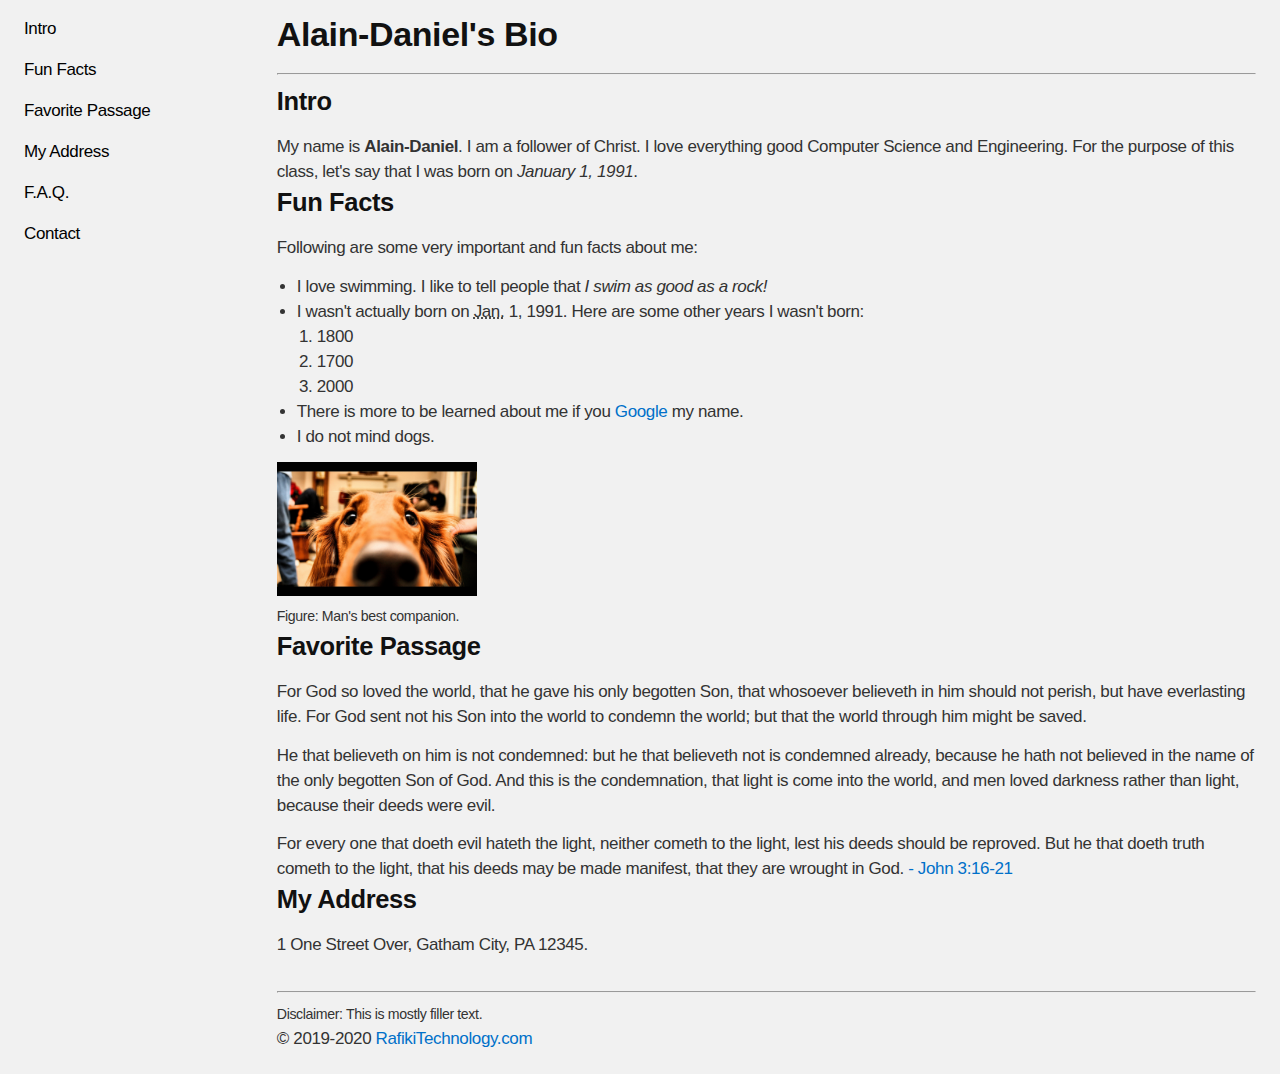
==== commit 0bc2348f: "Will rename the dog picture file and make minor edits" ====
--- a/index.html
+++ b/index.html
@@ -19,6 +19,8 @@
         <li><a href="#funfacts">Fun Facts</a></li>
         <li><a href="#favoritepassage">Favorite Passage</a></li>
         <li><a href="#myaddress">My Address</a></li>
+        <li><a href="/faq.html">F.A.Q.</a></li>
+        <li><a href="/contact.html">Contact</a></li>
       </ul>
     </aside>
     <div class="bodycontainer" id="mainContent">
@@ -63,10 +65,10 @@
               <li>I do not mind dogs.</li>
             </ul>
             <figure>
-              <a href="inquisitive_dog.jpg" target="_blank"
+              <a href="/inquisitive_dog.jpg" target="_blank"
                 ><img
-                  src="inquisitive_dog.jpg"
-                  alt="Man's Best Companion"
+                  src="/inquisitiveDog.jpg"
+                  alt="Image of Man's Best Companion"
                   width="200"
               /></a>
               <figcaption>
@@ -111,15 +113,15 @@
                 >
               </p>
             </blockquote>
+            <div>
+              <h2 id="myaddress">My Address</h2>
+              <address>1 One Street Over, Gatham City, PA 12345.</address>
+            </div>
           </div>
         </section>
       </main>
 
       <footer>
-        <div>
-          <h2 id="myaddress">My Address</h2>
-          <address>1 One Street Over, Gatham City, PA 12345.</address>
-        </div>
         <br />
         <hr />
         <div class="footnote">
